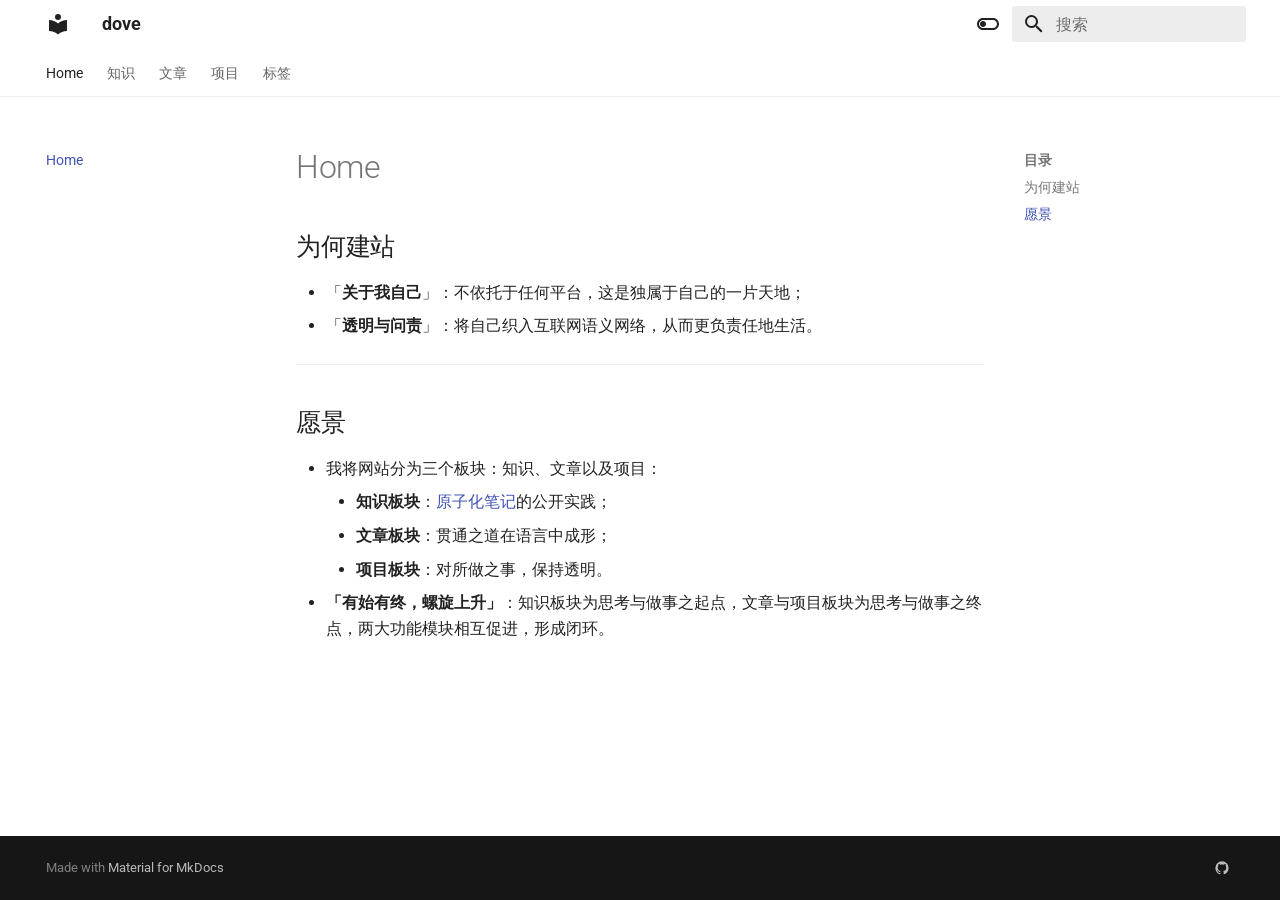
==== index.html @ c10b0ba3 "Deployed 6716d9e with MkDocs version: 1.6.1" ====
<!doctype html>
<html lang="zh" class="no-js">
  <head>
    
      <meta charset="utf-8">
      <meta name="viewport" content="width=device-width,initial-scale=1">
      
      
      
        <link rel="canonical" href="https://jialedove.github.io/Jialedove/">
      
      
      
        <link rel="next" href="boxing-stance/">
      
      
      <link rel="icon" href="assets/images/favicon.png">
      <meta name="generator" content="mkdocs-1.6.1, mkdocs-material-9.6.15">
    
    
      
        <title>dove</title>
      
    
    
      <link rel="stylesheet" href="assets/stylesheets/main.342714a4.min.css">
      
        
        <link rel="stylesheet" href="assets/stylesheets/palette.06af60db.min.css">
      
      


    
    
      
    
    
      
        
        
        <link rel="preconnect" href="https://fonts.gstatic.com" crossorigin>
        <link rel="stylesheet" href="https://fonts.googleapis.com/css?family=Roboto:300,300i,400,400i,700,700i%7CRoboto+Mono:400,400i,700,700i&display=fallback">
        <style>:root{--md-text-font:"Roboto";--md-code-font:"Roboto Mono"}</style>
      
    
    
    <script>__md_scope=new URL(".",location),__md_hash=e=>[...e].reduce(((e,_)=>(e<<5)-e+_.charCodeAt(0)),0),__md_get=(e,_=localStorage,t=__md_scope)=>JSON.parse(_.getItem(t.pathname+"."+e)),__md_set=(e,_,t=localStorage,a=__md_scope)=>{try{t.setItem(a.pathname+"."+e,JSON.stringify(_))}catch(e){}}</script>
    
      
  


  
  

<script id="__analytics">function __md_analytics(){function e(){dataLayer.push(arguments)}window.dataLayer=window.dataLayer||[],e("js",new Date),e("config","G-BMLP6MP942"),document.addEventListener("DOMContentLoaded",(function(){document.forms.search&&document.forms.search.query.addEventListener("blur",(function(){this.value&&e("event","search",{search_term:this.value})}));document$.subscribe((function(){var t=document.forms.feedback;if(void 0!==t)for(var a of t.querySelectorAll("[type=submit]"))a.addEventListener("click",(function(a){a.preventDefault();var n=document.location.pathname,d=this.getAttribute("data-md-value");e("event","feedback",{page:n,data:d}),t.firstElementChild.disabled=!0;var r=t.querySelector(".md-feedback__note [data-md-value='"+d+"']");r&&(r.hidden=!1)})),t.hidden=!1})),location$.subscribe((function(t){e("config","G-BMLP6MP942",{page_path:t.pathname})}))}));var t=document.createElement("script");t.async=!0,t.src="https://www.googletagmanager.com/gtag/js?id=G-BMLP6MP942",document.getElementById("__analytics").insertAdjacentElement("afterEnd",t)}</script>
  
    <script>"undefined"!=typeof __md_analytics&&__md_analytics()</script>
  

    
    
    
  </head>
  
  
    
    
      
    
    
    
    
    <body dir="ltr" data-md-color-scheme="white" data-md-color-primary="white" data-md-color-accent="light-blue">
  
    
    <input class="md-toggle" data-md-toggle="drawer" type="checkbox" id="__drawer" autocomplete="off">
    <input class="md-toggle" data-md-toggle="search" type="checkbox" id="__search" autocomplete="off">
    <label class="md-overlay" for="__drawer"></label>
    <div data-md-component="skip">
      
        
        <a href="#_1" class="md-skip">
          跳转至
        </a>
      
    </div>
    <div data-md-component="announce">
      
    </div>
    
    
      

<header class="md-header" data-md-component="header">
  <nav class="md-header__inner md-grid" aria-label="页眉">
    <a href="." title="dove" class="md-header__button md-logo" aria-label="dove" data-md-component="logo">
      
  
  <svg xmlns="http://www.w3.org/2000/svg" viewBox="0 0 24 24"><path d="M12 8a3 3 0 0 0 3-3 3 3 0 0 0-3-3 3 3 0 0 0-3 3 3 3 0 0 0 3 3m0 3.54C9.64 9.35 6.5 8 3 8v11c3.5 0 6.64 1.35 9 3.54 2.36-2.19 5.5-3.54 9-3.54V8c-3.5 0-6.64 1.35-9 3.54"/></svg>

    </a>
    <label class="md-header__button md-icon" for="__drawer">
      
      <svg xmlns="http://www.w3.org/2000/svg" viewBox="0 0 24 24"><path d="M3 6h18v2H3zm0 5h18v2H3zm0 5h18v2H3z"/></svg>
    </label>
    <div class="md-header__title" data-md-component="header-title">
      <div class="md-header__ellipsis">
        <div class="md-header__topic">
          <span class="md-ellipsis">
            dove
          </span>
        </div>
        <div class="md-header__topic" data-md-component="header-topic">
          <span class="md-ellipsis">
            
              Home
            
          </span>
        </div>
      </div>
    </div>
    
      
        <form class="md-header__option" data-md-component="palette">
  
    
    
    
    <input class="md-option" data-md-color-media="(prefers-color-scheme: light)" data-md-color-scheme="white" data-md-color-primary="white" data-md-color-accent="light-blue"  aria-label="切换到深色"  type="radio" name="__palette" id="__palette_0">
    
      <label class="md-header__button md-icon" title="切换到深色" for="__palette_1" hidden>
        <svg xmlns="http://www.w3.org/2000/svg" viewBox="0 0 24 24"><path d="M17 6H7c-3.31 0-6 2.69-6 6s2.69 6 6 6h10c3.31 0 6-2.69 6-6s-2.69-6-6-6m0 10H7c-2.21 0-4-1.79-4-4s1.79-4 4-4h10c2.21 0 4 1.79 4 4s-1.79 4-4 4M7 9c-1.66 0-3 1.34-3 3s1.34 3 3 3 3-1.34 3-3-1.34-3-3-3"/></svg>
      </label>
    
  
    
    
    
    <input class="md-option" data-md-color-media="(prefers-color-scheme: dark)" data-md-color-scheme="slate" data-md-color-primary="black" data-md-color-accent="deep-orange"  aria-label="跟随系统"  type="radio" name="__palette" id="__palette_1">
    
      <label class="md-header__button md-icon" title="跟随系统" for="__palette_0" hidden>
        <svg xmlns="http://www.w3.org/2000/svg" viewBox="0 0 24 24"><path d="M17 7H7a5 5 0 0 0-5 5 5 5 0 0 0 5 5h10a5 5 0 0 0 5-5 5 5 0 0 0-5-5m0 8a3 3 0 0 1-3-3 3 3 0 0 1 3-3 3 3 0 0 1 3 3 3 3 0 0 1-3 3"/></svg>
      </label>
    
  
</form>
      
    
    
      <script>var palette=__md_get("__palette");if(palette&&palette.color){if("(prefers-color-scheme)"===palette.color.media){var media=matchMedia("(prefers-color-scheme: light)"),input=document.querySelector(media.matches?"[data-md-color-media='(prefers-color-scheme: light)']":"[data-md-color-media='(prefers-color-scheme: dark)']");palette.color.media=input.getAttribute("data-md-color-media"),palette.color.scheme=input.getAttribute("data-md-color-scheme"),palette.color.primary=input.getAttribute("data-md-color-primary"),palette.color.accent=input.getAttribute("data-md-color-accent")}for(var[key,value]of Object.entries(palette.color))document.body.setAttribute("data-md-color-"+key,value)}</script>
    
    
    
      
      
        <label class="md-header__button md-icon" for="__search">
          
          <svg xmlns="http://www.w3.org/2000/svg" viewBox="0 0 24 24"><path d="M9.5 3A6.5 6.5 0 0 1 16 9.5c0 1.61-.59 3.09-1.56 4.23l.27.27h.79l5 5-1.5 1.5-5-5v-.79l-.27-.27A6.52 6.52 0 0 1 9.5 16 6.5 6.5 0 0 1 3 9.5 6.5 6.5 0 0 1 9.5 3m0 2C7 5 5 7 5 9.5S7 14 9.5 14 14 12 14 9.5 12 5 9.5 5"/></svg>
        </label>
        <div class="md-search" data-md-component="search" role="dialog">
  <label class="md-search__overlay" for="__search"></label>
  <div class="md-search__inner" role="search">
    <form class="md-search__form" name="search">
      <input type="text" class="md-search__input" name="query" aria-label="搜索" placeholder="搜索" autocapitalize="off" autocorrect="off" autocomplete="off" spellcheck="false" data-md-component="search-query" required>
      <label class="md-search__icon md-icon" for="__search">
        
        <svg xmlns="http://www.w3.org/2000/svg" viewBox="0 0 24 24"><path d="M9.5 3A6.5 6.5 0 0 1 16 9.5c0 1.61-.59 3.09-1.56 4.23l.27.27h.79l5 5-1.5 1.5-5-5v-.79l-.27-.27A6.52 6.52 0 0 1 9.5 16 6.5 6.5 0 0 1 3 9.5 6.5 6.5 0 0 1 9.5 3m0 2C7 5 5 7 5 9.5S7 14 9.5 14 14 12 14 9.5 12 5 9.5 5"/></svg>
        
        <svg xmlns="http://www.w3.org/2000/svg" viewBox="0 0 24 24"><path d="M20 11v2H8l5.5 5.5-1.42 1.42L4.16 12l7.92-7.92L13.5 5.5 8 11z"/></svg>
      </label>
      <nav class="md-search__options" aria-label="查找">
        
        <button type="reset" class="md-search__icon md-icon" title="清空当前内容" aria-label="清空当前内容" tabindex="-1">
          
          <svg xmlns="http://www.w3.org/2000/svg" viewBox="0 0 24 24"><path d="M19 6.41 17.59 5 12 10.59 6.41 5 5 6.41 10.59 12 5 17.59 6.41 19 12 13.41 17.59 19 19 17.59 13.41 12z"/></svg>
        </button>
      </nav>
      
    </form>
    <div class="md-search__output">
      <div class="md-search__scrollwrap" tabindex="0" data-md-scrollfix>
        <div class="md-search-result" data-md-component="search-result">
          <div class="md-search-result__meta">
            正在初始化搜索引擎
          </div>
          <ol class="md-search-result__list" role="presentation"></ol>
        </div>
      </div>
    </div>
  </div>
</div>
      
    
    
  </nav>
  
</header>
    
    <div class="md-container" data-md-component="container">
      
      
        
          
            
<nav class="md-tabs" aria-label="标签" data-md-component="tabs">
  <div class="md-grid">
    <ul class="md-tabs__list">
      
        
  
  
  
    
  
  
    <li class="md-tabs__item md-tabs__item--active">
      <a href="." class="md-tabs__link">
        
  
  
    
  
  Home

      </a>
    </li>
  

      
        
  
  
  
  
    
    
      
  
  
  
  
    
    
      <li class="md-tabs__item">
        <a href="boxing-stance/" class="md-tabs__link">
          
  
  
    
  
  知识

        </a>
      </li>
    
  

    
  

      
        
  
  
  
  
    
    
      <li class="md-tabs__item">
        <a href="common-sense/" class="md-tabs__link">
          
  
  
    
  
  文章

        </a>
      </li>
    
  

      
        
  
  
  
  
    
    
      <li class="md-tabs__item">
        <a href="my-site/" class="md-tabs__link">
          
  
  
    
  
  项目

        </a>
      </li>
    
  

      
        
  
  
  
  
    <li class="md-tabs__item">
      <a href="tags/" class="md-tabs__link">
        
  
  
    
  
  标签

      </a>
    </li>
  

      
    </ul>
  </div>
</nav>
          
        
      
      <main class="md-main" data-md-component="main">
        <div class="md-main__inner md-grid">
          
            
              
              <div class="md-sidebar md-sidebar--primary" data-md-component="sidebar" data-md-type="navigation" >
                <div class="md-sidebar__scrollwrap">
                  <div class="md-sidebar__inner">
                    


  


<nav class="md-nav md-nav--primary md-nav--lifted" aria-label="导航栏" data-md-level="0">
  <label class="md-nav__title" for="__drawer">
    <a href="." title="dove" class="md-nav__button md-logo" aria-label="dove" data-md-component="logo">
      
  
  <svg xmlns="http://www.w3.org/2000/svg" viewBox="0 0 24 24"><path d="M12 8a3 3 0 0 0 3-3 3 3 0 0 0-3-3 3 3 0 0 0-3 3 3 3 0 0 0 3 3m0 3.54C9.64 9.35 6.5 8 3 8v11c3.5 0 6.64 1.35 9 3.54 2.36-2.19 5.5-3.54 9-3.54V8c-3.5 0-6.64 1.35-9 3.54"/></svg>

    </a>
    dove
  </label>
  
  <ul class="md-nav__list" data-md-scrollfix>
    
      
      
  
  
    
  
  
  
    <li class="md-nav__item md-nav__item--active">
      
      <input class="md-nav__toggle md-toggle" type="checkbox" id="__toc">
      
      
      
        <label class="md-nav__link md-nav__link--active" for="__toc">
          
  
  
  <span class="md-ellipsis">
    Home
    
  </span>
  

          <span class="md-nav__icon md-icon"></span>
        </label>
      
      <a href="." class="md-nav__link md-nav__link--active">
        
  
  
  <span class="md-ellipsis">
    Home
    
  </span>
  

      </a>
      
        

<nav class="md-nav md-nav--secondary" aria-label="目录">
  
  
  
  
    <label class="md-nav__title" for="__toc">
      <span class="md-nav__icon md-icon"></span>
      目录
    </label>
    <ul class="md-nav__list" data-md-component="toc" data-md-scrollfix>
      
        <li class="md-nav__item">
  <a href="#_1" class="md-nav__link">
    <span class="md-ellipsis">
      为何建站
    </span>
  </a>
  
</li>
      
        <li class="md-nav__item">
  <a href="#_2" class="md-nav__link">
    <span class="md-ellipsis">
      愿景
    </span>
  </a>
  
</li>
      
    </ul>
  
</nav>
      
    </li>
  

    
      
      
  
  
  
  
    
    
      
        
      
        
      
    
    
    
      
      
    
    
    <li class="md-nav__item md-nav__item--nested">
      
        
        
        <input class="md-nav__toggle md-toggle " type="checkbox" id="__nav_2" >
        
          
          <label class="md-nav__link" for="__nav_2" id="__nav_2_label" tabindex="0">
            
  
  
  <span class="md-ellipsis">
    知识
    
  </span>
  

            <span class="md-nav__icon md-icon"></span>
          </label>
        
        <nav class="md-nav" data-md-level="1" aria-labelledby="__nav_2_label" aria-expanded="false">
          <label class="md-nav__title" for="__nav_2">
            <span class="md-nav__icon md-icon"></span>
            知识
          </label>
          <ul class="md-nav__list" data-md-scrollfix>
            
              
                
  
  
  
  
    
    
      
        
      
    
    
    
      
      
    
    
    <li class="md-nav__item md-nav__item--nested">
      
        
        
        <input class="md-nav__toggle md-toggle " type="checkbox" id="__nav_2_1" >
        
          
          <label class="md-nav__link" for="__nav_2_1" id="__nav_2_1_label" tabindex="0">
            
  
  
  <span class="md-ellipsis">
    拳击
    
  </span>
  

            <span class="md-nav__icon md-icon"></span>
          </label>
        
        <nav class="md-nav" data-md-level="2" aria-labelledby="__nav_2_1_label" aria-expanded="false">
          <label class="md-nav__title" for="__nav_2_1">
            <span class="md-nav__icon md-icon"></span>
            拳击
          </label>
          <ul class="md-nav__list" data-md-scrollfix>
            
              
                
  
  
  
  
    <li class="md-nav__item">
      <a href="boxing-stance/" class="md-nav__link">
        
  
  
  <span class="md-ellipsis">
    拳击站姿
    
  </span>
  

      </a>
    </li>
  

              
            
          </ul>
        </nav>
      
    </li>
  

              
            
              
                
  
  
  
  
    
    
      
        
      
    
    
    
      
      
    
    
    <li class="md-nav__item md-nav__item--nested">
      
        
        
        <input class="md-nav__toggle md-toggle " type="checkbox" id="__nav_2_2" >
        
          
          <label class="md-nav__link" for="__nav_2_2" id="__nav_2_2_label" tabindex="0">
            
  
  
  <span class="md-ellipsis">
    学习
    
  </span>
  

            <span class="md-nav__icon md-icon"></span>
          </label>
        
        <nav class="md-nav" data-md-level="2" aria-labelledby="__nav_2_2_label" aria-expanded="false">
          <label class="md-nav__title" for="__nav_2_2">
            <span class="md-nav__icon md-icon"></span>
            学习
          </label>
          <ul class="md-nav__list" data-md-scrollfix>
            
              
                
  
  
  
  
    <li class="md-nav__item">
      <a href="atomic-notes/" class="md-nav__link">
        
  
  
  <span class="md-ellipsis">
    原子化笔记
    
  </span>
  

      </a>
    </li>
  

              
            
          </ul>
        </nav>
      
    </li>
  

              
            
          </ul>
        </nav>
      
    </li>
  

    
      
      
  
  
  
  
    
    
      
        
      
    
    
    
      
      
    
    
    <li class="md-nav__item md-nav__item--nested">
      
        
        
        <input class="md-nav__toggle md-toggle " type="checkbox" id="__nav_3" >
        
          
          <label class="md-nav__link" for="__nav_3" id="__nav_3_label" tabindex="0">
            
  
  
  <span class="md-ellipsis">
    文章
    
  </span>
  

            <span class="md-nav__icon md-icon"></span>
          </label>
        
        <nav class="md-nav" data-md-level="1" aria-labelledby="__nav_3_label" aria-expanded="false">
          <label class="md-nav__title" for="__nav_3">
            <span class="md-nav__icon md-icon"></span>
            文章
          </label>
          <ul class="md-nav__list" data-md-scrollfix>
            
              
                
  
  
  
  
    <li class="md-nav__item">
      <a href="common-sense/" class="md-nav__link">
        
  
  
  <span class="md-ellipsis">
    常识，如何获得常识？
    
  </span>
  

      </a>
    </li>
  

              
            
          </ul>
        </nav>
      
    </li>
  

    
      
      
  
  
  
  
    
    
      
        
      
    
    
    
      
      
    
    
    <li class="md-nav__item md-nav__item--nested">
      
        
        
        <input class="md-nav__toggle md-toggle " type="checkbox" id="__nav_4" >
        
          
          <label class="md-nav__link" for="__nav_4" id="__nav_4_label" tabindex="0">
            
  
  
  <span class="md-ellipsis">
    项目
    
  </span>
  

            <span class="md-nav__icon md-icon"></span>
          </label>
        
        <nav class="md-nav" data-md-level="1" aria-labelledby="__nav_4_label" aria-expanded="false">
          <label class="md-nav__title" for="__nav_4">
            <span class="md-nav__icon md-icon"></span>
            项目
          </label>
          <ul class="md-nav__list" data-md-scrollfix>
            
              
                
  
  
  
  
    <li class="md-nav__item">
      <a href="my-site/" class="md-nav__link">
        
  
  
  <span class="md-ellipsis">
    个人网站
    
  </span>
  

      </a>
    </li>
  

              
            
          </ul>
        </nav>
      
    </li>
  

    
      
      
  
  
  
  
    <li class="md-nav__item">
      <a href="tags/" class="md-nav__link">
        
  
  
  <span class="md-ellipsis">
    标签
    
  </span>
  

      </a>
    </li>
  

    
  </ul>
</nav>
                  </div>
                </div>
              </div>
            
            
              
              <div class="md-sidebar md-sidebar--secondary" data-md-component="sidebar" data-md-type="toc" >
                <div class="md-sidebar__scrollwrap">
                  <div class="md-sidebar__inner">
                    

<nav class="md-nav md-nav--secondary" aria-label="目录">
  
  
  
  
    <label class="md-nav__title" for="__toc">
      <span class="md-nav__icon md-icon"></span>
      目录
    </label>
    <ul class="md-nav__list" data-md-component="toc" data-md-scrollfix>
      
        <li class="md-nav__item">
  <a href="#_1" class="md-nav__link">
    <span class="md-ellipsis">
      为何建站
    </span>
  </a>
  
</li>
      
        <li class="md-nav__item">
  <a href="#_2" class="md-nav__link">
    <span class="md-ellipsis">
      愿景
    </span>
  </a>
  
</li>
      
    </ul>
  
</nav>
                  </div>
                </div>
              </div>
            
          
          
            <div class="md-content" data-md-component="content">
              <article class="md-content__inner md-typeset">
                
                  



  <h1>Home</h1>

<h2 id="_1">为何建站</h2>
<ul>
<li>「<strong>关于我自己</strong>」：不依托于任何平台，这是独属于自己的一片天地；</li>
<li>「<strong>透明与问责</strong>」：将自己织入互联网语义网络，从而更负责任地生活。</li>
</ul>
<hr />
<h2 id="_2">愿景</h2>
<ul>
<li>我将网站分为三个板块：知识、文章以及项目：<ul>
<li><strong>知识板块</strong>：<a href="atomic-notes/">原子化笔记</a>的公开实践；</li>
<li><strong>文章板块</strong>：贯通之道在语言中成形；</li>
<li><strong>项目板块</strong>：对所做之事，保持透明。</li>
</ul>
</li>
<li><strong>「有始有终，螺旋上升」</strong>：知识板块为思考与做事之起点，文章与项目板块为思考与做事之终点，两大功能模块相互促进，形成闭环。</li>
</ul>









  




                
              </article>
            </div>
          
          
<script>var target=document.getElementById(location.hash.slice(1));target&&target.name&&(target.checked=target.name.startsWith("__tabbed_"))</script>
        </div>
        
          <button type="button" class="md-top md-icon" data-md-component="top" hidden>
  
  <svg xmlns="http://www.w3.org/2000/svg" viewBox="0 0 24 24"><path d="M13 20h-2V8l-5.5 5.5-1.42-1.42L12 4.16l7.92 7.92-1.42 1.42L13 8z"/></svg>
  回到页面顶部
</button>
        
      </main>
      
        <footer class="md-footer">
  
  <div class="md-footer-meta md-typeset">
    <div class="md-footer-meta__inner md-grid">
      <div class="md-copyright">
  
  
    Made with
    <a href="https://squidfunk.github.io/mkdocs-material/" target="_blank" rel="noopener">
      Material for MkDocs
    </a>
  
</div>
      
        <div class="md-social">
  
    
    
    
    
    <a href="https://github.com/jialedove" target="_blank" rel="noopener" title="GitHub | jialedove" class="md-social__link">
      <svg xmlns="http://www.w3.org/2000/svg" viewBox="0 0 24 24"><path d="M12 2A10 10 0 0 0 2 12c0 4.42 2.87 8.17 6.84 9.5.5.08.66-.23.66-.5v-1.69c-2.77.6-3.36-1.34-3.36-1.34-.46-1.16-1.11-1.47-1.11-1.47-.91-.62.07-.6.07-.6 1 .07 1.53 1.03 1.53 1.03.87 1.52 2.34 1.07 2.91.83.09-.65.35-1.09.63-1.34-2.22-.25-4.55-1.11-4.55-4.92 0-1.11.38-2 1.03-2.71-.1-.25-.45-1.29.1-2.64 0 0 .84-.27 2.75 1.02.79-.22 1.65-.33 2.5-.33s1.71.11 2.5.33c1.91-1.29 2.75-1.02 2.75-1.02.55 1.35.2 2.39.1 2.64.65.71 1.03 1.6 1.03 2.71 0 3.82-2.34 4.66-4.57 4.91.36.31.69.92.69 1.85V21c0 .27.16.59.67.5C19.14 20.16 22 16.42 22 12A10 10 0 0 0 12 2"/></svg>
    </a>
  
</div>
      
    </div>
  </div>
</footer>
      
    </div>
    <div class="md-dialog" data-md-component="dialog">
      <div class="md-dialog__inner md-typeset"></div>
    </div>
    
      <div class="md-progress" data-md-component="progress" role="progressbar"></div>
    
    
    
      
      <script id="__config" type="application/json">{"base": ".", "features": ["navigation.tabs", "navigation.indexes", "navigation.path", "navigation.instant", "navigation.instant.progress", "navigation.top", "search.highlight"], "search": "assets/javascripts/workers/search.d50fe291.min.js", "tags": null, "translations": {"clipboard.copied": "\u5df2\u590d\u5236", "clipboard.copy": "\u590d\u5236", "search.result.more.one": "\u5728\u8be5\u9875\u4e0a\u8fd8\u6709 1 \u4e2a\u7b26\u5408\u6761\u4ef6\u7684\u7ed3\u679c", "search.result.more.other": "\u5728\u8be5\u9875\u4e0a\u8fd8\u6709 # \u4e2a\u7b26\u5408\u6761\u4ef6\u7684\u7ed3\u679c", "search.result.none": "\u6ca1\u6709\u627e\u5230\u7b26\u5408\u6761\u4ef6\u7684\u7ed3\u679c", "search.result.one": "\u627e\u5230 1 \u4e2a\u7b26\u5408\u6761\u4ef6\u7684\u7ed3\u679c", "search.result.other": "# \u4e2a\u7b26\u5408\u6761\u4ef6\u7684\u7ed3\u679c", "search.result.placeholder": "\u952e\u5165\u4ee5\u5f00\u59cb\u641c\u7d22", "search.result.term.missing": "\u7f3a\u5c11", "select.version": "\u9009\u62e9\u5f53\u524d\u7248\u672c"}, "version": null}</script>
    
    
      <script src="assets/javascripts/bundle.56ea9cef.min.js"></script>
      
        <script src="javascripts/shortcuts.js"></script>
      
    
  </body>
</html>
---- assets/stylesheets/main.342714a4.min.css ----
@charset "UTF-8";html{-webkit-text-size-adjust:none;-moz-text-size-adjust:none;text-size-adjust:none;box-sizing:border-box}*,:after,:before{box-sizing:inherit}@media (prefers-reduced-motion){*,:after,:before{transition:none!important}}body{margin:0}a,button,input,label{-webkit-tap-highlight-color:transparent}a{color:inherit;text-decoration:none}hr{border:0;box-sizing:initial;display:block;height:.05rem;overflow:visible;padding:0}small{font-size:80%}sub,sup{line-height:1em}img{border-style:none}table{border-collapse:initial;border-spacing:0}td,th{font-weight:400;vertical-align:top}button{background:#0000;border:0;font-family:inherit;font-size:inherit;margin:0;padding:0}input{border:0;outline:none}:root{--md-primary-fg-color:#4051b5;--md-primary-fg-color--light:#5d6cc0;--md-primary-fg-color--dark:#303fa1;--md-primary-bg-color:#fff;--md-primary-bg-color--light:#ffffffb3;--md-accent-fg-color:#526cfe;--md-accent-fg-color--transparent:#526cfe1a;--md-accent-bg-color:#fff;--md-accent-bg-color--light:#ffffffb3}[data-md-color-scheme=default]{color-scheme:light}[data-md-color-scheme=default] img[src$="#gh-dark-mode-only"],[data-md-color-scheme=default] img[src$="#only-dark"]{display:none}:root,[data-md-color-scheme=default]{--md-hue:225deg;--md-default-fg-color:#000000de;--md-default-fg-color--light:#0000008a;--md-default-fg-color--lighter:#00000052;--md-default-fg-color--lightest:#00000012;--md-default-bg-color:#fff;--md-default-bg-color--light:#ffffffb3;--md-default-bg-color--lighter:#ffffff4d;--md-default-bg-color--lightest:#ffffff1f;--md-code-fg-color:#36464e;--md-code-bg-color:#f5f5f5;--md-code-hl-color:#4287ff;--md-code-hl-color--light:#4287ff1a;--md-code-hl-number-color:#d52a2a;--md-code-hl-special-color:#db1457;--md-code-hl-function-color:#a846b9;--md-code-hl-constant-color:#6e59d9;--md-code-hl-keyword-color:#3f6ec6;--md-code-hl-string-color:#1c7d4d;--md-code-hl-name-color:var(--md-code-fg-color);--md-code-hl-operator-color:var(--md-default-fg-color--light);--md-code-hl-punctuation-color:var(--md-default-fg-color--light);--md-code-hl-comment-color:var(--md-default-fg-color--light);--md-code-hl-generic-color:var(--md-default-fg-color--light);--md-code-hl-variable-color:var(--md-default-fg-color--light);--md-typeset-color:var(--md-default-fg-color);--md-typeset-a-color:var(--md-primary-fg-color);--md-typeset-del-color:#f5503d26;--md-typeset-ins-color:#0bd57026;--md-typeset-kbd-color:#fafafa;--md-typeset-kbd-accent-color:#fff;--md-typeset-kbd-border-color:#b8b8b8;--md-typeset-mark-color:#ffff0080;--md-typeset-table-color:#0000001f;--md-typeset-table-color--light:rgba(0,0,0,.035);--md-admonition-fg-color:var(--md-default-fg-color);--md-admonition-bg-color:var(--md-default-bg-color);--md-warning-fg-color:#000000de;--md-warning-bg-color:#ff9;--md-footer-fg-color:#fff;--md-footer-fg-color--light:#ffffffb3;--md-footer-fg-color--lighter:#ffffff73;--md-footer-bg-color:#000000de;--md-footer-bg-color--dark:#00000052;--md-shadow-z1:0 0.2rem 0.5rem #0000000d,0 0 0.05rem #0000001a;--md-shadow-z2:0 0.2rem 0.5rem #0000001a,0 0 0.05rem #00000040;--md-shadow-z3:0 0.2rem 0.5rem #0003,0 0 0.05rem #00000059}.md-icon svg{fill:currentcolor;display:block;height:1.2rem;width:1.2rem}body{-webkit-font-smoothing:antialiased;-moz-osx-font-smoothing:grayscale;--md-text-font-family:var(--md-text-font,_),-apple-system,BlinkMacSystemFont,Helvetica,Arial,sans-serif;--md-code-font-family:var(--md-code-font,_),SFMono-Regular,Consolas,Menlo,monospace}aside,body,input{font-feature-settings:"kern","liga";color:var(--md-typeset-color);font-family:var(--md-text-font-family)}code,kbd,pre{font-feature-settings:"kern";font-family:var(--md-code-font-family)}:root{--md-typeset-table-sort-icon:url('data:image/svg+xml;charset=utf-8,<svg xmlns="http://www.w3.org/2000/svg" viewBox="0 0 24 24"><path d="m18 21-4-4h3V7h-3l4-4 4 4h-3v10h3M2 19v-2h10v2M2 13v-2h7v2M2 7V5h4v2z"/></svg>');--md-typeset-table-sort-icon--asc:url('data:image/svg+xml;charset=utf-8,<svg xmlns="http://www.w3.org/2000/svg" viewBox="0 0 24 24"><path d="M19 17h3l-4 4-4-4h3V3h2M2 17h10v2H2M6 5v2H2V5m0 6h7v2H2z"/></svg>');--md-typeset-table-sort-icon--desc:url('data:image/svg+xml;charset=utf-8,<svg xmlns="http://www.w3.org/2000/svg" viewBox="0 0 24 24"><path d="M19 7h3l-4-4-4 4h3v14h2M2 17h10v2H2M6 5v2H2V5m0 6h7v2H2z"/></svg>')}.md-typeset{-webkit-print-color-adjust:exact;color-adjust:exact;font-size:.8rem;line-height:1.6;overflow-wrap:break-word}@media print{.md-typeset{font-size:.68rem}}.md-typeset blockquote,.md-typeset dl,.md-typeset figure,.md-typeset ol,.md-typeset pre,.md-typeset ul{margin-bottom:1em;margin-top:1em}.md-typeset h1{color:var(--md-default-fg-color--light);font-size:2em;line-height:1.3;margin:0 0 1.25em}.md-typeset h1,.md-typeset h2{font-weight:300;letter-spacing:-.01em}.md-typeset h2{font-size:1.5625em;line-height:1.4;margin:1.6em 0 .64em}.md-typeset h3{font-size:1.25em;font-weight:400;letter-spacing:-.01em;line-height:1.5;margin:1.6em 0 .8em}.md-typeset h2+h3{margin-top:.8em}.md-typeset h4{font-weight:700;letter-spacing:-.01em;margin:1em 0}.md-typeset h5,.md-typeset h6{color:var(--md-default-fg-color--light);font-size:.8em;font-weight:700;letter-spacing:-.01em;margin:1.25em 0}.md-typeset h5{text-transform:uppercase}.md-typeset h5 code{text-transform:none}.md-typeset hr{border-bottom:.05rem solid var(--md-default-fg-color--lightest);display:flow-root;margin:1.5em 0}.md-typeset a{color:var(--md-typeset-a-color);word-break:break-word}.md-typeset a,.md-typeset a:before{transition:color 125ms}.md-typeset a:focus,.md-typeset a:hover{color:var(--md-accent-fg-color)}.md-typeset a:focus code,.md-typeset a:hover code{background-color:var(--md-accent-fg-color--transparent)}.md-typeset a code{color:currentcolor;transition:background-color 125ms}.md-typeset a.focus-visible{outline-color:var(--md-accent-fg-color);outline-offset:.2rem}.md-typeset code,.md-typeset kbd,.md-typeset pre{color:var(--md-code-fg-color);direction:ltr;font-variant-ligatures:none}@media print{.md-typeset code,.md-typeset kbd,.md-typeset pre{white-space:pre-wrap}}.md-typeset code{background-color:var(--md-code-bg-color);border-radius:.1rem;-webkit-box-decoration-break:clone;box-decoration-break:clone;font-size:.85em;padding:0 .2941176471em;word-break:break-word}.md-typeset code:not(.focus-visible){-webkit-tap-highlight-color:transparent;outline:none}.md-typeset pre{display:flow-root;line-height:1.4;position:relative}.md-typeset pre>code{-webkit-box-decoration-break:slice;box-decoration-break:slice;box-shadow:none;display:block;margin:0;outline-color:var(--md-accent-fg-color);overflow:auto;padding:.7720588235em 1.1764705882em;scrollbar-color:var(--md-default-fg-color--lighter) #0000;scrollbar-width:thin;touch-action:auto;word-break:normal}.md-typeset pre>code:hover{scrollbar-color:var(--md-accent-fg-color) #0000}.md-typeset pre>code::-webkit-scrollbar{height:.2rem;width:.2rem}.md-typeset pre>code::-webkit-scrollbar-thumb{background-color:var(--md-default-fg-color--lighter)}.md-typeset pre>code::-webkit-scrollbar-thumb:hover{background-color:var(--md-accent-fg-color)}.md-typeset kbd{background-color:var(--md-typeset-kbd-color);border-radius:.1rem;box-shadow:0 .1rem 0 .05rem var(--md-typeset-kbd-border-color),0 .1rem 0 var(--md-typeset-kbd-border-color),0 -.1rem .2rem var(--md-typeset-kbd-accent-color) inset;color:var(--md-default-fg-color);display:inline-block;font-size:.75em;padding:0 .6666666667em;vertical-align:text-top;word-break:break-word}.md-typeset mark{background-color:var(--md-typeset-mark-color);-webkit-box-decoration-break:clone;box-decoration-break:clone;color:inherit;word-break:break-word}.md-typeset abbr{border-bottom:.05rem dotted var(--md-default-fg-color--light);cursor:help;text-decoration:none}.md-typeset small{opacity:.75}[dir=ltr] .md-typeset sub,[dir=ltr] .md-typeset sup{margin-left:.078125em}[dir=rtl] .md-typeset sub,[dir=rtl] .md-typeset sup{margin-right:.078125em}[dir=ltr] .md-typeset blockquote{padding-left:.6rem}[dir=rtl] .md-typeset blockquote{padding-right:.6rem}[dir=ltr] .md-typeset blockquote{border-left:.2rem solid var(--md-default-fg-color--lighter)}[dir=rtl] .md-typeset blockquote{border-right:.2rem solid var(--md-default-fg-color--lighter)}.md-typeset blockquote{color:var(--md-default-fg-color--light);margin-left:0;margin-right:0}.md-typeset ul{list-style-type:disc}.md-typeset ul[type]{list-style-type:revert-layer}[dir=ltr] .md-typeset ol,[dir=ltr] .md-typeset ul{margin-left:.625em}[dir=rtl] .md-typeset ol,[dir=rtl] .md-typeset ul{margin-right:.625em}.md-typeset ol,.md-typeset ul{padding:0}.md-typeset ol:not([hidden]),.md-typeset ul:not([hidden]){display:flow-root}.md-typeset ol ol,.md-typeset ul ol{list-style-type:lower-alpha}.md-typeset ol ol ol,.md-typeset ul ol ol{list-style-type:lower-roman}.md-typeset ol ol ol ol,.md-typeset ul ol ol ol{list-style-type:upper-alpha}.md-typeset ol ol ol ol ol,.md-typeset ul ol ol ol ol{list-style-type:upper-roman}.md-typeset ol[type],.md-typeset ul[type]{list-style-type:revert-layer}[dir=ltr] .md-typeset ol li,[dir=ltr] .md-typeset ul li{margin-left:1.25em}[dir=rtl] .md-typeset ol li,[dir=rtl] .md-typeset ul li{margin-right:1.25em}.md-typeset ol li,.md-typeset ul li{margin-bottom:.5em}.md-typeset ol li blockquote,.md-typeset ol li p,.md-typeset ul li blockquote,.md-typeset ul li p{margin:.5em 0}.md-typeset ol li:last-child,.md-typeset ul li:last-child{margin-bottom:0}[dir=ltr] .md-typeset ol li ol,[dir=ltr] .md-typeset ol li ul,[dir=ltr] .md-typeset ul li ol,[dir=ltr] .md-typeset ul li ul{margin-left:.625em}[dir=rtl] .md-typeset ol li ol,[dir=rtl] .md-typeset ol li ul,[dir=rtl] .md-typeset ul li ol,[dir=rtl] .md-typeset ul li ul{margin-right:.625em}.md-typeset ol li ol,.md-typeset ol li ul,.md-typeset ul li ol,.md-typeset ul li ul{margin-bottom:.5em;margin-top:.5em}[dir=ltr] .md-typeset dd{margin-left:1.875em}[dir=rtl] .md-typeset dd{margin-right:1.875em}.md-typeset dd{margin-bottom:1.5em;margin-top:1em}.md-typeset img,.md-typeset svg,.md-typeset video{height:auto;max-width:100%}.md-typeset img[align=left]{margin:1em 1em 1em 0}.md-typeset img[align=right]{margin:1em 0 1em 1em}.md-typeset img[align]:only-child{margin-top:0}.md-typeset figure{display:flow-root;margin:1em auto;max-width:100%;text-align:center;width:-moz-fit-content;width:fit-content}.md-typeset figure img{display:block;margin:0 auto}.md-typeset figcaption{font-style:italic;margin:1em auto;max-width:24rem}.md-typeset iframe{max-width:100%}.md-typeset table:not([class]){background-color:var(--md-default-bg-color);border:.05rem solid var(--md-typeset-table-color);border-radius:.1rem;display:inline-block;font-size:.64rem;max-width:100%;overflow:auto;touch-action:auto}@media print{.md-typeset table:not([class]){display:table}}.md-typeset table:not([class])+*{margin-top:1.5em}.md-typeset table:not([class]) td>:first-child,.md-typeset table:not([class]) th>:first-child{margin-top:0}.md-typeset table:not([class]) td>:last-child,.md-typeset table:not([class]) th>:last-child{margin-bottom:0}.md-typeset table:not([class]) td:not([align]),.md-typeset table:not([class]) th:not([align]){text-align:left}[dir=rtl] .md-typeset table:not([class]) td:not([align]),[dir=rtl] .md-typeset table:not([class]) th:not([align]){text-align:right}.md-typeset table:not([class]) th{font-weight:700;min-width:5rem;padding:.9375em 1.25em;vertical-align:top}.md-typeset table:not([class]) td{border-top:.05rem solid var(--md-typeset-table-color);padding:.9375em 1.25em;vertical-align:top}.md-typeset table:not([class]) tbody tr{transition:background-color 125ms}.md-typeset table:not([class]) tbody tr:hover{background-color:var(--md-typeset-table-color--light);box-shadow:0 .05rem 0 var(--md-default-bg-color) inset}.md-typeset table:not([class]) a{word-break:normal}.md-typeset table th[role=columnheader]{cursor:pointer}[dir=ltr] .md-typeset table th[role=columnheader]:after{margin-left:.5em}[dir=rtl] .md-typeset table th[role=columnheader]:after{margin-right:.5em}.md-typeset table th[role=columnheader]:after{content:"";display:inline-block;height:1.2em;-webkit-mask-image:var(--md-typeset-table-sort-icon);mask-image:var(--md-typeset-table-sort-icon);-webkit-mask-repeat:no-repeat;mask-repeat:no-repeat;-webkit-mask-size:contain;mask-size:contain;transition:background-color 125ms;vertical-align:text-bottom;width:1.2em}.md-typeset table th[role=columnheader]:hover:after{background-color:var(--md-default-fg-color--lighter)}.md-typeset table th[role=columnheader][aria-sort=ascending]:after{background-color:var(--md-default-fg-color--light);-webkit-mask-image:var(--md-typeset-table-sort-icon--asc);mask-image:var(--md-typeset-table-sort-icon--asc)}.md-typeset table th[role=columnheader][aria-sort=descending]:after{background-color:var(--md-default-fg-color--light);-webkit-mask-image:var(--md-typeset-table-sort-icon--desc);mask-image:var(--md-typeset-table-sort-icon--desc)}.md-typeset__scrollwrap{margin:1em -.8rem;overflow-x:auto;touch-action:auto}.md-typeset__table{display:inline-block;margin-bottom:.5em;padding:0 .8rem}@media print{.md-typeset__table{display:block}}html .md-typeset__table table{display:table;margin:0;overflow:hidden;width:100%}@media screen and (max-width:44.984375em){.md-content__inner>pre{margin:1em -.8rem}.md-content__inner>pre code{border-radius:0}}.md-typeset .md-author{border-radius:100%;display:block;flex-shrink:0;height:1.6rem;overflow:hidden;position:relative;transition:color 125ms,transform 125ms;width:1.6rem}.md-typeset .md-author img{display:block}.md-typeset .md-author--more{background:var(--md-default-fg-color--lightest);color:var(--md-default-fg-color--lighter);font-size:.6rem;font-weight:700;line-height:1.6rem;text-align:center}.md-typeset .md-author--long{height:2.4rem;width:2.4rem}.md-typeset a.md-author{transform:scale(1)}.md-typeset a.md-author img{border-radius:100%;filter:grayscale(100%) opacity(75%);transition:filter 125ms}.md-typeset a.md-author:focus,.md-typeset a.md-author:hover{transform:scale(1.1);z-index:1}.md-typeset a.md-author:focus img,.md-typeset a.md-author:hover img{filter:grayscale(0)}.md-banner{background-color:var(--md-footer-bg-color);color:var(--md-footer-fg-color);overflow:auto}@media print{.md-banner{display:none}}.md-banner--warning{background-color:var(--md-warning-bg-color);color:var(--md-warning-fg-color)}.md-banner__inner{font-size:.7rem;margin:.6rem auto;padding:0 .8rem}[dir=ltr] .md-banner__button{float:right}[dir=rtl] .md-banner__button{float:left}.md-banner__button{color:inherit;cursor:pointer;transition:opacity .25s}.no-js .md-banner__button{display:none}.md-banner__button:hover{opacity:.7}html{font-size:125%;height:100%;overflow-x:hidden}@media screen and (min-width:100em){html{font-size:137.5%}}@media screen and (min-width:125em){html{font-size:150%}}body{background-color:var(--md-default-bg-color);display:flex;flex-direction:column;font-size:.5rem;min-height:100%;position:relative;width:100%}@media print{body{display:block}}@media screen and (max-width:59.984375em){body[data-md-scrolllock]{position:fixed}}.md-grid{margin-left:auto;margin-right:auto;max-width:61rem}.md-container{display:flex;flex-direction:column;flex-grow:1}@media print{.md-container{display:block}}.md-main{flex-grow:1}.md-main__inner{display:flex;height:100%;margin-top:1.5rem}.md-ellipsis{overflow:hidden;text-overflow:ellipsis}.md-toggle{display:none}.md-option{height:0;opacity:0;position:absolute;width:0}.md-option:checked+label:not([hidden]){display:block}.md-option.focus-visible+label{outline-color:var(--md-accent-fg-color);outline-style:auto}.md-skip{background-color:var(--md-default-fg-color);border-radius:.1rem;color:var(--md-default-bg-color);font-size:.64rem;margin:.5rem;opacity:0;outline-color:var(--md-accent-fg-color);padding:.3rem .5rem;position:fixed;transform:translateY(.4rem);z-index:-1}.md-skip:focus{opacity:1;transform:translateY(0);transition:transform .25s cubic-bezier(.4,0,.2,1),opacity 175ms 75ms;z-index:10}@page{margin:25mm}:root{--md-clipboard-icon:url('data:image/svg+xml;charset=utf-8,<svg xmlns="http://www.w3.org/2000/svg" viewBox="0 0 24 24"><path d="M19 21H8V7h11m0-2H8a2 2 0 0 0-2 2v14a2 2 0 0 0 2 2h11a2 2 0 0 0 2-2V7a2 2 0 0 0-2-2m-3-4H4a2 2 0 0 0-2 2v14h2V3h12z"/></svg>')}.md-clipboard{border-radius:.1rem;color:var(--md-default-fg-color--lightest);cursor:pointer;height:1.5em;outline-color:var(--md-accent-fg-color);outline-offset:.1rem;position:absolute;right:.5em;top:.5em;transition:color .25s;width:1.5em;z-index:1}@media print{.md-clipboard{display:none}}.md-clipboard:not(.focus-visible){-webkit-tap-highlight-color:transparent;outline:none}:hover>.md-clipboard{color:var(--md-default-fg-color--light)}.md-clipboard:focus,.md-clipboard:hover{color:var(--md-accent-fg-color)}.md-clipboard:after{background-color:currentcolor;content:"";display:block;height:1.125em;margin:0 auto;-webkit-mask-image:var(--md-clipboard-icon);mask-image:var(--md-clipboard-icon);-webkit-mask-position:center;mask-position:center;-webkit-mask-repeat:no-repeat;mask-repeat:no-repeat;-webkit-mask-size:contain;mask-size:contain;width:1.125em}.md-clipboard--inline{cursor:pointer}.md-clipboard--inline code{transition:color .25s,background-color .25s}.md-clipboard--inline:focus code,.md-clipboard--inline:hover code{background-color:var(--md-accent-fg-color--transparent);color:var(--md-accent-fg-color)}.md-typeset .md-code__content{display:grid}@keyframes consent{0%{opacity:0;transform:translateY(100%)}to{opacity:1;transform:translateY(0)}}@keyframes overlay{0%{opacity:0}to{opacity:1}}.md-consent__overlay{animation:overlay .25s both;-webkit-backdrop-filter:blur(.1rem);backdrop-filter:blur(.1rem);background-color:#0000008a;height:100%;opacity:1;position:fixed;top:0;width:100%;z-index:5}.md-consent__inner{animation:consent .5s cubic-bezier(.1,.7,.1,1) both;background-color:var(--md-default-bg-color);border:0;border-radius:.1rem;bottom:0;box-shadow:0 0 .2rem #0000001a,0 .2rem .4rem #0003;max-height:100%;overflow:auto;padding:0;position:fixed;width:100%;z-index:5}.md-consent__form{padding:.8rem}.md-consent__settings{display:none;margin:1em 0}input:checked+.md-consent__settings{display:block}.md-consent__controls{margin-bottom:.8rem}.md-typeset .md-consent__controls .md-button{display:inline}@media screen and (max-width:44.984375em){.md-typeset .md-consent__controls .md-button{display:block;margin-top:.4rem;text-align:center;width:100%}}.md-consent label{cursor:pointer}.md-content{flex-grow:1;min-width:0}.md-content__inner{margin:0 .8rem 1.2rem;padding-top:.6rem}@media screen and (min-width:76.25em){[dir=ltr] .md-sidebar--primary:not([hidden])~.md-content>.md-content__inner{margin-left:1.2rem}[dir=ltr] .md-sidebar--secondary:not([hidden])~.md-content>.md-content__inner,[dir=rtl] .md-sidebar--primary:not([hidden])~.md-content>.md-content__inner{margin-right:1.2rem}[dir=rtl] .md-sidebar--secondary:not([hidden])~.md-content>.md-content__inner{margin-left:1.2rem}}.md-content__inner:before{content:"";display:block;height:.4rem}.md-content__inner>:last-child{margin-bottom:0}[dir=ltr] .md-content__button{float:right}[dir=rtl] .md-content__button{float:left}[dir=ltr] .md-content__button{margin-left:.4rem}[dir=rtl] .md-content__button{margin-right:.4rem}.md-content__button{margin:.4rem 0;padding:0}@media print{.md-content__button{display:none}}.md-typeset .md-content__button{color:var(--md-default-fg-color--lighter)}.md-content__button svg{display:inline;vertical-align:top}[dir=rtl] .md-content__button svg{transform:scaleX(-1)}[dir=ltr] .md-dialog{right:.8rem}[dir=rtl] .md-dialog{left:.8rem}.md-dialog{background-color:var(--md-default-fg-color);border-radius:.1rem;bottom:.8rem;box-shadow:var(--md-shadow-z3);min-width:11.1rem;opacity:0;padding:.4rem .6rem;pointer-events:none;position:fixed;transform:translateY(100%);transition:transform 0ms .4s,opacity .4s;z-index:4}@media print{.md-dialog{display:none}}.md-dialog--active{opacity:1;pointer-events:auto;transform:translateY(0);transition:transform .4s cubic-bezier(.075,.85,.175,1),opacity .4s}.md-dialog__inner{color:var(--md-default-bg-color);font-size:.7rem}.md-feedback{margin:2em 0 1em;text-align:center}.md-feedback fieldset{border:none;margin:0;padding:0}.md-feedback__title{font-weight:700;margin:1em auto}.md-feedback__inner{position:relative}.md-feedback__list{display:flex;flex-wrap:wrap;place-content:baseline center;position:relative}.md-feedback__list:hover .md-icon:not(:disabled){color:var(--md-default-fg-color--lighter)}:disabled .md-feedback__list{min-height:1.8rem}.md-feedback__icon{color:var(--md-default-fg-color--light);cursor:pointer;flex-shrink:0;margin:0 .1rem;transition:color 125ms}.md-feedback__icon:not(:disabled).md-icon:hover{color:var(--md-accent-fg-color)}.md-feedback__icon:disabled{color:var(--md-default-fg-color--lightest);pointer-events:none}.md-feedback__note{opacity:0;position:relative;transform:translateY(.4rem);transition:transform .4s cubic-bezier(.1,.7,.1,1),opacity .15s}.md-feedback__note>*{margin:0 auto;max-width:16rem}:disabled .md-feedback__note{opacity:1;transform:translateY(0)}@media print{.md-feedback{display:none}}.md-footer{background-color:var(--md-footer-bg-color);color:var(--md-footer-fg-color)}@media print{.md-footer{display:none}}.md-footer__inner{justify-content:space-between;overflow:auto;padding:.2rem}.md-footer__inner:not([hidden]){display:flex}.md-footer__link{align-items:end;display:flex;flex-grow:0.01;margin-bottom:.4rem;margin-top:1rem;max-width:100%;outline-color:var(--md-accent-fg-color);overflow:hidden;transition:opacity .25s}.md-footer__link:focus,.md-footer__link:hover{opacity:.7}[dir=rtl] .md-footer__link svg{transform:scaleX(-1)}@media screen and (max-width:44.984375em){.md-footer__link--prev{flex-shrink:0}.md-footer__link--prev .md-footer__title{display:none}}[dir=ltr] .md-footer__link--next{margin-left:auto}[dir=rtl] .md-footer__link--next{margin-right:auto}.md-footer__link--next{text-align:right}[dir=rtl] .md-footer__link--next{text-align:left}.md-footer__title{flex-grow:1;font-size:.9rem;margin-bottom:.7rem;max-width:calc(100% - 2.4rem);padding:0 1rem;white-space:nowrap}.md-footer__button{margin:.2rem;padding:.4rem}.md-footer__direction{font-size:.64rem;opacity:.7}.md-footer-meta{background-color:var(--md-footer-bg-color--dark)}.md-footer-meta__inner{display:flex;flex-wrap:wrap;justify-content:space-between;padding:.2rem}html .md-footer-meta.md-typeset a{color:var(--md-footer-fg-color--light)}html .md-footer-meta.md-typeset a:focus,html .md-footer-meta.md-typeset a:hover{color:var(--md-footer-fg-color)}.md-copyright{color:var(--md-footer-fg-color--lighter);font-size:.64rem;margin:auto .6rem;padding:.4rem 0;width:100%}@media screen and (min-width:45em){.md-copyright{width:auto}}.md-copyright__highlight{color:var(--md-footer-fg-color--light)}.md-social{display:inline-flex;gap:.2rem;margin:0 .4rem;padding:.2rem 0 .6rem}@media screen and (min-width:45em){.md-social{padding:.6rem 0}}.md-social__link{display:inline-block;height:1.6rem;text-align:center;width:1.6rem}.md-social__link:before{line-height:1.9}.md-social__link svg{fill:currentcolor;max-height:.8rem;vertical-align:-25%}.md-typeset .md-button{border:.1rem solid;border-radius:.1rem;color:var(--md-primary-fg-color);cursor:pointer;display:inline-block;font-weight:700;padding:.625em 2em;transition:color 125ms,background-color 125ms,border-color 125ms}.md-typeset .md-button--primary{background-color:var(--md-primary-fg-color);border-color:var(--md-primary-fg-color);color:var(--md-primary-bg-color)}.md-typeset .md-button:focus,.md-typeset .md-button:hover{background-color:var(--md-accent-fg-color);border-color:var(--md-accent-fg-color);color:var(--md-accent-bg-color)}[dir=ltr] .md-typeset .md-input{border-top-left-radius:.1rem}[dir=ltr] .md-typeset .md-input,[dir=rtl] .md-typeset .md-input{border-top-right-radius:.1rem}[dir=rtl] .md-typeset .md-input{border-top-left-radius:.1rem}.md-typeset .md-input{border-bottom:.1rem solid var(--md-default-fg-color--lighter);box-shadow:var(--md-shadow-z1);font-size:.8rem;height:1.8rem;padding:0 .6rem;transition:border .25s,box-shadow .25s}.md-typeset .md-input:focus,.md-typeset .md-input:hover{border-bottom-color:var(--md-accent-fg-color);box-shadow:var(--md-shadow-z2)}.md-typeset .md-input--stretch{width:100%}.md-header{background-color:var(--md-primary-fg-color);box-shadow:0 0 .2rem #0000,0 .2rem .4rem #0000;color:var(--md-primary-bg-color);display:block;left:0;position:sticky;right:0;top:0;z-index:4}@media print{.md-header{display:none}}.md-header[hidden]{transform:translateY(-100%);transition:transform .25s cubic-bezier(.8,0,.6,1),box-shadow .25s}.md-header--shadow{box-shadow:0 0 .2rem #0000001a,0 .2rem .4rem #0003;transition:transform .25s cubic-bezier(.1,.7,.1,1),box-shadow .25s}.md-header__inner{align-items:center;display:flex;padding:0 .2rem}.md-header__button{color:currentcolor;cursor:pointer;margin:.2rem;outline-color:var(--md-accent-fg-color);padding:.4rem;position:relative;transition:opacity .25s;vertical-align:middle;z-index:1}.md-header__button:hover{opacity:.7}.md-header__button:not([hidden]){display:inline-block}.md-header__button:not(.focus-visible){-webkit-tap-highlight-color:transparent;outline:none}.md-header__button.md-logo{margin:.2rem;padding:.4rem}@media screen and (max-width:76.234375em){.md-header__button.md-logo{display:none}}.md-header__button.md-logo img,.md-header__button.md-logo svg{fill:currentcolor;display:block;height:1.2rem;width:auto}@media screen and (min-width:60em){.md-header__button[for=__search]{display:none}}.no-js .md-header__button[for=__search]{display:none}[dir=rtl] .md-header__button[for=__search] svg{transform:scaleX(-1)}@media screen and (min-width:76.25em){.md-header__button[for=__drawer]{display:none}}.md-header__topic{display:flex;max-width:100%;position:absolute;transition:transform .4s cubic-bezier(.1,.7,.1,1),opacity .15s;white-space:nowrap}.md-header__topic+.md-header__topic{opacity:0;pointer-events:none;transform:translateX(1.25rem);transition:transform .4s cubic-bezier(1,.7,.1,.1),opacity .15s;z-index:-1}[dir=rtl] .md-header__topic+.md-header__topic{transform:translateX(-1.25rem)}.md-header__topic:first-child{font-weight:700}[dir=ltr] .md-header__title{margin-left:1rem;margin-right:.4rem}[dir=rtl] .md-header__title{margin-left:.4rem;margin-right:1rem}.md-header__title{flex-grow:1;font-size:.9rem;height:2.4rem;line-height:2.4rem}.md-header__title--active .md-header__topic{opacity:0;pointer-events:none;transform:translateX(-1.25rem);transition:transform .4s cubic-bezier(1,.7,.1,.1),opacity .15s;z-index:-1}[dir=rtl] .md-header__title--active .md-header__topic{transform:translateX(1.25rem)}.md-header__title--active .md-header__topic+.md-header__topic{opacity:1;pointer-events:auto;transform:translateX(0);transition:transform .4s cubic-bezier(.1,.7,.1,1),opacity .15s;z-index:0}.md-header__title>.md-header__ellipsis{height:100%;position:relative;width:100%}.md-header__option{display:flex;flex-shrink:0;max-width:100%;transition:max-width 0ms .25s,opacity .25s .25s;white-space:nowrap}[data-md-toggle=search]:checked~.md-header .md-header__option{max-width:0;opacity:0;transition:max-width 0ms,opacity 0ms}.md-header__option>input{bottom:0}.md-header__source{display:none}@media screen and (min-width:60em){[dir=ltr] .md-header__source{margin-left:1rem}[dir=rtl] .md-header__source{margin-right:1rem}.md-header__source{display:block;max-width:11.7rem;width:11.7rem}}@media screen and (min-width:76.25em){[dir=ltr] .md-header__source{margin-left:1.4rem}[dir=rtl] .md-header__source{margin-right:1.4rem}}.md-meta{color:var(--md-default-fg-color--light);font-size:.7rem;line-height:1.3}.md-meta__list{display:inline-flex;flex-wrap:wrap;list-style:none;margin:0;padding:0}.md-meta__item:not(:last-child):after{content:"·";margin-left:.2rem;margin-right:.2rem}.md-meta__link{color:var(--md-typeset-a-color)}.md-meta__link:focus,.md-meta__link:hover{color:var(--md-accent-fg-color)}.md-draft{background-color:#ff1744;border-radius:.125em;color:#fff;display:inline-block;font-weight:700;padding-left:.5714285714em;padding-right:.5714285714em}:root{--md-nav-icon--prev:url('data:image/svg+xml;charset=utf-8,<svg xmlns="http://www.w3.org/2000/svg" viewBox="0 0 24 24"><path d="M20 11v2H8l5.5 5.5-1.42 1.42L4.16 12l7.92-7.92L13.5 5.5 8 11z"/></svg>');--md-nav-icon--next:url('data:image/svg+xml;charset=utf-8,<svg xmlns="http://www.w3.org/2000/svg" viewBox="0 0 24 24"><path d="M8.59 16.58 13.17 12 8.59 7.41 10 6l6 6-6 6z"/></svg>');--md-toc-icon:url('data:image/svg+xml;charset=utf-8,<svg xmlns="http://www.w3.org/2000/svg" viewBox="0 0 24 24"><path d="M3 9h14V7H3zm0 4h14v-2H3zm0 4h14v-2H3zm16 0h2v-2h-2zm0-10v2h2V7zm0 6h2v-2h-2z"/></svg>')}.md-nav{font-size:.7rem;line-height:1.3}.md-nav__title{color:var(--md-default-fg-color--light);display:block;font-weight:700;overflow:hidden;padding:0 .6rem;text-overflow:ellipsis}.md-nav__title .md-nav__button{display:none}.md-nav__title .md-nav__button img{height:100%;width:auto}.md-nav__title .md-nav__button.md-logo img,.md-nav__title .md-nav__button.md-logo svg{fill:currentcolor;display:block;height:2.4rem;max-width:100%;object-fit:contain;width:auto}.md-nav__list{list-style:none;margin:0;padding:0}.md-nav__link{align-items:flex-start;display:flex;gap:.4rem;margin-top:.625em;scroll-snap-align:start;transition:color 125ms}.md-nav__link--passed{color:var(--md-default-fg-color--light)}.md-nav__item .md-nav__link--active,.md-nav__item .md-nav__link--active code{color:var(--md-typeset-a-color)}.md-nav__link .md-ellipsis{position:relative}[dir=ltr] .md-nav__link .md-icon:last-child{margin-left:auto}[dir=rtl] .md-nav__link .md-icon:last-child{margin-right:auto}.md-nav__link svg{fill:currentcolor;flex-shrink:0;height:1.3em;position:relative}.md-nav__link[for]:focus,.md-nav__link[for]:hover,.md-nav__link[href]:focus,.md-nav__link[href]:hover{color:var(--md-accent-fg-color);cursor:pointer}.md-nav__link.focus-visible{outline-color:var(--md-accent-fg-color);outline-offset:.2rem}.md-nav--primary .md-nav__link[for=__toc]{display:none}.md-nav--primary .md-nav__link[for=__toc] .md-icon:after{background-color:currentcolor;display:block;height:100%;-webkit-mask-image:var(--md-toc-icon);mask-image:var(--md-toc-icon);width:100%}.md-nav--primary .md-nav__link[for=__toc]~.md-nav{display:none}.md-nav__container>.md-nav__link{margin-top:0}.md-nav__container>.md-nav__link:first-child{flex-grow:1;min-width:0}.md-nav__icon{flex-shrink:0}.md-nav__source{display:none}@media screen and (max-width:76.234375em){.md-nav--primary,.md-nav--primary .md-nav{background-color:var(--md-default-bg-color);display:flex;flex-direction:column;height:100%;left:0;position:absolute;right:0;top:0;z-index:1}.md-nav--primary .md-nav__item,.md-nav--primary .md-nav__title{font-size:.8rem;line-height:1.5}.md-nav--primary .md-nav__title{background-color:var(--md-default-fg-color--lightest);color:var(--md-default-fg-color--light);cursor:pointer;height:5.6rem;line-height:2.4rem;padding:3rem .8rem .2rem;position:relative;white-space:nowrap}[dir=ltr] .md-nav--primary .md-nav__title .md-nav__icon{left:.4rem}[dir=rtl] .md-nav--primary .md-nav__title .md-nav__icon{right:.4rem}.md-nav--primary .md-nav__title .md-nav__icon{display:block;height:1.2rem;margin:.2rem;position:absolute;top:.4rem;width:1.2rem}.md-nav--primary .md-nav__title .md-nav__icon:after{background-color:currentcolor;content:"";display:block;height:100%;-webkit-mask-image:var(--md-nav-icon--prev);mask-image:var(--md-nav-icon--prev);-webkit-mask-position:center;mask-position:center;-webkit-mask-repeat:no-repeat;mask-repeat:no-repeat;-webkit-mask-size:contain;mask-size:contain;width:100%}.md-nav--primary .md-nav__title~.md-nav__list{background-color:var(--md-default-bg-color);box-shadow:0 .05rem 0 var(--md-default-fg-color--lightest) inset;overflow-y:auto;scroll-snap-type:y mandatory;touch-action:pan-y}.md-nav--primary .md-nav__title~.md-nav__list>:first-child{border-top:0}.md-nav--primary .md-nav__title[for=__drawer]{background-color:var(--md-primary-fg-color);color:var(--md-primary-bg-color);font-weight:700}.md-nav--primary .md-nav__title .md-logo{display:block;left:.2rem;margin:.2rem;padding:.4rem;position:absolute;right:.2rem;top:.2rem}.md-nav--primary .md-nav__list{flex:1}.md-nav--primary .md-nav__item{border-top:.05rem solid var(--md-default-fg-color--lightest)}.md-nav--primary .md-nav__item--active>.md-nav__link{color:var(--md-typeset-a-color)}.md-nav--primary .md-nav__item--active>.md-nav__link:focus,.md-nav--primary .md-nav__item--active>.md-nav__link:hover{color:var(--md-accent-fg-color)}.md-nav--primary .md-nav__link{margin-top:0;padding:.6rem .8rem}.md-nav--primary .md-nav__link svg{margin-top:.1em}.md-nav--primary .md-nav__link>.md-nav__link{padding:0}[dir=ltr] .md-nav--primary .md-nav__link .md-nav__icon{margin-right:-.2rem}[dir=rtl] .md-nav--primary .md-nav__link .md-nav__icon{margin-left:-.2rem}.md-nav--primary .md-nav__link .md-nav__icon{font-size:1.2rem;height:1.2rem;width:1.2rem}.md-nav--primary .md-nav__link .md-nav__icon:after{background-color:currentcolor;content:"";display:block;height:100%;-webkit-mask-image:var(--md-nav-icon--next);mask-image:var(--md-nav-icon--next);-webkit-mask-position:center;mask-position:center;-webkit-mask-repeat:no-repeat;mask-repeat:no-repeat;-webkit-mask-size:contain;mask-size:contain;width:100%}[dir=rtl] .md-nav--primary .md-nav__icon:after{transform:scale(-1)}.md-nav--primary .md-nav--secondary .md-nav{background-color:initial;position:static}[dir=ltr] .md-nav--primary .md-nav--secondary .md-nav .md-nav__link{padding-left:1.4rem}[dir=rtl] .md-nav--primary .md-nav--secondary .md-nav .md-nav__link{padding-right:1.4rem}[dir=ltr] .md-nav--primary .md-nav--secondary .md-nav .md-nav .md-nav__link{padding-left:2rem}[dir=rtl] .md-nav--primary .md-nav--secondary .md-nav .md-nav .md-nav__link{padding-right:2rem}[dir=ltr] .md-nav--primary .md-nav--secondary .md-nav .md-nav .md-nav .md-nav__link{padding-left:2.6rem}[dir=rtl] .md-nav--primary .md-nav--secondary .md-nav .md-nav .md-nav .md-nav__link{padding-right:2.6rem}[dir=ltr] .md-nav--primary .md-nav--secondary .md-nav .md-nav .md-nav .md-nav .md-nav__link{padding-left:3.2rem}[dir=rtl] .md-nav--primary .md-nav--secondary .md-nav .md-nav .md-nav .md-nav .md-nav__link{padding-right:3.2rem}.md-nav--secondary{background-color:initial}.md-nav__toggle~.md-nav{display:flex;opacity:0;transform:translateX(100%);transition:transform .25s cubic-bezier(.8,0,.6,1),opacity 125ms 50ms}[dir=rtl] .md-nav__toggle~.md-nav{transform:translateX(-100%)}.md-nav__toggle:checked~.md-nav{opacity:1;transform:translateX(0);transition:transform .25s cubic-bezier(.4,0,.2,1),opacity 125ms 125ms}.md-nav__toggle:checked~.md-nav>.md-nav__list{-webkit-backface-visibility:hidden;backface-visibility:hidden}}@media screen and (max-width:59.984375em){.md-nav--primary .md-nav__link[for=__toc]{display:flex}.md-nav--primary .md-nav__link[for=__toc] .md-icon:after{content:""}.md-nav--primary .md-nav__link[for=__toc]+.md-nav__link{display:none}.md-nav--primary .md-nav__link[for=__toc]~.md-nav{display:flex}.md-nav__source{background-color:var(--md-primary-fg-color--dark);color:var(--md-primary-bg-color);display:block;padding:0 .2rem}}@media screen and (min-width:60em) and (max-width:76.234375em){.md-nav--integrated .md-nav__link[for=__toc]{display:flex}.md-nav--integrated .md-nav__link[for=__toc] .md-icon:after{content:""}.md-nav--integrated .md-nav__link[for=__toc]+.md-nav__link{display:none}.md-nav--integrated .md-nav__link[for=__toc]~.md-nav{display:flex}}@media screen and (min-width:60em){.md-nav{margin-bottom:-.4rem}.md-nav--secondary .md-nav__title{background:var(--md-default-bg-color);box-shadow:0 0 .4rem .4rem var(--md-default-bg-color);position:sticky;top:0;z-index:1}.md-nav--secondary .md-nav__title[for=__toc]{scroll-snap-align:start}.md-nav--secondary .md-nav__title .md-nav__icon{display:none}[dir=ltr] .md-nav--secondary .md-nav__list{padding-left:.6rem}[dir=rtl] .md-nav--secondary .md-nav__list{padding-right:.6rem}.md-nav--secondary .md-nav__list{padding-bottom:.4rem}[dir=ltr] .md-nav--secondary .md-nav__item>.md-nav__link{margin-right:.4rem}[dir=rtl] .md-nav--secondary .md-nav__item>.md-nav__link{margin-left:.4rem}}@media screen and (min-width:76.25em){.md-nav{margin-bottom:-.4rem;transition:max-height .25s cubic-bezier(.86,0,.07,1)}.md-nav--primary .md-nav__title{background:var(--md-default-bg-color);box-shadow:0 0 .4rem .4rem var(--md-default-bg-color);position:sticky;top:0;z-index:1}.md-nav--primary .md-nav__title[for=__drawer]{scroll-snap-align:start}.md-nav--primary .md-nav__title .md-nav__icon{display:none}[dir=ltr] .md-nav--primary .md-nav__list{padding-left:.6rem}[dir=rtl] .md-nav--primary .md-nav__list{padding-right:.6rem}.md-nav--primary .md-nav__list{padding-bottom:.4rem}[dir=ltr] .md-nav--primary .md-nav__item>.md-nav__link{margin-right:.4rem}[dir=rtl] .md-nav--primary .md-nav__item>.md-nav__link{margin-left:.4rem}.md-nav__toggle~.md-nav{display:grid;grid-template-rows:minmax(.4rem,0fr);opacity:0;transition:grid-template-rows .25s cubic-bezier(.86,0,.07,1),opacity .25s,visibility 0ms .25s;visibility:collapse}.md-nav__toggle~.md-nav>.md-nav__list{overflow:hidden}.md-nav__toggle.md-toggle--indeterminate~.md-nav,.md-nav__toggle:checked~.md-nav{grid-template-rows:minmax(.4rem,1fr);opacity:1;transition:grid-template-rows .25s cubic-bezier(.86,0,.07,1),opacity .15s .1s,visibility 0ms;visibility:visible}.md-nav__toggle.md-toggle--indeterminate~.md-nav{transition:none}.md-nav__item--nested>.md-nav>.md-nav__title{display:none}.md-nav__item--section{display:block;margin:1.25em 0}.md-nav__item--section:last-child{margin-bottom:0}.md-nav__item--section>.md-nav__link{font-weight:700}.md-nav__item--section>.md-nav__link[for]{color:var(--md-default-fg-color--light)}.md-nav__item--section>.md-nav__link:not(.md-nav__container){pointer-events:none}.md-nav__item--section>.md-nav__link .md-icon,.md-nav__item--section>.md-nav__link>[for]{display:none}[dir=ltr] .md-nav__item--section>.md-nav{margin-left:-.6rem}[dir=rtl] .md-nav__item--section>.md-nav{margin-right:-.6rem}.md-nav__item--section>.md-nav{display:block;opacity:1;visibility:visible}.md-nav__item--section>.md-nav>.md-nav__list>.md-nav__item{padding:0}.md-nav__icon{border-radius:100%;height:.9rem;transition:background-color .25s;width:.9rem}.md-nav__icon:hover{background-color:var(--md-accent-fg-color--transparent)}.md-nav__icon:after{background-color:currentcolor;border-radius:100%;content:"";display:inline-block;height:100%;-webkit-mask-image:var(--md-nav-icon--next);mask-image:var(--md-nav-icon--next);-webkit-mask-position:center;mask-position:center;-webkit-mask-repeat:no-repeat;mask-repeat:no-repeat;-webkit-mask-size:contain;mask-size:contain;transition:transform .25s;vertical-align:-.1rem;width:100%}[dir=rtl] .md-nav__icon:after{transform:rotate(180deg)}.md-nav__item--nested .md-nav__toggle:checked~.md-nav__link .md-nav__icon:after,.md-nav__item--nested .md-toggle--indeterminate~.md-nav__link .md-nav__icon:after{transform:rotate(90deg)}.md-nav--lifted>.md-nav__list>.md-nav__item,.md-nav--lifted>.md-nav__title{display:none}.md-nav--lifted>.md-nav__list>.md-nav__item--active{display:block}.md-nav--lifted>.md-nav__list>.md-nav__item--active>.md-nav__link{background:var(--md-default-bg-color);box-shadow:0 0 .4rem .4rem var(--md-default-bg-color);margin-top:0;position:sticky;top:0;z-index:1}.md-nav--lifted>.md-nav__list>.md-nav__item--active>.md-nav__link:not(.md-nav__container){pointer-events:none}.md-nav--lifted>.md-nav__list>.md-nav__item--active.md-nav__item--section{margin:0}[dir=ltr] .md-nav--lifted>.md-nav__list>.md-nav__item>.md-nav:not(.md-nav--secondary){margin-left:-.6rem}[dir=rtl] .md-nav--lifted>.md-nav__list>.md-nav__item>.md-nav:not(.md-nav--secondary){margin-right:-.6rem}.md-nav--lifted>.md-nav__list>.md-nav__item>[for]{color:var(--md-default-fg-color--light)}.md-nav--lifted .md-nav[data-md-level="1"]{grid-template-rows:minmax(.4rem,1fr);opacity:1;visibility:visible}[dir=ltr] .md-nav--integrated>.md-nav__list>.md-nav__item--active .md-nav--secondary{border-left:.05rem solid var(--md-primary-fg-color)}[dir=rtl] .md-nav--integrated>.md-nav__list>.md-nav__item--active .md-nav--secondary{border-right:.05rem solid var(--md-primary-fg-color)}.md-nav--integrated>.md-nav__list>.md-nav__item--active .md-nav--secondary{display:block;margin-bottom:1.25em;opacity:1;visibility:visible}.md-nav--integrated>.md-nav__list>.md-nav__item--active .md-nav--secondary>.md-nav__list{overflow:visible;padding-bottom:0}.md-nav--integrated>.md-nav__list>.md-nav__item--active .md-nav--secondary>.md-nav__title{display:none}}.md-pagination{font-size:.8rem;font-weight:700;gap:.4rem}.md-pagination,.md-pagination>*{align-items:center;display:flex;justify-content:center}.md-pagination>*{border-radius:.2rem;height:1.8rem;min-width:1.8rem;text-align:center}.md-pagination__current{background-color:var(--md-default-fg-color--lightest);color:var(--md-default-fg-color--light)}.md-pagination__link{transition:color 125ms,background-color 125ms}.md-pagination__link:focus,.md-pagination__link:hover{background-color:var(--md-accent-fg-color--transparent);color:var(--md-accent-fg-color)}.md-pagination__link:focus svg,.md-pagination__link:hover svg{color:var(--md-accent-fg-color)}.md-pagination__link.focus-visible{outline-color:var(--md-accent-fg-color);outline-offset:.2rem}.md-pagination__link svg{fill:currentcolor;color:var(--md-default-fg-color--lighter);display:block;max-height:100%;width:1.2rem}.md-post__back{border-bottom:.05rem solid var(--md-default-fg-color--lightest);margin-bottom:1.2rem;padding-bottom:1.2rem}@media screen and (max-width:76.234375em){.md-post__back{display:none}}[dir=rtl] .md-post__back svg{transform:scaleX(-1)}.md-post__authors{display:flex;flex-direction:column;gap:.6rem;margin:0 .6rem 1.2rem}.md-post .md-post__meta a{transition:color 125ms}.md-post .md-post__meta a:focus,.md-post .md-post__meta a:hover{color:var(--md-accent-fg-color)}.md-post__title{color:var(--md-default-fg-color--light);font-weight:700}.md-post--excerpt{margin-bottom:3.2rem}.md-post--excerpt .md-post__header{align-items:center;display:flex;gap:.6rem;min-height:1.6rem}.md-post--excerpt .md-post__authors{align-items:center;display:inline-flex;flex-direction:row;gap:.2rem;margin:0;min-height:2.4rem}[dir=ltr] .md-post--excerpt .md-post__meta .md-meta__list{margin-right:.4rem}[dir=rtl] .md-post--excerpt .md-post__meta .md-meta__list{margin-left:.4rem}.md-post--excerpt .md-post__content>:first-child{--md-scroll-margin:6rem;margin-top:0}.md-post>.md-nav--secondary{margin:1em 0}.md-profile{align-items:center;display:flex;font-size:.7rem;gap:.6rem;line-height:1.4;width:100%}.md-profile__description{flex-grow:1}.md-content--post{display:flex}@media screen and (max-width:76.234375em){.md-content--post{flex-flow:column-reverse}}.md-content--post>.md-content__inner{flex-grow:1;min-width:0}@media screen and (min-width:76.25em){[dir=ltr] .md-content--post>.md-content__inner{margin-left:1.2rem}[dir=rtl] .md-content--post>.md-content__inner{margin-right:1.2rem}}@media screen and (max-width:76.234375em){.md-sidebar.md-sidebar--post{padding:0;position:static;width:100%}.md-sidebar.md-sidebar--post .md-sidebar__scrollwrap{overflow:visible}.md-sidebar.md-sidebar--post .md-sidebar__inner{padding:0}.md-sidebar.md-sidebar--post .md-post__meta{margin-left:.6rem;margin-right:.6rem}.md-sidebar.md-sidebar--post .md-nav__item{border:none;display:inline}.md-sidebar.md-sidebar--post .md-nav__list{display:inline-flex;flex-wrap:wrap;gap:.6rem;padding-bottom:.6rem;padding-top:.6rem}.md-sidebar.md-sidebar--post .md-nav__link{padding:0}.md-sidebar.md-sidebar--post .md-nav{height:auto;margin-bottom:0;position:static}}:root{--md-progress-value:0;--md-progress-delay:400ms}.md-progress{background:var(--md-primary-bg-color);height:.075rem;opacity:min(clamp(0,var(--md-progress-value),1),clamp(0,100 - var(--md-progress-value),1));position:fixed;top:0;transform:scaleX(calc(var(--md-progress-value)*1%));transform-origin:left;transition:transform .5s cubic-bezier(.19,1,.22,1),opacity .25s var(--md-progress-delay);width:100%;z-index:4}:root{--md-search-result-icon:url('data:image/svg+xml;charset=utf-8,<svg xmlns="http://www.w3.org/2000/svg" viewBox="0 0 24 24"><path d="M14 2H6a2 2 0 0 0-2 2v16a2 2 0 0 0 2 2h7c-.41-.25-.8-.56-1.14-.9-.33-.33-.61-.7-.86-1.1H6V4h7v5h5v1.18c.71.16 1.39.43 2 .82V8zm6.31 16.9c1.33-2.11.69-4.9-1.4-6.22-2.11-1.33-4.91-.68-6.22 1.4-1.34 2.11-.69 4.89 1.4 6.22 1.46.93 3.32.93 4.79.02L22 23.39 23.39 22zm-3.81.1a2.5 2.5 0 0 1-2.5-2.5 2.5 2.5 0 0 1 2.5-2.5 2.5 2.5 0 0 1 2.5 2.5 2.5 2.5 0 0 1-2.5 2.5"/></svg>')}.md-search{position:relative}@media screen and (min-width:60em){.md-search{padding:.2rem 0}}.no-js .md-search{display:none}.md-search__overlay{opacity:0;z-index:1}@media screen and (max-width:59.984375em){[dir=ltr] .md-search__overlay{left:-2.2rem}[dir=rtl] .md-search__overlay{right:-2.2rem}.md-search__overlay{background-color:var(--md-default-bg-color);border-radius:1rem;height:2rem;overflow:hidden;pointer-events:none;position:absolute;top:-1rem;transform-origin:center;transition:transform .3s .1s,opacity .2s .2s;width:2rem}[data-md-toggle=search]:checked~.md-header .md-search__overlay{opacity:1;transition:transform .4s,opacity .1s}}@media screen and (min-width:60em){[dir=ltr] .md-search__overlay{left:0}[dir=rtl] .md-search__overlay{right:0}.md-search__overlay{background-color:#0000008a;cursor:pointer;height:0;position:fixed;top:0;transition:width 0ms .25s,height 0ms .25s,opacity .25s;width:0}[data-md-toggle=search]:checked~.md-header .md-search__overlay{height:200vh;opacity:1;transition:width 0ms,height 0ms,opacity .25s;width:100%}}@media screen and (max-width:29.984375em){[data-md-toggle=search]:checked~.md-header .md-search__overlay{transform:scale(45)}}@media screen and (min-width:30em) and (max-width:44.984375em){[data-md-toggle=search]:checked~.md-header .md-search__overlay{transform:scale(60)}}@media screen and (min-width:45em) and (max-width:59.984375em){[data-md-toggle=search]:checked~.md-header .md-search__overlay{transform:scale(75)}}.md-search__inner{-webkit-backface-visibility:hidden;backface-visibility:hidden}@media screen and (max-width:59.984375em){[dir=ltr] .md-search__inner{left:0}[dir=rtl] .md-search__inner{right:0}.md-search__inner{height:0;opacity:0;overflow:hidden;position:fixed;top:0;transform:translateX(5%);transition:width 0ms .3s,height 0ms .3s,transform .15s cubic-bezier(.4,0,.2,1) .15s,opacity .15s .15s;width:0;z-index:2}[dir=rtl] .md-search__inner{transform:translateX(-5%)}[data-md-toggle=search]:checked~.md-header .md-search__inner{height:100%;opacity:1;transform:translateX(0);transition:width 0ms 0ms,height 0ms 0ms,transform .15s cubic-bezier(.1,.7,.1,1) .15s,opacity .15s .15s;width:100%}}@media screen and (min-width:60em){[dir=ltr] .md-search__inner{float:right}[dir=rtl] .md-search__inner{float:left}.md-search__inner{padding:.1rem 0;position:relative;transition:width .25s cubic-bezier(.1,.7,.1,1);width:11.7rem}}@media screen and (min-width:60em) and (max-width:76.234375em){[data-md-toggle=search]:checked~.md-header .md-search__inner{width:23.4rem}}@media screen and (min-width:76.25em){[data-md-toggle=search]:checked~.md-header .md-search__inner{width:34.4rem}}.md-search__form{background-color:var(--md-default-bg-color);box-shadow:0 0 .6rem #0000;height:2.4rem;position:relative;transition:color .25s,background-color .25s;z-index:2}@media screen and (min-width:60em){.md-search__form{background-color:#00000042;border-radius:.1rem;height:1.8rem}.md-search__form:hover{background-color:#ffffff1f}}[data-md-toggle=search]:checked~.md-header .md-search__form{background-color:var(--md-default-bg-color);border-radius:.1rem .1rem 0 0;box-shadow:0 0 .6rem #00000012;color:var(--md-default-fg-color)}[dir=ltr] .md-search__input{padding-left:3.6rem;padding-right:2.2rem}[dir=rtl] .md-search__input{padding-left:2.2rem;padding-right:3.6rem}.md-search__input{background:#0000;font-size:.9rem;height:100%;position:relative;text-overflow:ellipsis;width:100%;z-index:2}.md-search__input::placeholder{transition:color .25s}.md-search__input::placeholder,.md-search__input~.md-search__icon{color:var(--md-default-fg-color--light)}.md-search__input::-ms-clear{display:none}@media screen and (max-width:59.984375em){.md-search__input{font-size:.9rem;height:2.4rem;width:100%}}@media screen and (min-width:60em){[dir=ltr] .md-search__input{padding-left:2.2rem}[dir=rtl] .md-search__input{padding-right:2.2rem}.md-search__input{color:inherit;font-size:.8rem}.md-search__input::placeholder{color:var(--md-primary-bg-color--light)}.md-search__input+.md-search__icon{color:var(--md-primary-bg-color)}[data-md-toggle=search]:checked~.md-header .md-search__input{text-overflow:clip}[data-md-toggle=search]:checked~.md-header .md-search__input+.md-search__icon{color:var(--md-default-fg-color--light)}[data-md-toggle=search]:checked~.md-header .md-search__input::placeholder{color:#0000}}.md-search__icon{cursor:pointer;display:inline-block;height:1.2rem;transition:color .25s,opacity .25s;width:1.2rem}.md-search__icon:hover{opacity:.7}[dir=ltr] .md-search__icon[for=__search]{left:.5rem}[dir=rtl] .md-search__icon[for=__search]{right:.5rem}.md-search__icon[for=__search]{position:absolute;top:.3rem;z-index:2}[dir=rtl] .md-search__icon[for=__search] svg{transform:scaleX(-1)}@media screen and (max-width:59.984375em){[dir=ltr] .md-search__icon[for=__search]{left:.8rem}[dir=rtl] .md-search__icon[for=__search]{right:.8rem}.md-search__icon[for=__search]{top:.6rem}.md-search__icon[for=__search] svg:first-child{display:none}}@media screen and (min-width:60em){.md-search__icon[for=__search]{pointer-events:none}.md-search__icon[for=__search] svg:last-child{display:none}}[dir=ltr] .md-search__options{right:.5rem}[dir=rtl] .md-search__options{left:.5rem}.md-search__options{pointer-events:none;position:absolute;top:.3rem;z-index:2}@media screen and (max-width:59.984375em){[dir=ltr] .md-search__options{right:.8rem}[dir=rtl] .md-search__options{left:.8rem}.md-search__options{top:.6rem}}[dir=ltr] .md-search__options>.md-icon{margin-left:.2rem}[dir=rtl] .md-search__options>.md-icon{margin-right:.2rem}.md-search__options>.md-icon{color:var(--md-default-fg-color--light);opacity:0;transform:scale(.75);transition:transform .15s cubic-bezier(.1,.7,.1,1),opacity .15s}.md-search__options>.md-icon:not(.focus-visible){-webkit-tap-highlight-color:transparent;outline:none}[data-md-toggle=search]:checked~.md-header .md-search__input:valid~.md-search__options>.md-icon{opacity:1;pointer-events:auto;transform:scale(1)}[data-md-toggle=search]:checked~.md-header .md-search__input:valid~.md-search__options>.md-icon:hover{opacity:.7}[dir=ltr] .md-search__suggest{padding-left:3.6rem;padding-right:2.2rem}[dir=rtl] .md-search__suggest{padding-left:2.2rem;padding-right:3.6rem}.md-search__suggest{align-items:center;color:var(--md-default-fg-color--lighter);display:flex;font-size:.9rem;height:100%;opacity:0;position:absolute;top:0;transition:opacity 50ms;white-space:nowrap;width:100%}@media screen and (min-width:60em){[dir=ltr] .md-search__suggest{padding-left:2.2rem}[dir=rtl] .md-search__suggest{padding-right:2.2rem}.md-search__suggest{font-size:.8rem}}[data-md-toggle=search]:checked~.md-header .md-search__suggest{opacity:1;transition:opacity .3s .1s}[dir=ltr] .md-search__output{border-bottom-left-radius:.1rem}[dir=ltr] .md-search__output,[dir=rtl] .md-search__output{border-bottom-right-radius:.1rem}[dir=rtl] .md-search__output{border-bottom-left-radius:.1rem}.md-search__output{overflow:hidden;position:absolute;width:100%;z-index:1}@media screen and (max-width:59.984375em){.md-search__output{bottom:0;top:2.4rem}}@media screen and (min-width:60em){.md-search__output{opacity:0;top:1.9rem;transition:opacity .4s}[data-md-toggle=search]:checked~.md-header .md-search__output{box-shadow:var(--md-shadow-z3);opacity:1}}.md-search__scrollwrap{-webkit-backface-visibility:hidden;backface-visibility:hidden;background-color:var(--md-default-bg-color);height:100%;overflow-y:auto;touch-action:pan-y}@media (-webkit-max-device-pixel-ratio:1),(max-resolution:1dppx){.md-search__scrollwrap{transform:translateZ(0)}}@media screen and (min-width:60em) and (max-width:76.234375em){.md-search__scrollwrap{width:23.4rem}}@media screen and (min-width:76.25em){.md-search__scrollwrap{width:34.4rem}}@media screen and (min-width:60em){.md-search__scrollwrap{max-height:0;scrollbar-color:var(--md-default-fg-color--lighter) #0000;scrollbar-width:thin}[data-md-toggle=search]:checked~.md-header .md-search__scrollwrap{max-height:75vh}.md-search__scrollwrap:hover{scrollbar-color:var(--md-accent-fg-color) #0000}.md-search__scrollwrap::-webkit-scrollbar{height:.2rem;width:.2rem}.md-search__scrollwrap::-webkit-scrollbar-thumb{background-color:var(--md-default-fg-color--lighter)}.md-search__scrollwrap::-webkit-scrollbar-thumb:hover{background-color:var(--md-accent-fg-color)}}.md-search-result{color:var(--md-default-fg-color);word-break:break-word}.md-search-result__meta{background-color:var(--md-default-fg-color--lightest);color:var(--md-default-fg-color--light);font-size:.64rem;line-height:1.8rem;padding:0 .8rem;scroll-snap-align:start}@media screen and (min-width:60em){[dir=ltr] .md-search-result__meta{padding-left:2.2rem}[dir=rtl] .md-search-result__meta{padding-right:2.2rem}}.md-search-result__list{list-style:none;margin:0;padding:0;-webkit-user-select:none;user-select:none}.md-search-result__item{box-shadow:0 -.05rem var(--md-default-fg-color--lightest)}.md-search-result__item:first-child{box-shadow:none}.md-search-result__link{display:block;outline:none;scroll-snap-align:start;transition:background-color .25s}.md-search-result__link:focus,.md-search-result__link:hover{background-color:var(--md-accent-fg-color--transparent)}.md-search-result__link:last-child p:last-child{margin-bottom:.6rem}.md-search-result__more>summary{cursor:pointer;display:block;outline:none;position:sticky;scroll-snap-align:start;top:0;z-index:1}.md-search-result__more>summary::marker{display:none}.md-search-result__more>summary::-webkit-details-marker{display:none}.md-search-result__more>summary>div{color:var(--md-typeset-a-color);font-size:.64rem;padding:.75em .8rem;transition:color .25s,background-color .25s}@media screen and (min-width:60em){[dir=ltr] .md-search-result__more>summary>div{padding-left:2.2rem}[dir=rtl] .md-search-result__more>summary>div{padding-right:2.2rem}}.md-search-result__more>summary:focus>div,.md-search-result__more>summary:hover>div{background-color:var(--md-accent-fg-color--transparent);color:var(--md-accent-fg-color)}.md-search-result__more[open]>summary{background-color:var(--md-default-bg-color)}.md-search-result__article{overflow:hidden;padding:0 .8rem;position:relative}@media screen and (min-width:60em){[dir=ltr] .md-search-result__article{padding-left:2.2rem}[dir=rtl] .md-search-result__article{padding-right:2.2rem}}[dir=ltr] .md-search-result__icon{left:0}[dir=rtl] .md-search-result__icon{right:0}.md-search-result__icon{color:var(--md-default-fg-color--light);height:1.2rem;margin:.5rem;position:absolute;width:1.2rem}@media screen and (max-width:59.984375em){.md-search-result__icon{display:none}}.md-search-result__icon:after{background-color:currentcolor;content:"";display:inline-block;height:100%;-webkit-mask-image:var(--md-search-result-icon);mask-image:var(--md-search-result-icon);-webkit-mask-position:center;mask-position:center;-webkit-mask-repeat:no-repeat;mask-repeat:no-repeat;-webkit-mask-size:contain;mask-size:contain;width:100%}[dir=rtl] .md-search-result__icon:after{transform:scaleX(-1)}.md-search-result .md-typeset{color:var(--md-default-fg-color--light);font-size:.64rem;line-height:1.6}.md-search-result .md-typeset h1{color:var(--md-default-fg-color);font-size:.8rem;font-weight:400;line-height:1.4;margin:.55rem 0}.md-search-result .md-typeset h1 mark{text-decoration:none}.md-search-result .md-typeset h2{color:var(--md-default-fg-color);font-size:.64rem;font-weight:700;line-height:1.6;margin:.5em 0}.md-search-result .md-typeset h2 mark{text-decoration:none}.md-search-result__terms{color:var(--md-default-fg-color);display:block;font-size:.64rem;font-style:italic;margin:.5em 0}.md-search-result mark{background-color:initial;color:var(--md-accent-fg-color);text-decoration:underline}.md-select{position:relative;z-index:1}.md-select__inner{background-color:var(--md-default-bg-color);border-radius:.1rem;box-shadow:var(--md-shadow-z2);color:var(--md-default-fg-color);left:50%;margin-top:.2rem;max-height:0;opacity:0;position:absolute;top:calc(100% - .2rem);transform:translate3d(-50%,.3rem,0);transition:transform .25s 375ms,opacity .25s .25s,max-height 0ms .5s}.md-select:focus-within .md-select__inner,.md-select:hover .md-select__inner{max-height:10rem;opacity:1;transform:translate3d(-50%,0,0);transition:transform .25s cubic-bezier(.1,.7,.1,1),opacity .25s,max-height 0ms}.md-select__inner:after{border-bottom:.2rem solid #0000;border-bottom-color:var(--md-default-bg-color);border-left:.2rem solid #0000;border-right:.2rem solid #0000;border-top:0;content:"";height:0;left:50%;margin-left:-.2rem;margin-top:-.2rem;position:absolute;top:0;width:0}.md-select__list{border-radius:.1rem;font-size:.8rem;list-style-type:none;margin:0;max-height:inherit;overflow:auto;padding:0}.md-select__item{line-height:1.8rem}[dir=ltr] .md-select__link{padding-left:.6rem;padding-right:1.2rem}[dir=rtl] .md-select__link{padding-left:1.2rem;padding-right:.6rem}.md-select__link{cursor:pointer;display:block;outline:none;scroll-snap-align:start;transition:background-color .25s,color .25s;width:100%}.md-select__link:focus,.md-select__link:hover{color:var(--md-accent-fg-color)}.md-select__link:focus{background-color:var(--md-default-fg-color--lightest)}.md-sidebar{align-self:flex-start;flex-shrink:0;padding:1.2rem 0;position:sticky;top:2.4rem;width:12.1rem}@media print{.md-sidebar{display:none}}@media screen and (max-width:76.234375em){[dir=ltr] .md-sidebar--primary{left:-12.1rem}[dir=rtl] .md-sidebar--primary{right:-12.1rem}.md-sidebar--primary{background-color:var(--md-default-bg-color);display:block;height:100%;position:fixed;top:0;transform:translateX(0);transition:transform .25s cubic-bezier(.4,0,.2,1),box-shadow .25s;width:12.1rem;z-index:5}[data-md-toggle=drawer]:checked~.md-container .md-sidebar--primary{box-shadow:var(--md-shadow-z3);transform:translateX(12.1rem)}[dir=rtl] [data-md-toggle=drawer]:checked~.md-container .md-sidebar--primary{transform:translateX(-12.1rem)}.md-sidebar--primary .md-sidebar__scrollwrap{bottom:0;left:0;margin:0;overflow:hidden;position:absolute;right:0;scroll-snap-type:none;top:0}}@media screen and (min-width:76.25em){.md-sidebar{height:0}.no-js .md-sidebar{height:auto}.md-header--lifted~.md-container .md-sidebar{top:4.8rem}}.md-sidebar--secondary{display:none;order:2}@media screen and (min-width:60em){.md-sidebar--secondary{height:0}.no-js .md-sidebar--secondary{height:auto}.md-sidebar--secondary:not([hidden]){display:block}.md-sidebar--secondary .md-sidebar__scrollwrap{touch-action:pan-y}}.md-sidebar__scrollwrap{-webkit-backface-visibility:hidden;backface-visibility:hidden;margin:0 .2rem;overflow-y:auto;scrollbar-color:var(--md-default-fg-color--lighter) #0000}@media screen and (min-width:60em){.md-sidebar__scrollwrap{scrollbar-gutter:stable;scrollbar-width:thin}}.md-sidebar__scrollwrap::-webkit-scrollbar{height:.2rem;width:.2rem}.md-sidebar__scrollwrap:focus-within,.md-sidebar__scrollwrap:hover{scrollbar-color:var(--md-accent-fg-color) #0000}.md-sidebar__scrollwrap:focus-within::-webkit-scrollbar-thumb,.md-sidebar__scrollwrap:hover::-webkit-scrollbar-thumb{background-color:var(--md-default-fg-color--lighter)}.md-sidebar__scrollwrap:focus-within::-webkit-scrollbar-thumb:hover,.md-sidebar__scrollwrap:hover::-webkit-scrollbar-thumb:hover{background-color:var(--md-accent-fg-color)}@supports selector(::-webkit-scrollbar){.md-sidebar__scrollwrap{scrollbar-gutter:auto}[dir=ltr] .md-sidebar__inner{padding-right:calc(100% - 11.5rem)}[dir=rtl] .md-sidebar__inner{padding-left:calc(100% - 11.5rem)}}@media screen and (max-width:76.234375em){.md-overlay{background-color:#0000008a;height:0;opacity:0;position:fixed;top:0;transition:width 0ms .25s,height 0ms .25s,opacity .25s;width:0;z-index:5}[data-md-toggle=drawer]:checked~.md-overlay{height:100%;opacity:1;transition:width 0ms,height 0ms,opacity .25s;width:100%}}@keyframes facts{0%{height:0}to{height:.65rem}}@keyframes fact{0%{opacity:0;transform:translateY(100%)}50%{opacity:0}to{opacity:1;transform:translateY(0)}}:root{--md-source-forks-icon:url('data:image/svg+xml;charset=utf-8,<svg xmlns="http://www.w3.org/2000/svg" viewBox="0 0 16 16"><path d="M5 5.372v.878c0 .414.336.75.75.75h4.5a.75.75 0 0 0 .75-.75v-.878a2.25 2.25 0 1 1 1.5 0v.878a2.25 2.25 0 0 1-2.25 2.25h-1.5v2.128a2.251 2.251 0 1 1-1.5 0V8.5h-1.5A2.25 2.25 0 0 1 3.5 6.25v-.878a2.25 2.25 0 1 1 1.5 0M5 3.25a.75.75 0 1 0-1.5 0 .75.75 0 0 0 1.5 0m6.75.75a.75.75 0 1 0 0-1.5.75.75 0 0 0 0 1.5m-3 8.75a.75.75 0 1 0-1.5 0 .75.75 0 0 0 1.5 0"/></svg>');--md-source-repositories-icon:url('data:image/svg+xml;charset=utf-8,<svg xmlns="http://www.w3.org/2000/svg" viewBox="0 0 16 16"><path d="M2 2.5A2.5 2.5 0 0 1 4.5 0h8.75a.75.75 0 0 1 .75.75v12.5a.75.75 0 0 1-.75.75h-2.5a.75.75 0 0 1 0-1.5h1.75v-2h-8a1 1 0 0 0-.714 1.7.75.75 0 1 1-1.072 1.05A2.5 2.5 0 0 1 2 11.5Zm10.5-1h-8a1 1 0 0 0-1 1v6.708A2.5 2.5 0 0 1 4.5 9h8ZM5 12.25a.25.25 0 0 1 .25-.25h3.5a.25.25 0 0 1 .25.25v3.25a.25.25 0 0 1-.4.2l-1.45-1.087a.25.25 0 0 0-.3 0L5.4 15.7a.25.25 0 0 1-.4-.2Z"/></svg>');--md-source-stars-icon:url('data:image/svg+xml;charset=utf-8,<svg xmlns="http://www.w3.org/2000/svg" viewBox="0 0 16 16"><path d="M8 .25a.75.75 0 0 1 .673.418l1.882 3.815 4.21.612a.75.75 0 0 1 .416 1.279l-3.046 2.97.719 4.192a.751.751 0 0 1-1.088.791L8 12.347l-3.766 1.98a.75.75 0 0 1-1.088-.79l.72-4.194L.818 6.374a.75.75 0 0 1 .416-1.28l4.21-.611L7.327.668A.75.75 0 0 1 8 .25m0 2.445L6.615 5.5a.75.75 0 0 1-.564.41l-3.097.45 2.24 2.184a.75.75 0 0 1 .216.664l-.528 3.084 2.769-1.456a.75.75 0 0 1 .698 0l2.77 1.456-.53-3.084a.75.75 0 0 1 .216-.664l2.24-2.183-3.096-.45a.75.75 0 0 1-.564-.41z"/></svg>');--md-source-version-icon:url('data:image/svg+xml;charset=utf-8,<svg xmlns="http://www.w3.org/2000/svg" viewBox="0 0 16 16"><path d="M1 7.775V2.75C1 1.784 1.784 1 2.75 1h5.025c.464 0 .91.184 1.238.513l6.25 6.25a1.75 1.75 0 0 1 0 2.474l-5.026 5.026a1.75 1.75 0 0 1-2.474 0l-6.25-6.25A1.75 1.75 0 0 1 1 7.775m1.5 0c0 .066.026.13.073.177l6.25 6.25a.25.25 0 0 0 .354 0l5.025-5.025a.25.25 0 0 0 0-.354l-6.25-6.25a.25.25 0 0 0-.177-.073H2.75a.25.25 0 0 0-.25.25ZM6 5a1 1 0 1 1 0 2 1 1 0 0 1 0-2"/></svg>')}.md-source{-webkit-backface-visibility:hidden;backface-visibility:hidden;display:block;font-size:.65rem;line-height:1.2;outline-color:var(--md-accent-fg-color);transition:opacity .25s;white-space:nowrap}.md-source:hover{opacity:.7}.md-source__icon{display:inline-block;height:2.4rem;vertical-align:middle;width:2rem}[dir=ltr] .md-source__icon svg{margin-left:.6rem}[dir=rtl] .md-source__icon svg{margin-right:.6rem}.md-source__icon svg{margin-top:.6rem}[dir=ltr] .md-source__icon+.md-source__repository{padding-left:2rem}[dir=rtl] .md-source__icon+.md-source__repository{padding-right:2rem}[dir=ltr] .md-source__icon+.md-source__repository{margin-left:-2rem}[dir=rtl] .md-source__icon+.md-source__repository{margin-right:-2rem}[dir=ltr] .md-source__repository{margin-left:.6rem}[dir=rtl] .md-source__repository{margin-right:.6rem}.md-source__repository{display:inline-block;max-width:calc(100% - 1.2rem);overflow:hidden;text-overflow:ellipsis;vertical-align:middle}.md-source__facts{display:flex;font-size:.55rem;gap:.4rem;list-style-type:none;margin:.1rem 0 0;opacity:.75;overflow:hidden;padding:0;width:100%}.md-source__repository--active .md-source__facts{animation:facts .25s ease-in}.md-source__fact{overflow:hidden;text-overflow:ellipsis}.md-source__repository--active .md-source__fact{animation:fact .4s ease-out}[dir=ltr] .md-source__fact:before{margin-right:.1rem}[dir=rtl] .md-source__fact:before{margin-left:.1rem}.md-source__fact:before{background-color:currentcolor;content:"";display:inline-block;height:.6rem;-webkit-mask-position:center;mask-position:center;-webkit-mask-repeat:no-repeat;mask-repeat:no-repeat;-webkit-mask-size:contain;mask-size:contain;vertical-align:text-top;width:.6rem}.md-source__fact:nth-child(1n+2){flex-shrink:0}.md-source__fact--version:before{-webkit-mask-image:var(--md-source-version-icon);mask-image:var(--md-source-version-icon)}.md-source__fact--stars:before{-webkit-mask-image:var(--md-source-stars-icon);mask-image:var(--md-source-stars-icon)}.md-source__fact--forks:before{-webkit-mask-image:var(--md-source-forks-icon);mask-image:var(--md-source-forks-icon)}.md-source__fact--repositories:before{-webkit-mask-image:var(--md-source-repositories-icon);mask-image:var(--md-source-repositories-icon)}.md-source-file{margin:1em 0}[dir=ltr] .md-source-file__fact{margin-right:.6rem}[dir=rtl] .md-source-file__fact{margin-left:.6rem}.md-source-file__fact{align-items:center;color:var(--md-default-fg-color--light);display:inline-flex;font-size:.68rem;gap:.3rem}.md-source-file__fact .md-icon{flex-shrink:0;margin-bottom:.05rem}[dir=ltr] .md-source-file__fact .md-author{float:left}[dir=rtl] .md-source-file__fact .md-author{float:right}.md-source-file__fact .md-author{margin-right:.2rem}.md-source-file__fact svg{width:.9rem}:root{--md-status:url('data:image/svg+xml;charset=utf-8,<svg xmlns="http://www.w3.org/2000/svg" viewBox="0 0 24 24"><path d="M11 9h2V7h-2m1 13c-4.41 0-8-3.59-8-8s3.59-8 8-8 8 3.59 8 8-3.59 8-8 8m0-18A10 10 0 0 0 2 12a10 10 0 0 0 10 10 10 10 0 0 0 10-10A10 10 0 0 0 12 2m-1 15h2v-6h-2z"/></svg>');--md-status--new:url('data:image/svg+xml;charset=utf-8,<svg xmlns="http://www.w3.org/2000/svg" viewBox="0 0 24 24"><path d="m23 12-2.44-2.78.34-3.68-3.61-.82-1.89-3.18L12 3 8.6 1.54 6.71 4.72l-3.61.81.34 3.68L1 12l2.44 2.78-.34 3.69 3.61.82 1.89 3.18L12 21l3.4 1.46 1.89-3.18 3.61-.82-.34-3.68zm-10 5h-2v-2h2zm0-4h-2V7h2z"/></svg>');--md-status--deprecated:url('data:image/svg+xml;charset=utf-8,<svg xmlns="http://www.w3.org/2000/svg" viewBox="0 0 24 24"><path d="M9 3v1H4v2h1v13a2 2 0 0 0 2 2h10a2 2 0 0 0 2-2V6h1V4h-5V3zm0 5h2v9H9zm4 0h2v9h-2z"/></svg>');--md-status--encrypted:url('data:image/svg+xml;charset=utf-8,<svg xmlns="http://www.w3.org/2000/svg" viewBox="0 0 24 24"><path d="M12 1 3 5v6c0 5.55 3.84 10.74 9 12 5.16-1.26 9-6.45 9-12V5zm0 6c1.4 0 2.8 1.1 2.8 2.5V11c.6 0 1.2.6 1.2 1.3v3.5c0 .6-.6 1.2-1.3 1.2H9.2c-.6 0-1.2-.6-1.2-1.3v-3.5c0-.6.6-1.2 1.2-1.2V9.5C9.2 8.1 10.6 7 12 7m0 1.2c-.8 0-1.5.5-1.5 1.3V11h3V9.5c0-.8-.7-1.3-1.5-1.3"/></svg>')}.md-status:after{background-color:var(--md-default-fg-color--light);content:"";display:inline-block;height:1.125em;-webkit-mask-image:var(--md-status);mask-image:var(--md-status);-webkit-mask-position:center;mask-position:center;-webkit-mask-repeat:no-repeat;mask-repeat:no-repeat;-webkit-mask-size:contain;mask-size:contain;vertical-align:text-bottom;width:1.125em}.md-status:hover:after{background-color:currentcolor}.md-status--new:after{-webkit-mask-image:var(--md-status--new);mask-image:var(--md-status--new)}.md-status--deprecated:after{-webkit-mask-image:var(--md-status--deprecated);mask-image:var(--md-status--deprecated)}.md-status--encrypted:after{-webkit-mask-image:var(--md-status--encrypted);mask-image:var(--md-status--encrypted)}.md-tabs{background-color:var(--md-primary-fg-color);color:var(--md-primary-bg-color);display:block;line-height:1.3;overflow:auto;width:100%;z-index:3}@media print{.md-tabs{display:none}}@media screen and (max-width:76.234375em){.md-tabs{display:none}}.md-tabs[hidden]{pointer-events:none}[dir=ltr] .md-tabs__list{margin-left:.2rem}[dir=rtl] .md-tabs__list{margin-right:.2rem}.md-tabs__list{contain:content;display:flex;list-style:none;margin:0;overflow:auto;padding:0;scrollbar-width:none;white-space:nowrap}.md-tabs__list::-webkit-scrollbar{display:none}.md-tabs__item{height:2.4rem;padding-left:.6rem;padding-right:.6rem}.md-tabs__item--active .md-tabs__link{color:inherit;opacity:1}.md-tabs__link{-webkit-backface-visibility:hidden;backface-visibility:hidden;display:flex;font-size:.7rem;margin-top:.8rem;opacity:.7;outline-color:var(--md-accent-fg-color);outline-offset:.2rem;transition:transform .4s cubic-bezier(.1,.7,.1,1),opacity .25s}.md-tabs__link:focus,.md-tabs__link:hover{color:inherit;opacity:1}[dir=ltr] .md-tabs__link svg{margin-right:.4rem}[dir=rtl] .md-tabs__link svg{margin-left:.4rem}.md-tabs__link svg{fill:currentcolor;height:1.3em}.md-tabs__item:nth-child(2) .md-tabs__link{transition-delay:20ms}.md-tabs__item:nth-child(3) .md-tabs__link{transition-delay:40ms}.md-tabs__item:nth-child(4) .md-tabs__link{transition-delay:60ms}.md-tabs__item:nth-child(5) .md-tabs__link{transition-delay:80ms}.md-tabs__item:nth-child(6) .md-tabs__link{transition-delay:.1s}.md-tabs__item:nth-child(7) .md-tabs__link{transition-delay:.12s}.md-tabs__item:nth-child(8) .md-tabs__link{transition-delay:.14s}.md-tabs__item:nth-child(9) .md-tabs__link{transition-delay:.16s}.md-tabs__item:nth-child(10) .md-tabs__link{transition-delay:.18s}.md-tabs__item:nth-child(11) .md-tabs__link{transition-delay:.2s}.md-tabs__item:nth-child(12) .md-tabs__link{transition-delay:.22s}.md-tabs__item:nth-child(13) .md-tabs__link{transition-delay:.24s}.md-tabs__item:nth-child(14) .md-tabs__link{transition-delay:.26s}.md-tabs__item:nth-child(15) .md-tabs__link{transition-delay:.28s}.md-tabs__item:nth-child(16) .md-tabs__link{transition-delay:.3s}.md-tabs[hidden] .md-tabs__link{opacity:0;transform:translateY(50%);transition:transform 0ms .1s,opacity .1s}:root{--md-tag-icon:url('data:image/svg+xml;charset=utf-8,<svg xmlns="http://www.w3.org/2000/svg" viewBox="0 0 24 24"><path d="m5.41 21 .71-4h-4l.35-2h4l1.06-6h-4l.35-2h4l.71-4h2l-.71 4h6l.71-4h2l-.71 4h4l-.35 2h-4l-1.06 6h4l-.35 2h-4l-.71 4h-2l.71-4h-6l-.71 4zM9.53 9l-1.06 6h6l1.06-6z"/></svg>')}.md-typeset .md-tags:not([hidden]){display:inline-flex;flex-wrap:wrap;gap:.5em;margin-bottom:.75em;margin-top:-.125em}.md-typeset .md-tag{align-items:center;background:var(--md-default-fg-color--lightest);border-radius:2.4rem;display:inline-flex;font-size:.64rem;font-size:min(.8em,.64rem);font-weight:700;gap:.5em;letter-spacing:normal;line-height:1.6;padding:.3125em .78125em}.md-typeset .md-tag[href]{-webkit-tap-highlight-color:transparent;color:inherit;outline:none;transition:color 125ms,background-color 125ms}.md-typeset .md-tag[href]:focus,.md-typeset .md-tag[href]:hover{background-color:var(--md-accent-fg-color);color:var(--md-accent-bg-color)}[id]>.md-typeset .md-tag{vertical-align:text-top}.md-typeset .md-tag-icon:before{background-color:var(--md-default-fg-color--lighter);content:"";display:inline-block;height:1.2em;-webkit-mask-image:var(--md-tag-icon);mask-image:var(--md-tag-icon);-webkit-mask-position:center;mask-position:center;-webkit-mask-repeat:no-repeat;mask-repeat:no-repeat;-webkit-mask-size:contain;mask-size:contain;transition:background-color 125ms;vertical-align:text-bottom;width:1.2em}.md-typeset .md-tag-icon[href]:focus:before,.md-typeset .md-tag-icon[href]:hover:before{background-color:var(--md-accent-bg-color)}@keyframes pulse{0%{transform:scale(.95)}75%{transform:scale(1)}to{transform:scale(.95)}}:root{--md-annotation-bg-icon:url('data:image/svg+xml;charset=utf-8,<svg xmlns="http://www.w3.org/2000/svg" viewBox="0 0 24 24"><path d="M12 2A10 10 0 0 0 2 12a10 10 0 0 0 10 10 10 10 0 0 0 10-10A10 10 0 0 0 12 2"/></svg>');--md-annotation-icon:url('data:image/svg+xml;charset=utf-8,<svg xmlns="http://www.w3.org/2000/svg" viewBox="0 0 24 24"><path d="M17 13h-4v4h-2v-4H7v-2h4V7h2v4h4m-5-9A10 10 0 0 0 2 12a10 10 0 0 0 10 10 10 10 0 0 0 10-10A10 10 0 0 0 12 2"/></svg>')}.md-tooltip{-webkit-backface-visibility:hidden;backface-visibility:hidden;background-color:var(--md-default-bg-color);border-radius:.1rem;box-shadow:var(--md-shadow-z2);color:var(--md-default-fg-color);font-family:var(--md-text-font-family);left:clamp(var(--md-tooltip-0,0rem) + .8rem,var(--md-tooltip-x),100vw + var(--md-tooltip-0,0rem) + .8rem - var(--md-tooltip-width) - 2 * .8rem);max-width:calc(100vw - 1.6rem);opacity:0;position:absolute;top:var(--md-tooltip-y);transform:translateY(-.4rem);transition:transform 0ms .25s,opacity .25s,z-index .25s;width:var(--md-tooltip-width);z-index:0}.md-tooltip--active{opacity:1;transform:translateY(0);transition:transform .25s cubic-bezier(.1,.7,.1,1),opacity .25s,z-index 0ms;z-index:2}.md-tooltip--inline{font-weight:700;-webkit-user-select:none;user-select:none;width:auto}.md-tooltip--inline:not(.md-tooltip--active){transform:translateY(.2rem) scale(.9)}.md-tooltip--inline .md-tooltip__inner{font-size:.5rem;padding:.2rem .4rem}[hidden]+.md-tooltip--inline{display:none}.focus-visible>.md-tooltip,.md-tooltip:target{outline:var(--md-accent-fg-color) auto}.md-tooltip__inner{font-size:.64rem;padding:.8rem}.md-tooltip__inner.md-typeset>:first-child{margin-top:0}.md-tooltip__inner.md-typeset>:last-child{margin-bottom:0}.md-annotation{font-style:normal;font-weight:400;outline:none;text-align:initial;vertical-align:text-bottom;white-space:normal}[dir=rtl] .md-annotation{direction:rtl}code .md-annotation{font-family:var(--md-code-font-family);font-size:inherit}.md-annotation:not([hidden]){display:inline-block;line-height:1.25}.md-annotation__index{border-radius:.01px;cursor:pointer;display:inline-block;margin-left:.4ch;margin-right:.4ch;outline:none;overflow:hidden;position:relative;-webkit-user-select:none;user-select:none;vertical-align:text-top;z-index:0}.md-annotation .md-annotation__index{transition:z-index .25s}@media screen{.md-annotation__index{width:2.2ch}[data-md-visible]>.md-annotation__index{animation:pulse 2s infinite}.md-annotation__index:before{background:var(--md-default-bg-color);-webkit-mask-image:var(--md-annotation-bg-icon);mask-image:var(--md-annotation-bg-icon)}.md-annotation__index:after,.md-annotation__index:before{content:"";height:2.2ch;-webkit-mask-position:center;mask-position:center;-webkit-mask-repeat:no-repeat;mask-repeat:no-repeat;-webkit-mask-size:contain;mask-size:contain;position:absolute;top:-.1ch;width:2.2ch;z-index:-1}.md-annotation__index:after{background-color:var(--md-default-fg-color--lighter);-webkit-mask-image:var(--md-annotation-icon);mask-image:var(--md-annotation-icon);transform:scale(1.0001);transition:background-color .25s,transform .25s}.md-tooltip--active+.md-annotation__index:after{transform:rotate(45deg)}.md-tooltip--active+.md-annotation__index:after,:hover>.md-annotation__index:after{background-color:var(--md-accent-fg-color)}}.md-tooltip--active+.md-annotation__index{animation-play-state:paused;transition-duration:0ms;z-index:2}.md-annotation__index [data-md-annotation-id]{display:inline-block}@media print{.md-annotation__index [data-md-annotation-id]{background:var(--md-default-fg-color--lighter);border-radius:2ch;color:var(--md-default-bg-color);font-weight:700;padding:0 .6ch;white-space:nowrap}.md-annotation__index [data-md-annotation-id]:after{content:attr(data-md-annotation-id)}}.md-typeset .md-annotation-list{counter-reset:annotation;list-style:none!important}.md-typeset .md-annotation-list li{position:relative}[dir=ltr] .md-typeset .md-annotation-list li:before{left:-2.125em}[dir=rtl] .md-typeset .md-annotation-list li:before{right:-2.125em}.md-typeset .md-annotation-list li:before{background:var(--md-default-fg-color--lighter);border-radius:2ch;color:var(--md-default-bg-color);content:counter(annotation);counter-increment:annotation;font-size:.8875em;font-weight:700;height:2ch;line-height:1.25;min-width:2ch;padding:0 .6ch;position:absolute;text-align:center;top:.25em}:root{--md-tooltip-width:20rem;--md-tooltip-tail:0.3rem}.md-tooltip2{-webkit-backface-visibility:hidden;backface-visibility:hidden;color:var(--md-default-fg-color);font-family:var(--md-text-font-family);opacity:0;pointer-events:none;position:absolute;top:calc(var(--md-tooltip-host-y) + var(--md-tooltip-y));transform:translateY(-.4rem);transform-origin:calc(var(--md-tooltip-host-x) + var(--md-tooltip-x)) 0;transition:transform 0ms .25s,opacity .25s,z-index .25s;width:100%;z-index:0}.md-tooltip2:before{border-left:var(--md-tooltip-tail) solid #0000;border-right:var(--md-tooltip-tail) solid #0000;content:"";display:block;left:clamp(1.5 * .8rem,var(--md-tooltip-host-x) + var(--md-tooltip-x) - var(--md-tooltip-tail),100vw - 2 * var(--md-tooltip-tail) - 1.5 * .8rem);position:absolute;z-index:1}.md-tooltip2--top:before{border-top:var(--md-tooltip-tail) solid var(--md-default-bg-color);bottom:calc(var(--md-tooltip-tail)*-1 + .025rem);filter:drop-shadow(0 1px 0 hsla(0,0%,0%,.05))}.md-tooltip2--bottom:before{border-bottom:var(--md-tooltip-tail) solid var(--md-default-bg-color);filter:drop-shadow(0 -1px 0 hsla(0,0%,0%,.05));top:calc(var(--md-tooltip-tail)*-1 + .025rem)}.md-tooltip2--active{opacity:1;transform:translateY(0);transition:transform .4s cubic-bezier(0,1,.5,1),opacity .25s,z-index 0ms;z-index:2}.md-tooltip2__inner{scrollbar-gutter:stable;background-color:var(--md-default-bg-color);border-radius:.1rem;box-shadow:var(--md-shadow-z2);left:clamp(.8rem,var(--md-tooltip-host-x) - .8rem,100vw - var(--md-tooltip-width) - .8rem);max-height:40vh;max-width:calc(100vw - 1.6rem);position:relative;scrollbar-width:thin}.md-tooltip2__inner::-webkit-scrollbar{height:.2rem;width:.2rem}.md-tooltip2__inner::-webkit-scrollbar-thumb{background-color:var(--md-default-fg-color--lighter)}.md-tooltip2__inner::-webkit-scrollbar-thumb:hover{background-color:var(--md-accent-fg-color)}[role=tooltip]>.md-tooltip2__inner{font-size:.5rem;font-weight:700;left:clamp(.8rem,var(--md-tooltip-host-x) + var(--md-tooltip-x) - var(--md-tooltip-width)/2,100vw - var(--md-tooltip-width) - .8rem);max-width:min(100vw - 2 * .8rem,400px);padding:.2rem .4rem;-webkit-user-select:none;user-select:none;width:-moz-fit-content;width:fit-content}.md-tooltip2__inner.md-typeset>:first-child{margin-top:0}.md-tooltip2__inner.md-typeset>:last-child{margin-bottom:0}[dir=ltr] .md-top{margin-left:50%}[dir=rtl] .md-top{margin-right:50%}.md-top{background-color:var(--md-default-bg-color);border-radius:1.6rem;box-shadow:var(--md-shadow-z2);color:var(--md-default-fg-color--light);cursor:pointer;display:block;font-size:.7rem;outline:none;padding:.4rem .8rem;position:fixed;top:3.2rem;transform:translate(-50%);transition:color 125ms,background-color 125ms,transform 125ms cubic-bezier(.4,0,.2,1),opacity 125ms;z-index:2}@media print{.md-top{display:none}}[dir=rtl] .md-top{transform:translate(50%)}.md-top[hidden]{opacity:0;pointer-events:none;transform:translate(-50%,.2rem);transition-duration:0ms}[dir=rtl] .md-top[hidden]{transform:translate(50%,.2rem)}.md-top:focus,.md-top:hover{background-color:var(--md-accent-fg-color);color:var(--md-accent-bg-color)}.md-top svg{display:inline-block;vertical-align:-.5em}@keyframes hoverfix{0%{pointer-events:none}}:root{--md-version-icon:url('data:image/svg+xml;charset=utf-8,<svg xmlns="http://www.w3.org/2000/svg" viewBox="0 0 320 512"><!--! Font Awesome Free 6.7.2 by @fontawesome - https://fontawesome.com License - https://fontawesome.com/license/free (Icons: CC BY 4.0, Fonts: SIL OFL 1.1, Code: MIT License) Copyright 2024 Fonticons, Inc.--><path d="M137.4 374.6c12.5 12.5 32.8 12.5 45.3 0l128-128c9.2-9.2 11.9-22.9 6.9-34.9S301 191.9 288 191.9L32 192c-12.9 0-24.6 7.8-29.6 19.8s-2.2 25.7 6.9 34.9l128 128z"/></svg>')}.md-version{flex-shrink:0;font-size:.8rem;height:2.4rem}[dir=ltr] .md-version__current{margin-left:1.4rem;margin-right:.4rem}[dir=rtl] .md-version__current{margin-left:.4rem;margin-right:1.4rem}.md-version__current{color:inherit;cursor:pointer;outline:none;position:relative;top:.05rem}[dir=ltr] .md-version__current:after{margin-left:.4rem}[dir=rtl] .md-version__current:after{margin-right:.4rem}.md-version__current:after{background-color:currentcolor;content:"";display:inline-block;height:.6rem;-webkit-mask-image:var(--md-version-icon);mask-image:var(--md-version-icon);-webkit-mask-position:center;mask-position:center;-webkit-mask-repeat:no-repeat;mask-repeat:no-repeat;-webkit-mask-size:contain;mask-size:contain;width:.4rem}.md-version__alias{margin-left:.3rem;opacity:.7}.md-version__list{background-color:var(--md-default-bg-color);border-radius:.1rem;box-shadow:var(--md-shadow-z2);color:var(--md-default-fg-color);list-style-type:none;margin:.2rem .8rem;max-height:0;opacity:0;overflow:auto;padding:0;position:absolute;scroll-snap-type:y mandatory;top:.15rem;transition:max-height 0ms .5s,opacity .25s .25s;z-index:3}.md-version:focus-within .md-version__list,.md-version:hover .md-version__list{max-height:10rem;opacity:1;transition:max-height 0ms,opacity .25s}@media (hover:none),(pointer:coarse){.md-version:hover .md-version__list{animation:hoverfix .25s forwards}.md-version:focus-within .md-version__list{animation:none}}.md-version__item{line-height:1.8rem}[dir=ltr] .md-version__link{padding-left:.6rem;padding-right:1.2rem}[dir=rtl] .md-version__link{padding-left:1.2rem;padding-right:.6rem}.md-version__link{cursor:pointer;display:block;outline:none;scroll-snap-align:start;transition:color .25s,background-color .25s;white-space:nowrap;width:100%}.md-version__link:focus,.md-version__link:hover{color:var(--md-accent-fg-color)}.md-version__link:focus{background-color:var(--md-default-fg-color--lightest)}:root{--md-admonition-icon--note:url('data:image/svg+xml;charset=utf-8,<svg xmlns="http://www.w3.org/2000/svg" viewBox="0 0 24 24"><path d="M12 2C6.47 2 2 6.47 2 12s4.47 10 10 10 10-4.47 10-10S17.53 2 12 2m3.1 5.07c.14 0 .28.05.4.16l1.27 1.27c.23.22.23.57 0 .78l-1 1-2.05-2.05 1-1c.1-.11.24-.16.38-.16m-1.97 1.74 2.06 2.06-6.06 6.06H7.07v-2.06z"/></svg>');--md-admonition-icon--abstract:url('data:image/svg+xml;charset=utf-8,<svg xmlns="http://www.w3.org/2000/svg" viewBox="0 0 24 24"><path d="M17 9H7V7h10m0 6H7v-2h10m-3 6H7v-2h7M12 3a1 1 0 0 1 1 1 1 1 0 0 1-1 1 1 1 0 0 1-1-1 1 1 0 0 1 1-1m7 0h-4.18C14.4 1.84 13.3 1 12 1s-2.4.84-2.82 2H5a2 2 0 0 0-2 2v14a2 2 0 0 0 2 2h14a2 2 0 0 0 2-2V5a2 2 0 0 0-2-2"/></svg>');--md-admonition-icon--info:url('data:image/svg+xml;charset=utf-8,<svg xmlns="http://www.w3.org/2000/svg" viewBox="0 0 24 24"><path d="M13 9h-2V7h2m0 10h-2v-6h2m-1-9A10 10 0 0 0 2 12a10 10 0 0 0 10 10 10 10 0 0 0 10-10A10 10 0 0 0 12 2"/></svg>');--md-admonition-icon--tip:url('data:image/svg+xml;charset=utf-8,<svg xmlns="http://www.w3.org/2000/svg" viewBox="0 0 24 24"><path d="M17.66 11.2c-.23-.3-.51-.56-.77-.82-.67-.6-1.43-1.03-2.07-1.66C13.33 7.26 13 4.85 13.95 3c-.95.23-1.78.75-2.49 1.32-2.59 2.08-3.61 5.75-2.39 8.9.04.1.08.2.08.33 0 .22-.15.42-.35.5-.23.1-.47.04-.66-.12a.6.6 0 0 1-.14-.17c-1.13-1.43-1.31-3.48-.55-5.12C5.78 10 4.87 12.3 5 14.47c.06.5.12 1 .29 1.5.14.6.41 1.2.71 1.73 1.08 1.73 2.95 2.97 4.96 3.22 2.14.27 4.43-.12 6.07-1.6 1.83-1.66 2.47-4.32 1.53-6.6l-.13-.26c-.21-.46-.77-1.26-.77-1.26m-3.16 6.3c-.28.24-.74.5-1.1.6-1.12.4-2.24-.16-2.9-.82 1.19-.28 1.9-1.16 2.11-2.05.17-.8-.15-1.46-.28-2.23-.12-.74-.1-1.37.17-2.06.19.38.39.76.63 1.06.77 1 1.98 1.44 2.24 2.8.04.14.06.28.06.43.03.82-.33 1.72-.93 2.27"/></svg>');--md-admonition-icon--success:url('data:image/svg+xml;charset=utf-8,<svg xmlns="http://www.w3.org/2000/svg" viewBox="0 0 24 24"><path d="M21 7 9 19l-5.5-5.5 1.41-1.41L9 16.17 19.59 5.59z"/></svg>');--md-admonition-icon--question:url('data:image/svg+xml;charset=utf-8,<svg xmlns="http://www.w3.org/2000/svg" viewBox="0 0 24 24"><path d="m15.07 11.25-.9.92C13.45 12.89 13 13.5 13 15h-2v-.5c0-1.11.45-2.11 1.17-2.83l1.24-1.26c.37-.36.59-.86.59-1.41a2 2 0 0 0-2-2 2 2 0 0 0-2 2H8a4 4 0 0 1 4-4 4 4 0 0 1 4 4 3.2 3.2 0 0 1-.93 2.25M13 19h-2v-2h2M12 2A10 10 0 0 0 2 12a10 10 0 0 0 10 10 10 10 0 0 0 10-10c0-5.53-4.5-10-10-10"/></svg>');--md-admonition-icon--warning:url('data:image/svg+xml;charset=utf-8,<svg xmlns="http://www.w3.org/2000/svg" viewBox="0 0 24 24"><path d="M13 14h-2V9h2m0 9h-2v-2h2M1 21h22L12 2z"/></svg>');--md-admonition-icon--failure:url('data:image/svg+xml;charset=utf-8,<svg xmlns="http://www.w3.org/2000/svg" viewBox="0 0 24 24"><path d="M19 6.41 17.59 5 12 10.59 6.41 5 5 6.41 10.59 12 5 17.59 6.41 19 12 13.41 17.59 19 19 17.59 13.41 12z"/></svg>');--md-admonition-icon--danger:url('data:image/svg+xml;charset=utf-8,<svg xmlns="http://www.w3.org/2000/svg" viewBox="0 0 24 24"><path d="m11.5 20 4.86-9.73H13V4l-5 9.73h3.5zM12 2c2.75 0 5.1 1 7.05 2.95S22 9.25 22 12s-1 5.1-2.95 7.05S14.75 22 12 22s-5.1-1-7.05-2.95S2 14.75 2 12s1-5.1 2.95-7.05S9.25 2 12 2"/></svg>');--md-admonition-icon--bug:url('data:image/svg+xml;charset=utf-8,<svg xmlns="http://www.w3.org/2000/svg" viewBox="0 0 24 24"><path d="M11 13h2v1h-2zm10-8v6c0 5.5-3.8 10.7-9 12-5.2-1.3-9-6.5-9-12V5l9-4zm-4 5h-2.2c-.2-.6-.6-1.1-1.1-1.5l1.2-1.2-.7-.7L12.8 8H12c-.2 0-.5 0-.7.1L9.9 6.6l-.8.8 1.2 1.2c-.5.3-.9.8-1.1 1.4H7v1h2v1H7v1h2v1H7v1h2.2c.4 1.2 1.5 2 2.8 2s2.4-.8 2.8-2H17v-1h-2v-1h2v-1h-2v-1h2zm-6 2h2v-1h-2z"/></svg>');--md-admonition-icon--example:url('data:image/svg+xml;charset=utf-8,<svg xmlns="http://www.w3.org/2000/svg" viewBox="0 0 24 24"><path d="M7 2v2h1v14a4 4 0 0 0 4 4 4 4 0 0 0 4-4V4h1V2zm4 14c-.6 0-1-.4-1-1s.4-1 1-1 1 .4 1 1-.4 1-1 1m2-4c-.6 0-1-.4-1-1s.4-1 1-1 1 .4 1 1-.4 1-1 1m1-5h-4V4h4z"/></svg>');--md-admonition-icon--quote:url('data:image/svg+xml;charset=utf-8,<svg xmlns="http://www.w3.org/2000/svg" viewBox="0 0 24 24"><path d="M14 17h3l2-4V7h-6v6h3M6 17h3l2-4V7H5v6h3z"/></svg>')}.md-typeset .admonition,.md-typeset details{background-color:var(--md-admonition-bg-color);border:.075rem solid #448aff;border-radius:.2rem;box-shadow:var(--md-shadow-z1);color:var(--md-admonition-fg-color);display:flow-root;font-size:.64rem;margin:1.5625em 0;padding:0 .6rem;page-break-inside:avoid;transition:box-shadow 125ms}@media print{.md-typeset .admonition,.md-typeset details{box-shadow:none}}.md-typeset .admonition:focus-within,.md-typeset details:focus-within{box-shadow:0 0 0 .2rem #448aff1a}.md-typeset .admonition>*,.md-typeset details>*{box-sizing:border-box}.md-typeset .admonition .admonition,.md-typeset .admonition details,.md-typeset details .admonition,.md-typeset details details{margin-bottom:1em;margin-top:1em}.md-typeset .admonition .md-typeset__scrollwrap,.md-typeset details .md-typeset__scrollwrap{margin:1em -.6rem}.md-typeset .admonition .md-typeset__table,.md-typeset details .md-typeset__table{padding:0 .6rem}.md-typeset .admonition>.tabbed-set:only-child,.md-typeset details>.tabbed-set:only-child{margin-top:0}html .md-typeset .admonition>:last-child,html .md-typeset details>:last-child{margin-bottom:.6rem}[dir=ltr] .md-typeset .admonition-title,[dir=ltr] .md-typeset summary{padding-left:2rem;padding-right:.6rem}[dir=rtl] .md-typeset .admonition-title,[dir=rtl] .md-typeset summary{padding-left:.6rem;padding-right:2rem}[dir=ltr] .md-typeset .admonition-title,[dir=ltr] .md-typeset summary{border-left-width:.2rem}[dir=rtl] .md-typeset .admonition-title,[dir=rtl] .md-typeset summary{border-right-width:.2rem}[dir=ltr] .md-typeset .admonition-title,[dir=ltr] .md-typeset summary{border-top-left-radius:.1rem}[dir=ltr] .md-typeset .admonition-title,[dir=ltr] .md-typeset summary,[dir=rtl] .md-typeset .admonition-title,[dir=rtl] .md-typeset summary{border-top-right-radius:.1rem}[dir=rtl] .md-typeset .admonition-title,[dir=rtl] .md-typeset summary{border-top-left-radius:.1rem}.md-typeset .admonition-title,.md-typeset summary{background-color:#448aff1a;border:none;font-weight:700;margin:0 -.6rem;padding-bottom:.4rem;padding-top:.4rem;position:relative}html .md-typeset .admonition-title:last-child,html .md-typeset summary:last-child{margin-bottom:0}[dir=ltr] .md-typeset .admonition-title:before,[dir=ltr] .md-typeset summary:before{left:.6rem}[dir=rtl] .md-typeset .admonition-title:before,[dir=rtl] .md-typeset summary:before{right:.6rem}.md-typeset .admonition-title:before,.md-typeset summary:before{background-color:#448aff;content:"";height:1rem;-webkit-mask-image:var(--md-admonition-icon--note);mask-image:var(--md-admonition-icon--note);-webkit-mask-position:center;mask-position:center;-webkit-mask-repeat:no-repeat;mask-repeat:no-repeat;-webkit-mask-size:contain;mask-size:contain;position:absolute;top:.625em;width:1rem}.md-typeset .admonition-title code,.md-typeset summary code{box-shadow:0 0 0 .05rem var(--md-default-fg-color--lightest)}.md-typeset .admonition.note,.md-typeset details.note{border-color:#448aff}.md-typeset .admonition.note:focus-within,.md-typeset details.note:focus-within{box-shadow:0 0 0 .2rem #448aff1a}.md-typeset .note>.admonition-title,.md-typeset .note>summary{background-color:#448aff1a}.md-typeset .note>.admonition-title:before,.md-typeset .note>summary:before{background-color:#448aff;-webkit-mask-image:var(--md-admonition-icon--note);mask-image:var(--md-admonition-icon--note)}.md-typeset .note>.admonition-title:after,.md-typeset .note>summary:after{color:#448aff}.md-typeset .admonition.abstract,.md-typeset details.abstract{border-color:#00b0ff}.md-typeset .admonition.abstract:focus-within,.md-typeset details.abstract:focus-within{box-shadow:0 0 0 .2rem #00b0ff1a}.md-typeset .abstract>.admonition-title,.md-typeset .abstract>summary{background-color:#00b0ff1a}.md-typeset .abstract>.admonition-title:before,.md-typeset .abstract>summary:before{background-color:#00b0ff;-webkit-mask-image:var(--md-admonition-icon--abstract);mask-image:var(--md-admonition-icon--abstract)}.md-typeset .abstract>.admonition-title:after,.md-typeset .abstract>summary:after{color:#00b0ff}.md-typeset .admonition.info,.md-typeset details.info{border-color:#00b8d4}.md-typeset .admonition.info:focus-within,.md-typeset details.info:focus-within{box-shadow:0 0 0 .2rem #00b8d41a}.md-typeset .info>.admonition-title,.md-typeset .info>summary{background-color:#00b8d41a}.md-typeset .info>.admonition-title:before,.md-typeset .info>summary:before{background-color:#00b8d4;-webkit-mask-image:var(--md-admonition-icon--info);mask-image:var(--md-admonition-icon--info)}.md-typeset .info>.admonition-title:after,.md-typeset .info>summary:after{color:#00b8d4}.md-typeset .admonition.tip,.md-typeset details.tip{border-color:#00bfa5}.md-typeset .admonition.tip:focus-within,.md-typeset details.tip:focus-within{box-shadow:0 0 0 .2rem #00bfa51a}.md-typeset .tip>.admonition-title,.md-typeset .tip>summary{background-color:#00bfa51a}.md-typeset .tip>.admonition-title:before,.md-typeset .tip>summary:before{background-color:#00bfa5;-webkit-mask-image:var(--md-admonition-icon--tip);mask-image:var(--md-admonition-icon--tip)}.md-typeset .tip>.admonition-title:after,.md-typeset .tip>summary:after{color:#00bfa5}.md-typeset .admonition.success,.md-typeset details.success{border-color:#00c853}.md-typeset .admonition.success:focus-within,.md-typeset details.success:focus-within{box-shadow:0 0 0 .2rem #00c8531a}.md-typeset .success>.admonition-title,.md-typeset .success>summary{background-color:#00c8531a}.md-typeset .success>.admonition-title:before,.md-typeset .success>summary:before{background-color:#00c853;-webkit-mask-image:var(--md-admonition-icon--success);mask-image:var(--md-admonition-icon--success)}.md-typeset .success>.admonition-title:after,.md-typeset .success>summary:after{color:#00c853}.md-typeset .admonition.question,.md-typeset details.question{border-color:#64dd17}.md-typeset .admonition.question:focus-within,.md-typeset details.question:focus-within{box-shadow:0 0 0 .2rem #64dd171a}.md-typeset .question>.admonition-title,.md-typeset .question>summary{background-color:#64dd171a}.md-typeset .question>.admonition-title:before,.md-typeset .question>summary:before{background-color:#64dd17;-webkit-mask-image:var(--md-admonition-icon--question);mask-image:var(--md-admonition-icon--question)}.md-typeset .question>.admonition-title:after,.md-typeset .question>summary:after{color:#64dd17}.md-typeset .admonition.warning,.md-typeset details.warning{border-color:#ff9100}.md-typeset .admonition.warning:focus-within,.md-typeset details.warning:focus-within{box-shadow:0 0 0 .2rem #ff91001a}.md-typeset .warning>.admonition-title,.md-typeset .warning>summary{background-color:#ff91001a}.md-typeset .warning>.admonition-title:before,.md-typeset .warning>summary:before{background-color:#ff9100;-webkit-mask-image:var(--md-admonition-icon--warning);mask-image:var(--md-admonition-icon--warning)}.md-typeset .warning>.admonition-title:after,.md-typeset .warning>summary:after{color:#ff9100}.md-typeset .admonition.failure,.md-typeset details.failure{border-color:#ff5252}.md-typeset .admonition.failure:focus-within,.md-typeset details.failure:focus-within{box-shadow:0 0 0 .2rem #ff52521a}.md-typeset .failure>.admonition-title,.md-typeset .failure>summary{background-color:#ff52521a}.md-typeset .failure>.admonition-title:before,.md-typeset .failure>summary:before{background-color:#ff5252;-webkit-mask-image:var(--md-admonition-icon--failure);mask-image:var(--md-admonition-icon--failure)}.md-typeset .failure>.admonition-title:after,.md-typeset .failure>summary:after{color:#ff5252}.md-typeset .admonition.danger,.md-typeset details.danger{border-color:#ff1744}.md-typeset .admonition.danger:focus-within,.md-typeset details.danger:focus-within{box-shadow:0 0 0 .2rem #ff17441a}.md-typeset .danger>.admonition-title,.md-typeset .danger>summary{background-color:#ff17441a}.md-typeset .danger>.admonition-title:before,.md-typeset .danger>summary:before{background-color:#ff1744;-webkit-mask-image:var(--md-admonition-icon--danger);mask-image:var(--md-admonition-icon--danger)}.md-typeset .danger>.admonition-title:after,.md-typeset .danger>summary:after{color:#ff1744}.md-typeset .admonition.bug,.md-typeset details.bug{border-color:#f50057}.md-typeset .admonition.bug:focus-within,.md-typeset details.bug:focus-within{box-shadow:0 0 0 .2rem #f500571a}.md-typeset .bug>.admonition-title,.md-typeset .bug>summary{background-color:#f500571a}.md-typeset .bug>.admonition-title:before,.md-typeset .bug>summary:before{background-color:#f50057;-webkit-mask-image:var(--md-admonition-icon--bug);mask-image:var(--md-admonition-icon--bug)}.md-typeset .bug>.admonition-title:after,.md-typeset .bug>summary:after{color:#f50057}.md-typeset .admonition.example,.md-typeset details.example{border-color:#7c4dff}.md-typeset .admonition.example:focus-within,.md-typeset details.example:focus-within{box-shadow:0 0 0 .2rem #7c4dff1a}.md-typeset .example>.admonition-title,.md-typeset .example>summary{background-color:#7c4dff1a}.md-typeset .example>.admonition-title:before,.md-typeset .example>summary:before{background-color:#7c4dff;-webkit-mask-image:var(--md-admonition-icon--example);mask-image:var(--md-admonition-icon--example)}.md-typeset .example>.admonition-title:after,.md-typeset .example>summary:after{color:#7c4dff}.md-typeset .admonition.quote,.md-typeset details.quote{border-color:#9e9e9e}.md-typeset .admonition.quote:focus-within,.md-typeset details.quote:focus-within{box-shadow:0 0 0 .2rem #9e9e9e1a}.md-typeset .quote>.admonition-title,.md-typeset .quote>summary{background-color:#9e9e9e1a}.md-typeset .quote>.admonition-title:before,.md-typeset .quote>summary:before{background-color:#9e9e9e;-webkit-mask-image:var(--md-admonition-icon--quote);mask-image:var(--md-admonition-icon--quote)}.md-typeset .quote>.admonition-title:after,.md-typeset .quote>summary:after{color:#9e9e9e}:root{--md-footnotes-icon:url('data:image/svg+xml;charset=utf-8,<svg xmlns="http://www.w3.org/2000/svg" viewBox="0 0 24 24"><path d="M19 7v4H5.83l3.58-3.59L8 6l-6 6 6 6 1.41-1.42L5.83 13H21V7z"/></svg>')}.md-typeset .footnote{color:var(--md-default-fg-color--light);font-size:.64rem}[dir=ltr] .md-typeset .footnote>ol{margin-left:0}[dir=rtl] .md-typeset .footnote>ol{margin-right:0}.md-typeset .footnote>ol>li{transition:color 125ms}.md-typeset .footnote>ol>li:target{color:var(--md-default-fg-color)}.md-typeset .footnote>ol>li:focus-within .footnote-backref{opacity:1;transform:translateX(0);transition:none}.md-typeset .footnote>ol>li:hover .footnote-backref,.md-typeset .footnote>ol>li:target .footnote-backref{opacity:1;transform:translateX(0)}.md-typeset .footnote>ol>li>:first-child{margin-top:0}.md-typeset .footnote-ref{font-size:.75em;font-weight:700}html .md-typeset .footnote-ref{outline-offset:.1rem}.md-typeset [id^="fnref:"]:target>.footnote-ref{outline:auto}.md-typeset .footnote-backref{color:var(--md-typeset-a-color);display:inline-block;font-size:0;opacity:0;transform:translateX(.25rem);transition:color .25s,transform .25s .25s,opacity 125ms .25s;vertical-align:text-bottom}@media print{.md-typeset .footnote-backref{color:var(--md-typeset-a-color);opacity:1;transform:translateX(0)}}[dir=rtl] .md-typeset .footnote-backref{transform:translateX(-.25rem)}.md-typeset .footnote-backref:hover{color:var(--md-accent-fg-color)}.md-typeset .footnote-backref:before{background-color:currentcolor;content:"";display:inline-block;height:.8rem;-webkit-mask-image:var(--md-footnotes-icon);mask-image:var(--md-footnotes-icon);-webkit-mask-position:center;mask-position:center;-webkit-mask-repeat:no-repeat;mask-repeat:no-repeat;-webkit-mask-size:contain;mask-size:contain;width:.8rem}[dir=rtl] .md-typeset .footnote-backref:before{transform:scaleX(-1)}[dir=ltr] .md-typeset .headerlink{margin-left:.5rem}[dir=rtl] .md-typeset .headerlink{margin-right:.5rem}.md-typeset .headerlink{color:var(--md-default-fg-color--lighter);display:inline-block;opacity:0;transition:color .25s,opacity 125ms}@media print{.md-typeset .headerlink{display:none}}.md-typeset .headerlink:focus,.md-typeset :hover>.headerlink,.md-typeset :target>.headerlink{opacity:1;transition:color .25s,opacity 125ms}.md-typeset .headerlink:focus,.md-typeset .headerlink:hover,.md-typeset :target>.headerlink{color:var(--md-accent-fg-color)}.md-typeset :target{--md-scroll-margin:3.6rem;--md-scroll-offset:0rem;scroll-margin-top:calc(var(--md-scroll-margin) - var(--md-scroll-offset))}@media screen and (min-width:76.25em){.md-header--lifted~.md-container .md-typeset :target{--md-scroll-margin:6rem}}.md-typeset h1:target,.md-typeset h2:target,.md-typeset h3:target{--md-scroll-offset:0.2rem}.md-typeset h4:target{--md-scroll-offset:0.15rem}.md-typeset div.arithmatex{overflow:auto}@media screen and (max-width:44.984375em){.md-typeset div.arithmatex{margin:0 -.8rem}.md-typeset div.arithmatex>*{width:min-content}}.md-typeset div.arithmatex>*{margin-left:auto!important;margin-right:auto!important;padding:0 .8rem;touch-action:auto}.md-typeset div.arithmatex>* mjx-container{margin:0!important}.md-typeset div.arithmatex mjx-assistive-mml{height:0}.md-typeset del.critic{background-color:var(--md-typeset-del-color)}.md-typeset del.critic,.md-typeset ins.critic{-webkit-box-decoration-break:clone;box-decoration-break:clone}.md-typeset ins.critic{background-color:var(--md-typeset-ins-color)}.md-typeset .critic.comment{-webkit-box-decoration-break:clone;box-decoration-break:clone;color:var(--md-code-hl-comment-color)}.md-typeset .critic.comment:before{content:"/* "}.md-typeset .critic.comment:after{content:" */"}.md-typeset .critic.block{box-shadow:none;display:block;margin:1em 0;overflow:auto;padding-left:.8rem;padding-right:.8rem}.md-typeset .critic.block>:first-child{margin-top:.5em}.md-typeset .critic.block>:last-child{margin-bottom:.5em}:root{--md-details-icon:url('data:image/svg+xml;charset=utf-8,<svg xmlns="http://www.w3.org/2000/svg" viewBox="0 0 24 24"><path d="M8.59 16.58 13.17 12 8.59 7.41 10 6l6 6-6 6z"/></svg>')}.md-typeset details{display:flow-root;overflow:visible;padding-top:0}.md-typeset details[open]>summary:after{transform:rotate(90deg)}.md-typeset details:not([open]){box-shadow:none;padding-bottom:0}.md-typeset details:not([open])>summary{border-radius:.1rem}[dir=ltr] .md-typeset summary{padding-right:1.8rem}[dir=rtl] .md-typeset summary{padding-left:1.8rem}[dir=ltr] .md-typeset summary{border-top-left-radius:.1rem}[dir=ltr] .md-typeset summary,[dir=rtl] .md-typeset summary{border-top-right-radius:.1rem}[dir=rtl] .md-typeset summary{border-top-left-radius:.1rem}.md-typeset summary{cursor:pointer;display:block;min-height:1rem;overflow:hidden}.md-typeset summary.focus-visible{outline-color:var(--md-accent-fg-color);outline-offset:.2rem}.md-typeset summary:not(.focus-visible){-webkit-tap-highlight-color:transparent;outline:none}[dir=ltr] .md-typeset summary:after{right:.4rem}[dir=rtl] .md-typeset summary:after{left:.4rem}.md-typeset summary:after{background-color:currentcolor;content:"";height:1rem;-webkit-mask-image:var(--md-details-icon);mask-image:var(--md-details-icon);-webkit-mask-position:center;mask-position:center;-webkit-mask-repeat:no-repeat;mask-repeat:no-repeat;-webkit-mask-size:contain;mask-size:contain;position:absolute;top:.625em;transform:rotate(0deg);transition:transform .25s;width:1rem}[dir=rtl] .md-typeset summary:after{transform:rotate(180deg)}.md-typeset summary::marker{display:none}.md-typeset summary::-webkit-details-marker{display:none}.md-typeset .emojione,.md-typeset .gemoji,.md-typeset .twemoji{--md-icon-size:1.125em;display:inline-flex;height:var(--md-icon-size);vertical-align:text-top}.md-typeset .emojione svg,.md-typeset .gemoji svg,.md-typeset .twemoji svg{fill:currentcolor;max-height:100%;width:var(--md-icon-size)}.md-typeset .lg,.md-typeset .xl,.md-typeset .xxl,.md-typeset .xxxl{vertical-align:text-bottom}.md-typeset .middle{vertical-align:middle}.md-typeset .lg{--md-icon-size:1.5em}.md-typeset .xl{--md-icon-size:2.25em}.md-typeset .xxl{--md-icon-size:3em}.md-typeset .xxxl{--md-icon-size:4em}.highlight .o,.highlight .ow{color:var(--md-code-hl-operator-color)}.highlight .p{color:var(--md-code-hl-punctuation-color)}.highlight .cpf,.highlight .l,.highlight .s,.highlight .s1,.highlight .s2,.highlight .sb,.highlight .sc,.highlight .si,.highlight .ss{color:var(--md-code-hl-string-color)}.highlight .cp,.highlight .se,.highlight .sh,.highlight .sr,.highlight .sx{color:var(--md-code-hl-special-color)}.highlight .il,.highlight .m,.highlight .mb,.highlight .mf,.highlight .mh,.highlight .mi,.highlight .mo{color:var(--md-code-hl-number-color)}.highlight .k,.highlight .kd,.highlight .kn,.highlight .kp,.highlight .kr,.highlight .kt{color:var(--md-code-hl-keyword-color)}.highlight .kc,.highlight .n{color:var(--md-code-hl-name-color)}.highlight .bp,.highlight .nb,.highlight .no{color:var(--md-code-hl-constant-color)}.highlight .nc,.highlight .ne,.highlight .nf,.highlight .nn{color:var(--md-code-hl-function-color)}.highlight .nd,.highlight .ni,.highlight .nl,.highlight .nt{color:var(--md-code-hl-keyword-color)}.highlight .c,.highlight .c1,.highlight .ch,.highlight .cm,.highlight .cs,.highlight .sd{color:var(--md-code-hl-comment-color)}.highlight .na,.highlight .nv,.highlight .vc,.highlight .vg,.highlight .vi{color:var(--md-code-hl-variable-color)}.highlight .ge,.highlight .gh,.highlight .go,.highlight .gp,.highlight .gr,.highlight .gs,.highlight .gt,.highlight .gu{color:var(--md-code-hl-generic-color)}.highlight .gd,.highlight .gi{border-radius:.1rem;margin:0 -.125em;padding:0 .125em}.highlight .gd{background-color:var(--md-typeset-del-color)}.highlight .gi{background-color:var(--md-typeset-ins-color)}.highlight .hll{background-color:var(--md-code-hl-color--light);box-shadow:2px 0 0 0 var(--md-code-hl-color) inset;display:block;margin:0 -1.1764705882em;padding:0 1.1764705882em}.highlight span.filename{background-color:var(--md-code-bg-color);border-bottom:.05rem solid var(--md-default-fg-color--lightest);border-top-left-radius:.1rem;border-top-right-radius:.1rem;display:flow-root;font-size:.85em;font-weight:700;margin-top:1em;padding:.6617647059em 1.1764705882em;position:relative}.highlight span.filename+pre{margin-top:0}.highlight span.filename+pre>code{border-top-left-radius:0;border-top-right-radius:0}.highlight [data-linenos]:before{background-color:var(--md-code-bg-color);box-shadow:-.05rem 0 var(--md-default-fg-color--lightest) inset;color:var(--md-default-fg-color--light);content:attr(data-linenos);float:left;left:-1.1764705882em;margin-left:-1.1764705882em;margin-right:1.1764705882em;padding-left:1.1764705882em;position:sticky;-webkit-user-select:none;user-select:none;z-index:3}.highlight code a[id]{position:absolute;visibility:hidden}.highlight code[data-md-copying]{display:initial}.highlight code[data-md-copying] .hll{display:contents}.highlight code[data-md-copying] .md-annotation{display:none}.highlighttable{display:flow-root}.highlighttable tbody,.highlighttable td{display:block;padding:0}.highlighttable tr{display:flex}.highlighttable pre{margin:0}.highlighttable th.filename{flex-grow:1;padding:0;text-align:left}.highlighttable th.filename span.filename{margin-top:0}.highlighttable .linenos{background-color:var(--md-code-bg-color);border-bottom-left-radius:.1rem;border-top-left-radius:.1rem;font-size:.85em;padding:.7720588235em 0 .7720588235em 1.1764705882em;-webkit-user-select:none;user-select:none}.highlighttable .linenodiv{box-shadow:-.05rem 0 var(--md-default-fg-color--lightest) inset;padding-right:.5882352941em}.highlighttable .linenodiv pre{color:var(--md-default-fg-color--light);text-align:right}.highlighttable .code{flex:1;min-width:0}.linenodiv a{color:inherit}.md-typeset .highlighttable{direction:ltr;margin:1em 0}.md-typeset .highlighttable>tbody>tr>.code>div>pre>code{border-bottom-left-radius:0;border-top-left-radius:0}.md-typeset .highlight+.result{border:.05rem solid var(--md-code-bg-color);border-bottom-left-radius:.1rem;border-bottom-right-radius:.1rem;border-top-width:.1rem;margin-top:-1.125em;overflow:visible;padding:0 1em}.md-typeset .highlight+.result:after{clear:both;content:"";display:block}@media screen and (max-width:44.984375em){.md-content__inner>.highlight{margin:1em -.8rem}.md-content__inner>.highlight>.filename,.md-content__inner>.highlight>.highlighttable>tbody>tr>.code>div>pre>code,.md-content__inner>.highlight>.highlighttable>tbody>tr>.filename span.filename,.md-content__inner>.highlight>.highlighttable>tbody>tr>.linenos,.md-content__inner>.highlight>pre>code{border-radius:0}.md-content__inner>.highlight+.result{border-left-width:0;border-radius:0;border-right-width:0;margin-left:-.8rem;margin-right:-.8rem}}.md-typeset .keys kbd:after,.md-typeset .keys kbd:before{-moz-osx-font-smoothing:initial;-webkit-font-smoothing:initial;color:inherit;margin:0;position:relative}.md-typeset .keys span{color:var(--md-default-fg-color--light);padding:0 .2em}.md-typeset .keys .key-alt:before,.md-typeset .keys .key-left-alt:before,.md-typeset .keys .key-right-alt:before{content:"⎇";padding-right:.4em}.md-typeset .keys .key-command:before,.md-typeset .keys .key-left-command:before,.md-typeset .keys .key-right-command:before{content:"⌘";padding-right:.4em}.md-typeset .keys .key-control:before,.md-typeset .keys .key-left-control:before,.md-typeset .keys .key-right-control:before{content:"⌃";padding-right:.4em}.md-typeset .keys .key-left-meta:before,.md-typeset .keys .key-meta:before,.md-typeset .keys .key-right-meta:before{content:"◆";padding-right:.4em}.md-typeset .keys .key-left-option:before,.md-typeset .keys .key-option:before,.md-typeset .keys .key-right-option:before{content:"⌥";padding-right:.4em}.md-typeset .keys .key-left-shift:before,.md-typeset .keys .key-right-shift:before,.md-typeset .keys .key-shift:before{content:"⇧";padding-right:.4em}.md-typeset .keys .key-left-super:before,.md-typeset .keys .key-right-super:before,.md-typeset .keys .key-super:before{content:"❖";padding-right:.4em}.md-typeset .keys .key-left-windows:before,.md-typeset .keys .key-right-windows:before,.md-typeset .keys .key-windows:before{content:"⊞";padding-right:.4em}.md-typeset .keys .key-arrow-down:before{content:"↓";padding-right:.4em}.md-typeset .keys .key-arrow-left:before{content:"←";padding-right:.4em}.md-typeset .keys .key-arrow-right:before{content:"→";padding-right:.4em}.md-typeset .keys .key-arrow-up:before{content:"↑";padding-right:.4em}.md-typeset .keys .key-backspace:before{content:"⌫";padding-right:.4em}.md-typeset .keys .key-backtab:before{content:"⇤";padding-right:.4em}.md-typeset .keys .key-caps-lock:before{content:"⇪";padding-right:.4em}.md-typeset .keys .key-clear:before{content:"⌧";padding-right:.4em}.md-typeset .keys .key-context-menu:before{content:"☰";padding-right:.4em}.md-typeset .keys .key-delete:before{content:"⌦";padding-right:.4em}.md-typeset .keys .key-eject:before{content:"⏏";padding-right:.4em}.md-typeset .keys .key-end:before{content:"⤓";padding-right:.4em}.md-typeset .keys .key-escape:before{content:"⎋";padding-right:.4em}.md-typeset .keys .key-home:before{content:"⤒";padding-right:.4em}.md-typeset .keys .key-insert:before{content:"⎀";padding-right:.4em}.md-typeset .keys .key-page-down:before{content:"⇟";padding-right:.4em}.md-typeset .keys .key-page-up:before{content:"⇞";padding-right:.4em}.md-typeset .keys .key-print-screen:before{content:"⎙";padding-right:.4em}.md-typeset .keys .key-tab:after{content:"⇥";padding-left:.4em}.md-typeset .keys .key-num-enter:after{content:"⌤";padding-left:.4em}.md-typeset .keys .key-enter:after{content:"⏎";padding-left:.4em}:root{--md-tabbed-icon--prev:url('data:image/svg+xml;charset=utf-8,<svg xmlns="http://www.w3.org/2000/svg" viewBox="0 0 24 24"><path d="M15.41 16.58 10.83 12l4.58-4.59L14 6l-6 6 6 6z"/></svg>');--md-tabbed-icon--next:url('data:image/svg+xml;charset=utf-8,<svg xmlns="http://www.w3.org/2000/svg" viewBox="0 0 24 24"><path d="M8.59 16.58 13.17 12 8.59 7.41 10 6l6 6-6 6z"/></svg>')}.md-typeset .tabbed-set{border-radius:.1rem;display:flex;flex-flow:column wrap;margin:1em 0;position:relative}.md-typeset .tabbed-set>input{height:0;opacity:0;position:absolute;width:0}.md-typeset .tabbed-set>input:target{--md-scroll-offset:0.625em}.md-typeset .tabbed-set>input.focus-visible~.tabbed-labels:before{background-color:var(--md-accent-fg-color)}.md-typeset .tabbed-labels{-ms-overflow-style:none;box-shadow:0 -.05rem var(--md-default-fg-color--lightest) inset;display:flex;max-width:100%;overflow:auto;scrollbar-width:none}@media print{.md-typeset .tabbed-labels{display:contents}}@media screen{.js .md-typeset .tabbed-labels{position:relative}.js .md-typeset .tabbed-labels:before{background:var(--md-default-fg-color);bottom:0;content:"";display:block;height:2px;left:0;position:absolute;transform:translateX(var(--md-indicator-x));transition:width 225ms,background-color .25s,transform .25s;transition-timing-function:cubic-bezier(.4,0,.2,1);width:var(--md-indicator-width)}}.md-typeset .tabbed-labels::-webkit-scrollbar{display:none}.md-typeset .tabbed-labels>label{border-bottom:.1rem solid #0000;border-radius:.1rem .1rem 0 0;color:var(--md-default-fg-color--light);cursor:pointer;flex-shrink:0;font-size:.64rem;font-weight:700;padding:.78125em 1.25em .625em;scroll-margin-inline-start:1rem;transition:background-color .25s,color .25s;white-space:nowrap;width:auto}@media print{.md-typeset .tabbed-labels>label:first-child{order:1}.md-typeset .tabbed-labels>label:nth-child(2){order:2}.md-typeset .tabbed-labels>label:nth-child(3){order:3}.md-typeset .tabbed-labels>label:nth-child(4){order:4}.md-typeset .tabbed-labels>label:nth-child(5){order:5}.md-typeset .tabbed-labels>label:nth-child(6){order:6}.md-typeset .tabbed-labels>label:nth-child(7){order:7}.md-typeset .tabbed-labels>label:nth-child(8){order:8}.md-typeset .tabbed-labels>label:nth-child(9){order:9}.md-typeset .tabbed-labels>label:nth-child(10){order:10}.md-typeset .tabbed-labels>label:nth-child(11){order:11}.md-typeset .tabbed-labels>label:nth-child(12){order:12}.md-typeset .tabbed-labels>label:nth-child(13){order:13}.md-typeset .tabbed-labels>label:nth-child(14){order:14}.md-typeset .tabbed-labels>label:nth-child(15){order:15}.md-typeset .tabbed-labels>label:nth-child(16){order:16}.md-typeset .tabbed-labels>label:nth-child(17){order:17}.md-typeset .tabbed-labels>label:nth-child(18){order:18}.md-typeset .tabbed-labels>label:nth-child(19){order:19}.md-typeset .tabbed-labels>label:nth-child(20){order:20}}.md-typeset .tabbed-labels>label:hover{color:var(--md-default-fg-color)}.md-typeset .tabbed-labels>label>[href]:first-child{color:inherit}.md-typeset .tabbed-labels--linked>label{padding:0}.md-typeset .tabbed-labels--linked>label>a{display:block;padding:.78125em 1.25em .625em}.md-typeset .tabbed-content{width:100%}@media print{.md-typeset .tabbed-content{display:contents}}.md-typeset .tabbed-block{display:none}@media print{.md-typeset .tabbed-block{display:block}.md-typeset .tabbed-block:first-child{order:1}.md-typeset .tabbed-block:nth-child(2){order:2}.md-typeset .tabbed-block:nth-child(3){order:3}.md-typeset .tabbed-block:nth-child(4){order:4}.md-typeset .tabbed-block:nth-child(5){order:5}.md-typeset .tabbed-block:nth-child(6){order:6}.md-typeset .tabbed-block:nth-child(7){order:7}.md-typeset .tabbed-block:nth-child(8){order:8}.md-typeset .tabbed-block:nth-child(9){order:9}.md-typeset .tabbed-block:nth-child(10){order:10}.md-typeset .tabbed-block:nth-child(11){order:11}.md-typeset .tabbed-block:nth-child(12){order:12}.md-typeset .tabbed-block:nth-child(13){order:13}.md-typeset .tabbed-block:nth-child(14){order:14}.md-typeset .tabbed-block:nth-child(15){order:15}.md-typeset .tabbed-block:nth-child(16){order:16}.md-typeset .tabbed-block:nth-child(17){order:17}.md-typeset .tabbed-block:nth-child(18){order:18}.md-typeset .tabbed-block:nth-child(19){order:19}.md-typeset .tabbed-block:nth-child(20){order:20}}.md-typeset .tabbed-block>.highlight:first-child>pre,.md-typeset .tabbed-block>pre:first-child{margin:0}.md-typeset .tabbed-block>.highlight:first-child>pre>code,.md-typeset .tabbed-block>pre:first-child>code{border-top-left-radius:0;border-top-right-radius:0}.md-typeset .tabbed-block>.highlight:first-child>.filename{border-top-left-radius:0;border-top-right-radius:0;margin:0}.md-typeset .tabbed-block>.highlight:first-child>.highlighttable{margin:0}.md-typeset .tabbed-block>.highlight:first-child>.highlighttable>tbody>tr>.filename span.filename,.md-typeset .tabbed-block>.highlight:first-child>.highlighttable>tbody>tr>.linenos{border-top-left-radius:0;border-top-right-radius:0;margin:0}.md-typeset .tabbed-block>.highlight:first-child>.highlighttable>tbody>tr>.code>div>pre>code{border-top-left-radius:0;border-top-right-radius:0}.md-typeset .tabbed-block>.highlight:first-child+.result{margin-top:-.125em}.md-typeset .tabbed-block>.tabbed-set{margin:0}.md-typeset .tabbed-button{align-self:center;border-radius:100%;color:var(--md-default-fg-color--light);cursor:pointer;display:block;height:.9rem;margin-top:.1rem;pointer-events:auto;transition:background-color .25s;width:.9rem}.md-typeset .tabbed-button:hover{background-color:var(--md-accent-fg-color--transparent);color:var(--md-accent-fg-color)}.md-typeset .tabbed-button:after{background-color:currentcolor;content:"";display:block;height:100%;-webkit-mask-image:var(--md-tabbed-icon--prev);mask-image:var(--md-tabbed-icon--prev);-webkit-mask-position:center;mask-position:center;-webkit-mask-repeat:no-repeat;mask-repeat:no-repeat;-webkit-mask-size:contain;mask-size:contain;transition:background-color .25s,transform .25s;width:100%}.md-typeset .tabbed-control{background:linear-gradient(to right,var(--md-default-bg-color) 60%,#0000);display:flex;height:1.9rem;justify-content:start;pointer-events:none;position:absolute;transition:opacity 125ms;width:1.2rem}[dir=rtl] .md-typeset .tabbed-control{transform:rotate(180deg)}.md-typeset .tabbed-control[hidden]{opacity:0}.md-typeset .tabbed-control--next{background:linear-gradient(to left,var(--md-default-bg-color) 60%,#0000);justify-content:end;right:0}.md-typeset .tabbed-control--next .tabbed-button:after{-webkit-mask-image:var(--md-tabbed-icon--next);mask-image:var(--md-tabbed-icon--next)}@media screen and (max-width:44.984375em){[dir=ltr] .md-content__inner>.tabbed-set .tabbed-labels{padding-left:.8rem}[dir=rtl] .md-content__inner>.tabbed-set .tabbed-labels{padding-right:.8rem}.md-content__inner>.tabbed-set .tabbed-labels{margin:0 -.8rem;max-width:100vw;scroll-padding-inline-start:.8rem}[dir=ltr] .md-content__inner>.tabbed-set .tabbed-labels:after{padding-right:.8rem}[dir=rtl] .md-content__inner>.tabbed-set .tabbed-labels:after{padding-left:.8rem}.md-content__inner>.tabbed-set .tabbed-labels:after{content:""}[dir=ltr] .md-content__inner>.tabbed-set .tabbed-labels~.tabbed-control--prev{padding-left:.8rem}[dir=rtl] .md-content__inner>.tabbed-set .tabbed-labels~.tabbed-control--prev{padding-right:.8rem}[dir=ltr] .md-content__inner>.tabbed-set .tabbed-labels~.tabbed-control--prev{margin-left:-.8rem}[dir=rtl] .md-content__inner>.tabbed-set .tabbed-labels~.tabbed-control--prev{margin-right:-.8rem}.md-content__inner>.tabbed-set .tabbed-labels~.tabbed-control--prev{width:2rem}[dir=ltr] .md-content__inner>.tabbed-set .tabbed-labels~.tabbed-control--next{padding-right:.8rem}[dir=rtl] .md-content__inner>.tabbed-set .tabbed-labels~.tabbed-control--next{padding-left:.8rem}[dir=ltr] .md-content__inner>.tabbed-set .tabbed-labels~.tabbed-control--next{margin-right:-.8rem}[dir=rtl] .md-content__inner>.tabbed-set .tabbed-labels~.tabbed-control--next{margin-left:-.8rem}.md-content__inner>.tabbed-set .tabbed-labels~.tabbed-control--next{width:2rem}}@media screen{.md-typeset .tabbed-set>input:first-child:checked~.tabbed-labels>:first-child,.md-typeset .tabbed-set>input:nth-child(10):checked~.tabbed-labels>:nth-child(10),.md-typeset .tabbed-set>input:nth-child(11):checked~.tabbed-labels>:nth-child(11),.md-typeset .tabbed-set>input:nth-child(12):checked~.tabbed-labels>:nth-child(12),.md-typeset .tabbed-set>input:nth-child(13):checked~.tabbed-labels>:nth-child(13),.md-typeset .tabbed-set>input:nth-child(14):checked~.tabbed-labels>:nth-child(14),.md-typeset .tabbed-set>input:nth-child(15):checked~.tabbed-labels>:nth-child(15),.md-typeset .tabbed-set>input:nth-child(16):checked~.tabbed-labels>:nth-child(16),.md-typeset .tabbed-set>input:nth-child(17):checked~.tabbed-labels>:nth-child(17),.md-typeset .tabbed-set>input:nth-child(18):checked~.tabbed-labels>:nth-child(18),.md-typeset .tabbed-set>input:nth-child(19):checked~.tabbed-labels>:nth-child(19),.md-typeset .tabbed-set>input:nth-child(2):checked~.tabbed-labels>:nth-child(2),.md-typeset .tabbed-set>input:nth-child(20):checked~.tabbed-labels>:nth-child(20),.md-typeset .tabbed-set>input:nth-child(3):checked~.tabbed-labels>:nth-child(3),.md-typeset .tabbed-set>input:nth-child(4):checked~.tabbed-labels>:nth-child(4),.md-typeset .tabbed-set>input:nth-child(5):checked~.tabbed-labels>:nth-child(5),.md-typeset .tabbed-set>input:nth-child(6):checked~.tabbed-labels>:nth-child(6),.md-typeset .tabbed-set>input:nth-child(7):checked~.tabbed-labels>:nth-child(7),.md-typeset .tabbed-set>input:nth-child(8):checked~.tabbed-labels>:nth-child(8),.md-typeset .tabbed-set>input:nth-child(9):checked~.tabbed-labels>:nth-child(9){color:var(--md-default-fg-color)}.md-typeset .no-js .tabbed-set>input:first-child:checked~.tabbed-labels>:first-child,.md-typeset .no-js .tabbed-set>input:nth-child(10):checked~.tabbed-labels>:nth-child(10),.md-typeset .no-js .tabbed-set>input:nth-child(11):checked~.tabbed-labels>:nth-child(11),.md-typeset .no-js .tabbed-set>input:nth-child(12):checked~.tabbed-labels>:nth-child(12),.md-typeset .no-js .tabbed-set>input:nth-child(13):checked~.tabbed-labels>:nth-child(13),.md-typeset .no-js .tabbed-set>input:nth-child(14):checked~.tabbed-labels>:nth-child(14),.md-typeset .no-js .tabbed-set>input:nth-child(15):checked~.tabbed-labels>:nth-child(15),.md-typeset .no-js .tabbed-set>input:nth-child(16):checked~.tabbed-labels>:nth-child(16),.md-typeset .no-js .tabbed-set>input:nth-child(17):checked~.tabbed-labels>:nth-child(17),.md-typeset .no-js .tabbed-set>input:nth-child(18):checked~.tabbed-labels>:nth-child(18),.md-typeset .no-js .tabbed-set>input:nth-child(19):checked~.tabbed-labels>:nth-child(19),.md-typeset .no-js .tabbed-set>input:nth-child(2):checked~.tabbed-labels>:nth-child(2),.md-typeset .no-js .tabbed-set>input:nth-child(20):checked~.tabbed-labels>:nth-child(20),.md-typeset .no-js .tabbed-set>input:nth-child(3):checked~.tabbed-labels>:nth-child(3),.md-typeset .no-js .tabbed-set>input:nth-child(4):checked~.tabbed-labels>:nth-child(4),.md-typeset .no-js .tabbed-set>input:nth-child(5):checked~.tabbed-labels>:nth-child(5),.md-typeset .no-js .tabbed-set>input:nth-child(6):checked~.tabbed-labels>:nth-child(6),.md-typeset .no-js .tabbed-set>input:nth-child(7):checked~.tabbed-labels>:nth-child(7),.md-typeset .no-js .tabbed-set>input:nth-child(8):checked~.tabbed-labels>:nth-child(8),.md-typeset .no-js .tabbed-set>input:nth-child(9):checked~.tabbed-labels>:nth-child(9),.no-js .md-typeset .tabbed-set>input:first-child:checked~.tabbed-labels>:first-child,.no-js .md-typeset .tabbed-set>input:nth-child(10):checked~.tabbed-labels>:nth-child(10),.no-js .md-typeset .tabbed-set>input:nth-child(11):checked~.tabbed-labels>:nth-child(11),.no-js .md-typeset .tabbed-set>input:nth-child(12):checked~.tabbed-labels>:nth-child(12),.no-js .md-typeset .tabbed-set>input:nth-child(13):checked~.tabbed-labels>:nth-child(13),.no-js .md-typeset .tabbed-set>input:nth-child(14):checked~.tabbed-labels>:nth-child(14),.no-js .md-typeset .tabbed-set>input:nth-child(15):checked~.tabbed-labels>:nth-child(15),.no-js .md-typeset .tabbed-set>input:nth-child(16):checked~.tabbed-labels>:nth-child(16),.no-js .md-typeset .tabbed-set>input:nth-child(17):checked~.tabbed-labels>:nth-child(17),.no-js .md-typeset .tabbed-set>input:nth-child(18):checked~.tabbed-labels>:nth-child(18),.no-js .md-typeset .tabbed-set>input:nth-child(19):checked~.tabbed-labels>:nth-child(19),.no-js .md-typeset .tabbed-set>input:nth-child(2):checked~.tabbed-labels>:nth-child(2),.no-js .md-typeset .tabbed-set>input:nth-child(20):checked~.tabbed-labels>:nth-child(20),.no-js .md-typeset .tabbed-set>input:nth-child(3):checked~.tabbed-labels>:nth-child(3),.no-js .md-typeset .tabbed-set>input:nth-child(4):checked~.tabbed-labels>:nth-child(4),.no-js .md-typeset .tabbed-set>input:nth-child(5):checked~.tabbed-labels>:nth-child(5),.no-js .md-typeset .tabbed-set>input:nth-child(6):checked~.tabbed-labels>:nth-child(6),.no-js .md-typeset .tabbed-set>input:nth-child(7):checked~.tabbed-labels>:nth-child(7),.no-js .md-typeset .tabbed-set>input:nth-child(8):checked~.tabbed-labels>:nth-child(8),.no-js .md-typeset .tabbed-set>input:nth-child(9):checked~.tabbed-labels>:nth-child(9){border-color:var(--md-default-fg-color)}}.md-typeset .tabbed-set>input:first-child.focus-visible~.tabbed-labels>:first-child,.md-typeset .tabbed-set>input:nth-child(10).focus-visible~.tabbed-labels>:nth-child(10),.md-typeset .tabbed-set>input:nth-child(11).focus-visible~.tabbed-labels>:nth-child(11),.md-typeset .tabbed-set>input:nth-child(12).focus-visible~.tabbed-labels>:nth-child(12),.md-typeset .tabbed-set>input:nth-child(13).focus-visible~.tabbed-labels>:nth-child(13),.md-typeset .tabbed-set>input:nth-child(14).focus-visible~.tabbed-labels>:nth-child(14),.md-typeset .tabbed-set>input:nth-child(15).focus-visible~.tabbed-labels>:nth-child(15),.md-typeset .tabbed-set>input:nth-child(16).focus-visible~.tabbed-labels>:nth-child(16),.md-typeset .tabbed-set>input:nth-child(17).focus-visible~.tabbed-labels>:nth-child(17),.md-typeset .tabbed-set>input:nth-child(18).focus-visible~.tabbed-labels>:nth-child(18),.md-typeset .tabbed-set>input:nth-child(19).focus-visible~.tabbed-labels>:nth-child(19),.md-typeset .tabbed-set>input:nth-child(2).focus-visible~.tabbed-labels>:nth-child(2),.md-typeset .tabbed-set>input:nth-child(20).focus-visible~.tabbed-labels>:nth-child(20),.md-typeset .tabbed-set>input:nth-child(3).focus-visible~.tabbed-labels>:nth-child(3),.md-typeset .tabbed-set>input:nth-child(4).focus-visible~.tabbed-labels>:nth-child(4),.md-typeset .tabbed-set>input:nth-child(5).focus-visible~.tabbed-labels>:nth-child(5),.md-typeset .tabbed-set>input:nth-child(6).focus-visible~.tabbed-labels>:nth-child(6),.md-typeset .tabbed-set>input:nth-child(7).focus-visible~.tabbed-labels>:nth-child(7),.md-typeset .tabbed-set>input:nth-child(8).focus-visible~.tabbed-labels>:nth-child(8),.md-typeset .tabbed-set>input:nth-child(9).focus-visible~.tabbed-labels>:nth-child(9){color:var(--md-accent-fg-color)}.md-typeset .tabbed-set>input:first-child:checked~.tabbed-content>:first-child,.md-typeset .tabbed-set>input:nth-child(10):checked~.tabbed-content>:nth-child(10),.md-typeset .tabbed-set>input:nth-child(11):checked~.tabbed-content>:nth-child(11),.md-typeset .tabbed-set>input:nth-child(12):checked~.tabbed-content>:nth-child(12),.md-typeset .tabbed-set>input:nth-child(13):checked~.tabbed-content>:nth-child(13),.md-typeset .tabbed-set>input:nth-child(14):checked~.tabbed-content>:nth-child(14),.md-typeset .tabbed-set>input:nth-child(15):checked~.tabbed-content>:nth-child(15),.md-typeset .tabbed-set>input:nth-child(16):checked~.tabbed-content>:nth-child(16),.md-typeset .tabbed-set>input:nth-child(17):checked~.tabbed-content>:nth-child(17),.md-typeset .tabbed-set>input:nth-child(18):checked~.tabbed-content>:nth-child(18),.md-typeset .tabbed-set>input:nth-child(19):checked~.tabbed-content>:nth-child(19),.md-typeset .tabbed-set>input:nth-child(2):checked~.tabbed-content>:nth-child(2),.md-typeset .tabbed-set>input:nth-child(20):checked~.tabbed-content>:nth-child(20),.md-typeset .tabbed-set>input:nth-child(3):checked~.tabbed-content>:nth-child(3),.md-typeset .tabbed-set>input:nth-child(4):checked~.tabbed-content>:nth-child(4),.md-typeset .tabbed-set>input:nth-child(5):checked~.tabbed-content>:nth-child(5),.md-typeset .tabbed-set>input:nth-child(6):checked~.tabbed-content>:nth-child(6),.md-typeset .tabbed-set>input:nth-child(7):checked~.tabbed-content>:nth-child(7),.md-typeset .tabbed-set>input:nth-child(8):checked~.tabbed-content>:nth-child(8),.md-typeset .tabbed-set>input:nth-child(9):checked~.tabbed-content>:nth-child(9){display:block}:root{--md-tasklist-icon:url('data:image/svg+xml;charset=utf-8,<svg xmlns="http://www.w3.org/2000/svg" viewBox="0 0 24 24"><path d="M1 12C1 5.925 5.925 1 12 1s11 4.925 11 11-4.925 11-11 11S1 18.075 1 12m16.28-2.72a.75.75 0 0 0-.018-1.042.75.75 0 0 0-1.042-.018l-5.97 5.97-2.47-2.47a.75.75 0 0 0-1.042.018.75.75 0 0 0-.018 1.042l3 3a.75.75 0 0 0 1.06 0Z"/></svg>');--md-tasklist-icon--checked:url('data:image/svg+xml;charset=utf-8,<svg xmlns="http://www.w3.org/2000/svg" viewBox="0 0 24 24"><path d="M1 12C1 5.925 5.925 1 12 1s11 4.925 11 11-4.925 11-11 11S1 18.075 1 12m16.28-2.72a.75.75 0 0 0-.018-1.042.75.75 0 0 0-1.042-.018l-5.97 5.97-2.47-2.47a.75.75 0 0 0-1.042.018.75.75 0 0 0-.018 1.042l3 3a.75.75 0 0 0 1.06 0Z"/></svg>')}.md-typeset .task-list-item{list-style-type:none;position:relative}[dir=ltr] .md-typeset .task-list-item [type=checkbox]{left:-2em}[dir=rtl] .md-typeset .task-list-item [type=checkbox]{right:-2em}.md-typeset .task-list-item [type=checkbox]{position:absolute;top:.45em}.md-typeset .task-list-control [type=checkbox]{opacity:0;z-index:-1}[dir=ltr] .md-typeset .task-list-indicator:before{left:-1.5em}[dir=rtl] .md-typeset .task-list-indicator:before{right:-1.5em}.md-typeset .task-list-indicator:before{background-color:var(--md-default-fg-color--lightest);content:"";height:1.25em;-webkit-mask-image:var(--md-tasklist-icon);mask-image:var(--md-tasklist-icon);-webkit-mask-position:center;mask-position:center;-webkit-mask-repeat:no-repeat;mask-repeat:no-repeat;-webkit-mask-size:contain;mask-size:contain;position:absolute;top:.15em;width:1.25em}.md-typeset [type=checkbox]:checked+.task-list-indicator:before{background-color:#00e676;-webkit-mask-image:var(--md-tasklist-icon--checked);mask-image:var(--md-tasklist-icon--checked)}@media print{.giscus,[id=__comments]{display:none}}:root>*{--md-mermaid-font-family:var(--md-text-font-family),sans-serif;--md-mermaid-edge-color:var(--md-code-fg-color);--md-mermaid-node-bg-color:var(--md-accent-fg-color--transparent);--md-mermaid-node-fg-color:var(--md-accent-fg-color);--md-mermaid-label-bg-color:var(--md-default-bg-color);--md-mermaid-label-fg-color:var(--md-code-fg-color);--md-mermaid-sequence-actor-bg-color:var(--md-mermaid-label-bg-color);--md-mermaid-sequence-actor-fg-color:var(--md-mermaid-label-fg-color);--md-mermaid-sequence-actor-border-color:var(--md-mermaid-node-fg-color);--md-mermaid-sequence-actor-line-color:var(--md-default-fg-color--lighter);--md-mermaid-sequence-actorman-bg-color:var(--md-mermaid-label-bg-color);--md-mermaid-sequence-actorman-line-color:var(--md-mermaid-node-fg-color);--md-mermaid-sequence-box-bg-color:var(--md-mermaid-node-bg-color);--md-mermaid-sequence-box-fg-color:var(--md-mermaid-edge-color);--md-mermaid-sequence-label-bg-color:var(--md-mermaid-node-bg-color);--md-mermaid-sequence-label-fg-color:var(--md-mermaid-node-fg-color);--md-mermaid-sequence-loop-bg-color:var(--md-mermaid-node-bg-color);--md-mermaid-sequence-loop-fg-color:var(--md-mermaid-edge-color);--md-mermaid-sequence-loop-border-color:var(--md-mermaid-node-fg-color);--md-mermaid-sequence-message-fg-color:var(--md-mermaid-edge-color);--md-mermaid-sequence-message-line-color:var(--md-mermaid-edge-color);--md-mermaid-sequence-note-bg-color:var(--md-mermaid-label-bg-color);--md-mermaid-sequence-note-fg-color:var(--md-mermaid-edge-color);--md-mermaid-sequence-note-border-color:var(--md-mermaid-label-fg-color);--md-mermaid-sequence-number-bg-color:var(--md-mermaid-node-fg-color);--md-mermaid-sequence-number-fg-color:var(--md-accent-bg-color)}.mermaid{line-height:normal;margin:1em 0}.md-typeset .grid{grid-gap:.4rem;display:grid;grid-template-columns:repeat(auto-fit,minmax(min(100%,16rem),1fr));margin:1em 0}.md-typeset .grid.cards>ol,.md-typeset .grid.cards>ul{display:contents}.md-typeset .grid.cards>ol>li,.md-typeset .grid.cards>ul>li,.md-typeset .grid>.card{border:.05rem solid var(--md-default-fg-color--lightest);border-radius:.1rem;display:block;margin:0;padding:.8rem;transition:border .25s,box-shadow .25s}.md-typeset .grid.cards>ol>li:focus-within,.md-typeset .grid.cards>ol>li:hover,.md-typeset .grid.cards>ul>li:focus-within,.md-typeset .grid.cards>ul>li:hover,.md-typeset .grid>.card:focus-within,.md-typeset .grid>.card:hover{border-color:#0000;box-shadow:var(--md-shadow-z2)}.md-typeset .grid.cards>ol>li>hr,.md-typeset .grid.cards>ul>li>hr,.md-typeset .grid>.card>hr{margin-bottom:1em;margin-top:1em}.md-typeset .grid.cards>ol>li>:first-child,.md-typeset .grid.cards>ul>li>:first-child,.md-typeset .grid>.card>:first-child{margin-top:0}.md-typeset .grid.cards>ol>li>:last-child,.md-typeset .grid.cards>ul>li>:last-child,.md-typeset .grid>.card>:last-child{margin-bottom:0}.md-typeset .grid>*,.md-typeset .grid>.admonition,.md-typeset .grid>.highlight>*,.md-typeset .grid>.highlighttable,.md-typeset .grid>.md-typeset details,.md-typeset .grid>details,.md-typeset .grid>pre{margin-bottom:0;margin-top:0}.md-typeset .grid>.highlight>pre:only-child,.md-typeset .grid>.highlight>pre>code,.md-typeset .grid>.highlighttable,.md-typeset .grid>.highlighttable>tbody,.md-typeset .grid>.highlighttable>tbody>tr,.md-typeset .grid>.highlighttable>tbody>tr>.code,.md-typeset .grid>.highlighttable>tbody>tr>.code>.highlight,.md-typeset .grid>.highlighttable>tbody>tr>.code>.highlight>pre,.md-typeset .grid>.highlighttable>tbody>tr>.code>.highlight>pre>code{height:100%}.md-typeset .grid>.tabbed-set{margin-bottom:0;margin-top:0}@media screen and (min-width:45em){[dir=ltr] .md-typeset .inline{float:left}[dir=rtl] .md-typeset .inline{float:right}[dir=ltr] .md-typeset .inline{margin-right:.8rem}[dir=rtl] .md-typeset .inline{margin-left:.8rem}.md-typeset .inline{margin-bottom:.8rem;margin-top:0;width:11.7rem}[dir=ltr] .md-typeset .inline.end{float:right}[dir=rtl] .md-typeset .inline.end{float:left}[dir=ltr] .md-typeset .inline.end{margin-left:.8rem;margin-right:0}[dir=rtl] .md-typeset .inline.end{margin-left:0;margin-right:.8rem}}
---- assets/stylesheets/palette.06af60db.min.css ----
@media screen{[data-md-color-scheme=slate]{--md-default-fg-color:hsla(var(--md-hue),15%,90%,0.82);--md-default-fg-color--light:hsla(var(--md-hue),15%,90%,0.56);--md-default-fg-color--lighter:hsla(var(--md-hue),15%,90%,0.32);--md-default-fg-color--lightest:hsla(var(--md-hue),15%,90%,0.12);--md-default-bg-color:hsla(var(--md-hue),15%,14%,1);--md-default-bg-color--light:hsla(var(--md-hue),15%,14%,0.54);--md-default-bg-color--lighter:hsla(var(--md-hue),15%,14%,0.26);--md-default-bg-color--lightest:hsla(var(--md-hue),15%,14%,0.07);--md-code-fg-color:hsla(var(--md-hue),18%,86%,0.82);--md-code-bg-color:hsla(var(--md-hue),15%,18%,1);--md-code-hl-color:#2977ff;--md-code-hl-color--light:#2977ff1a;--md-code-hl-number-color:#e6695b;--md-code-hl-special-color:#f06090;--md-code-hl-function-color:#c973d9;--md-code-hl-constant-color:#9383e2;--md-code-hl-keyword-color:#6791e0;--md-code-hl-string-color:#2fb170;--md-code-hl-name-color:var(--md-code-fg-color);--md-code-hl-operator-color:var(--md-default-fg-color--light);--md-code-hl-punctuation-color:var(--md-default-fg-color--light);--md-code-hl-comment-color:var(--md-default-fg-color--light);--md-code-hl-generic-color:var(--md-default-fg-color--light);--md-code-hl-variable-color:var(--md-default-fg-color--light);--md-typeset-color:var(--md-default-fg-color);--md-typeset-a-color:var(--md-primary-fg-color);--md-typeset-kbd-color:hsla(var(--md-hue),15%,90%,0.12);--md-typeset-kbd-accent-color:hsla(var(--md-hue),15%,90%,0.2);--md-typeset-kbd-border-color:hsla(var(--md-hue),15%,14%,1);--md-typeset-mark-color:#4287ff4d;--md-typeset-table-color:hsla(var(--md-hue),15%,95%,0.12);--md-typeset-table-color--light:hsla(var(--md-hue),15%,95%,0.035);--md-admonition-fg-color:var(--md-default-fg-color);--md-admonition-bg-color:var(--md-default-bg-color);--md-footer-bg-color:hsla(var(--md-hue),15%,10%,0.87);--md-footer-bg-color--dark:hsla(var(--md-hue),15%,8%,1);--md-shadow-z1:0 0.2rem 0.5rem #0000000d,0 0 0.05rem #0000001a;--md-shadow-z2:0 0.2rem 0.5rem #00000040,0 0 0.05rem #00000040;--md-shadow-z3:0 0.2rem 0.5rem #0006,0 0 0.05rem #00000059;color-scheme:dark}[data-md-color-scheme=slate] img[src$="#gh-light-mode-only"],[data-md-color-scheme=slate] img[src$="#only-light"]{display:none}[data-md-color-scheme=slate][data-md-color-primary=pink]{--md-typeset-a-color:#ed5487}[data-md-color-scheme=slate][data-md-color-primary=purple]{--md-typeset-a-color:#c46fd3}[data-md-color-scheme=slate][data-md-color-primary=deep-purple]{--md-typeset-a-color:#a47bea}[data-md-color-scheme=slate][data-md-color-primary=indigo]{--md-typeset-a-color:#5488e8}[data-md-color-scheme=slate][data-md-color-primary=teal]{--md-typeset-a-color:#00ccb8}[data-md-color-scheme=slate][data-md-color-primary=green]{--md-typeset-a-color:#71c174}[data-md-color-scheme=slate][data-md-color-primary=deep-orange]{--md-typeset-a-color:#ff764d}[data-md-color-scheme=slate][data-md-color-primary=brown]{--md-typeset-a-color:#c1775c}[data-md-color-scheme=slate][data-md-color-primary=black],[data-md-color-scheme=slate][data-md-color-primary=blue-grey],[data-md-color-scheme=slate][data-md-color-primary=grey],[data-md-color-scheme=slate][data-md-color-primary=white]{--md-typeset-a-color:#5e8bde}[data-md-color-switching] *,[data-md-color-switching] :after,[data-md-color-switching] :before{transition-duration:0ms!important}}[data-md-color-accent=red]{--md-accent-fg-color:#ff1947;--md-accent-fg-color--transparent:#ff19471a;--md-accent-bg-color:#fff;--md-accent-bg-color--light:#ffffffb3}[data-md-color-accent=pink]{--md-accent-fg-color:#f50056;--md-accent-fg-color--transparent:#f500561a;--md-accent-bg-color:#fff;--md-accent-bg-color--light:#ffffffb3}[data-md-color-accent=purple]{--md-accent-fg-color:#df41fb;--md-accent-fg-color--transparent:#df41fb1a;--md-accent-bg-color:#fff;--md-accent-bg-color--light:#ffffffb3}[data-md-color-accent=deep-purple]{--md-accent-fg-color:#7c4dff;--md-accent-fg-color--transparent:#7c4dff1a;--md-accent-bg-color:#fff;--md-accent-bg-color--light:#ffffffb3}[data-md-color-accent=indigo]{--md-accent-fg-color:#526cfe;--md-accent-fg-color--transparent:#526cfe1a;--md-accent-bg-color:#fff;--md-accent-bg-color--light:#ffffffb3}[data-md-color-accent=blue]{--md-accent-fg-color:#4287ff;--md-accent-fg-color--transparent:#4287ff1a;--md-accent-bg-color:#fff;--md-accent-bg-color--light:#ffffffb3}[data-md-color-accent=light-blue]{--md-accent-fg-color:#0091eb;--md-accent-fg-color--transparent:#0091eb1a;--md-accent-bg-color:#fff;--md-accent-bg-color--light:#ffffffb3}[data-md-color-accent=cyan]{--md-accent-fg-color:#00bad6;--md-accent-fg-color--transparent:#00bad61a;--md-accent-bg-color:#fff;--md-accent-bg-color--light:#ffffffb3}[data-md-color-accent=teal]{--md-accent-fg-color:#00bda4;--md-accent-fg-color--transparent:#00bda41a;--md-accent-bg-color:#fff;--md-accent-bg-color--light:#ffffffb3}[data-md-color-accent=green]{--md-accent-fg-color:#00c753;--md-accent-fg-color--transparent:#00c7531a;--md-accent-bg-color:#fff;--md-accent-bg-color--light:#ffffffb3}[data-md-color-accent=light-green]{--md-accent-fg-color:#63de17;--md-accent-fg-color--transparent:#63de171a;--md-accent-bg-color:#fff;--md-accent-bg-color--light:#ffffffb3}[data-md-color-accent=lime]{--md-accent-fg-color:#b0eb00;--md-accent-fg-color--transparent:#b0eb001a;--md-accent-bg-color:#000000de;--md-accent-bg-color--light:#0000008a}[data-md-color-accent=yellow]{--md-accent-fg-color:#ffd500;--md-accent-fg-color--transparent:#ffd5001a;--md-accent-bg-color:#000000de;--md-accent-bg-color--light:#0000008a}[data-md-color-accent=amber]{--md-accent-fg-color:#fa0;--md-accent-fg-color--transparent:#ffaa001a;--md-accent-bg-color:#000000de;--md-accent-bg-color--light:#0000008a}[data-md-color-accent=orange]{--md-accent-fg-color:#ff9100;--md-accent-fg-color--transparent:#ff91001a;--md-accent-bg-color:#000000de;--md-accent-bg-color--light:#0000008a}[data-md-color-accent=deep-orange]{--md-accent-fg-color:#ff6e42;--md-accent-fg-color--transparent:#ff6e421a;--md-accent-bg-color:#fff;--md-accent-bg-color--light:#ffffffb3}[data-md-color-primary=red]{--md-primary-fg-color:#ef5552;--md-primary-fg-color--light:#e57171;--md-primary-fg-color--dark:#e53734;--md-primary-bg-color:#fff;--md-primary-bg-color--light:#ffffffb3}[data-md-color-primary=pink]{--md-primary-fg-color:#e92063;--md-primary-fg-color--light:#ec417a;--md-primary-fg-color--dark:#c3185d;--md-primary-bg-color:#fff;--md-primary-bg-color--light:#ffffffb3}[data-md-color-primary=purple]{--md-primary-fg-color:#ab47bd;--md-primary-fg-color--light:#bb69c9;--md-primary-fg-color--dark:#8c24a8;--md-primary-bg-color:#fff;--md-primary-bg-color--light:#ffffffb3}[data-md-color-primary=deep-purple]{--md-primary-fg-color:#7e56c2;--md-primary-fg-color--light:#9574cd;--md-primary-fg-color--dark:#673ab6;--md-primary-bg-color:#fff;--md-primary-bg-color--light:#ffffffb3}[data-md-color-primary=indigo]{--md-primary-fg-color:#4051b5;--md-primary-fg-color--light:#5d6cc0;--md-primary-fg-color--dark:#303fa1;--md-primary-bg-color:#fff;--md-primary-bg-color--light:#ffffffb3}[data-md-color-primary=blue]{--md-primary-fg-color:#2094f3;--md-primary-fg-color--light:#42a5f5;--md-primary-fg-color--dark:#1975d2;--md-primary-bg-color:#fff;--md-primary-bg-color--light:#ffffffb3}[data-md-color-primary=light-blue]{--md-primary-fg-color:#02a6f2;--md-primary-fg-color--light:#28b5f6;--md-primary-fg-color--dark:#0287cf;--md-primary-bg-color:#fff;--md-primary-bg-color--light:#ffffffb3}[data-md-color-primary=cyan]{--md-primary-fg-color:#00bdd6;--md-primary-fg-color--light:#25c5da;--md-primary-fg-color--dark:#0097a8;--md-primary-bg-color:#fff;--md-primary-bg-color--light:#ffffffb3}[data-md-color-primary=teal]{--md-primary-fg-color:#009485;--md-primary-fg-color--light:#26a699;--md-primary-fg-color--dark:#007a6c;--md-primary-bg-color:#fff;--md-primary-bg-color--light:#ffffffb3}[data-md-color-primary=green]{--md-primary-fg-color:#4cae4f;--md-primary-fg-color--light:#68bb6c;--md-primary-fg-color--dark:#398e3d;--md-primary-bg-color:#fff;--md-primary-bg-color--light:#ffffffb3}[data-md-color-primary=light-green]{--md-primary-fg-color:#8bc34b;--md-primary-fg-color--light:#9ccc66;--md-primary-fg-color--dark:#689f38;--md-primary-bg-color:#fff;--md-primary-bg-color--light:#ffffffb3}[data-md-color-primary=lime]{--md-primary-fg-color:#cbdc38;--md-primary-fg-color--light:#d3e156;--md-primary-fg-color--dark:#b0b52c;--md-primary-bg-color:#000000de;--md-primary-bg-color--light:#0000008a}[data-md-color-primary=yellow]{--md-primary-fg-color:#ffec3d;--md-primary-fg-color--light:#ffee57;--md-primary-fg-color--dark:#fbc02d;--md-primary-bg-color:#000000de;--md-primary-bg-color--light:#0000008a}[data-md-color-primary=amber]{--md-primary-fg-color:#ffc105;--md-primary-fg-color--light:#ffc929;--md-primary-fg-color--dark:#ffa200;--md-primary-bg-color:#000000de;--md-primary-bg-color--light:#0000008a}[data-md-color-primary=orange]{--md-primary-fg-color:#ffa724;--md-primary-fg-color--light:#ffa724;--md-primary-fg-color--dark:#fa8900;--md-primary-bg-color:#000000de;--md-primary-bg-color--light:#0000008a}[data-md-color-primary=deep-orange]{--md-primary-fg-color:#ff6e42;--md-primary-fg-color--light:#ff8a66;--md-primary-fg-color--dark:#f4511f;--md-primary-bg-color:#fff;--md-primary-bg-color--light:#ffffffb3}[data-md-color-primary=brown]{--md-primary-fg-color:#795649;--md-primary-fg-color--light:#8d6e62;--md-primary-fg-color--dark:#5d4037;--md-primary-bg-color:#fff;--md-primary-bg-color--light:#ffffffb3}[data-md-color-primary=grey]{--md-primary-fg-color:#757575;--md-primary-fg-color--light:#9e9e9e;--md-primary-fg-color--dark:#616161;--md-primary-bg-color:#fff;--md-primary-bg-color--light:#ffffffb3;--md-typeset-a-color:#4051b5}[data-md-color-primary=blue-grey]{--md-primary-fg-color:#546d78;--md-primary-fg-color--light:#607c8a;--md-primary-fg-color--dark:#455a63;--md-primary-bg-color:#fff;--md-primary-bg-color--light:#ffffffb3;--md-typeset-a-color:#4051b5}[data-md-color-primary=light-green]:not([data-md-color-scheme=slate]){--md-typeset-a-color:#72ad2e}[data-md-color-primary=lime]:not([data-md-color-scheme=slate]){--md-typeset-a-color:#8b990a}[data-md-color-primary=yellow]:not([data-md-color-scheme=slate]){--md-typeset-a-color:#b8a500}[data-md-color-primary=amber]:not([data-md-color-scheme=slate]){--md-typeset-a-color:#d19d00}[data-md-color-primary=orange]:not([data-md-color-scheme=slate]){--md-typeset-a-color:#e68a00}[data-md-color-primary=white]{--md-primary-fg-color:hsla(var(--md-hue),0%,100%,1);--md-primary-fg-color--light:hsla(var(--md-hue),0%,100%,0.7);--md-primary-fg-color--dark:hsla(var(--md-hue),0%,0%,0.07);--md-primary-bg-color:hsla(var(--md-hue),0%,0%,0.87);--md-primary-bg-color--light:hsla(var(--md-hue),0%,0%,0.54);--md-typeset-a-color:#4051b5}[data-md-color-primary=white] .md-button{color:var(--md-typeset-a-color)}[data-md-color-primary=white] .md-button--primary{background-color:var(--md-typeset-a-color);border-color:var(--md-typeset-a-color);color:hsla(var(--md-hue),0%,100%,1)}@media screen and (min-width:60em){[data-md-color-primary=white] .md-search__form{background-color:hsla(var(--md-hue),0%,0%,.07)}[data-md-color-primary=white] .md-search__form:hover{background-color:hsla(var(--md-hue),0%,0%,.32)}[data-md-color-primary=white] .md-search__input+.md-search__icon{color:hsla(var(--md-hue),0%,0%,.87)}}@media screen and (min-width:76.25em){[data-md-color-primary=white] .md-tabs{border-bottom:.05rem solid #00000012}}[data-md-color-primary=black]{--md-primary-fg-color:hsla(var(--md-hue),15%,9%,1);--md-primary-fg-color--light:hsla(var(--md-hue),15%,9%,0.54);--md-primary-fg-color--dark:hsla(var(--md-hue),15%,9%,1);--md-primary-bg-color:hsla(var(--md-hue),15%,100%,1);--md-primary-bg-color--light:hsla(var(--md-hue),15%,100%,0.7);--md-typeset-a-color:#4051b5}[data-md-color-primary=black] .md-button{color:var(--md-typeset-a-color)}[data-md-color-primary=black] .md-button--primary{background-color:var(--md-typeset-a-color);border-color:var(--md-typeset-a-color);color:hsla(var(--md-hue),0%,100%,1)}[data-md-color-primary=black] .md-header{background-color:hsla(var(--md-hue),15%,9%,1)}@media screen and (max-width:59.984375em){[data-md-color-primary=black] .md-nav__source{background-color:hsla(var(--md-hue),15%,11%,.87)}}@media screen and (max-width:76.234375em){html [data-md-color-primary=black] .md-nav--primary .md-nav__title[for=__drawer]{background-color:hsla(var(--md-hue),15%,9%,1)}}@media screen and (min-width:76.25em){[data-md-color-primary=black] .md-tabs{background-color:hsla(var(--md-hue),15%,9%,1)}}
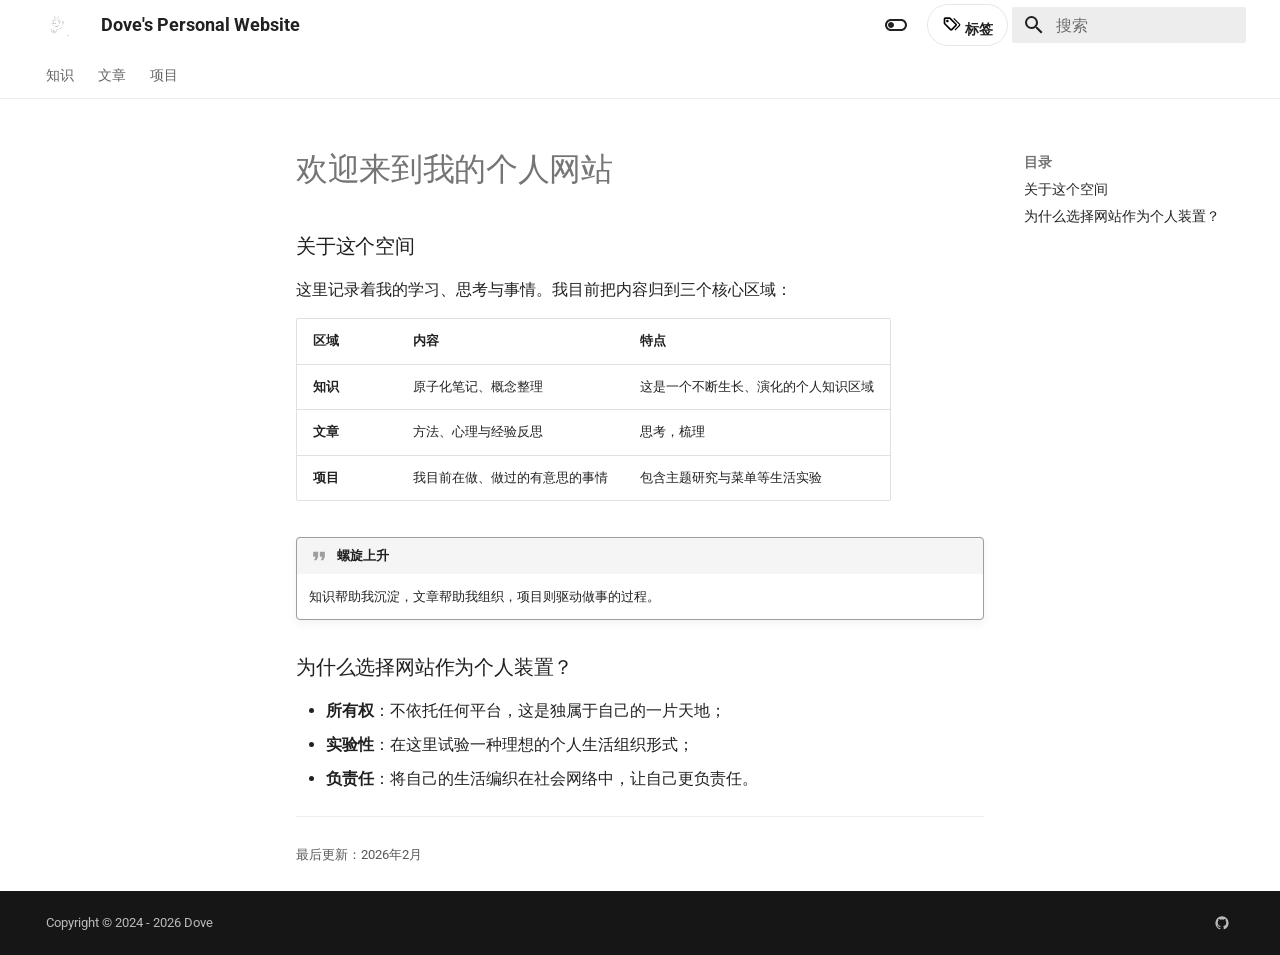
==== commit 78b79723: "Deployed e097741 with MkDocs version: 1.6.1" ====
--- a/index.html
+++ b/index.html
@@ -6,28 +6,33 @@
       <meta charset="utf-8">
       <meta name="viewport" content="width=device-width,initial-scale=1">
       
+        <meta name="description" content="Dove 的个人网站 - 知识、文章与项目的交汇点">
+      
+      
+        <meta name="author" content="Dove">
       
       
         <link rel="canonical" href="https://jialedove.github.io/Jialedove/">
       
       
       
-        <link rel="next" href="boxing-stance/">
-      
-      
-      <link rel="icon" href="assets/images/favicon.png">
-      <meta name="generator" content="mkdocs-1.6.1, mkdocs-material-9.6.15">
-    
-    
-      
-        <title>dove</title>
-      
-    
-    
-      <link rel="stylesheet" href="assets/stylesheets/main.342714a4.min.css">
-      
-        
-        <link rel="stylesheet" href="assets/stylesheets/palette.06af60db.min.css">
+      
+        
+      
+      
+      <link rel="icon" href="assets/images/branding/dove-favicon.svg">
+      <meta name="generator" content="mkdocs-1.6.1, mkdocs-material-9.7.2">
+    
+    
+      
+        <title>首页 - Dove's Personal Website</title>
+      
+    
+    
+      <link rel="stylesheet" href="assets/stylesheets/main.484c7ddc.min.css">
+      
+        
+        <link rel="stylesheet" href="assets/stylesheets/palette.ab4e12ef.min.css">
       
       
 
@@ -46,6 +51,8 @@
       
     
     
+      <link rel="stylesheet" href="stylesheets/extra.css">
+    
     <script>__md_scope=new URL(".",location),__md_hash=e=>[...e].reduce(((e,_)=>(e<<5)-e+_.charCodeAt(0)),0),__md_get=(e,_=localStorage,t=__md_scope)=>JSON.parse(_.getItem(t.pathname+"."+e)),__md_set=(e,_,t=localStorage,a=__md_scope)=>{try{t.setItem(a.pathname+"."+e,JSON.stringify(_))}catch(e){}}</script>
     
       
@@ -62,7 +69,6 @@
 
     
     
-    
   </head>
   
   
@@ -73,7 +79,7 @@
     
     
     
-    <body dir="ltr" data-md-color-scheme="white" data-md-color-primary="white" data-md-color-accent="light-blue">
+    <body dir="ltr" data-md-color-scheme="default" data-md-color-primary="white" data-md-color-accent="indigo">
   
     
     <input class="md-toggle" data-md-toggle="drawer" type="checkbox" id="__drawer" autocomplete="off">
@@ -94,12 +100,19 @@
     
       
 
+
 <header class="md-header" data-md-component="header">
   <nav class="md-header__inner md-grid" aria-label="页眉">
-    <a href="." title="dove" class="md-header__button md-logo" aria-label="dove" data-md-component="logo">
-      
-  
-  <svg xmlns="http://www.w3.org/2000/svg" viewBox="0 0 24 24"><path d="M12 8a3 3 0 0 0 3-3 3 3 0 0 0-3-3 3 3 0 0 0-3 3 3 3 0 0 0 3 3m0 3.54C9.64 9.35 6.5 8 3 8v11c3.5 0 6.64 1.35 9 3.54 2.36-2.19 5.5-3.54 9-3.54V8c-3.5 0-6.64 1.35-9 3.54"/></svg>
+    <a href="." title="Dove&#39;s Personal Website" class="md-header__button md-logo" aria-label="Dove's Personal Website" data-md-component="logo">
+      
+  
+  <svg xmlns="http://www.w3.org/2000/svg" width="584pt" height="600pt" viewBox="0 0 584 600" preserveAspectRatio="xMidYMid meet">
+  <g transform="translate(0,600) scale(0.1,-0.1)" fill="currentColor" stroke="none">
+    <path d="M3079 5241 c-165 -105 -315 -359 -348 -586 -10 -71 -9 -164 2 -182 4 -6 46 -37 94 -69 148 -98 244 -174 333 -264 143 -143 216 -263 255 -416 32 -125 21 -312 -22 -411 l-17 -38 -3 30 c-16 174 -28 257 -44 313 -23 82 -98 231 -149 297 -66 85 -191 202 -316 295 -235 175 -280 210 -344 273 -152 146 -270 334 -305 483 -2 10 -10 43 -17 73 -15 62 -37 83 -62 58 -9 -8 -16 -18 -16 -20 0 -2 -10 -26 -22 -53 -12 -27 -23 -58 -25 -69 -2 -11 -8 -31 -13 -45 -17 -45 -30 -153 -30 -261 0 -230 97 -457 268 -626 46 -46 80 -83 75 -84 -50 -5 -167 6 -258 25 -142 29 -327 130 -444 243 -94 91 -111 89 -111 -11 0 -53 5 -81 25 -156 17 -68 83 -205 132 -278 70 -102 258 -269 331 -293 20 -6 42 -15 47 -19 22 -17 191 -60 261 -66 41 -4 74 -10 74 -13 0 -4 -33 -16 -72 -28 -270 -82 -569 -25 -823 156 -79 57 -122 81 -110 61 3 -6 1 -10 -4 -10 -17 0 -13 -50 8 -108 19 -51 107 -222 120 -232 3 -3 25 -30 47 -60 43 -57 171 -190 184 -190 4 0 14 -8 21 -17 23 -27 157 -111 244 -153 163 -77 330 -112 526 -111 196 1 347 39 517 128 34 19 62 30 62 26 0 -19 -88 -108 -139 -141 -153 -98 -309 -143 -492 -143 -48 0 -60 -4 -81 -27 -14 -15 -33 -40 -41 -57 -24 -46 -136 -168 -211 -230 -168 -137 -381 -227 -605 -254 -77 -10 -285 -7 -322 4 -8 3 -23 -1 -32 -8 -15 -11 -16 -17 -5 -47 49 -143 165 -259 302 -301 79 -24 309 14 355 59 7 7 16 10 19 7 18 -17 -190 -173 -300 -225 -66 -31 -169 -60 -211 -60 -30 0 -52 -23 -40 -44 10 -17 73 -85 102 -108 95 -79 238 -100 345 -53 33 15 74 37 90 51 17 13 38 29 46 36 8 6 41 36 73 67 l59 56 -18 -40 c-25 -54 -136 -226 -195 -301 -27 -34 -49 -69 -49 -78 0 -64 179 -36 272 42 45 38 130 157 168 234 17 38 35 66 40 63 4 -2 1 -46 -6 -97 -7 -51 -16 -135 -19 -186 -6 -90 -5 -93 17 -101 34 -12 132 41 195 106 53 55 124 185 138 253 4 19 11 41 15 50 4 8 18 76 29 150 12 74 31 153 42 176 44 92 131 162 222 179 20 4 38 6 39 4 2 -1 12 3 24 9 11 6 43 14 69 18 27 3 66 12 87 20 21 7 40 13 43 14 3 0 6 0 8 1 1 0 9 2 17 4 96 21 231 69 330 117 225 108 448 338 528 543 56 144 75 250 76 412 1 71 5 109 11 105 6 -3 4 1 -3 10 -15 18 -9 164 7 196 5 9 15 30 22 45 41 87 127 142 241 153 73 8 98 18 98 41 0 9 -35 49 -77 90 -43 41 -78 77 -79 81 -2 14 -15 47 -31 77 -9 17 -22 42 -30 56 -22 44 -112 105 -185 127 -114 34 -261 11 -378 -58 -60 -35 -180 -144 -180 -162 0 -4 -4 -8 -8 -8 -5 0 -9 21 -11 47 -3 60 -28 205 -45 263 -19 62 -78 195 -118 262 -83 141 -169 316 -172 348 -1 8 -7 25 -14 38 -8 13 -11 30 -8 37 3 8 1 17 -3 19 -5 3 -14 42 -21 87 -12 77 -10 198 6 332 6 44 -5 77 -25 77 -4 0 -27 -13 -52 -29z m59 -23 c-5 -18 -12 -96 -15 -173 -8 -224 27 -358 152 -590 186 -342 225 -455 228 -657 1 -65 4 -118 7 -118 3 0 16 19 30 41 37 61 158 170 224 203 187 92 392 69 495 -56 13 -16 37 -62 53 -101 20 -50 40 -80 66 -102 41 -33 112 -107 112 -116 0 -4 -35 -9 -77 -11 -132 -8 -220 -66 -272 -177 -25 -54 -26 -65 -32 -296 -7 -240 -11 -273 -51 -395 -109 -337 -406 -589 -829 -704 -52 -14 -153 -39 -225 -55 -273 -61 -340 -135 -384 -421 -44 -285 -132 -430 -314 -513 l-38 -18 6 58 c29 271 57 503 63 518 4 12 3 16 -4 12 -6 -4 -14 -19 -18 -34 -3 -15 -24 -68 -45 -118 -124 -290 -236 -405 -396 -405 l-66 0 45 53 c104 122 213 308 272 465 30 80 28 106 -3 45 -35 -67 -155 -205 -227 -260 -129 -99 -236 -117 -358 -60 -53 24 -177 128 -177 149 0 4 13 8 30 8 91 0 251 64 368 147 71 50 282 249 282 266 0 5 -10 2 -22 -7 -136 -97 -273 -148 -398 -149 -166 -1 -272 73 -361 253 -17 34 -29 63 -27 65 2 2 30 -2 63 -7 77 -13 299 -3 390 17 238 52 440 160 601 322 45 45 102 112 127 150 l46 69 123 12 c143 13 242 39 338 87 132 64 202 126 264 229 20 33 36 63 36 67 0 4 -33 -15 -73 -41 -86 -58 -208 -112 -320 -142 -70 -19 -108 -22 -257 -23 -183 0 -229 7 -375 52 -334 104 -640 392 -746 702 -32 93 -27 96 54 35 209 -157 470 -234 706 -206 56 6 129 21 163 33 63 21 148 66 148 77 0 4 -23 5 -51 3 -103 -7 -271 28 -386 79 -263 119 -479 422 -500 705 l-6 80 74 -70 c83 -79 151 -126 256 -179 139 -69 354 -115 478 -100 l59 6 -24 20 c-169 136 -278 292 -337 485 -24 79 -27 103 -27 238 1 121 5 165 22 228 22 81 70 197 81 197 4 0 12 -30 19 -66 27 -143 117 -321 234 -463 71 -87 170 -171 370 -317 319 -233 461 -406 527 -645 28 -101 43 -266 32 -354 -5 -38 -7 -72 -5 -73 5 -7 58 83 76 132 50 131 60 279 28 413 -60 251 -233 458 -569 683 l-124 83 5 111 c6 121 31 212 89 329 63 124 171 252 257 304 49 30 52 29 40 -9z"/>
+    <path d="M4016 3779 c-54 -42 -21 -139 48 -139 34 0 76 41 76 75 0 31 -49 85 -78 85 -11 0 -31 -9 -46 -21z m75 -19 c13 -7 19 -21 19 -45 0 -24 -6 -38 -19 -45 -28 -14 -38 -13 -61 10 -24 24 -26 53 -4 74 18 19 38 20 65 6z"/>
+    <path d="M5474 418 c-21 -28 -52 -59 -68 -68 -43 -23 -42 -36 3 -64 22 -14 54 -46 71 -71 17 -25 36 -45 43 -44 7 0 26 21 42 46 17 26 45 54 63 64 19 10 36 20 39 22 9 10 -8 47 -22 47 -19 0 -85 58 -85 74 0 12 -31 46 -42 46 -3 0 -23 -23 -44 -52z m60 18 c9 -37 53 -84 91 -98 19 -6 35 -15 35 -18 0 -3 -16 -12 -35 -18 -38 -14 -82 -61 -91 -98 -8 -31 -20 -31 -28 0 -9 37 -53 84 -91 98 -19 6 -35 15 -35 18 0 3 16 12 35 18 38 14 82 61 91 98 3 13 10 24 14 24 4 0 11 -11 14 -24z"/>
+  </g>
+</svg>
 
     </a>
     <label class="md-header__button md-icon" for="__drawer">
@@ -109,14 +122,16 @@
     <div class="md-header__title" data-md-component="header-title">
       <div class="md-header__ellipsis">
         <div class="md-header__topic">
-          <span class="md-ellipsis">
-            dove
-          </span>
+          <a href="." class="md-header__topic-link">
+            <span class="md-ellipsis">
+              Dove's Personal Website
+            </span>
+          </a>
         </div>
         <div class="md-header__topic" data-md-component="header-topic">
           <span class="md-ellipsis">
             
-              Home
+              首页
             
           </span>
         </div>
@@ -129,9 +144,9 @@
     
     
     
-    <input class="md-option" data-md-color-media="(prefers-color-scheme: light)" data-md-color-scheme="white" data-md-color-primary="white" data-md-color-accent="light-blue"  aria-label="切换到深色"  type="radio" name="__palette" id="__palette_0">
-    
-      <label class="md-header__button md-icon" title="切换到深色" for="__palette_1" hidden>
+    <input class="md-option" data-md-color-media="(prefers-color-scheme: light)" data-md-color-scheme="default" data-md-color-primary="white" data-md-color-accent="indigo"  aria-label="切换到深色模式"  type="radio" name="__palette" id="__palette_0">
+    
+      <label class="md-header__button md-icon" title="切换到深色模式" for="__palette_1" hidden>
         <svg xmlns="http://www.w3.org/2000/svg" viewBox="0 0 24 24"><path d="M17 6H7c-3.31 0-6 2.69-6 6s2.69 6 6 6h10c3.31 0 6-2.69 6-6s-2.69-6-6-6m0 10H7c-2.21 0-4-1.79-4-4s1.79-4 4-4h10c2.21 0 4 1.79 4 4s-1.79 4-4 4M7 9c-1.66 0-3 1.34-3 3s1.34 3 3 3 3-1.34 3-3-1.34-3-3-3"/></svg>
       </label>
     
@@ -139,9 +154,9 @@
     
     
     
-    <input class="md-option" data-md-color-media="(prefers-color-scheme: dark)" data-md-color-scheme="slate" data-md-color-primary="black" data-md-color-accent="deep-orange"  aria-label="跟随系统"  type="radio" name="__palette" id="__palette_1">
-    
-      <label class="md-header__button md-icon" title="跟随系统" for="__palette_0" hidden>
+    <input class="md-option" data-md-color-media="(prefers-color-scheme: dark)" data-md-color-scheme="slate" data-md-color-primary="black" data-md-color-accent="indigo"  aria-label="切换到浅色模式"  type="radio" name="__palette" id="__palette_1">
+    
+      <label class="md-header__button md-icon" title="切换到浅色模式" for="__palette_0" hidden>
         <svg xmlns="http://www.w3.org/2000/svg" viewBox="0 0 24 24"><path d="M17 7H7a5 5 0 0 0-5 5 5 5 0 0 0 5 5h10a5 5 0 0 0 5-5 5 5 0 0 0-5-5m0 8a3 3 0 0 1-3-3 3 3 0 0 1 3-3 3 3 0 0 1 3 3 3 3 0 0 1-3 3"/></svg>
       </label>
     
@@ -152,8 +167,13 @@
     
       <script>var palette=__md_get("__palette");if(palette&&palette.color){if("(prefers-color-scheme)"===palette.color.media){var media=matchMedia("(prefers-color-scheme: light)"),input=document.querySelector(media.matches?"[data-md-color-media='(prefers-color-scheme: light)']":"[data-md-color-media='(prefers-color-scheme: dark)']");palette.color.media=input.getAttribute("data-md-color-media"),palette.color.scheme=input.getAttribute("data-md-color-scheme"),palette.color.primary=input.getAttribute("data-md-color-primary"),palette.color.accent=input.getAttribute("data-md-color-accent")}for(var[key,value]of Object.entries(palette.color))document.body.setAttribute("data-md-color-"+key,value)}</script>
     
-    
-    
+    <a href="tags/" class="md-header__button md-header__tags-link" title="标签" aria-label="标签">
+      <svg xmlns="http://www.w3.org/2000/svg" viewBox="0 0 24 24"><path d="M6.5 10C7.3 10 8 9.3 8 8.5S7.3 7 6.5 7 5 7.7 5 8.5 5.7 10 6.5 10M9 6l7 7-5 5-7-7V6zm0-2H4c-1.1 0-2 .9-2 2v5c0 .6.2 1.1.6 1.4l7 7c.3.4.8.6 1.4.6s1.1-.2 1.4-.6l5-5c.4-.4.6-.9.6-1.4 0-.6-.2-1.1-.6-1.4l-7-7C10.1 4.2 9.6 4 9 4m4.5 1.7 1-1 6.9 6.9c.4.4.6.9.6 1.4s-.2 1.1-.6 1.4L16 19.8l-1-1 5.7-5.8z"/></svg>
+      <span>标签</span>
+    </a>
+    
+    
+      
       
       
         <label class="md-header__button md-icon" for="__search">
@@ -178,6 +198,8 @@
           <svg xmlns="http://www.w3.org/2000/svg" viewBox="0 0 24 24"><path d="M19 6.41 17.59 5 12 10.59 6.41 5 5 6.41 10.59 12 5 17.59 6.41 19 12 13.41 17.59 19 19 17.59 13.41 12z"/></svg>
         </button>
       </nav>
+      
+        <div class="md-search__suggest" data-md-component="search-suggest"></div>
       
     </form>
     <div class="md-search__output">
@@ -213,39 +235,11 @@
   
   
   
-    
-  
-  
-    <li class="md-tabs__item md-tabs__item--active">
-      <a href="." class="md-tabs__link">
-        
-  
-  
-    
-  
-  Home
-
-      </a>
-    </li>
-  
-
-      
-        
-  
-  
-  
-  
-    
-    
-      
-  
-  
-  
   
     
     
       <li class="md-tabs__item">
-        <a href="boxing-stance/" class="md-tabs__link">
+        <a href="knowledge/" class="md-tabs__link">
           
   
   
@@ -258,9 +252,6 @@
     
   
 
-    
-  
-
       
         
   
@@ -270,7 +261,7 @@
     
     
       <li class="md-tabs__item">
-        <a href="common-sense/" class="md-tabs__link">
+        <a href="articles/" class="md-tabs__link">
           
   
   
@@ -292,7 +283,7 @@
     
     
       <li class="md-tabs__item">
-        <a href="my-site/" class="md-tabs__link">
+        <a href="projects/" class="md-tabs__link">
           
   
   
@@ -303,25 +294,6 @@
         </a>
       </li>
     
-  
-
-      
-        
-  
-  
-  
-  
-    <li class="md-tabs__item">
-      <a href="tags/" class="md-tabs__link">
-        
-  
-  
-    
-  
-  标签
-
-      </a>
-    </li>
   
 
       
@@ -347,13 +319,19 @@
 
 <nav class="md-nav md-nav--primary md-nav--lifted" aria-label="导航栏" data-md-level="0">
   <label class="md-nav__title" for="__drawer">
-    <a href="." title="dove" class="md-nav__button md-logo" aria-label="dove" data-md-component="logo">
-      
-  
-  <svg xmlns="http://www.w3.org/2000/svg" viewBox="0 0 24 24"><path d="M12 8a3 3 0 0 0 3-3 3 3 0 0 0-3-3 3 3 0 0 0-3 3 3 3 0 0 0 3 3m0 3.54C9.64 9.35 6.5 8 3 8v11c3.5 0 6.64 1.35 9 3.54 2.36-2.19 5.5-3.54 9-3.54V8c-3.5 0-6.64 1.35-9 3.54"/></svg>
+    <a href="." title="Dove&#39;s Personal Website" class="md-nav__button md-logo" aria-label="Dove's Personal Website" data-md-component="logo">
+      
+  
+  <svg xmlns="http://www.w3.org/2000/svg" width="584pt" height="600pt" viewBox="0 0 584 600" preserveAspectRatio="xMidYMid meet">
+  <g transform="translate(0,600) scale(0.1,-0.1)" fill="currentColor" stroke="none">
+    <path d="M3079 5241 c-165 -105 -315 -359 -348 -586 -10 -71 -9 -164 2 -182 4 -6 46 -37 94 -69 148 -98 244 -174 333 -264 143 -143 216 -263 255 -416 32 -125 21 -312 -22 -411 l-17 -38 -3 30 c-16 174 -28 257 -44 313 -23 82 -98 231 -149 297 -66 85 -191 202 -316 295 -235 175 -280 210 -344 273 -152 146 -270 334 -305 483 -2 10 -10 43 -17 73 -15 62 -37 83 -62 58 -9 -8 -16 -18 -16 -20 0 -2 -10 -26 -22 -53 -12 -27 -23 -58 -25 -69 -2 -11 -8 -31 -13 -45 -17 -45 -30 -153 -30 -261 0 -230 97 -457 268 -626 46 -46 80 -83 75 -84 -50 -5 -167 6 -258 25 -142 29 -327 130 -444 243 -94 91 -111 89 -111 -11 0 -53 5 -81 25 -156 17 -68 83 -205 132 -278 70 -102 258 -269 331 -293 20 -6 42 -15 47 -19 22 -17 191 -60 261 -66 41 -4 74 -10 74 -13 0 -4 -33 -16 -72 -28 -270 -82 -569 -25 -823 156 -79 57 -122 81 -110 61 3 -6 1 -10 -4 -10 -17 0 -13 -50 8 -108 19 -51 107 -222 120 -232 3 -3 25 -30 47 -60 43 -57 171 -190 184 -190 4 0 14 -8 21 -17 23 -27 157 -111 244 -153 163 -77 330 -112 526 -111 196 1 347 39 517 128 34 19 62 30 62 26 0 -19 -88 -108 -139 -141 -153 -98 -309 -143 -492 -143 -48 0 -60 -4 -81 -27 -14 -15 -33 -40 -41 -57 -24 -46 -136 -168 -211 -230 -168 -137 -381 -227 -605 -254 -77 -10 -285 -7 -322 4 -8 3 -23 -1 -32 -8 -15 -11 -16 -17 -5 -47 49 -143 165 -259 302 -301 79 -24 309 14 355 59 7 7 16 10 19 7 18 -17 -190 -173 -300 -225 -66 -31 -169 -60 -211 -60 -30 0 -52 -23 -40 -44 10 -17 73 -85 102 -108 95 -79 238 -100 345 -53 33 15 74 37 90 51 17 13 38 29 46 36 8 6 41 36 73 67 l59 56 -18 -40 c-25 -54 -136 -226 -195 -301 -27 -34 -49 -69 -49 -78 0 -64 179 -36 272 42 45 38 130 157 168 234 17 38 35 66 40 63 4 -2 1 -46 -6 -97 -7 -51 -16 -135 -19 -186 -6 -90 -5 -93 17 -101 34 -12 132 41 195 106 53 55 124 185 138 253 4 19 11 41 15 50 4 8 18 76 29 150 12 74 31 153 42 176 44 92 131 162 222 179 20 4 38 6 39 4 2 -1 12 3 24 9 11 6 43 14 69 18 27 3 66 12 87 20 21 7 40 13 43 14 3 0 6 0 8 1 1 0 9 2 17 4 96 21 231 69 330 117 225 108 448 338 528 543 56 144 75 250 76 412 1 71 5 109 11 105 6 -3 4 1 -3 10 -15 18 -9 164 7 196 5 9 15 30 22 45 41 87 127 142 241 153 73 8 98 18 98 41 0 9 -35 49 -77 90 -43 41 -78 77 -79 81 -2 14 -15 47 -31 77 -9 17 -22 42 -30 56 -22 44 -112 105 -185 127 -114 34 -261 11 -378 -58 -60 -35 -180 -144 -180 -162 0 -4 -4 -8 -8 -8 -5 0 -9 21 -11 47 -3 60 -28 205 -45 263 -19 62 -78 195 -118 262 -83 141 -169 316 -172 348 -1 8 -7 25 -14 38 -8 13 -11 30 -8 37 3 8 1 17 -3 19 -5 3 -14 42 -21 87 -12 77 -10 198 6 332 6 44 -5 77 -25 77 -4 0 -27 -13 -52 -29z m59 -23 c-5 -18 -12 -96 -15 -173 -8 -224 27 -358 152 -590 186 -342 225 -455 228 -657 1 -65 4 -118 7 -118 3 0 16 19 30 41 37 61 158 170 224 203 187 92 392 69 495 -56 13 -16 37 -62 53 -101 20 -50 40 -80 66 -102 41 -33 112 -107 112 -116 0 -4 -35 -9 -77 -11 -132 -8 -220 -66 -272 -177 -25 -54 -26 -65 -32 -296 -7 -240 -11 -273 -51 -395 -109 -337 -406 -589 -829 -704 -52 -14 -153 -39 -225 -55 -273 -61 -340 -135 -384 -421 -44 -285 -132 -430 -314 -513 l-38 -18 6 58 c29 271 57 503 63 518 4 12 3 16 -4 12 -6 -4 -14 -19 -18 -34 -3 -15 -24 -68 -45 -118 -124 -290 -236 -405 -396 -405 l-66 0 45 53 c104 122 213 308 272 465 30 80 28 106 -3 45 -35 -67 -155 -205 -227 -260 -129 -99 -236 -117 -358 -60 -53 24 -177 128 -177 149 0 4 13 8 30 8 91 0 251 64 368 147 71 50 282 249 282 266 0 5 -10 2 -22 -7 -136 -97 -273 -148 -398 -149 -166 -1 -272 73 -361 253 -17 34 -29 63 -27 65 2 2 30 -2 63 -7 77 -13 299 -3 390 17 238 52 440 160 601 322 45 45 102 112 127 150 l46 69 123 12 c143 13 242 39 338 87 132 64 202 126 264 229 20 33 36 63 36 67 0 4 -33 -15 -73 -41 -86 -58 -208 -112 -320 -142 -70 -19 -108 -22 -257 -23 -183 0 -229 7 -375 52 -334 104 -640 392 -746 702 -32 93 -27 96 54 35 209 -157 470 -234 706 -206 56 6 129 21 163 33 63 21 148 66 148 77 0 4 -23 5 -51 3 -103 -7 -271 28 -386 79 -263 119 -479 422 -500 705 l-6 80 74 -70 c83 -79 151 -126 256 -179 139 -69 354 -115 478 -100 l59 6 -24 20 c-169 136 -278 292 -337 485 -24 79 -27 103 -27 238 1 121 5 165 22 228 22 81 70 197 81 197 4 0 12 -30 19 -66 27 -143 117 -321 234 -463 71 -87 170 -171 370 -317 319 -233 461 -406 527 -645 28 -101 43 -266 32 -354 -5 -38 -7 -72 -5 -73 5 -7 58 83 76 132 50 131 60 279 28 413 -60 251 -233 458 -569 683 l-124 83 5 111 c6 121 31 212 89 329 63 124 171 252 257 304 49 30 52 29 40 -9z"/>
+    <path d="M4016 3779 c-54 -42 -21 -139 48 -139 34 0 76 41 76 75 0 31 -49 85 -78 85 -11 0 -31 -9 -46 -21z m75 -19 c13 -7 19 -21 19 -45 0 -24 -6 -38 -19 -45 -28 -14 -38 -13 -61 10 -24 24 -26 53 -4 74 18 19 38 20 65 6z"/>
+    <path d="M5474 418 c-21 -28 -52 -59 -68 -68 -43 -23 -42 -36 3 -64 22 -14 54 -46 71 -71 17 -25 36 -45 43 -44 7 0 26 21 42 46 17 26 45 54 63 64 19 10 36 20 39 22 9 10 -8 47 -22 47 -19 0 -85 58 -85 74 0 12 -31 46 -42 46 -3 0 -23 -23 -44 -52z m60 18 c9 -37 53 -84 91 -98 19 -6 35 -15 35 -18 0 -3 -16 -12 -35 -18 -38 -14 -82 -61 -91 -98 -8 -31 -20 -31 -28 0 -9 37 -53 84 -91 98 -19 6 -35 15 -35 18 0 3 16 12 35 18 38 14 82 61 91 98 3 13 10 24 14 24 4 0 11 -11 14 -24z"/>
+  </g>
+</svg>
 
     </a>
-    dove
+    Dove's Personal Website
   </label>
   
   <ul class="md-nav__list" data-md-scrollfix>
@@ -362,46 +340,407 @@
       
   
   
-    
-  
-  
-  
-    <li class="md-nav__item md-nav__item--active">
-      
-      <input class="md-nav__toggle md-toggle" type="checkbox" id="__toc">
-      
-      
-      
-        <label class="md-nav__link md-nav__link--active" for="__toc">
-          
+  
+  
+    
+    
+      
+        
+      
+        
+      
+        
+      
+        
+      
+    
+    
+    
+      
+      
+    
+    
+    <li class="md-nav__item md-nav__item--nested">
+      
+        
+        
+        <input class="md-nav__toggle md-toggle " type="checkbox" id="__nav_1" >
+        
+          
+          <label class="md-nav__link" for="__nav_1" id="__nav_1_label" tabindex="0">
+            
   
   
   <span class="md-ellipsis">
-    Home
+    
+  
+    知识
+  
+
     
   </span>
   
-
-          <span class="md-nav__icon md-icon"></span>
-        </label>
-      
-      <a href="." class="md-nav__link md-nav__link--active">
+  
+
+            <span class="md-nav__icon md-icon"></span>
+          </label>
+        
+        <nav class="md-nav" data-md-level="1" aria-labelledby="__nav_1_label" aria-expanded="false">
+          <label class="md-nav__title" for="__nav_1">
+            <span class="md-nav__icon md-icon"></span>
+            
+  
+    知识
+  
+
+          </label>
+          <ul class="md-nav__list" data-md-scrollfix>
+            
+              
+                
+  
+  
+  
+  
+    <li class="md-nav__item">
+      <a href="knowledge/" class="md-nav__link">
         
   
   
   <span class="md-ellipsis">
-    Home
+    
+  
+    总览
+  
+
     
   </span>
   
+  
 
       </a>
-      
-        
+    </li>
+  
+
+              
+            
+              
+                
+  
+  
+  
+  
+    <li class="md-nav__item">
+      <a href="atomic-notes/" class="md-nav__link">
+        
+  
+  
+  <span class="md-ellipsis">
+    
+  
+    原子化笔记
+  
+
+    
+  </span>
+  
+  
+
+      </a>
+    </li>
+  
+
+              
+            
+              
+                
+  
+  
+  
+  
+    <li class="md-nav__item">
+      <a href="tool-obsession/" class="md-nav__link">
+        
+  
+  
+  <span class="md-ellipsis">
+    
+  
+    工具癖
+  
+
+    
+  </span>
+  
+  
+
+      </a>
+    </li>
+  
+
+              
+            
+              
+                
+  
+  
+  
+  
+    <li class="md-nav__item">
+      <a href="cognitive-dissonance/" class="md-nav__link">
+        
+  
+  
+  <span class="md-ellipsis">
+    
+  
+    认知失调
+  
+
+    
+  </span>
+  
+  
+
+      </a>
+    </li>
+  
+
+              
+            
+          </ul>
+        </nav>
+      
+    </li>
+  
+
+    
+      
+      
+  
+  
+  
+  
+    
+    
+      
+        
+      
+    
+    
+    
+      
+      
+    
+    
+    <li class="md-nav__item md-nav__item--nested">
+      
+        
+        
+        <input class="md-nav__toggle md-toggle " type="checkbox" id="__nav_2" >
+        
+          
+          <label class="md-nav__link" for="__nav_2" id="__nav_2_label" tabindex="0">
+            
+  
+  
+  <span class="md-ellipsis">
+    
+  
+    文章
+  
+
+    
+  </span>
+  
+  
+
+            <span class="md-nav__icon md-icon"></span>
+          </label>
+        
+        <nav class="md-nav" data-md-level="1" aria-labelledby="__nav_2_label" aria-expanded="false">
+          <label class="md-nav__title" for="__nav_2">
+            <span class="md-nav__icon md-icon"></span>
+            
+  
+    文章
+  
+
+          </label>
+          <ul class="md-nav__list" data-md-scrollfix>
+            
+              
+                
+  
+  
+  
+  
+    <li class="md-nav__item">
+      <a href="articles/" class="md-nav__link">
+        
+  
+  
+  <span class="md-ellipsis">
+    
+  
+    总览
+  
+
+    
+  </span>
+  
+  
+
+      </a>
+    </li>
+  
+
+              
+            
+          </ul>
+        </nav>
+      
+    </li>
+  
+
+    
+      
+      
+  
+  
+  
+  
+    
+    
+      
+        
+      
+        
+      
+    
+    
+    
+      
+      
+    
+    
+    <li class="md-nav__item md-nav__item--nested">
+      
+        
+        
+        <input class="md-nav__toggle md-toggle " type="checkbox" id="__nav_3" >
+        
+          
+          <label class="md-nav__link" for="__nav_3" id="__nav_3_label" tabindex="0">
+            
+  
+  
+  <span class="md-ellipsis">
+    
+  
+    项目
+  
+
+    
+  </span>
+  
+  
+
+            <span class="md-nav__icon md-icon"></span>
+          </label>
+        
+        <nav class="md-nav" data-md-level="1" aria-labelledby="__nav_3_label" aria-expanded="false">
+          <label class="md-nav__title" for="__nav_3">
+            <span class="md-nav__icon md-icon"></span>
+            
+  
+    项目
+  
+
+          </label>
+          <ul class="md-nav__list" data-md-scrollfix>
+            
+              
+                
+  
+  
+  
+  
+    <li class="md-nav__item">
+      <a href="projects/" class="md-nav__link">
+        
+  
+  
+  <span class="md-ellipsis">
+    
+  
+    总览
+  
+
+    
+  </span>
+  
+  
+
+      </a>
+    </li>
+  
+
+              
+            
+              
+                
+  
+  
+  
+  
+    <li class="md-nav__item">
+      <a href="menu/" class="md-nav__link">
+        
+  
+  
+  <span class="md-ellipsis">
+    
+  
+    菜单
+  
+
+    
+  </span>
+  
+  
+
+      </a>
+    </li>
+  
+
+              
+            
+          </ul>
+        </nav>
+      
+    </li>
+  
+
+    
+  </ul>
+</nav>
+                  </div>
+                </div>
+              </div>
+            
+            
+              
+              <div class="md-sidebar md-sidebar--secondary" data-md-component="sidebar" data-md-type="toc" >
+                <div class="md-sidebar__scrollwrap">
+                  <div class="md-sidebar__inner">
+                    
 
 <nav class="md-nav md-nav--secondary" aria-label="目录">
   
   
+  
+    
   
   
     <label class="md-nav__title" for="__toc">
@@ -411,18 +750,22 @@
     <ul class="md-nav__list" data-md-component="toc" data-md-scrollfix>
       
         <li class="md-nav__item">
-  <a href="#_1" class="md-nav__link">
+  <a href="#_2" class="md-nav__link">
     <span class="md-ellipsis">
-      为何建站
+      
+        关于这个空间
+      
     </span>
   </a>
   
 </li>
       
         <li class="md-nav__item">
-  <a href="#_2" class="md-nav__link">
+  <a href="#_3" class="md-nav__link">
     <span class="md-ellipsis">
-      愿景
+      
+        为什么选择网站作为个人装置？
+      
     </span>
   </a>
   
@@ -430,472 +773,77 @@
       
     </ul>
   
-</nav>
-      
-    </li>
-  
-
-    
-      
-      
-  
-  
-  
-  
-    
-    
-      
-        
-      
-        
-      
-    
-    
-    
-      
-      
-    
-    
-    <li class="md-nav__item md-nav__item--nested">
-      
-        
-        
-        <input class="md-nav__toggle md-toggle " type="checkbox" id="__nav_2" >
-        
-          
-          <label class="md-nav__link" for="__nav_2" id="__nav_2_label" tabindex="0">
-            
-  
-  
-  <span class="md-ellipsis">
-    知识
-    
-  </span>
-  
-
-            <span class="md-nav__icon md-icon"></span>
-          </label>
-        
-        <nav class="md-nav" data-md-level="1" aria-labelledby="__nav_2_label" aria-expanded="false">
-          <label class="md-nav__title" for="__nav_2">
-            <span class="md-nav__icon md-icon"></span>
-            知识
-          </label>
-          <ul class="md-nav__list" data-md-scrollfix>
-            
-              
-                
-  
-  
-  
-  
-    
-    
-      
-        
-      
-    
-    
-    
-      
-      
-    
-    
-    <li class="md-nav__item md-nav__item--nested">
-      
-        
-        
-        <input class="md-nav__toggle md-toggle " type="checkbox" id="__nav_2_1" >
-        
-          
-          <label class="md-nav__link" for="__nav_2_1" id="__nav_2_1_label" tabindex="0">
-            
-  
-  
-  <span class="md-ellipsis">
-    拳击
-    
-  </span>
-  
-
-            <span class="md-nav__icon md-icon"></span>
-          </label>
-        
-        <nav class="md-nav" data-md-level="2" aria-labelledby="__nav_2_1_label" aria-expanded="false">
-          <label class="md-nav__title" for="__nav_2_1">
-            <span class="md-nav__icon md-icon"></span>
-            拳击
-          </label>
-          <ul class="md-nav__list" data-md-scrollfix>
-            
-              
-                
-  
-  
-  
-  
-    <li class="md-nav__item">
-      <a href="boxing-stance/" class="md-nav__link">
-        
-  
-  
-  <span class="md-ellipsis">
-    拳击站姿
-    
-  </span>
-  
-
-      </a>
-    </li>
-  
-
-              
-            
-          </ul>
-        </nav>
-      
-    </li>
-  
-
-              
-            
-              
-                
-  
-  
-  
-  
-    
-    
-      
-        
-      
-    
-    
-    
-      
-      
-    
-    
-    <li class="md-nav__item md-nav__item--nested">
-      
-        
-        
-        <input class="md-nav__toggle md-toggle " type="checkbox" id="__nav_2_2" >
-        
-          
-          <label class="md-nav__link" for="__nav_2_2" id="__nav_2_2_label" tabindex="0">
-            
-  
-  
-  <span class="md-ellipsis">
-    学习
-    
-  </span>
-  
-
-            <span class="md-nav__icon md-icon"></span>
-          </label>
-        
-        <nav class="md-nav" data-md-level="2" aria-labelledby="__nav_2_2_label" aria-expanded="false">
-          <label class="md-nav__title" for="__nav_2_2">
-            <span class="md-nav__icon md-icon"></span>
-            学习
-          </label>
-          <ul class="md-nav__list" data-md-scrollfix>
-            
-              
-                
-  
-  
-  
-  
-    <li class="md-nav__item">
-      <a href="atomic-notes/" class="md-nav__link">
-        
-  
-  
-  <span class="md-ellipsis">
-    原子化笔记
-    
-  </span>
-  
-
-      </a>
-    </li>
-  
-
-              
-            
-          </ul>
-        </nav>
-      
-    </li>
-  
-
-              
-            
-          </ul>
-        </nav>
-      
-    </li>
-  
-
-    
-      
-      
-  
-  
-  
-  
-    
-    
-      
-        
-      
-    
-    
-    
-      
-      
-    
-    
-    <li class="md-nav__item md-nav__item--nested">
-      
-        
-        
-        <input class="md-nav__toggle md-toggle " type="checkbox" id="__nav_3" >
-        
-          
-          <label class="md-nav__link" for="__nav_3" id="__nav_3_label" tabindex="0">
-            
-  
-  
-  <span class="md-ellipsis">
-    文章
-    
-  </span>
-  
-
-            <span class="md-nav__icon md-icon"></span>
-          </label>
-        
-        <nav class="md-nav" data-md-level="1" aria-labelledby="__nav_3_label" aria-expanded="false">
-          <label class="md-nav__title" for="__nav_3">
-            <span class="md-nav__icon md-icon"></span>
-            文章
-          </label>
-          <ul class="md-nav__list" data-md-scrollfix>
-            
-              
-                
-  
-  
-  
-  
-    <li class="md-nav__item">
-      <a href="common-sense/" class="md-nav__link">
-        
-  
-  
-  <span class="md-ellipsis">
-    常识，如何获得常识？
-    
-  </span>
-  
-
-      </a>
-    </li>
-  
-
-              
-            
-          </ul>
-        </nav>
-      
-    </li>
-  
-
-    
-      
-      
-  
-  
-  
-  
-    
-    
-      
-        
-      
-    
-    
-    
-      
-      
-    
-    
-    <li class="md-nav__item md-nav__item--nested">
-      
-        
-        
-        <input class="md-nav__toggle md-toggle " type="checkbox" id="__nav_4" >
-        
-          
-          <label class="md-nav__link" for="__nav_4" id="__nav_4_label" tabindex="0">
-            
-  
-  
-  <span class="md-ellipsis">
-    项目
-    
-  </span>
-  
-
-            <span class="md-nav__icon md-icon"></span>
-          </label>
-        
-        <nav class="md-nav" data-md-level="1" aria-labelledby="__nav_4_label" aria-expanded="false">
-          <label class="md-nav__title" for="__nav_4">
-            <span class="md-nav__icon md-icon"></span>
-            项目
-          </label>
-          <ul class="md-nav__list" data-md-scrollfix>
-            
-              
-                
-  
-  
-  
-  
-    <li class="md-nav__item">
-      <a href="my-site/" class="md-nav__link">
-        
-  
-  
-  <span class="md-ellipsis">
-    个人网站
-    
-  </span>
-  
-
-      </a>
-    </li>
-  
-
-              
-            
-          </ul>
-        </nav>
-      
-    </li>
-  
-
-    
-      
-      
-  
-  
-  
-  
-    <li class="md-nav__item">
-      <a href="tags/" class="md-nav__link">
-        
-  
-  
-  <span class="md-ellipsis">
-    标签
-    
-  </span>
-  
-
-      </a>
-    </li>
-  
-
-    
-  </ul>
 </nav>
                   </div>
                 </div>
               </div>
             
-            
-              
-              <div class="md-sidebar md-sidebar--secondary" data-md-component="sidebar" data-md-type="toc" >
-                <div class="md-sidebar__scrollwrap">
-                  <div class="md-sidebar__inner">
-                    
-
-<nav class="md-nav md-nav--secondary" aria-label="目录">
-  
-  
-  
-  
-    <label class="md-nav__title" for="__toc">
-      <span class="md-nav__icon md-icon"></span>
-      目录
-    </label>
-    <ul class="md-nav__list" data-md-component="toc" data-md-scrollfix>
-      
-        <li class="md-nav__item">
-  <a href="#_1" class="md-nav__link">
-    <span class="md-ellipsis">
-      为何建站
-    </span>
-  </a>
-  
-</li>
-      
-        <li class="md-nav__item">
-  <a href="#_2" class="md-nav__link">
-    <span class="md-ellipsis">
-      愿景
-    </span>
-  </a>
-  
-</li>
-      
-    </ul>
-  
-</nav>
-                  </div>
-                </div>
-              </div>
-            
           
           
             <div class="md-content" data-md-component="content">
+              
+                
+
+
+
+
+              
               <article class="md-content__inner md-typeset">
                 
                   
 
 
 
-  <h1>Home</h1>
-
-<h2 id="_1">为何建站</h2>
+<h1 id="_1">欢迎来到我的个人网站<a class="headerlink" href="#_1" title="Permanent link">&para;</a></h1>
+<h3 id="_2">关于这个空间<a class="headerlink" href="#_2" title="Permanent link">&para;</a></h3>
+<p>这里记录着我的学习、思考与事情。我目前把内容归到三个核心区域：</p>
+<table>
+<thead>
+<tr>
+<th>区域</th>
+<th>内容</th>
+<th>特点</th>
+</tr>
+</thead>
+<tbody>
+<tr>
+<td><strong>知识</strong></td>
+<td>原子化笔记、概念整理</td>
+<td>这是一个不断生长、演化的个人知识区域</td>
+</tr>
+<tr>
+<td><strong>文章</strong></td>
+<td>方法、心理与经验反思</td>
+<td>思考，梳理</td>
+</tr>
+<tr>
+<td><strong>项目</strong></td>
+<td>我目前在做、做过的有意思的事情</td>
+<td>包含主题研究与菜单等生活实验</td>
+</tr>
+</tbody>
+</table>
+<div class="admonition quote">
+<p class="admonition-title">螺旋上升</p>
+<p>知识帮助我沉淀，文章帮助我组织，项目则驱动做事的过程。</p>
+</div>
+<h3 id="_3">为什么选择网站作为个人装置？<a class="headerlink" href="#_3" title="Permanent link">&para;</a></h3>
 <ul>
-<li>「<strong>关于我自己</strong>」：不依托于任何平台，这是独属于自己的一片天地；</li>
-<li>「<strong>透明与问责</strong>」：将自己织入互联网语义网络，从而更负责任地生活。</li>
+<li><strong>所有权</strong>：不依托任何平台，这是独属于自己的一片天地；</li>
+<li><strong>实验性</strong>：在这里试验一种理想的个人生活组织形式；</li>
+<li><strong>负责任</strong>：将自己的生活编织在社会网络中，让自己更负责任。</li>
 </ul>
 <hr />
-<h2 id="_2">愿景</h2>
-<ul>
-<li>我将网站分为三个板块：知识、文章以及项目：<ul>
-<li><strong>知识板块</strong>：<a href="atomic-notes/">原子化笔记</a>的公开实践；</li>
-<li><strong>文章板块</strong>：贯通之道在语言中成形；</li>
-<li><strong>项目板块</strong>：对所做之事，保持透明。</li>
-</ul>
-</li>
-<li><strong>「有始有终，螺旋上升」</strong>：知识板块为思考与做事之起点，文章与项目板块为思考与做事之终点，两大功能模块相互促进，形成闭环。</li>
-</ul>
-
-
-
-
-
-
+<p><small>最后更新：2026年2月</small></p>
+
+
+
+
+
+
+
+  
+  
 
 
 
@@ -926,21 +874,21 @@
     <div class="md-footer-meta__inner md-grid">
       <div class="md-copyright">
   
-  
-    Made with
-    <a href="https://squidfunk.github.io/mkdocs-material/" target="_blank" rel="noopener">
-      Material for MkDocs
-    </a>
+    <div class="md-copyright__highlight">
+      Copyright &copy; 2024 - 2026 Dove
+    </div>
+  
   
 </div>
       
-        <div class="md-social">
-  
-    
-    
-    
-    
-    <a href="https://github.com/jialedove" target="_blank" rel="noopener" title="GitHub | jialedove" class="md-social__link">
+        
+<div class="md-social">
+  
+    
+    
+    
+    
+    <a href="https://github.com/jialedove" target="_blank" rel="noopener" title="GitHub" class="md-social__link">
       <svg xmlns="http://www.w3.org/2000/svg" viewBox="0 0 24 24"><path d="M12 2A10 10 0 0 0 2 12c0 4.42 2.87 8.17 6.84 9.5.5.08.66-.23.66-.5v-1.69c-2.77.6-3.36-1.34-3.36-1.34-.46-1.16-1.11-1.47-1.11-1.47-.91-.62.07-.6.07-.6 1 .07 1.53 1.03 1.53 1.03.87 1.52 2.34 1.07 2.91.83.09-.65.35-1.09.63-1.34-2.22-.25-4.55-1.11-4.55-4.92 0-1.11.38-2 1.03-2.71-.1-.25-.45-1.29.1-2.64 0 0 .84-.27 2.75 1.02.79-.22 1.65-.33 2.5-.33s1.71.11 2.5.33c1.91-1.29 2.75-1.02 2.75-1.02.55 1.35.2 2.39.1 2.64.65.71 1.03 1.6 1.03 2.71 0 3.82-2.34 4.66-4.57 4.91.36.31.69.92.69 1.85V21c0 .27.16.59.67.5C19.14 20.16 22 16.42 22 12A10 10 0 0 0 12 2"/></svg>
     </a>
   
@@ -960,10 +908,11 @@
     
     
       
-      <script id="__config" type="application/json">{"base": ".", "features": ["navigation.tabs", "navigation.indexes", "navigation.path", "navigation.instant", "navigation.instant.progress", "navigation.top", "search.highlight"], "search": "assets/javascripts/workers/search.d50fe291.min.js", "tags": null, "translations": {"clipboard.copied": "\u5df2\u590d\u5236", "clipboard.copy": "\u590d\u5236", "search.result.more.one": "\u5728\u8be5\u9875\u4e0a\u8fd8\u6709 1 \u4e2a\u7b26\u5408\u6761\u4ef6\u7684\u7ed3\u679c", "search.result.more.other": "\u5728\u8be5\u9875\u4e0a\u8fd8\u6709 # \u4e2a\u7b26\u5408\u6761\u4ef6\u7684\u7ed3\u679c", "search.result.none": "\u6ca1\u6709\u627e\u5230\u7b26\u5408\u6761\u4ef6\u7684\u7ed3\u679c", "search.result.one": "\u627e\u5230 1 \u4e2a\u7b26\u5408\u6761\u4ef6\u7684\u7ed3\u679c", "search.result.other": "# \u4e2a\u7b26\u5408\u6761\u4ef6\u7684\u7ed3\u679c", "search.result.placeholder": "\u952e\u5165\u4ee5\u5f00\u59cb\u641c\u7d22", "search.result.term.missing": "\u7f3a\u5c11", "select.version": "\u9009\u62e9\u5f53\u524d\u7248\u672c"}, "version": null}</script>
-    
-    
-      <script src="assets/javascripts/bundle.56ea9cef.min.js"></script>
+      
+      <script id="__config" type="application/json">{"annotate": null, "base": ".", "features": ["navigation.tabs", "navigation.indexes", "navigation.path", "navigation.instant", "navigation.instant.progress", "navigation.top", "search.highlight", "search.suggest", "content.code.copy", "toc.follow"], "search": "assets/javascripts/workers/search.2c215733.min.js", "tags": null, "translations": {"clipboard.copied": "\u5df2\u590d\u5236", "clipboard.copy": "\u590d\u5236", "search.result.more.one": "\u5728\u8be5\u9875\u4e0a\u8fd8\u6709 1 \u4e2a\u7b26\u5408\u6761\u4ef6\u7684\u7ed3\u679c", "search.result.more.other": "\u5728\u8be5\u9875\u4e0a\u8fd8\u6709 # \u4e2a\u7b26\u5408\u6761\u4ef6\u7684\u7ed3\u679c", "search.result.none": "\u6ca1\u6709\u627e\u5230\u7b26\u5408\u6761\u4ef6\u7684\u7ed3\u679c", "search.result.one": "\u627e\u5230 1 \u4e2a\u7b26\u5408\u6761\u4ef6\u7684\u7ed3\u679c", "search.result.other": "# \u4e2a\u7b26\u5408\u6761\u4ef6\u7684\u7ed3\u679c", "search.result.placeholder": "\u952e\u5165\u4ee5\u5f00\u59cb\u641c\u7d22", "search.result.term.missing": "\u7f3a\u5c11", "select.version": "\u9009\u62e9\u5f53\u524d\u7248\u672c"}, "version": null}</script>
+    
+    
+      <script src="assets/javascripts/bundle.79ae519e.min.js"></script>
       
         <script src="javascripts/shortcuts.js"></script>
       
--- a/assets/stylesheets/main.484c7ddc.min.css
+++ b/assets/stylesheets/main.484c7ddc.min.css
@@ -0,0 +1 @@
+@charset "UTF-8";html{-webkit-text-size-adjust:none;-moz-text-size-adjust:none;text-size-adjust:none;box-sizing:border-box}*,:after,:before{box-sizing:inherit}@media (prefers-reduced-motion){*,:after,:before{transition:none!important}}body{margin:0}a,button,input,label{-webkit-tap-highlight-color:transparent}a{color:inherit;text-decoration:none}hr{border:0;box-sizing:initial;display:block;height:.05rem;overflow:visible;padding:0}small{font-size:80%}sub,sup{line-height:1em}img{border-style:none}table{border-collapse:initial;border-spacing:0}td,th{font-weight:400;vertical-align:top}button{background:#0000;border:0;font-family:inherit;font-size:inherit;margin:0;padding:0}input{border:0;outline:none}:root{--md-primary-fg-color:#4051b5;--md-primary-fg-color--light:#5d6cc0;--md-primary-fg-color--dark:#303fa1;--md-primary-bg-color:#fff;--md-primary-bg-color--light:#ffffffb3;--md-accent-fg-color:#526cfe;--md-accent-fg-color--transparent:#526cfe1a;--md-accent-bg-color:#fff;--md-accent-bg-color--light:#ffffffb3}[data-md-color-scheme=default]{color-scheme:light}[data-md-color-scheme=default] img[src$="#gh-dark-mode-only"],[data-md-color-scheme=default] img[src$="#only-dark"]{display:none}:root,[data-md-color-scheme=default]{--md-hue:225deg;--md-default-fg-color:#000000de;--md-default-fg-color--light:#0000008a;--md-default-fg-color--lighter:#00000052;--md-default-fg-color--lightest:#00000012;--md-default-bg-color:#fff;--md-default-bg-color--light:#ffffffb3;--md-default-bg-color--lighter:#ffffff4d;--md-default-bg-color--lightest:#ffffff1f;--md-code-fg-color:#36464e;--md-code-bg-color:#f5f5f5;--md-code-bg-color--light:#f5f5f5b3;--md-code-bg-color--lighter:#f5f5f54d;--md-code-hl-color:#4287ff;--md-code-hl-color--light:#4287ff1a;--md-code-hl-number-color:#d52a2a;--md-code-hl-special-color:#db1457;--md-code-hl-function-color:#a846b9;--md-code-hl-constant-color:#6e59d9;--md-code-hl-keyword-color:#3f6ec6;--md-code-hl-string-color:#1c7d4d;--md-code-hl-name-color:var(--md-code-fg-color);--md-code-hl-operator-color:var(--md-default-fg-color--light);--md-code-hl-punctuation-color:var(--md-default-fg-color--light);--md-code-hl-comment-color:var(--md-default-fg-color--light);--md-code-hl-generic-color:var(--md-default-fg-color--light);--md-code-hl-variable-color:var(--md-default-fg-color--light);--md-typeset-color:var(--md-default-fg-color);--md-typeset-a-color:var(--md-primary-fg-color);--md-typeset-del-color:#f5503d26;--md-typeset-ins-color:#0bd57026;--md-typeset-kbd-color:#fafafa;--md-typeset-kbd-accent-color:#fff;--md-typeset-kbd-border-color:#b8b8b8;--md-typeset-mark-color:#ffff0080;--md-typeset-table-color:#0000001f;--md-typeset-table-color--light:rgba(0,0,0,.035);--md-admonition-fg-color:var(--md-default-fg-color);--md-admonition-bg-color:var(--md-default-bg-color);--md-warning-fg-color:#000000de;--md-warning-bg-color:#ff9;--md-footer-fg-color:#fff;--md-footer-fg-color--light:#ffffffb3;--md-footer-fg-color--lighter:#ffffff73;--md-footer-bg-color:#000000de;--md-footer-bg-color--dark:#00000052;--md-shadow-z1:0 0.2rem 0.5rem #0000000d,0 0 0.05rem #0000001a;--md-shadow-z2:0 0.2rem 0.5rem #0000001a,0 0 0.05rem #00000040;--md-shadow-z3:0 0.2rem 0.5rem #0003,0 0 0.05rem #00000059}.md-icon svg{fill:currentcolor;display:block;height:1.2rem;width:1.2rem}body{-webkit-font-smoothing:antialiased;-moz-osx-font-smoothing:grayscale;--md-text-font-family:var(--md-text-font,_),-apple-system,BlinkMacSystemFont,Helvetica,Arial,sans-serif;--md-code-font-family:var(--md-code-font,_),SFMono-Regular,Consolas,Menlo,monospace}aside,body,input{font-feature-settings:"kern","liga";color:var(--md-typeset-color);font-family:var(--md-text-font-family)}code,kbd,pre{font-feature-settings:"kern";font-family:var(--md-code-font-family)}:root{--md-typeset-table-sort-icon:url('data:image/svg+xml;charset=utf-8,<svg xmlns="http://www.w3.org/2000/svg" viewBox="0 0 24 24"><path d="m18 21-4-4h3V7h-3l4-4 4 4h-3v10h3M2 19v-2h10v2M2 13v-2h7v2M2 7V5h4v2z"/></svg>');--md-typeset-table-sort-icon--asc:url('data:image/svg+xml;charset=utf-8,<svg xmlns="http://www.w3.org/2000/svg" viewBox="0 0 24 24"><path d="M19 17h3l-4 4-4-4h3V3h2M2 17h10v2H2M6 5v2H2V5m0 6h7v2H2z"/></svg>');--md-typeset-table-sort-icon--desc:url('data:image/svg+xml;charset=utf-8,<svg xmlns="http://www.w3.org/2000/svg" viewBox="0 0 24 24"><path d="M19 7h3l-4-4-4 4h3v14h2M2 17h10v2H2M6 5v2H2V5m0 6h7v2H2z"/></svg>')}.md-typeset{-webkit-print-color-adjust:exact;color-adjust:exact;font-size:.8rem;line-height:1.6;overflow-wrap:break-word}@media print{.md-typeset{font-size:.68rem}}.md-typeset blockquote,.md-typeset dl,.md-typeset figure,.md-typeset ol,.md-typeset pre,.md-typeset ul{margin-bottom:1em;margin-top:1em}.md-typeset h1{color:var(--md-default-fg-color--light);font-size:2em;line-height:1.3;margin:0 0 1.25em}.md-typeset h1,.md-typeset h2{font-weight:300;letter-spacing:-.01em}.md-typeset h2{font-size:1.5625em;line-height:1.4;margin:1.6em 0 .64em}.md-typeset h3{font-size:1.25em;font-weight:400;letter-spacing:-.01em;line-height:1.5;margin:1.6em 0 .8em}.md-typeset h2+h3{margin-top:.8em}.md-typeset h4{font-weight:700;letter-spacing:-.01em;margin:1em 0}.md-typeset h5,.md-typeset h6{color:var(--md-default-fg-color--light);font-size:.8em;font-weight:700;letter-spacing:-.01em;margin:1.25em 0}.md-typeset h5{text-transform:uppercase}.md-typeset h5 code{text-transform:none}.md-typeset hr{border-bottom:.05rem solid var(--md-default-fg-color--lightest);display:flow-root;margin:1.5em 0}.md-typeset a{color:var(--md-typeset-a-color);word-break:break-word}.md-typeset a,.md-typeset a:before{transition:color 125ms}.md-typeset a:focus,.md-typeset a:hover{color:var(--md-accent-fg-color)}.md-typeset a:focus code,.md-typeset a:hover code{background-color:var(--md-accent-fg-color--transparent);color:var(--md-accent-fg-color)}.md-typeset a code{color:var(--md-typeset-a-color)}.md-typeset a.focus-visible{outline-color:var(--md-accent-fg-color);outline-offset:.2rem}.md-typeset code,.md-typeset kbd,.md-typeset pre{color:var(--md-code-fg-color);direction:ltr;font-variant-ligatures:none;transition:background-color 125ms}@media print{.md-typeset code,.md-typeset kbd,.md-typeset pre{white-space:pre-wrap}}.md-typeset code{background-color:var(--md-code-bg-color);border-radius:.1rem;-webkit-box-decoration-break:clone;box-decoration-break:clone;font-size:.85em;padding:0 .2941176471em;transition:color 125ms,background-color 125ms;word-break:break-word}.md-typeset code:not(.focus-visible){-webkit-tap-highlight-color:transparent;outline:none}.md-typeset pre{display:flow-root;line-height:1.4;position:relative}.md-typeset pre>code{-webkit-box-decoration-break:slice;box-decoration-break:slice;box-shadow:none;display:block;margin:0;outline-color:var(--md-accent-fg-color);overflow:auto;padding:.7720588235em 1.1764705882em;scrollbar-color:var(--md-default-fg-color--lighter) #0000;scrollbar-width:thin;touch-action:auto;word-break:normal}.md-typeset pre>code:hover{scrollbar-color:var(--md-accent-fg-color) #0000}.md-typeset pre>code::-webkit-scrollbar{height:.2rem;width:.2rem}.md-typeset pre>code::-webkit-scrollbar-thumb{background-color:var(--md-default-fg-color--lighter)}.md-typeset pre>code::-webkit-scrollbar-thumb:hover{background-color:var(--md-accent-fg-color)}.md-typeset kbd{background-color:var(--md-typeset-kbd-color);border-radius:.1rem;box-shadow:0 .1rem 0 .05rem var(--md-typeset-kbd-border-color),0 .1rem 0 var(--md-typeset-kbd-border-color),0 -.1rem .2rem var(--md-typeset-kbd-accent-color) inset;color:var(--md-default-fg-color);display:inline-block;font-size:.75em;padding:0 .6666666667em;vertical-align:text-top;word-break:break-word}.md-typeset mark{background-color:var(--md-typeset-mark-color);-webkit-box-decoration-break:clone;box-decoration-break:clone;color:inherit;word-break:break-word}.md-typeset abbr{cursor:help;text-decoration:none}.md-typeset [data-preview],.md-typeset abbr{border-bottom:.05rem dotted var(--md-default-fg-color--light)}.md-typeset small{opacity:.75}[dir=ltr] .md-typeset sub,[dir=ltr] .md-typeset sup{margin-left:.078125em}[dir=rtl] .md-typeset sub,[dir=rtl] .md-typeset sup{margin-right:.078125em}[dir=ltr] .md-typeset blockquote{padding-left:.6rem}[dir=rtl] .md-typeset blockquote{padding-right:.6rem}[dir=ltr] .md-typeset blockquote{border-left:.2rem solid var(--md-default-fg-color--lighter)}[dir=rtl] .md-typeset blockquote{border-right:.2rem solid var(--md-default-fg-color--lighter)}.md-typeset blockquote{color:var(--md-default-fg-color--light);margin-left:0;margin-right:0}.md-typeset ul{list-style-type:disc}.md-typeset ul[type]{list-style-type:revert-layer}[dir=ltr] .md-typeset ol,[dir=ltr] .md-typeset ul{margin-left:.625em}[dir=rtl] .md-typeset ol,[dir=rtl] .md-typeset ul{margin-right:.625em}.md-typeset ol,.md-typeset ul{padding:0}.md-typeset ol:not([hidden]),.md-typeset ul:not([hidden]){display:flow-root}.md-typeset ol ol,.md-typeset ul ol{list-style-type:lower-alpha}.md-typeset ol ol ol,.md-typeset ul ol ol{list-style-type:lower-roman}.md-typeset ol ol ol ol,.md-typeset ul ol ol ol{list-style-type:upper-alpha}.md-typeset ol ol ol ol ol,.md-typeset ul ol ol ol ol{list-style-type:upper-roman}.md-typeset ol[type],.md-typeset ul[type]{list-style-type:revert-layer}[dir=ltr] .md-typeset ol li,[dir=ltr] .md-typeset ul li{margin-left:1.25em}[dir=rtl] .md-typeset ol li,[dir=rtl] .md-typeset ul li{margin-right:1.25em}.md-typeset ol li,.md-typeset ul li{margin-bottom:.5em}.md-typeset ol li blockquote,.md-typeset ol li p,.md-typeset ul li blockquote,.md-typeset ul li p{margin:.5em 0}.md-typeset ol li:last-child,.md-typeset ul li:last-child{margin-bottom:0}[dir=ltr] .md-typeset ol li ol,[dir=ltr] .md-typeset ol li ul,[dir=ltr] .md-typeset ul li ol,[dir=ltr] .md-typeset ul li ul{margin-left:.625em}[dir=rtl] .md-typeset ol li ol,[dir=rtl] .md-typeset ol li ul,[dir=rtl] .md-typeset ul li ol,[dir=rtl] .md-typeset ul li ul{margin-right:.625em}.md-typeset ol li ol,.md-typeset ol li ul,.md-typeset ul li ol,.md-typeset ul li ul{margin-bottom:.5em;margin-top:.5em}[dir=ltr] .md-typeset dd{margin-left:1.875em}[dir=rtl] .md-typeset dd{margin-right:1.875em}.md-typeset dd{margin-bottom:1.5em;margin-top:1em}.md-typeset img,.md-typeset svg,.md-typeset video{height:auto;max-width:100%}.md-typeset img[align=left]{margin:1em 1em 1em 0}.md-typeset img[align=right]{margin:1em 0 1em 1em}.md-typeset img[align]:only-child{margin-top:0}.md-typeset figure{display:flow-root;margin:1em auto;max-width:100%;text-align:center;width:fit-content}.md-typeset figure img{display:block;margin:0 auto}.md-typeset figcaption{font-style:italic;margin:1em auto;max-width:24rem}.md-typeset iframe{max-width:100%}.md-typeset table:not([class]){background-color:var(--md-default-bg-color);border:.05rem solid var(--md-typeset-table-color);border-radius:.1rem;display:inline-block;font-size:.64rem;max-width:100%;overflow:auto;touch-action:auto}@media print{.md-typeset table:not([class]){display:table}}.md-typeset table:not([class])+*{margin-top:1.5em}.md-typeset table:not([class]) td>:first-child,.md-typeset table:not([class]) th>:first-child{margin-top:0}.md-typeset table:not([class]) td>:last-child,.md-typeset table:not([class]) th>:last-child{margin-bottom:0}.md-typeset table:not([class]) td:not([align]),.md-typeset table:not([class]) th:not([align]){text-align:left}[dir=rtl] .md-typeset table:not([class]) td:not([align]),[dir=rtl] .md-typeset table:not([class]) th:not([align]){text-align:right}.md-typeset table:not([class]) th{font-weight:700;min-width:5rem;padding:.9375em 1.25em;vertical-align:top}.md-typeset table:not([class]) td{border-top:.05rem solid var(--md-typeset-table-color);padding:.9375em 1.25em;vertical-align:top}.md-typeset table:not([class]) tbody tr{transition:background-color 125ms}.md-typeset table:not([class]) tbody tr:hover{background-color:var(--md-typeset-table-color--light);box-shadow:0 .05rem 0 var(--md-default-bg-color) inset}.md-typeset table:not([class]) a{word-break:normal}.md-typeset table th[role=columnheader]{cursor:pointer}[dir=ltr] .md-typeset table th[role=columnheader]:after{margin-left:.5em}[dir=rtl] .md-typeset table th[role=columnheader]:after{margin-right:.5em}.md-typeset table th[role=columnheader]:after{content:"";display:inline-block;height:1.2em;-webkit-mask-image:var(--md-typeset-table-sort-icon);mask-image:var(--md-typeset-table-sort-icon);-webkit-mask-repeat:no-repeat;mask-repeat:no-repeat;-webkit-mask-size:contain;mask-size:contain;transition:background-color 125ms;vertical-align:text-bottom;width:1.2em}.md-typeset table th[role=columnheader]:hover:after{background-color:var(--md-default-fg-color--lighter)}.md-typeset table th[role=columnheader][aria-sort=ascending]:after{background-color:var(--md-default-fg-color--light);-webkit-mask-image:var(--md-typeset-table-sort-icon--asc);mask-image:var(--md-typeset-table-sort-icon--asc)}.md-typeset table th[role=columnheader][aria-sort=descending]:after{background-color:var(--md-default-fg-color--light);-webkit-mask-image:var(--md-typeset-table-sort-icon--desc);mask-image:var(--md-typeset-table-sort-icon--desc)}.md-typeset__scrollwrap{margin:1em -.8rem;overflow-x:auto;touch-action:auto}.md-typeset__table{display:inline-block;margin-bottom:.5em;padding:0 .8rem}@media print{.md-typeset__table{display:block}}html .md-typeset__table table{display:table;margin:0;overflow:hidden;width:100%}@media screen and (max-width:44.984375em){.md-content__inner>pre{margin:1em -.8rem}.md-content__inner>pre code{border-radius:0}}.md-typeset .md-author{border-radius:100%;display:block;flex-shrink:0;height:1.6rem;overflow:hidden;position:relative;transition:color 125ms,transform 125ms;width:1.6rem}.md-typeset .md-author img{display:block}.md-typeset .md-author--more{background:var(--md-default-fg-color--lightest);color:var(--md-default-fg-color--lighter);font-size:.6rem;font-weight:700;line-height:1.6rem;text-align:center}.md-typeset .md-author--long{height:2.4rem;width:2.4rem}.md-typeset a.md-author{transform:scale(1)}.md-typeset a.md-author img{border-radius:100%;filter:grayscale(100%) opacity(75%);transition:filter 125ms}.md-typeset a.md-author:focus,.md-typeset a.md-author:hover{transform:scale(1.1);z-index:1}.md-typeset a.md-author:focus img,.md-typeset a.md-author:hover img{filter:grayscale(0)}.md-banner{background-color:var(--md-footer-bg-color);color:var(--md-footer-fg-color);overflow:auto}@media print{.md-banner{display:none}}.md-banner--warning{background-color:var(--md-warning-bg-color);color:var(--md-warning-fg-color)}.md-banner__inner{font-size:.7rem;margin:.6rem auto;padding:0 .8rem}[dir=ltr] .md-banner__button{float:right}[dir=rtl] .md-banner__button{float:left}.md-banner__button{color:inherit;cursor:pointer;transition:opacity .25s}.no-js .md-banner__button{display:none}.md-banner__button:hover{opacity:.7}html{font-size:125%;height:100%;overflow-x:hidden}@media screen and (min-width:100em){html{font-size:137.5%}}@media screen and (min-width:125em){html{font-size:150%}}body{background-color:var(--md-default-bg-color);display:flex;flex-direction:column;font-size:.5rem;min-height:100%;position:relative;width:100%}@media print{body{display:block}}@media screen and (max-width:59.984375em){body[data-md-scrolllock]{position:fixed}}.md-grid{margin-left:auto;margin-right:auto;max-width:61rem}.md-container{display:flex;flex-direction:column;flex-grow:1}@media print{.md-container{display:block}}.md-main{flex-grow:1}.md-main__inner{display:flex;height:100%;margin-top:1.5rem}.md-ellipsis{overflow:hidden;text-overflow:ellipsis}.md-toggle{display:none}.md-option{height:0;opacity:0;position:absolute;width:0}.md-option:checked+label:not([hidden]){display:block}.md-option.focus-visible+label{outline-color:var(--md-accent-fg-color);outline-style:auto}.md-skip{background-color:var(--md-default-fg-color);border-radius:.1rem;color:var(--md-default-bg-color);font-size:.64rem;margin:.5rem;opacity:0;outline-color:var(--md-accent-fg-color);padding:.3rem .5rem;position:fixed;transform:translateY(.4rem);z-index:-1}.md-skip:focus{opacity:1;transform:translateY(0);transition:transform .25s cubic-bezier(.4,0,.2,1),opacity 175ms 75ms;z-index:10}@page{margin:25mm}:root{--md-clipboard-icon:url('data:image/svg+xml;charset=utf-8,<svg xmlns="http://www.w3.org/2000/svg" viewBox="0 0 24 24"><path d="M19 21H8V7h11m0-2H8a2 2 0 0 0-2 2v14a2 2 0 0 0 2 2h11a2 2 0 0 0 2-2V7a2 2 0 0 0-2-2m-3-4H4a2 2 0 0 0-2 2v14h2V3h12z"/></svg>')}.md-clipboard{border-radius:.1rem;color:var(--md-default-fg-color--lightest);cursor:pointer;height:1.5em;outline-color:var(--md-accent-fg-color);outline-offset:.1rem;transition:color .25s;width:1.5em;z-index:1}@media print{.md-clipboard{display:none}}.md-clipboard:not(.focus-visible){-webkit-tap-highlight-color:transparent;outline:none}:hover>.md-clipboard{color:var(--md-default-fg-color--light)}.md-clipboard:focus,.md-clipboard:hover{color:var(--md-accent-fg-color)}.md-clipboard:after{background-color:currentcolor;content:"";display:block;height:1.125em;margin:0 auto;-webkit-mask-image:var(--md-clipboard-icon);mask-image:var(--md-clipboard-icon);-webkit-mask-position:center;mask-position:center;-webkit-mask-repeat:no-repeat;mask-repeat:no-repeat;-webkit-mask-size:contain;mask-size:contain;width:1.125em}.md-clipboard--inline{cursor:pointer}.md-clipboard--inline code{transition:color .25s,background-color .25s}.md-clipboard--inline:focus code,.md-clipboard--inline:hover code{background-color:var(--md-accent-fg-color--transparent);color:var(--md-accent-fg-color)}:root{--md-code-select-icon:url('data:image/svg+xml;charset=utf-8,<svg xmlns="http://www.w3.org/2000/svg" viewBox="0 0 24 24"><path d="M19 19h-4v2h4c1.1 0 2-.9 2-2v-4h-2m0-12h-4v2h4v4h2V5c0-1.1-.9-2-2-2M5 5h4V3H5c-1.1 0-2 .9-2 2v4h2m0 6H3v4c0 1.1.9 2 2 2h4v-2H5zm2-4h2v2H7zm4 0h2v2h-2zm4 0h2v2h-2zM7 7h2v2H7zm4 0h2v2h-2zm4 0h2v2h-2zm-8 8h2v2H7zm4 0h2v2h-2zm4 0h2v2h-2z"/></svg>');--md-code-copy-icon:url('data:image/svg+xml;charset=utf-8,<svg xmlns="http://www.w3.org/2000/svg" viewBox="0 0 24 24"><path d="M19 21H8V7h11m0-2H8a2 2 0 0 0-2 2v14a2 2 0 0 0 2 2h11a2 2 0 0 0 2-2V7a2 2 0 0 0-2-2m-3-4H4a2 2 0 0 0-2 2v14h2V3h12z"/></svg>')}.md-typeset .md-code__content{display:grid}.md-code__nav{background-color:var(--md-code-bg-color--lighter);border-radius:.1rem;display:flex;gap:.2rem;padding:.2rem;position:absolute;right:.25em;top:.25em;transition:background-color .25s;z-index:1}:hover>.md-code__nav{background-color:var(--md-code-bg-color--light)}.md-code__button{color:var(--md-default-fg-color--lightest);cursor:pointer;display:block;height:1.5em;outline-color:var(--md-accent-fg-color);outline-offset:.1rem;transition:color .25s;width:1.5em}:hover>*>.md-code__button{color:var(--md-default-fg-color--light)}.md-code__button.focus-visible,.md-code__button:hover{color:var(--md-accent-fg-color)}.md-code__button--active{color:var(--md-default-fg-color)!important}.md-code__button:after{background-color:currentcolor;content:"";display:block;height:1.125em;margin:0 auto;-webkit-mask-position:center;mask-position:center;-webkit-mask-repeat:no-repeat;mask-repeat:no-repeat;-webkit-mask-size:contain;mask-size:contain;width:1.125em}.md-code__button[data-md-type=select]:after{-webkit-mask-image:var(--md-code-select-icon);mask-image:var(--md-code-select-icon)}.md-code__button[data-md-type=copy]:after{-webkit-mask-image:var(--md-code-copy-icon);mask-image:var(--md-code-copy-icon)}@keyframes consent{0%{opacity:0;transform:translateY(100%)}to{opacity:1;transform:translateY(0)}}@keyframes overlay{0%{opacity:0}to{opacity:1}}.md-consent__overlay{animation:overlay .25s both;-webkit-backdrop-filter:blur(.1rem);backdrop-filter:blur(.1rem);background-color:#0000008a;height:100%;opacity:1;position:fixed;top:0;width:100%;z-index:5}.md-consent__inner{animation:consent .5s cubic-bezier(.1,.7,.1,1) both;background-color:var(--md-default-bg-color);border:0;border-radius:.1rem;bottom:0;box-shadow:0 0 .2rem #0000001a,0 .2rem .4rem #0003;max-height:100%;overflow:auto;padding:0;position:fixed;width:100%;z-index:5}.md-consent__form{padding:.8rem}.md-consent__settings{display:none;margin:1em 0}input:checked+.md-consent__settings{display:block}.md-consent__controls{margin-bottom:.8rem}.md-typeset .md-consent__controls .md-button{display:inline}@media screen and (max-width:44.984375em){.md-typeset .md-consent__controls .md-button{display:block;margin-top:.4rem;text-align:center;width:100%}}.md-consent label{cursor:pointer}.md-content{flex-grow:1;min-width:0}.md-content__inner{margin:0 .8rem 1.2rem;padding-top:.6rem}@media screen and (min-width:76.25em){[dir=ltr] .md-sidebar--primary:not([hidden])~.md-content>.md-content__inner{margin-left:1.2rem}[dir=ltr] .md-sidebar--secondary:not([hidden])~.md-content>.md-content__inner,[dir=rtl] .md-sidebar--primary:not([hidden])~.md-content>.md-content__inner{margin-right:1.2rem}[dir=rtl] .md-sidebar--secondary:not([hidden])~.md-content>.md-content__inner{margin-left:1.2rem}}.md-content__inner:before{content:"";display:block;height:.4rem}.md-content__inner>:last-child{margin-bottom:0}[dir=ltr] .md-content__button{float:right}[dir=rtl] .md-content__button{float:left}[dir=ltr] .md-content__button{margin-left:.4rem}[dir=rtl] .md-content__button{margin-right:.4rem}.md-content__button{margin:.4rem 0;padding:0}@media print{.md-content__button{display:none}}.md-typeset .md-content__button{color:var(--md-default-fg-color--lighter)}.md-content__button svg{display:inline;vertical-align:top}[dir=rtl] .md-content__button svg{transform:scaleX(-1)}[dir=ltr] .md-dialog{right:.8rem}[dir=rtl] .md-dialog{left:.8rem}.md-dialog{background-color:var(--md-default-fg-color);border-radius:.1rem;bottom:.8rem;box-shadow:var(--md-shadow-z3);min-width:11.1rem;opacity:0;padding:.4rem .6rem;pointer-events:none;position:fixed;transform:translateY(100%);transition:transform 0ms .4s,opacity .4s;z-index:4}@media print{.md-dialog{display:none}}.md-dialog--active{opacity:1;pointer-events:auto;transform:translateY(0);transition:transform .4s cubic-bezier(.075,.85,.175,1),opacity .4s}.md-dialog__inner{color:var(--md-default-bg-color);font-size:.7rem}.md-feedback{margin:2em 0 1em;text-align:center}.md-feedback fieldset{border:none;margin:0;padding:0}.md-feedback__title{font-weight:700;margin:1em auto}.md-feedback__inner{position:relative}.md-feedback__list{display:flex;flex-wrap:wrap;place-content:baseline center;position:relative}.md-feedback__list:hover .md-icon:not(:disabled){color:var(--md-default-fg-color--lighter)}:disabled .md-feedback__list{min-height:1.8rem}.md-feedback__icon{color:var(--md-default-fg-color--light);cursor:pointer;flex-shrink:0;margin:0 .1rem;transition:color 125ms}.md-feedback__icon:not(:disabled).md-icon:hover{color:var(--md-accent-fg-color)}.md-feedback__icon:disabled{color:var(--md-default-fg-color--lightest);pointer-events:none}.md-feedback__note{opacity:0;position:relative;transform:translateY(.4rem);transition:transform .4s cubic-bezier(.1,.7,.1,1),opacity .15s}.md-feedback__note>*{margin:0 auto;max-width:16rem}:disabled .md-feedback__note{opacity:1;transform:translateY(0)}@media print{.md-feedback{display:none}}.md-footer{background-color:var(--md-footer-bg-color);color:var(--md-footer-fg-color)}@media print{.md-footer{display:none}}.md-footer__inner{justify-content:space-between;overflow:auto;padding:.2rem}.md-footer__inner:not([hidden]){display:flex}.md-footer__link{align-items:end;display:flex;flex-grow:0.01;margin-bottom:.4rem;margin-top:1rem;max-width:100%;outline-color:var(--md-accent-fg-color);overflow:hidden;transition:opacity .25s}.md-footer__link:focus,.md-footer__link:hover{opacity:.7}[dir=rtl] .md-footer__link svg{transform:scaleX(-1)}@media screen and (max-width:44.984375em){.md-footer__link--prev{flex-shrink:0}.md-footer__link--prev .md-footer__title{display:none}}[dir=ltr] .md-footer__link--next{margin-left:auto}[dir=rtl] .md-footer__link--next{margin-right:auto}.md-footer__link--next{text-align:right}[dir=rtl] .md-footer__link--next{text-align:left}.md-footer__title{flex-grow:1;font-size:.9rem;margin-bottom:.7rem;max-width:calc(100% - 2.4rem);padding:0 1rem;white-space:nowrap}.md-footer__button{margin:.2rem;padding:.4rem}.md-footer__direction{font-size:.64rem;opacity:.7}.md-footer-meta{background-color:var(--md-footer-bg-color--dark)}.md-footer-meta__inner{display:flex;flex-wrap:wrap;justify-content:space-between;padding:.2rem}html .md-footer-meta.md-typeset a{color:var(--md-footer-fg-color--light)}html .md-footer-meta.md-typeset a:focus,html .md-footer-meta.md-typeset a:hover{color:var(--md-footer-fg-color)}.md-copyright{color:var(--md-footer-fg-color--lighter);font-size:.64rem;margin:auto .6rem;padding:.4rem 0;width:100%}@media screen and (min-width:45em){.md-copyright{width:auto}}.md-copyright__highlight{color:var(--md-footer-fg-color--light)}.md-social{display:inline-flex;gap:.2rem;margin:0 .4rem;padding:.2rem 0 .6rem}@media screen and (min-width:45em){.md-social{padding:.6rem 0}}.md-social__link{display:inline-block;height:1.6rem;text-align:center;width:1.6rem}.md-social__link:before{line-height:1.9}.md-social__link svg{fill:currentcolor;max-height:.8rem;vertical-align:-25%}.md-typeset .md-button{border:.1rem solid;border-radius:.1rem;color:var(--md-primary-fg-color);cursor:pointer;display:inline-block;font-weight:700;padding:.625em 2em;transition:color 125ms,background-color 125ms,border-color 125ms}.md-typeset .md-button--primary{background-color:var(--md-primary-fg-color);border-color:var(--md-primary-fg-color);color:var(--md-primary-bg-color)}.md-typeset .md-button:focus,.md-typeset .md-button:hover{background-color:var(--md-accent-fg-color);border-color:var(--md-accent-fg-color);color:var(--md-accent-bg-color)}[dir=ltr] .md-typeset .md-input{border-top-left-radius:.1rem}[dir=ltr] .md-typeset .md-input,[dir=rtl] .md-typeset .md-input{border-top-right-radius:.1rem}[dir=rtl] .md-typeset .md-input{border-top-left-radius:.1rem}.md-typeset .md-input{border-bottom:.1rem solid var(--md-default-fg-color--lighter);box-shadow:var(--md-shadow-z1);font-size:.8rem;height:1.8rem;padding:0 .6rem;transition:border .25s,box-shadow .25s}.md-typeset .md-input:focus,.md-typeset .md-input:hover{border-bottom-color:var(--md-accent-fg-color);box-shadow:var(--md-shadow-z2)}.md-typeset .md-input--stretch{width:100%}.md-header{background-color:var(--md-primary-fg-color);box-shadow:0 0 .2rem #0000,0 .2rem .4rem #0000;color:var(--md-primary-bg-color);display:block;left:0;position:sticky;right:0;top:0;z-index:4}@media print{.md-header{display:none}}.md-header[hidden]{transform:translateY(-100%);transition:transform .25s cubic-bezier(.8,0,.6,1),box-shadow .25s}.md-header--shadow{box-shadow:0 0 .2rem #0000001a,0 .2rem .4rem #0003;transition:transform .25s cubic-bezier(.1,.7,.1,1),box-shadow .25s}.md-header__inner{align-items:center;display:flex;padding:0 .2rem}.md-header__button{color:currentcolor;cursor:pointer;margin:.2rem;outline-color:var(--md-accent-fg-color);padding:.4rem;position:relative;transition:opacity .25s;vertical-align:middle;z-index:1}.md-header__button:hover{opacity:.7}.md-header__button:not([hidden]){display:inline-block}.md-header__button:not(.focus-visible){-webkit-tap-highlight-color:transparent;outline:none}.md-header__button.md-logo{margin:.2rem;padding:.4rem}@media screen and (max-width:76.234375em){.md-header__button.md-logo{display:none}}.md-header__button.md-logo img,.md-header__button.md-logo svg{fill:currentcolor;display:block;height:1.2rem;width:auto}@media screen and (min-width:60em){.md-header__button[for=__search]{display:none}}.no-js .md-header__button[for=__search]{display:none}[dir=rtl] .md-header__button[for=__search] svg{transform:scaleX(-1)}@media screen and (min-width:76.25em){.md-header__button[for=__drawer]{display:none}}.md-header__topic{display:flex;max-width:100%;position:absolute;transition:transform .4s cubic-bezier(.1,.7,.1,1),opacity .15s;white-space:nowrap}.md-header__topic+.md-header__topic{opacity:0;pointer-events:none;transform:translateX(1.25rem);transition:transform .4s cubic-bezier(1,.7,.1,.1),opacity .15s;z-index:-1}[dir=rtl] .md-header__topic+.md-header__topic{transform:translateX(-1.25rem)}.md-header__topic:first-child{font-weight:700}[dir=ltr] .md-header__title{margin-left:1rem;margin-right:.4rem}[dir=rtl] .md-header__title{margin-left:.4rem;margin-right:1rem}.md-header__title{flex-grow:1;font-size:.9rem;height:2.4rem;line-height:2.4rem}.md-header__title--active .md-header__topic{opacity:0;pointer-events:none;transform:translateX(-1.25rem);transition:transform .4s cubic-bezier(1,.7,.1,.1),opacity .15s;z-index:-1}[dir=rtl] .md-header__title--active .md-header__topic{transform:translateX(1.25rem)}.md-header__title--active .md-header__topic+.md-header__topic{opacity:1;pointer-events:auto;transform:translateX(0);transition:transform .4s cubic-bezier(.1,.7,.1,1),opacity .15s;z-index:0}.md-header__title>.md-header__ellipsis{height:100%;position:relative;width:100%}.md-header__option{display:flex;flex-shrink:0;max-width:100%;transition:max-width 0ms .25s,opacity .25s .25s;white-space:nowrap}[data-md-toggle=search]:checked~.md-header .md-header__option{max-width:0;opacity:0;transition:max-width 0ms,opacity 0ms}.md-header__option>input{bottom:0}.md-header__source{display:none}@media screen and (min-width:60em){[dir=ltr] .md-header__source{margin-left:1rem}[dir=rtl] .md-header__source{margin-right:1rem}.md-header__source{display:block;max-width:11.7rem;width:11.7rem}}@media screen and (min-width:76.25em){[dir=ltr] .md-header__source{margin-left:1.4rem}[dir=rtl] .md-header__source{margin-right:1.4rem}}.md-meta{color:var(--md-default-fg-color--light);font-size:.7rem;line-height:1.3}.md-meta__list{display:inline-flex;flex-wrap:wrap;list-style:none;margin:0;padding:0}.md-meta__item:not(:last-child):after{content:"·";margin-left:.2rem;margin-right:.2rem}.md-meta__link{color:var(--md-typeset-a-color)}.md-meta__link:focus,.md-meta__link:hover{color:var(--md-accent-fg-color)}.md-draft{background-color:#ff1744;border-radius:.125em;color:#fff;display:inline-block;font-weight:700;padding-left:.5714285714em;padding-right:.5714285714em}:root{--md-nav-icon--prev:url('data:image/svg+xml;charset=utf-8,<svg xmlns="http://www.w3.org/2000/svg" viewBox="0 0 24 24"><path d="M20 11v2H8l5.5 5.5-1.42 1.42L4.16 12l7.92-7.92L13.5 5.5 8 11z"/></svg>');--md-nav-icon--next:url('data:image/svg+xml;charset=utf-8,<svg xmlns="http://www.w3.org/2000/svg" viewBox="0 0 24 24"><path d="M8.59 16.58 13.17 12 8.59 7.41 10 6l6 6-6 6z"/></svg>');--md-toc-icon:url('data:image/svg+xml;charset=utf-8,<svg xmlns="http://www.w3.org/2000/svg" viewBox="0 0 24 24"><path d="M3 9h14V7H3zm0 4h14v-2H3zm0 4h14v-2H3zm16 0h2v-2h-2zm0-10v2h2V7zm0 6h2v-2h-2z"/></svg>')}.md-nav{font-size:.7rem;line-height:1.3}.md-nav__title{color:var(--md-default-fg-color--light);display:block;font-weight:700;overflow:hidden;padding:0 .6rem;text-overflow:ellipsis}.md-nav__title .md-nav__button{display:none}.md-nav__title .md-nav__button img{height:100%;width:auto}.md-nav__title .md-nav__button.md-logo img,.md-nav__title .md-nav__button.md-logo svg{fill:currentcolor;display:block;height:2.4rem;max-width:100%;object-fit:contain;width:auto}.md-nav__list{list-style:none;margin:0;padding:0}.md-nav__link{align-items:flex-start;display:flex;gap:.4rem;margin-top:.625em;scroll-snap-align:start;transition:color 125ms}.md-nav__link--passed,.md-nav__link--passed code{color:var(--md-default-fg-color--light)}.md-nav__item .md-nav__link--active,.md-nav__item .md-nav__link--active code{color:var(--md-typeset-a-color)}.md-nav__link .md-ellipsis{position:relative}.md-nav__link .md-ellipsis code{word-break:normal}[dir=ltr] .md-nav__link .md-icon:last-child{margin-left:auto}[dir=rtl] .md-nav__link .md-icon:last-child{margin-right:auto}.md-nav__link .md-typeset{font-size:.7rem;line-height:1.3}.md-nav__link svg{fill:currentcolor;flex-shrink:0;height:1.3em;position:relative}.md-nav__link[for]:focus,.md-nav__link[for]:hover,.md-nav__link[href]:focus,.md-nav__link[href]:hover{color:var(--md-accent-fg-color);cursor:pointer}.md-nav__link[for]:focus code,.md-nav__link[for]:hover code,.md-nav__link[href]:focus code,.md-nav__link[href]:hover code{background-color:var(--md-accent-fg-color--transparent);color:var(--md-accent-fg-color)}.md-nav__link.focus-visible{outline-color:var(--md-accent-fg-color);outline-offset:.2rem}.md-nav--primary .md-nav__link[for=__toc]{display:none}.md-nav--primary .md-nav__link[for=__toc] .md-icon:after{background-color:currentcolor;display:block;height:100%;-webkit-mask-image:var(--md-toc-icon);mask-image:var(--md-toc-icon);width:100%}.md-nav--primary .md-nav__link[for=__toc]~.md-nav{display:none}.md-nav__container>.md-nav__link{margin-top:0}.md-nav__container>.md-nav__link:first-child{flex-grow:1;min-width:0}.md-nav__icon{flex-shrink:0}.md-nav__source{display:none}@media screen and (max-width:76.234375em){.md-nav--primary,.md-nav--primary .md-nav{background-color:var(--md-default-bg-color);display:flex;flex-direction:column;height:100%;left:0;position:absolute;right:0;top:0;z-index:1}.md-nav--primary .md-nav__item,.md-nav--primary .md-nav__title{font-size:.8rem;line-height:1.5}.md-nav--primary .md-nav__title{background-color:var(--md-default-fg-color--lightest);color:var(--md-default-fg-color--light);cursor:pointer;height:5.6rem;line-height:2.4rem;padding:3rem .8rem .2rem;position:relative;white-space:nowrap}[dir=ltr] .md-nav--primary .md-nav__title .md-nav__icon{left:.4rem}[dir=rtl] .md-nav--primary .md-nav__title .md-nav__icon{right:.4rem}.md-nav--primary .md-nav__title .md-nav__icon{display:block;height:1.2rem;margin:.2rem;position:absolute;top:.4rem;width:1.2rem}.md-nav--primary .md-nav__title .md-nav__icon:after{background-color:currentcolor;content:"";display:block;height:100%;-webkit-mask-image:var(--md-nav-icon--prev);mask-image:var(--md-nav-icon--prev);-webkit-mask-position:center;mask-position:center;-webkit-mask-repeat:no-repeat;mask-repeat:no-repeat;-webkit-mask-size:contain;mask-size:contain;width:100%}.md-nav--primary .md-nav__title~.md-nav__list{background-color:var(--md-default-bg-color);box-shadow:0 .05rem 0 var(--md-default-fg-color--lightest) inset;overflow-y:auto;scroll-snap-type:y mandatory;touch-action:pan-y}.md-nav--primary .md-nav__title~.md-nav__list>:first-child{border-top:0}.md-nav--primary .md-nav__title[for=__drawer]{background-color:var(--md-primary-fg-color);color:var(--md-primary-bg-color);font-weight:700}.md-nav--primary .md-nav__title .md-logo{display:block;left:.2rem;margin:.2rem;padding:.4rem;position:absolute;right:.2rem;top:.2rem}.md-nav--primary .md-nav__list{flex:1}.md-nav--primary .md-nav__item{border-top:.05rem solid var(--md-default-fg-color--lightest)}.md-nav--primary .md-nav__item--active>.md-nav__link{color:var(--md-typeset-a-color)}.md-nav--primary .md-nav__item--active>.md-nav__link:focus,.md-nav--primary .md-nav__item--active>.md-nav__link:hover{color:var(--md-accent-fg-color)}.md-nav--primary .md-nav__link{margin-top:0;padding:.6rem .8rem}.md-nav--primary .md-nav__link svg{margin-top:.1em}.md-nav--primary .md-nav__link>.md-nav__link{padding:0}[dir=ltr] .md-nav--primary .md-nav__link .md-nav__icon{margin-right:-.2rem}[dir=rtl] .md-nav--primary .md-nav__link .md-nav__icon{margin-left:-.2rem}.md-nav--primary .md-nav__link .md-nav__icon{font-size:1.2rem;height:1.2rem;width:1.2rem}.md-nav--primary .md-nav__link .md-nav__icon:after{background-color:currentcolor;content:"";display:block;height:100%;-webkit-mask-image:var(--md-nav-icon--next);mask-image:var(--md-nav-icon--next);-webkit-mask-position:center;mask-position:center;-webkit-mask-repeat:no-repeat;mask-repeat:no-repeat;-webkit-mask-size:contain;mask-size:contain;width:100%}[dir=rtl] .md-nav--primary .md-nav__icon:after{transform:scale(-1)}.md-nav--primary .md-nav--secondary .md-nav{background-color:initial;position:static}[dir=ltr] .md-nav--primary .md-nav--secondary .md-nav .md-nav__link{padding-left:1.4rem}[dir=rtl] .md-nav--primary .md-nav--secondary .md-nav .md-nav__link{padding-right:1.4rem}[dir=ltr] .md-nav--primary .md-nav--secondary .md-nav .md-nav .md-nav__link{padding-left:2rem}[dir=rtl] .md-nav--primary .md-nav--secondary .md-nav .md-nav .md-nav__link{padding-right:2rem}[dir=ltr] .md-nav--primary .md-nav--secondary .md-nav .md-nav .md-nav .md-nav__link{padding-left:2.6rem}[dir=rtl] .md-nav--primary .md-nav--secondary .md-nav .md-nav .md-nav .md-nav__link{padding-right:2.6rem}[dir=ltr] .md-nav--primary .md-nav--secondary .md-nav .md-nav .md-nav .md-nav .md-nav__link{padding-left:3.2rem}[dir=rtl] .md-nav--primary .md-nav--secondary .md-nav .md-nav .md-nav .md-nav .md-nav__link{padding-right:3.2rem}.md-nav--secondary{background-color:initial}.md-nav__toggle~.md-nav{display:flex;opacity:0;transform:translateX(100%);transition:transform .25s cubic-bezier(.8,0,.6,1),opacity 125ms 50ms}[dir=rtl] .md-nav__toggle~.md-nav{transform:translateX(-100%)}.md-nav__toggle:checked~.md-nav{opacity:1;transform:translateX(0);transition:transform .25s cubic-bezier(.4,0,.2,1),opacity 125ms 125ms}.md-nav__toggle:checked~.md-nav>.md-nav__list{backface-visibility:hidden}}@media screen and (max-width:59.984375em){.md-nav--primary .md-nav__link[for=__toc]{display:flex}.md-nav--primary .md-nav__link[for=__toc] .md-icon:after{content:""}.md-nav--primary .md-nav__link[for=__toc]+.md-nav__link{display:none}.md-nav--primary .md-nav__link[for=__toc]~.md-nav{display:flex}.md-nav__source{background-color:var(--md-primary-fg-color--dark);color:var(--md-primary-bg-color);display:block;padding:0 .2rem}}@media screen and (min-width:60em) and (max-width:76.234375em){.md-nav--integrated .md-nav__link[for=__toc]{display:flex}.md-nav--integrated .md-nav__link[for=__toc] .md-icon:after{content:""}.md-nav--integrated .md-nav__link[for=__toc]+.md-nav__link{display:none}.md-nav--integrated .md-nav__link[for=__toc]~.md-nav{display:flex}}@media screen and (min-width:60em){.md-nav{margin-bottom:-.4rem}.md-nav--secondary .md-nav__title{background:var(--md-default-bg-color);box-shadow:0 0 .4rem .4rem var(--md-default-bg-color);position:sticky;top:0;z-index:1}.md-nav--secondary .md-nav__title[for=__toc]{scroll-snap-align:start}.md-nav--secondary .md-nav__title .md-nav__icon{display:none}[dir=ltr] .md-nav--secondary .md-nav__list{padding-left:.6rem}[dir=rtl] .md-nav--secondary .md-nav__list{padding-right:.6rem}.md-nav--secondary .md-nav__list{padding-bottom:.4rem}[dir=ltr] .md-nav--secondary .md-nav__item>.md-nav__link{margin-right:.4rem}[dir=rtl] .md-nav--secondary .md-nav__item>.md-nav__link{margin-left:.4rem}}@media screen and (min-width:76.25em){.md-nav{margin-bottom:-.4rem;transition:max-height .25s cubic-bezier(.86,0,.07,1)}.md-nav--primary .md-nav__title{background:var(--md-default-bg-color);box-shadow:0 0 .4rem .4rem var(--md-default-bg-color);position:sticky;top:0;z-index:1}.md-nav--primary .md-nav__title[for=__drawer]{scroll-snap-align:start}.md-nav--primary .md-nav__title .md-nav__icon{display:none}[dir=ltr] .md-nav--primary .md-nav__list{padding-left:.6rem}[dir=rtl] .md-nav--primary .md-nav__list{padding-right:.6rem}.md-nav--primary .md-nav__list{padding-bottom:.4rem}[dir=ltr] .md-nav--primary .md-nav__item>.md-nav__link{margin-right:.4rem}[dir=rtl] .md-nav--primary .md-nav__item>.md-nav__link{margin-left:.4rem}.md-nav__toggle~.md-nav{display:grid;grid-template-rows:minmax(.4rem,0fr);opacity:0;transition:grid-template-rows .25s cubic-bezier(.86,0,.07,1),opacity .25s,visibility 0ms .25s;visibility:collapse}.md-nav__toggle~.md-nav>.md-nav__list{overflow:hidden}.md-nav__toggle.md-toggle--indeterminate~.md-nav,.md-nav__toggle:checked~.md-nav{grid-template-rows:minmax(.4rem,1fr);opacity:1;transition:grid-template-rows .25s cubic-bezier(.86,0,.07,1),opacity .15s .1s,visibility 0ms;visibility:visible}.md-nav__toggle.md-toggle--indeterminate~.md-nav{transition:none}.md-nav__item--nested>.md-nav>.md-nav__title{display:none}.md-nav__item--section{display:block;margin:1.25em 0}.md-nav__item--section:last-child{margin-bottom:0}.md-nav__item--section>.md-nav__link{font-weight:700}.md-nav__item--section>.md-nav__link[for]{color:var(--md-default-fg-color--light)}.md-nav__item--section>.md-nav__link:not(.md-nav__container){pointer-events:none}.md-nav__item--section>.md-nav__link .md-icon,.md-nav__item--section>.md-nav__link>[for]{display:none}[dir=ltr] .md-nav__item--section>.md-nav{margin-left:-.6rem}[dir=rtl] .md-nav__item--section>.md-nav{margin-right:-.6rem}.md-nav__item--section>.md-nav{display:block;opacity:1;visibility:visible}.md-nav__item--section>.md-nav>.md-nav__list>.md-nav__item{padding:0}.md-nav__icon{border-radius:100%;height:.9rem;transition:background-color .25s;width:.9rem}.md-nav__icon:hover{background-color:var(--md-accent-fg-color--transparent)}.md-nav__icon:after{background-color:currentcolor;border-radius:100%;content:"";display:inline-block;height:100%;-webkit-mask-image:var(--md-nav-icon--next);mask-image:var(--md-nav-icon--next);-webkit-mask-position:center;mask-position:center;-webkit-mask-repeat:no-repeat;mask-repeat:no-repeat;-webkit-mask-size:contain;mask-size:contain;transition:transform .25s;vertical-align:-.1rem;width:100%}[dir=rtl] .md-nav__icon:after{transform:rotate(180deg)}.md-nav__item--nested .md-nav__toggle:checked~.md-nav__link .md-nav__icon:after,.md-nav__item--nested .md-toggle--indeterminate~.md-nav__link .md-nav__icon:after{transform:rotate(90deg)}.md-nav--lifted>.md-nav__list>.md-nav__item,.md-nav--lifted>.md-nav__title{display:none}.md-nav--lifted>.md-nav__list>.md-nav__item--active{display:block}.md-nav--lifted>.md-nav__list>.md-nav__item--active>.md-nav__link{background:var(--md-default-bg-color);box-shadow:0 0 .4rem .4rem var(--md-default-bg-color);margin-top:0;position:sticky;top:0;z-index:1}.md-nav--lifted>.md-nav__list>.md-nav__item--active>.md-nav__link:not(.md-nav__container){pointer-events:none}.md-nav--lifted>.md-nav__list>.md-nav__item--active.md-nav__item--section{margin:0}[dir=ltr] .md-nav--lifted>.md-nav__list>.md-nav__item>.md-nav:not(.md-nav--secondary){margin-left:-.6rem}[dir=rtl] .md-nav--lifted>.md-nav__list>.md-nav__item>.md-nav:not(.md-nav--secondary){margin-right:-.6rem}.md-nav--lifted>.md-nav__list>.md-nav__item>[for]{color:var(--md-default-fg-color--light)}.md-nav--lifted .md-nav[data-md-level="1"]{grid-template-rows:minmax(.4rem,1fr);opacity:1;visibility:visible}[dir=ltr] .md-nav--integrated>.md-nav__list>.md-nav__item--active .md-nav--secondary{border-left:.05rem solid var(--md-primary-fg-color)}[dir=rtl] .md-nav--integrated>.md-nav__list>.md-nav__item--active .md-nav--secondary{border-right:.05rem solid var(--md-primary-fg-color)}.md-nav--integrated>.md-nav__list>.md-nav__item--active .md-nav--secondary{display:block;margin-bottom:1.25em;opacity:1;visibility:visible}.md-nav--integrated>.md-nav__list>.md-nav__item--active .md-nav--secondary>.md-nav__list{overflow:visible;padding-bottom:0}.md-nav--integrated>.md-nav__list>.md-nav__item--active .md-nav--secondary>.md-nav__title{display:none}}.md-pagination{font-size:.8rem;font-weight:700;gap:.4rem}.md-pagination,.md-pagination>*{align-items:center;display:flex;justify-content:center}.md-pagination>*{border-radius:.2rem;height:1.8rem;min-width:1.8rem;text-align:center}.md-pagination__current{background-color:var(--md-default-fg-color--lightest);color:var(--md-default-fg-color--light)}.md-pagination__link{transition:color 125ms,background-color 125ms}.md-pagination__link:focus,.md-pagination__link:hover{background-color:var(--md-accent-fg-color--transparent);color:var(--md-accent-fg-color)}.md-pagination__link:focus svg,.md-pagination__link:hover svg{color:var(--md-accent-fg-color)}.md-pagination__link.focus-visible{outline-color:var(--md-accent-fg-color);outline-offset:.2rem}.md-pagination__link svg{fill:currentcolor;color:var(--md-default-fg-color--lighter);display:block;max-height:100%;width:1.2rem}:root{--md-path-icon:url('data:image/svg+xml;charset=utf-8,<svg xmlns="http://www.w3.org/2000/svg" viewBox="0 0 24 24"><path d="M8.59 16.58 13.17 12 8.59 7.41 10 6l6 6-6 6z"/></svg>')}.md-path{font-size:.7rem;margin:0 .8rem;overflow:auto;padding-top:1.2rem}.md-path:not([hidden]){display:block}@media screen and (min-width:76.25em){.md-path{margin:0 1.2rem}}.md-path__list{align-items:center;display:flex;gap:.2rem;list-style:none;margin:0;padding:0}.md-path__item:not(:first-child){display:inline-flex;gap:.2rem;white-space:nowrap}.md-path__item:not(:first-child):before{background-color:var(--md-default-fg-color--lighter);content:"";display:inline;height:.8rem;-webkit-mask-image:var(--md-path-icon);mask-image:var(--md-path-icon);width:.8rem}.md-path__link{align-items:center;color:var(--md-default-fg-color--light);display:flex}.md-path__link:focus,.md-path__link:hover{color:var(--md-accent-fg-color)}:root{--md-post-pin-icon:url('data:image/svg+xml;charset=utf-8,<svg xmlns="http://www.w3.org/2000/svg" viewBox="0 0 24 24"><path d="M16 12V4h1V2H7v2h1v8l-2 2v2h5.2v6h1.6v-6H18v-2z"/></svg>')}.md-post__back{border-bottom:.05rem solid var(--md-default-fg-color--lightest);margin-bottom:1.2rem;padding-bottom:1.2rem}@media screen and (max-width:76.234375em){.md-post__back{display:none}}[dir=rtl] .md-post__back svg{transform:scaleX(-1)}.md-post__authors{display:flex;flex-direction:column;gap:.6rem;margin:0 .6rem 1.2rem}.md-post .md-post__meta a{transition:color 125ms}.md-post .md-post__meta a:focus,.md-post .md-post__meta a:hover{color:var(--md-accent-fg-color)}.md-post__title{color:var(--md-default-fg-color--light);font-weight:700}.md-post--excerpt{margin-bottom:3.2rem}.md-post--excerpt .md-post__header{align-items:center;display:flex;gap:.6rem;min-height:1.6rem}.md-post--excerpt .md-post__authors{align-items:center;display:inline-flex;flex-direction:row;gap:.2rem;margin:0;min-height:2.4rem}[dir=ltr] .md-post--excerpt .md-post__meta .md-meta__list{margin-right:.4rem}[dir=rtl] .md-post--excerpt .md-post__meta .md-meta__list{margin-left:.4rem}.md-post--excerpt .md-post__content>:first-child{--md-scroll-margin:6rem;margin-top:0}.md-post>.md-nav--secondary{margin:1em 0}.md-pin{background:var(--md-default-fg-color--lightest);border-radius:1rem;margin-top:-.05rem;padding:.2rem}.md-pin:after{background-color:currentcolor;content:"";display:block;height:.6rem;margin:0 auto;-webkit-mask-image:var(--md-post-pin-icon);mask-image:var(--md-post-pin-icon);-webkit-mask-position:center;mask-position:center;-webkit-mask-repeat:no-repeat;mask-repeat:no-repeat;-webkit-mask-size:contain;mask-size:contain;width:.6rem}.md-profile{align-items:center;display:flex;font-size:.7rem;gap:.6rem;line-height:1.4;width:100%}.md-profile__description{flex-grow:1}.md-content--post{display:flex}@media screen and (max-width:76.234375em){.md-content--post{flex-flow:column-reverse}}.md-content--post>.md-content__inner{flex-grow:1;min-width:0}@media screen and (min-width:76.25em){[dir=ltr] .md-content--post>.md-content__inner{margin-left:1.2rem}[dir=rtl] .md-content--post>.md-content__inner{margin-right:1.2rem}}@media screen and (max-width:76.234375em){.md-sidebar.md-sidebar--post{padding:0;position:static;width:100%}.md-sidebar.md-sidebar--post .md-sidebar__scrollwrap{overflow:visible}.md-sidebar.md-sidebar--post .md-sidebar__inner{padding:0}.md-sidebar.md-sidebar--post .md-post__meta{margin-left:.6rem;margin-right:.6rem}.md-sidebar.md-sidebar--post .md-nav__item{border:none;display:inline}.md-sidebar.md-sidebar--post .md-nav__list{display:inline-flex;flex-wrap:wrap;gap:.6rem;padding-bottom:.6rem;padding-top:.6rem}.md-sidebar.md-sidebar--post .md-nav__link{padding:0}.md-sidebar.md-sidebar--post .md-nav{height:auto;margin-bottom:0;position:static}}:root{--md-progress-value:0;--md-progress-delay:400ms}.md-progress{background:var(--md-primary-bg-color);height:.075rem;opacity:min(clamp(0,var(--md-progress-value),1),clamp(0,100 - var(--md-progress-value),1));position:fixed;top:0;transform:scaleX(calc(var(--md-progress-value)*1%));transform-origin:left;transition:transform .5s cubic-bezier(.19,1,.22,1),opacity .25s var(--md-progress-delay);width:100%;z-index:4}:root{--md-search-result-icon:url('data:image/svg+xml;charset=utf-8,<svg xmlns="http://www.w3.org/2000/svg" viewBox="0 0 24 24"><path d="M14 2H6a2 2 0 0 0-2 2v16a2 2 0 0 0 2 2h7c-.41-.25-.8-.56-1.14-.9-.33-.33-.61-.7-.86-1.1H6V4h7v5h5v1.18c.71.16 1.39.43 2 .82V8zm6.31 16.9c1.33-2.11.69-4.9-1.4-6.22-2.11-1.33-4.91-.68-6.22 1.4-1.34 2.11-.69 4.89 1.4 6.22 1.46.93 3.32.93 4.79.02L22 23.39 23.39 22zm-3.81.1a2.5 2.5 0 0 1-2.5-2.5 2.5 2.5 0 0 1 2.5-2.5 2.5 2.5 0 0 1 2.5 2.5 2.5 2.5 0 0 1-2.5 2.5"/></svg>')}.md-search{position:relative}@media screen and (min-width:60em){.md-search{padding:.2rem 0}}.no-js .md-search{display:none}.md-search__overlay{opacity:0;z-index:1}@media screen and (max-width:59.984375em){[dir=ltr] .md-search__overlay{left:-2.2rem}[dir=rtl] .md-search__overlay{right:-2.2rem}.md-search__overlay{background-color:var(--md-default-bg-color);border-radius:1rem;height:2rem;overflow:hidden;pointer-events:none;position:absolute;top:-1rem;transform-origin:center;transition:transform .3s .1s,opacity .2s .2s;width:2rem}[data-md-toggle=search]:checked~.md-header .md-search__overlay{opacity:1;transition:transform .4s,opacity .1s}}@media screen and (min-width:60em){[dir=ltr] .md-search__overlay{left:0}[dir=rtl] .md-search__overlay{right:0}.md-search__overlay{background-color:#0000008a;cursor:pointer;height:0;position:fixed;top:0;transition:width 0ms .25s,height 0ms .25s,opacity .25s;width:0}[data-md-toggle=search]:checked~.md-header .md-search__overlay{height:200vh;opacity:1;transition:width 0ms,height 0ms,opacity .25s;width:100%}}@media screen and (max-width:29.984375em){[data-md-toggle=search]:checked~.md-header .md-search__overlay{transform:scale(45)}}@media screen and (min-width:30em) and (max-width:44.984375em){[data-md-toggle=search]:checked~.md-header .md-search__overlay{transform:scale(60)}}@media screen and (min-width:45em) and (max-width:59.984375em){[data-md-toggle=search]:checked~.md-header .md-search__overlay{transform:scale(75)}}.md-search__inner{backface-visibility:hidden}@media screen and (max-width:59.984375em){[dir=ltr] .md-search__inner{left:0}[dir=rtl] .md-search__inner{right:0}.md-search__inner{height:0;opacity:0;overflow:hidden;position:fixed;top:0;transform:translateX(5%);transition:width 0ms .3s,height 0ms .3s,transform .15s cubic-bezier(.4,0,.2,1) .15s,opacity .15s .15s;width:0;z-index:2}[dir=rtl] .md-search__inner{transform:translateX(-5%)}[data-md-toggle=search]:checked~.md-header .md-search__inner{height:100%;opacity:1;transform:translateX(0);transition:width 0ms 0ms,height 0ms 0ms,transform .15s cubic-bezier(.1,.7,.1,1) .15s,opacity .15s .15s;width:100%}}@media screen and (min-width:60em){[dir=ltr] .md-search__inner{float:right}[dir=rtl] .md-search__inner{float:left}.md-search__inner{padding:.1rem 0;position:relative;transition:width .25s cubic-bezier(.1,.7,.1,1);width:11.7rem}}@media screen and (min-width:60em) and (max-width:76.234375em){[data-md-toggle=search]:checked~.md-header .md-search__inner{width:23.4rem}}@media screen and (min-width:76.25em){[data-md-toggle=search]:checked~.md-header .md-search__inner{width:34.4rem}}.md-search__form{background-color:var(--md-default-bg-color);box-shadow:0 0 .6rem #0000;height:2.4rem;position:relative;transition:color .25s,background-color .25s;z-index:2}@media screen and (min-width:60em){.md-search__form{background-color:#00000042;border-radius:.1rem;height:1.8rem}.md-search__form:hover{background-color:#ffffff1f}}[data-md-toggle=search]:checked~.md-header .md-search__form{background-color:var(--md-default-bg-color);border-radius:.1rem .1rem 0 0;box-shadow:0 0 .6rem #00000012;color:var(--md-default-fg-color)}[dir=ltr] .md-search__input{padding-left:3.6rem;padding-right:2.2rem}[dir=rtl] .md-search__input{padding-left:2.2rem;padding-right:3.6rem}.md-search__input{background:#0000;font-size:.9rem;height:100%;position:relative;text-overflow:ellipsis;width:100%;z-index:2}.md-search__input::placeholder{transition:color .25s}.md-search__input::placeholder,.md-search__input~.md-search__icon{color:var(--md-default-fg-color--light)}.md-search__input::-ms-clear{display:none}@media screen and (max-width:59.984375em){.md-search__input{font-size:.9rem;height:2.4rem;width:100%}}@media screen and (min-width:60em){[dir=ltr] .md-search__input{padding-left:2.2rem}[dir=rtl] .md-search__input{padding-right:2.2rem}.md-search__input{color:inherit;font-size:.8rem}.md-search__input::placeholder{color:var(--md-primary-bg-color--light)}.md-search__input+.md-search__icon{color:var(--md-primary-bg-color)}[data-md-toggle=search]:checked~.md-header .md-search__input{text-overflow:clip}[data-md-toggle=search]:checked~.md-header .md-search__input+.md-search__icon{color:var(--md-default-fg-color--light)}[data-md-toggle=search]:checked~.md-header .md-search__input::placeholder{color:#0000}}.md-search__icon{cursor:pointer;display:inline-block;height:1.2rem;transition:color .25s,opacity .25s;width:1.2rem}.md-search__icon:hover{opacity:.7}[dir=ltr] .md-search__icon[for=__search]{left:.5rem}[dir=rtl] .md-search__icon[for=__search]{right:.5rem}.md-search__icon[for=__search]{position:absolute;top:.3rem;z-index:2}[dir=rtl] .md-search__icon[for=__search] svg{transform:scaleX(-1)}@media screen and (max-width:59.984375em){[dir=ltr] .md-search__icon[for=__search]{left:.8rem}[dir=rtl] .md-search__icon[for=__search]{right:.8rem}.md-search__icon[for=__search]{top:.6rem}.md-search__icon[for=__search] svg:first-child{display:none}}@media screen and (min-width:60em){.md-search__icon[for=__search]{pointer-events:none}.md-search__icon[for=__search] svg:last-child{display:none}}[dir=ltr] .md-search__options{right:.5rem}[dir=rtl] .md-search__options{left:.5rem}.md-search__options{pointer-events:none;position:absolute;top:.3rem;z-index:2}@media screen and (max-width:59.984375em){[dir=ltr] .md-search__options{right:.8rem}[dir=rtl] .md-search__options{left:.8rem}.md-search__options{top:.6rem}}[dir=ltr] .md-search__options>.md-icon{margin-left:.2rem}[dir=rtl] .md-search__options>.md-icon{margin-right:.2rem}.md-search__options>.md-icon{color:var(--md-default-fg-color--light);opacity:0;transform:scale(.75);transition:transform .15s cubic-bezier(.1,.7,.1,1),opacity .15s}.md-search__options>.md-icon:not(.focus-visible){-webkit-tap-highlight-color:transparent;outline:none}[data-md-toggle=search]:checked~.md-header .md-search__input:valid~.md-search__options>.md-icon{opacity:1;pointer-events:auto;transform:scale(1)}[data-md-toggle=search]:checked~.md-header .md-search__input:valid~.md-search__options>.md-icon:hover{opacity:.7}[dir=ltr] .md-search__suggest{padding-left:3.6rem;padding-right:2.2rem}[dir=rtl] .md-search__suggest{padding-left:2.2rem;padding-right:3.6rem}.md-search__suggest{align-items:center;color:var(--md-default-fg-color--lighter);display:flex;font-size:.9rem;height:100%;opacity:0;position:absolute;top:0;transition:opacity 50ms;white-space:nowrap;width:100%}@media screen and (min-width:60em){[dir=ltr] .md-search__suggest{padding-left:2.2rem}[dir=rtl] .md-search__suggest{padding-right:2.2rem}.md-search__suggest{font-size:.8rem}}[data-md-toggle=search]:checked~.md-header .md-search__suggest{opacity:1;transition:opacity .3s .1s}[dir=ltr] .md-search__output{border-bottom-left-radius:.1rem}[dir=ltr] .md-search__output,[dir=rtl] .md-search__output{border-bottom-right-radius:.1rem}[dir=rtl] .md-search__output{border-bottom-left-radius:.1rem}.md-search__output{overflow:hidden;position:absolute;width:100%;z-index:1}@media screen and (max-width:59.984375em){.md-search__output{bottom:0;top:2.4rem}}@media screen and (min-width:60em){.md-search__output{opacity:0;top:1.9rem;transition:opacity .4s}[data-md-toggle=search]:checked~.md-header .md-search__output{box-shadow:var(--md-shadow-z3);opacity:1}}.md-search__scrollwrap{backface-visibility:hidden;background-color:var(--md-default-bg-color);height:100%;overflow-y:auto;touch-action:pan-y}@media (-webkit-max-device-pixel-ratio:1),(max-resolution:1dppx){.md-search__scrollwrap{transform:translateZ(0)}}@media screen and (min-width:60em) and (max-width:76.234375em){.md-search__scrollwrap{width:23.4rem}}@media screen and (min-width:76.25em){.md-search__scrollwrap{width:34.4rem}}@media screen and (min-width:60em){.md-search__scrollwrap{max-height:0;scrollbar-color:var(--md-default-fg-color--lighter) #0000;scrollbar-width:thin}[data-md-toggle=search]:checked~.md-header .md-search__scrollwrap{max-height:75vh}.md-search__scrollwrap:hover{scrollbar-color:var(--md-accent-fg-color) #0000}.md-search__scrollwrap::-webkit-scrollbar{height:.2rem;width:.2rem}.md-search__scrollwrap::-webkit-scrollbar-thumb{background-color:var(--md-default-fg-color--lighter)}.md-search__scrollwrap::-webkit-scrollbar-thumb:hover{background-color:var(--md-accent-fg-color)}}.md-search-result{color:var(--md-default-fg-color);word-break:break-word}.md-search-result__meta{background-color:var(--md-default-fg-color--lightest);color:var(--md-default-fg-color--light);font-size:.64rem;line-height:1.8rem;padding:0 .8rem;scroll-snap-align:start}@media screen and (min-width:60em){[dir=ltr] .md-search-result__meta{padding-left:2.2rem}[dir=rtl] .md-search-result__meta{padding-right:2.2rem}}.md-search-result__list{list-style:none;margin:0;padding:0;-webkit-user-select:none;user-select:none}.md-search-result__item{box-shadow:0 -.05rem var(--md-default-fg-color--lightest)}.md-search-result__item:first-child{box-shadow:none}.md-search-result__link{display:block;outline:none;scroll-snap-align:start;transition:background-color .25s}.md-search-result__link:focus,.md-search-result__link:hover{background-color:var(--md-accent-fg-color--transparent)}.md-search-result__link:last-child p:last-child{margin-bottom:.6rem}.md-search-result__more>summary{cursor:pointer;display:block;outline:none;position:sticky;scroll-snap-align:start;top:0;z-index:1}.md-search-result__more>summary::marker{display:none}.md-search-result__more>summary::-webkit-details-marker{display:none}.md-search-result__more>summary>div{color:var(--md-typeset-a-color);font-size:.64rem;padding:.75em .8rem;transition:color .25s,background-color .25s}@media screen and (min-width:60em){[dir=ltr] .md-search-result__more>summary>div{padding-left:2.2rem}[dir=rtl] .md-search-result__more>summary>div{padding-right:2.2rem}}.md-search-result__more>summary:focus>div,.md-search-result__more>summary:hover>div{background-color:var(--md-accent-fg-color--transparent);color:var(--md-accent-fg-color)}.md-search-result__more[open]>summary{background-color:var(--md-default-bg-color)}.md-search-result__article{overflow:hidden;padding:0 .8rem;position:relative}@media screen and (min-width:60em){[dir=ltr] .md-search-result__article{padding-left:2.2rem}[dir=rtl] .md-search-result__article{padding-right:2.2rem}}[dir=ltr] .md-search-result__icon{left:0}[dir=rtl] .md-search-result__icon{right:0}.md-search-result__icon{color:var(--md-default-fg-color--light);height:1.2rem;margin:.5rem;position:absolute;width:1.2rem}@media screen and (max-width:59.984375em){.md-search-result__icon{display:none}}.md-search-result__icon:after{background-color:currentcolor;content:"";display:inline-block;height:100%;-webkit-mask-image:var(--md-search-result-icon);mask-image:var(--md-search-result-icon);-webkit-mask-position:center;mask-position:center;-webkit-mask-repeat:no-repeat;mask-repeat:no-repeat;-webkit-mask-size:contain;mask-size:contain;width:100%}[dir=rtl] .md-search-result__icon:after{transform:scaleX(-1)}.md-search-result .md-typeset{color:var(--md-default-fg-color--light);font-size:.64rem;line-height:1.6}.md-search-result .md-typeset h1{color:var(--md-default-fg-color);font-size:.8rem;font-weight:400;line-height:1.4;margin:.55rem 0}.md-search-result .md-typeset h1 mark{text-decoration:none}.md-search-result .md-typeset h2{color:var(--md-default-fg-color);font-size:.64rem;font-weight:700;line-height:1.6;margin:.5em 0}.md-search-result .md-typeset h2 mark{text-decoration:none}.md-search-result__terms{color:var(--md-default-fg-color);display:block;font-size:.64rem;font-style:italic;margin:.5em 0}.md-search-result mark{background-color:initial;color:var(--md-accent-fg-color);text-decoration:underline}.md-select{position:relative;z-index:1}.md-select__inner{background-color:var(--md-default-bg-color);border-radius:.1rem;box-shadow:var(--md-shadow-z2);color:var(--md-default-fg-color);left:50%;margin-top:.2rem;max-height:0;opacity:0;position:absolute;top:calc(100% - .2rem);transform:translate3d(-50%,.3rem,0);transition:transform .25s 375ms,opacity .25s .25s,max-height 0ms .5s}.md-select:focus-within .md-select__inner,.md-select:hover .md-select__inner{max-height:10rem;opacity:1;transform:translate3d(-50%,0,0);transition:transform .25s cubic-bezier(.1,.7,.1,1),opacity .25s,max-height 0ms}.md-select__inner:after{border-bottom:.2rem solid #0000;border-bottom-color:var(--md-default-bg-color);border-left:.2rem solid #0000;border-right:.2rem solid #0000;border-top:0;content:"";height:0;left:50%;margin-left:-.2rem;margin-top:-.2rem;position:absolute;top:0;width:0}.md-select__list{border-radius:.1rem;font-size:.8rem;list-style-type:none;margin:0;max-height:inherit;overflow:auto;padding:0}.md-select__item{line-height:1.8rem}[dir=ltr] .md-select__link{padding-left:.6rem;padding-right:1.2rem}[dir=rtl] .md-select__link{padding-left:1.2rem;padding-right:.6rem}.md-select__link{cursor:pointer;display:block;outline:none;scroll-snap-align:start;transition:background-color .25s,color .25s;width:100%}.md-select__link:focus,.md-select__link:hover{color:var(--md-accent-fg-color)}.md-select__link:focus{background-color:var(--md-default-fg-color--lightest)}.md-sidebar{align-self:flex-start;flex-shrink:0;padding:1.2rem 0;position:sticky;top:2.4rem;width:12.1rem}@media print{.md-sidebar{display:none}}@media screen and (max-width:76.234375em){[dir=ltr] .md-sidebar--primary{left:-12.1rem}[dir=rtl] .md-sidebar--primary{right:-12.1rem}.md-sidebar--primary{background-color:var(--md-default-bg-color);display:block;height:100%;position:fixed;top:0;transform:translateX(0);transition:transform .25s cubic-bezier(.4,0,.2,1),box-shadow .25s;width:12.1rem;z-index:5}[data-md-toggle=drawer]:checked~.md-container .md-sidebar--primary{box-shadow:var(--md-shadow-z3);transform:translateX(12.1rem)}[dir=rtl] [data-md-toggle=drawer]:checked~.md-container .md-sidebar--primary{transform:translateX(-12.1rem)}.md-sidebar--primary .md-sidebar__scrollwrap{bottom:0;left:0;margin:0;overflow:hidden;position:absolute;right:0;scroll-snap-type:none;top:0}}@media screen and (min-width:76.25em){.md-sidebar{height:0}.no-js .md-sidebar{height:auto}.md-header--lifted~.md-container .md-sidebar{top:4.8rem}}.md-sidebar--secondary{display:none;order:2}@media screen and (min-width:60em){.md-sidebar--secondary{height:0}.no-js .md-sidebar--secondary{height:auto}.md-sidebar--secondary:not([hidden]){display:block}.md-sidebar--secondary .md-sidebar__scrollwrap{touch-action:pan-y}}.md-sidebar__scrollwrap{backface-visibility:hidden;margin:0 .2rem;overflow-y:auto;scrollbar-color:var(--md-default-fg-color--lighter) #0000}@media screen and (min-width:60em){.md-sidebar__scrollwrap{scrollbar-gutter:stable;scrollbar-width:thin}}.md-sidebar__scrollwrap::-webkit-scrollbar{height:.2rem;width:.2rem}.md-sidebar__scrollwrap:focus-within,.md-sidebar__scrollwrap:hover{scrollbar-color:var(--md-accent-fg-color) #0000}.md-sidebar__scrollwrap:focus-within::-webkit-scrollbar-thumb,.md-sidebar__scrollwrap:hover::-webkit-scrollbar-thumb{background-color:var(--md-default-fg-color--lighter)}.md-sidebar__scrollwrap:focus-within::-webkit-scrollbar-thumb:hover,.md-sidebar__scrollwrap:hover::-webkit-scrollbar-thumb:hover{background-color:var(--md-accent-fg-color)}@supports selector(::-webkit-scrollbar){.md-sidebar__scrollwrap{scrollbar-gutter:auto}[dir=ltr] .md-sidebar__inner{padding-right:calc(100% - 11.5rem)}[dir=rtl] .md-sidebar__inner{padding-left:calc(100% - 11.5rem)}}@media screen and (max-width:76.234375em){.md-overlay{background-color:#0000008a;height:0;opacity:0;position:fixed;top:0;transition:width 0ms .25s,height 0ms .25s,opacity .25s;width:0;z-index:5}[data-md-toggle=drawer]:checked~.md-overlay{height:100%;opacity:1;transition:width 0ms,height 0ms,opacity .25s;width:100%}}@keyframes facts{0%{height:0}to{height:.65rem}}@keyframes fact{0%{opacity:0;transform:translateY(100%)}50%{opacity:0}to{opacity:1;transform:translateY(0)}}:root{--md-source-forks-icon:url('data:image/svg+xml;charset=utf-8,<svg xmlns="http://www.w3.org/2000/svg" viewBox="0 0 16 16"><path d="M5 5.372v.878c0 .414.336.75.75.75h4.5a.75.75 0 0 0 .75-.75v-.878a2.25 2.25 0 1 1 1.5 0v.878a2.25 2.25 0 0 1-2.25 2.25h-1.5v2.128a2.251 2.251 0 1 1-1.5 0V8.5h-1.5A2.25 2.25 0 0 1 3.5 6.25v-.878a2.25 2.25 0 1 1 1.5 0M5 3.25a.75.75 0 1 0-1.5 0 .75.75 0 0 0 1.5 0m6.75.75a.75.75 0 1 0 0-1.5.75.75 0 0 0 0 1.5m-3 8.75a.75.75 0 1 0-1.5 0 .75.75 0 0 0 1.5 0"/></svg>');--md-source-repositories-icon:url('data:image/svg+xml;charset=utf-8,<svg xmlns="http://www.w3.org/2000/svg" viewBox="0 0 16 16"><path d="M2 2.5A2.5 2.5 0 0 1 4.5 0h8.75a.75.75 0 0 1 .75.75v12.5a.75.75 0 0 1-.75.75h-2.5a.75.75 0 0 1 0-1.5h1.75v-2h-8a1 1 0 0 0-.714 1.7.75.75 0 1 1-1.072 1.05A2.5 2.5 0 0 1 2 11.5Zm10.5-1h-8a1 1 0 0 0-1 1v6.708A2.5 2.5 0 0 1 4.5 9h8ZM5 12.25a.25.25 0 0 1 .25-.25h3.5a.25.25 0 0 1 .25.25v3.25a.25.25 0 0 1-.4.2l-1.45-1.087a.25.25 0 0 0-.3 0L5.4 15.7a.25.25 0 0 1-.4-.2Z"/></svg>');--md-source-stars-icon:url('data:image/svg+xml;charset=utf-8,<svg xmlns="http://www.w3.org/2000/svg" viewBox="0 0 16 16"><path d="M8 .25a.75.75 0 0 1 .673.418l1.882 3.815 4.21.612a.75.75 0 0 1 .416 1.279l-3.046 2.97.719 4.192a.751.751 0 0 1-1.088.791L8 12.347l-3.766 1.98a.75.75 0 0 1-1.088-.79l.72-4.194L.818 6.374a.75.75 0 0 1 .416-1.28l4.21-.611L7.327.668A.75.75 0 0 1 8 .25m0 2.445L6.615 5.5a.75.75 0 0 1-.564.41l-3.097.45 2.24 2.184a.75.75 0 0 1 .216.664l-.528 3.084 2.769-1.456a.75.75 0 0 1 .698 0l2.77 1.456-.53-3.084a.75.75 0 0 1 .216-.664l2.24-2.183-3.096-.45a.75.75 0 0 1-.564-.41z"/></svg>');--md-source-version-icon:url('data:image/svg+xml;charset=utf-8,<svg xmlns="http://www.w3.org/2000/svg" viewBox="0 0 16 16"><path d="M1 7.775V2.75C1 1.784 1.784 1 2.75 1h5.025c.464 0 .91.184 1.238.513l6.25 6.25a1.75 1.75 0 0 1 0 2.474l-5.026 5.026a1.75 1.75 0 0 1-2.474 0l-6.25-6.25A1.75 1.75 0 0 1 1 7.775m1.5 0c0 .066.026.13.073.177l6.25 6.25a.25.25 0 0 0 .354 0l5.025-5.025a.25.25 0 0 0 0-.354l-6.25-6.25a.25.25 0 0 0-.177-.073H2.75a.25.25 0 0 0-.25.25ZM6 5a1 1 0 1 1 0 2 1 1 0 0 1 0-2"/></svg>')}.md-source{backface-visibility:hidden;display:block;font-size:.65rem;line-height:1.2;outline-color:var(--md-accent-fg-color);transition:opacity .25s;white-space:nowrap}.md-source:hover{opacity:.7}.md-source__icon{display:inline-block;height:2.4rem;vertical-align:middle;width:2rem}[dir=ltr] .md-source__icon svg{margin-left:.6rem}[dir=rtl] .md-source__icon svg{margin-right:.6rem}.md-source__icon svg{margin-top:.6rem}[dir=ltr] .md-source__icon+.md-source__repository{padding-left:2rem}[dir=rtl] .md-source__icon+.md-source__repository{padding-right:2rem}[dir=ltr] .md-source__icon+.md-source__repository{margin-left:-2rem}[dir=rtl] .md-source__icon+.md-source__repository{margin-right:-2rem}[dir=ltr] .md-source__repository{margin-left:.6rem}[dir=rtl] .md-source__repository{margin-right:.6rem}.md-source__repository{display:inline-block;max-width:calc(100% - 1.2rem);overflow:hidden;text-overflow:ellipsis;vertical-align:middle}.md-source__facts{display:flex;font-size:.55rem;gap:.4rem;list-style-type:none;margin:.1rem 0 0;opacity:.75;overflow:hidden;padding:0;width:100%}.md-source__repository--active .md-source__facts{animation:facts .25s ease-in}.md-source__fact{overflow:hidden;text-overflow:ellipsis}.md-source__repository--active .md-source__fact{animation:fact .4s ease-out}[dir=ltr] .md-source__fact:before{margin-right:.1rem}[dir=rtl] .md-source__fact:before{margin-left:.1rem}.md-source__fact:before{background-color:currentcolor;content:"";display:inline-block;height:.6rem;-webkit-mask-position:center;mask-position:center;-webkit-mask-repeat:no-repeat;mask-repeat:no-repeat;-webkit-mask-size:contain;mask-size:contain;vertical-align:text-top;width:.6rem}.md-source__fact:nth-child(1n+2){flex-shrink:0}.md-source__fact--version:before{-webkit-mask-image:var(--md-source-version-icon);mask-image:var(--md-source-version-icon)}.md-source__fact--stars:before{-webkit-mask-image:var(--md-source-stars-icon);mask-image:var(--md-source-stars-icon)}.md-source__fact--forks:before{-webkit-mask-image:var(--md-source-forks-icon);mask-image:var(--md-source-forks-icon)}.md-source__fact--repositories:before{-webkit-mask-image:var(--md-source-repositories-icon);mask-image:var(--md-source-repositories-icon)}.md-source-file{margin:1em 0}[dir=ltr] .md-source-file__fact{margin-right:.6rem}[dir=rtl] .md-source-file__fact{margin-left:.6rem}.md-source-file__fact{align-items:center;color:var(--md-default-fg-color--light);display:inline-flex;font-size:.68rem;gap:.3rem}.md-source-file__fact .md-icon{flex-shrink:0;margin-bottom:.05rem}[dir=ltr] .md-source-file__fact .md-author{float:left}[dir=rtl] .md-source-file__fact .md-author{float:right}.md-source-file__fact .md-author{margin-right:.2rem}.md-source-file__fact svg{width:.9rem}:root{--md-status:url('data:image/svg+xml;charset=utf-8,<svg xmlns="http://www.w3.org/2000/svg" viewBox="0 0 24 24"><path d="M11 9h2V7h-2m1 13c-4.41 0-8-3.59-8-8s3.59-8 8-8 8 3.59 8 8-3.59 8-8 8m0-18A10 10 0 0 0 2 12a10 10 0 0 0 10 10 10 10 0 0 0 10-10A10 10 0 0 0 12 2m-1 15h2v-6h-2z"/></svg>');--md-status--new:url('data:image/svg+xml;charset=utf-8,<svg xmlns="http://www.w3.org/2000/svg" viewBox="0 0 24 24"><path d="m23 12-2.44-2.78.34-3.68-3.61-.82-1.89-3.18L12 3 8.6 1.54 6.71 4.72l-3.61.81.34 3.68L1 12l2.44 2.78-.34 3.69 3.61.82 1.89 3.18L12 21l3.4 1.46 1.89-3.18 3.61-.82-.34-3.68zm-10 5h-2v-2h2zm0-4h-2V7h2z"/></svg>');--md-status--deprecated:url('data:image/svg+xml;charset=utf-8,<svg xmlns="http://www.w3.org/2000/svg" viewBox="0 0 24 24"><path d="M9 3v1H4v2h1v13a2 2 0 0 0 2 2h10a2 2 0 0 0 2-2V6h1V4h-5V3zm0 5h2v9H9zm4 0h2v9h-2z"/></svg>');--md-status--encrypted:url('data:image/svg+xml;charset=utf-8,<svg xmlns="http://www.w3.org/2000/svg" viewBox="0 0 24 24"><path d="M12 1 3 5v6c0 5.55 3.84 10.74 9 12 5.16-1.26 9-6.45 9-12V5zm0 6c1.4 0 2.8 1.1 2.8 2.5V11c.6 0 1.2.6 1.2 1.3v3.5c0 .6-.6 1.2-1.3 1.2H9.2c-.6 0-1.2-.6-1.2-1.3v-3.5c0-.6.6-1.2 1.2-1.2V9.5C9.2 8.1 10.6 7 12 7m0 1.2c-.8 0-1.5.5-1.5 1.3V11h3V9.5c0-.8-.7-1.3-1.5-1.3"/></svg>')}.md-status:after{background-color:var(--md-default-fg-color--light);content:"";display:inline-block;height:1.125em;-webkit-mask-image:var(--md-status);mask-image:var(--md-status);-webkit-mask-position:center;mask-position:center;-webkit-mask-repeat:no-repeat;mask-repeat:no-repeat;-webkit-mask-size:contain;mask-size:contain;vertical-align:text-bottom;width:1.125em}.md-status:hover:after{background-color:currentcolor}.md-status--new:after{-webkit-mask-image:var(--md-status--new);mask-image:var(--md-status--new)}.md-status--deprecated:after{-webkit-mask-image:var(--md-status--deprecated);mask-image:var(--md-status--deprecated)}.md-status--encrypted:after{-webkit-mask-image:var(--md-status--encrypted);mask-image:var(--md-status--encrypted)}.md-tabs{background-color:var(--md-primary-fg-color);color:var(--md-primary-bg-color);display:block;line-height:1.3;overflow:auto;width:100%;z-index:3}@media print{.md-tabs{display:none}}@media screen and (max-width:76.234375em){.md-tabs{display:none}}.md-tabs[hidden]{pointer-events:none}[dir=ltr] .md-tabs__list{margin-left:.2rem}[dir=rtl] .md-tabs__list{margin-right:.2rem}.md-tabs__list{contain:content;display:flex;list-style:none;margin:0;overflow:auto;padding:0;scrollbar-width:none;white-space:nowrap}.md-tabs__list::-webkit-scrollbar{display:none}.md-tabs__item{height:2.4rem;padding-left:.6rem;padding-right:.6rem}.md-tabs__item--active .md-tabs__link{color:inherit;opacity:1}.md-tabs__link{backface-visibility:hidden;display:flex;font-size:.7rem;margin-top:.8rem;opacity:.7;outline-color:var(--md-accent-fg-color);outline-offset:.2rem;transition:transform .4s cubic-bezier(.1,.7,.1,1),opacity .25s}.md-tabs__link:focus,.md-tabs__link:hover{color:inherit;opacity:1}[dir=ltr] .md-tabs__link svg{margin-right:.4rem}[dir=rtl] .md-tabs__link svg{margin-left:.4rem}.md-tabs__link svg{fill:currentcolor;height:1.3em}.md-tabs__item:nth-child(2) .md-tabs__link{transition-delay:20ms}.md-tabs__item:nth-child(3) .md-tabs__link{transition-delay:40ms}.md-tabs__item:nth-child(4) .md-tabs__link{transition-delay:60ms}.md-tabs__item:nth-child(5) .md-tabs__link{transition-delay:80ms}.md-tabs__item:nth-child(6) .md-tabs__link{transition-delay:.1s}.md-tabs__item:nth-child(7) .md-tabs__link{transition-delay:.12s}.md-tabs__item:nth-child(8) .md-tabs__link{transition-delay:.14s}.md-tabs__item:nth-child(9) .md-tabs__link{transition-delay:.16s}.md-tabs__item:nth-child(10) .md-tabs__link{transition-delay:.18s}.md-tabs__item:nth-child(11) .md-tabs__link{transition-delay:.2s}.md-tabs__item:nth-child(12) .md-tabs__link{transition-delay:.22s}.md-tabs__item:nth-child(13) .md-tabs__link{transition-delay:.24s}.md-tabs__item:nth-child(14) .md-tabs__link{transition-delay:.26s}.md-tabs__item:nth-child(15) .md-tabs__link{transition-delay:.28s}.md-tabs__item:nth-child(16) .md-tabs__link{transition-delay:.3s}.md-tabs[hidden] .md-tabs__link{opacity:0;transform:translateY(50%);transition:transform 0ms .1s,opacity .1s}:root{--md-tag-icon:url('data:image/svg+xml;charset=utf-8,<svg xmlns="http://www.w3.org/2000/svg" viewBox="0 0 24 24"><path d="m5.41 21 .71-4h-4l.35-2h4l1.06-6h-4l.35-2h4l.71-4h2l-.71 4h6l.71-4h2l-.71 4h4l-.35 2h-4l-1.06 6h4l-.35 2h-4l-.71 4h-2l.71-4h-6l-.71 4zM9.53 9l-1.06 6h6l1.06-6z"/></svg>')}.md-typeset .md-tags:not([hidden]){display:inline-flex;flex-wrap:wrap;gap:.5em;margin-bottom:.75em;margin-top:-.125em}.md-typeset .md-tag{align-items:center;background:var(--md-default-fg-color--lightest);border-radius:2.4rem;display:inline-flex;font-size:.64rem;font-size:min(.8em,.64rem);font-weight:700;gap:.5em;letter-spacing:normal;line-height:1.6;padding:.3125em .78125em}.md-typeset .md-tag[href]{-webkit-tap-highlight-color:transparent;color:inherit;outline:none;transition:color 125ms,background-color 125ms}.md-typeset .md-tag[href]:focus,.md-typeset .md-tag[href]:hover{background-color:var(--md-accent-fg-color);color:var(--md-accent-bg-color)}[id]>.md-typeset .md-tag{vertical-align:text-top}.md-typeset .md-tag-shadow{opacity:.5}.md-typeset .md-tag-icon:before{background-color:var(--md-default-fg-color--lighter);content:"";display:inline-block;height:1.2em;-webkit-mask-image:var(--md-tag-icon);mask-image:var(--md-tag-icon);-webkit-mask-position:center;mask-position:center;-webkit-mask-repeat:no-repeat;mask-repeat:no-repeat;-webkit-mask-size:contain;mask-size:contain;transition:background-color 125ms;vertical-align:text-bottom;width:1.2em}.md-typeset .md-tag-icon[href]:focus:before,.md-typeset .md-tag-icon[href]:hover:before{background-color:var(--md-accent-bg-color)}@keyframes pulse{0%{transform:scale(.95)}75%{transform:scale(1)}to{transform:scale(.95)}}:root{--md-annotation-bg-icon:url('data:image/svg+xml;charset=utf-8,<svg xmlns="http://www.w3.org/2000/svg" viewBox="0 0 24 24"><path d="M12 2A10 10 0 0 0 2 12a10 10 0 0 0 10 10 10 10 0 0 0 10-10A10 10 0 0 0 12 2"/></svg>');--md-annotation-icon:url('data:image/svg+xml;charset=utf-8,<svg xmlns="http://www.w3.org/2000/svg" viewBox="0 0 24 24"><path d="M17 13h-4v4h-2v-4H7v-2h4V7h2v4h4m-5-9A10 10 0 0 0 2 12a10 10 0 0 0 10 10 10 10 0 0 0 10-10A10 10 0 0 0 12 2"/></svg>')}.md-tooltip{backface-visibility:hidden;background-color:var(--md-default-bg-color);border-radius:.1rem;box-shadow:var(--md-shadow-z2);color:var(--md-default-fg-color);font-family:var(--md-text-font-family);left:clamp(var(--md-tooltip-0,0rem) + .8rem,var(--md-tooltip-x),100vw + var(--md-tooltip-0,0rem) + .8rem - var(--md-tooltip-width) - 2 * .8rem);max-width:calc(100vw - 1.6rem);opacity:0;position:absolute;top:var(--md-tooltip-y);transform:translateY(-.4rem);transition:transform 0ms .25s,opacity .25s,z-index .25s;width:var(--md-tooltip-width);z-index:0}.md-tooltip--active{opacity:1;transform:translateY(0);transition:transform .25s cubic-bezier(.1,.7,.1,1),opacity .25s,z-index 0ms;z-index:2}.md-tooltip--inline{font-weight:700;-webkit-user-select:none;user-select:none;width:auto}.md-tooltip--inline:not(.md-tooltip--active){transform:translateY(.2rem) scale(.9)}.md-tooltip--inline .md-tooltip__inner{font-size:.5rem;padding:.2rem .4rem}[hidden]+.md-tooltip--inline{display:none}.focus-visible>.md-tooltip,.md-tooltip:target{outline:var(--md-accent-fg-color) auto}.md-tooltip__inner{font-size:.64rem;padding:.8rem}.md-tooltip__inner.md-typeset>:first-child{margin-top:0}.md-tooltip__inner.md-typeset>:last-child{margin-bottom:0}.md-annotation{font-style:normal;font-weight:400;outline:none;text-align:initial;vertical-align:text-bottom;white-space:normal}[dir=rtl] .md-annotation{direction:rtl}code .md-annotation{font-family:var(--md-code-font-family);font-size:inherit}.md-annotation:not([hidden]){display:inline-block;line-height:1.25}.md-annotation__index{border-radius:.01px;cursor:pointer;display:inline-block;margin-left:.4ch;margin-right:.4ch;outline:none;overflow:hidden;position:relative;-webkit-user-select:none;user-select:none;vertical-align:text-top;z-index:0}.md-annotation .md-annotation__index{transition:z-index .25s}@media screen{.md-annotation__index{width:2.2ch}[data-md-visible]>.md-annotation__index{animation:pulse 2s infinite}.md-annotation__index:before{background:var(--md-default-bg-color);-webkit-mask-image:var(--md-annotation-bg-icon);mask-image:var(--md-annotation-bg-icon)}.md-annotation__index:after,.md-annotation__index:before{content:"";height:2.2ch;-webkit-mask-position:center;mask-position:center;-webkit-mask-repeat:no-repeat;mask-repeat:no-repeat;-webkit-mask-size:contain;mask-size:contain;position:absolute;top:-.1ch;width:2.2ch;z-index:-1}.md-annotation__index:after{background-color:var(--md-default-fg-color--lighter);-webkit-mask-image:var(--md-annotation-icon);mask-image:var(--md-annotation-icon);transform:scale(1.0001);transition:background-color .25s,transform .25s}.md-tooltip--active+.md-annotation__index:after{transform:rotate(45deg)}.md-tooltip--active+.md-annotation__index:after,:hover>.md-annotation__index:after{background-color:var(--md-accent-fg-color)}}.md-tooltip--active+.md-annotation__index{animation-play-state:paused;transition-duration:0ms;z-index:2}.md-annotation__index [data-md-annotation-id]{display:inline-block}@media print{.md-annotation__index [data-md-annotation-id]{background:var(--md-default-fg-color--lighter);border-radius:2ch;color:var(--md-default-bg-color);font-weight:700;padding:0 .6ch;white-space:nowrap}.md-annotation__index [data-md-annotation-id]:after{content:attr(data-md-annotation-id)}}.md-typeset .md-annotation-list{counter-reset:annotation;list-style:none!important}.md-typeset .md-annotation-list li{position:relative}[dir=ltr] .md-typeset .md-annotation-list li:before{left:-2.125em}[dir=rtl] .md-typeset .md-annotation-list li:before{right:-2.125em}.md-typeset .md-annotation-list li:before{background:var(--md-default-fg-color--lighter);border-radius:2ch;color:var(--md-default-bg-color);content:counter(annotation);counter-increment:annotation;font-size:.8875em;font-weight:700;height:2ch;line-height:1.25;min-width:2ch;padding:0 .6ch;position:absolute;text-align:center;top:.25em}:root{--md-tooltip-width:20rem;--md-tooltip-tail:0.3rem}.md-tooltip2{backface-visibility:hidden;color:var(--md-default-fg-color);font-family:var(--md-text-font-family);opacity:0;pointer-events:none;position:absolute;top:calc(var(--md-tooltip-host-y) + var(--md-tooltip-y));transform:translateY(-.4rem);transform-origin:calc(var(--md-tooltip-host-x) + var(--md-tooltip-x)) 0;transition:transform 0ms .25s,opacity .25s,z-index .25s;width:100%;z-index:0}.md-tooltip2:before{border-left:var(--md-tooltip-tail) solid #0000;border-right:var(--md-tooltip-tail) solid #0000;content:"";display:block;left:clamp(1.5 * .8rem,var(--md-tooltip-host-x) + var(--md-tooltip-x) - var(--md-tooltip-tail),100vw - 2 * var(--md-tooltip-tail) - 1.5 * .8rem);position:absolute;z-index:1}.md-tooltip2--top:before{border-top:var(--md-tooltip-tail) solid var(--md-default-bg-color);bottom:calc(var(--md-tooltip-tail)*-1 + .025rem);filter:drop-shadow(0 1px 0 hsla(0,0%,0%,.05))}.md-tooltip2--bottom:before{border-bottom:var(--md-tooltip-tail) solid var(--md-default-bg-color);filter:drop-shadow(0 -1px 0 hsla(0,0%,0%,.05));top:calc(var(--md-tooltip-tail)*-1 + .025rem)}.md-tooltip2--active{opacity:1;transform:translateY(0);transition:transform .4s cubic-bezier(0,1,.5,1),opacity .25s,z-index 0ms;z-index:2}.md-tooltip2__inner{scrollbar-gutter:stable;background-color:var(--md-default-bg-color);border-radius:.1rem;box-shadow:var(--md-shadow-z2);left:clamp(.8rem,var(--md-tooltip-host-x) - .8rem,100vw - var(--md-tooltip-width) - .8rem);max-height:40vh;max-width:calc(100vw - 1.6rem);position:relative;scrollbar-width:thin}.md-tooltip2__inner::-webkit-scrollbar{height:.2rem;width:.2rem}.md-tooltip2__inner::-webkit-scrollbar-thumb{background-color:var(--md-default-fg-color--lighter)}.md-tooltip2__inner::-webkit-scrollbar-thumb:hover{background-color:var(--md-accent-fg-color)}[role=dialog]>.md-tooltip2__inner{font-size:.64rem;overflow:auto;padding:0 .8rem;pointer-events:auto;width:var(--md-tooltip-width)}[role=dialog]>.md-tooltip2__inner:after,[role=dialog]>.md-tooltip2__inner:before{content:"";display:block;height:.8rem;position:sticky;width:100%;z-index:10}[role=dialog]>.md-tooltip2__inner:before{background:linear-gradient(var(--md-default-bg-color),#0000 75%);top:0}[role=dialog]>.md-tooltip2__inner:after{background:linear-gradient(#0000,var(--md-default-bg-color) 75%);bottom:0}[role=tooltip]>.md-tooltip2__inner{font-size:.5rem;font-weight:700;left:clamp(.8rem,var(--md-tooltip-host-x) + var(--md-tooltip-x) - var(--md-tooltip-width)/2,100vw - var(--md-tooltip-width) - .8rem);max-width:min(100vw - 2 * .8rem,400px);padding:.2rem .4rem;-webkit-user-select:none;user-select:none;width:fit-content}.md-tooltip2__inner.md-typeset>:first-child{margin-top:0}.md-tooltip2__inner.md-typeset>:last-child{margin-bottom:0}[dir=ltr] .md-top{margin-left:50%}[dir=rtl] .md-top{margin-right:50%}.md-top{background-color:var(--md-default-bg-color);border-radius:1.6rem;box-shadow:var(--md-shadow-z2);color:var(--md-default-fg-color--light);cursor:pointer;display:block;font-size:.7rem;outline:none;padding:.4rem .8rem;position:fixed;top:3.2rem;transform:translate(-50%);transition:color 125ms,background-color 125ms,transform 125ms cubic-bezier(.4,0,.2,1),opacity 125ms;z-index:2}@media print{.md-top{display:none}}[dir=rtl] .md-top{transform:translate(50%)}.md-top[hidden]{opacity:0;pointer-events:none;transform:translate(-50%,.2rem);transition-duration:0ms}[dir=rtl] .md-top[hidden]{transform:translate(50%,.2rem)}.md-top:focus,.md-top:hover{background-color:var(--md-accent-fg-color);color:var(--md-accent-bg-color)}.md-top svg{display:inline-block;vertical-align:-.5em}@keyframes hoverfix{0%{pointer-events:none}}:root{--md-version-icon:url('data:image/svg+xml;charset=utf-8,<svg xmlns="http://www.w3.org/2000/svg" viewBox="0 0 320 512"><!--! Font Awesome Free 7.1.0 by @fontawesome - https://fontawesome.com License - https://fontawesome.com/license/free (Icons: CC BY 4.0, Fonts: SIL OFL 1.1, Code: MIT License) Copyright 2025 Fonticons, Inc.--><path d="M140.3 376.8c12.6 10.2 31.1 9.5 42.8-2.2l128-128c9.2-9.2 11.9-22.9 6.9-34.9S301.4 192 288.5 192h-256c-12.9 0-24.6 7.8-29.6 19.8s-2.2 25.7 7 34.8l128 128z"/></svg>')}.md-version{flex-shrink:0;font-size:.8rem;height:2.4rem}[dir=ltr] .md-version__current{margin-left:1.4rem;margin-right:.4rem}[dir=rtl] .md-version__current{margin-left:.4rem;margin-right:1.4rem}.md-version__current{color:inherit;cursor:pointer;outline:none;position:relative;top:.05rem}[dir=ltr] .md-version__current:after{margin-left:.4rem}[dir=rtl] .md-version__current:after{margin-right:.4rem}.md-version__current:after{background-color:currentcolor;content:"";display:inline-block;height:.6rem;-webkit-mask-image:var(--md-version-icon);mask-image:var(--md-version-icon);-webkit-mask-position:center;mask-position:center;-webkit-mask-repeat:no-repeat;mask-repeat:no-repeat;-webkit-mask-size:contain;mask-size:contain;width:.4rem}.md-version__alias{margin-left:.3rem;opacity:.7}.md-version__list{background-color:var(--md-default-bg-color);border-radius:.1rem;box-shadow:var(--md-shadow-z2);color:var(--md-default-fg-color);list-style-type:none;margin:.2rem .8rem;max-height:0;opacity:0;overflow:auto;padding:0;position:absolute;scroll-snap-type:y mandatory;top:.15rem;transition:max-height 0ms .5s,opacity .25s .25s;z-index:3}.md-version:focus-within .md-version__list,.md-version:hover .md-version__list{max-height:10rem;opacity:1;transition:max-height 0ms,opacity .25s}@media (hover:none),(pointer:coarse){.md-version:hover .md-version__list{animation:hoverfix .25s forwards}.md-version:focus-within .md-version__list{animation:none}}.md-version__item{line-height:1.8rem}[dir=ltr] .md-version__link{padding-left:.6rem;padding-right:1.2rem}[dir=rtl] .md-version__link{padding-left:1.2rem;padding-right:.6rem}.md-version__link{cursor:pointer;display:block;outline:none;scroll-snap-align:start;transition:color .25s,background-color .25s;white-space:nowrap;width:100%}.md-version__link:focus,.md-version__link:hover{color:var(--md-accent-fg-color)}.md-version__link:focus{background-color:var(--md-default-fg-color--lightest)}:root{--md-admonition-icon--note:url('data:image/svg+xml;charset=utf-8,<svg xmlns="http://www.w3.org/2000/svg" viewBox="0 0 24 24"><path d="M12 2C6.47 2 2 6.47 2 12s4.47 10 10 10 10-4.47 10-10S17.53 2 12 2m3.1 5.07c.14 0 .28.05.4.16l1.27 1.27c.23.22.23.57 0 .78l-1 1-2.05-2.05 1-1c.1-.11.24-.16.38-.16m-1.97 1.74 2.06 2.06-6.06 6.06H7.07v-2.06z"/></svg>');--md-admonition-icon--abstract:url('data:image/svg+xml;charset=utf-8,<svg xmlns="http://www.w3.org/2000/svg" viewBox="0 0 24 24"><path d="M17 9H7V7h10m0 6H7v-2h10m-3 6H7v-2h7M12 3a1 1 0 0 1 1 1 1 1 0 0 1-1 1 1 1 0 0 1-1-1 1 1 0 0 1 1-1m7 0h-4.18C14.4 1.84 13.3 1 12 1s-2.4.84-2.82 2H5a2 2 0 0 0-2 2v14a2 2 0 0 0 2 2h14a2 2 0 0 0 2-2V5a2 2 0 0 0-2-2"/></svg>');--md-admonition-icon--info:url('data:image/svg+xml;charset=utf-8,<svg xmlns="http://www.w3.org/2000/svg" viewBox="0 0 24 24"><path d="M13 9h-2V7h2m0 10h-2v-6h2m-1-9A10 10 0 0 0 2 12a10 10 0 0 0 10 10 10 10 0 0 0 10-10A10 10 0 0 0 12 2"/></svg>');--md-admonition-icon--tip:url('data:image/svg+xml;charset=utf-8,<svg xmlns="http://www.w3.org/2000/svg" viewBox="0 0 24 24"><path d="M17.66 11.2c-.23-.3-.51-.56-.77-.82-.67-.6-1.43-1.03-2.07-1.66C13.33 7.26 13 4.85 13.95 3c-.95.23-1.78.75-2.49 1.32-2.59 2.08-3.61 5.75-2.39 8.9.04.1.08.2.08.33 0 .22-.15.42-.35.5-.23.1-.47.04-.66-.12a.6.6 0 0 1-.14-.17c-1.13-1.43-1.31-3.48-.55-5.12C5.78 10 4.87 12.3 5 14.47c.06.5.12 1 .29 1.5.14.6.41 1.2.71 1.73 1.08 1.73 2.95 2.97 4.96 3.22 2.14.27 4.43-.12 6.07-1.6 1.83-1.66 2.47-4.32 1.53-6.6l-.13-.26c-.21-.46-.77-1.26-.77-1.26m-3.16 6.3c-.28.24-.74.5-1.1.6-1.12.4-2.24-.16-2.9-.82 1.19-.28 1.9-1.16 2.11-2.05.17-.8-.15-1.46-.28-2.23-.12-.74-.1-1.37.17-2.06.19.38.39.76.63 1.06.77 1 1.98 1.44 2.24 2.8.04.14.06.28.06.43.03.82-.33 1.72-.93 2.27"/></svg>');--md-admonition-icon--success:url('data:image/svg+xml;charset=utf-8,<svg xmlns="http://www.w3.org/2000/svg" viewBox="0 0 24 24"><path d="M21 7 9 19l-5.5-5.5 1.41-1.41L9 16.17 19.59 5.59z"/></svg>');--md-admonition-icon--question:url('data:image/svg+xml;charset=utf-8,<svg xmlns="http://www.w3.org/2000/svg" viewBox="0 0 24 24"><path d="m15.07 11.25-.9.92C13.45 12.89 13 13.5 13 15h-2v-.5c0-1.11.45-2.11 1.17-2.83l1.24-1.26c.37-.36.59-.86.59-1.41a2 2 0 0 0-2-2 2 2 0 0 0-2 2H8a4 4 0 0 1 4-4 4 4 0 0 1 4 4 3.2 3.2 0 0 1-.93 2.25M13 19h-2v-2h2M12 2A10 10 0 0 0 2 12a10 10 0 0 0 10 10 10 10 0 0 0 10-10c0-5.53-4.5-10-10-10"/></svg>');--md-admonition-icon--warning:url('data:image/svg+xml;charset=utf-8,<svg xmlns="http://www.w3.org/2000/svg" viewBox="0 0 24 24"><path d="M13 14h-2V9h2m0 9h-2v-2h2M1 21h22L12 2z"/></svg>');--md-admonition-icon--failure:url('data:image/svg+xml;charset=utf-8,<svg xmlns="http://www.w3.org/2000/svg" viewBox="0 0 24 24"><path d="M19 6.41 17.59 5 12 10.59 6.41 5 5 6.41 10.59 12 5 17.59 6.41 19 12 13.41 17.59 19 19 17.59 13.41 12z"/></svg>');--md-admonition-icon--danger:url('data:image/svg+xml;charset=utf-8,<svg xmlns="http://www.w3.org/2000/svg" viewBox="0 0 24 24"><path d="m11.5 20 4.86-9.73H13V4l-5 9.73h3.5zM12 2c2.75 0 5.1 1 7.05 2.95S22 9.25 22 12s-1 5.1-2.95 7.05S14.75 22 12 22s-5.1-1-7.05-2.95S2 14.75 2 12s1-5.1 2.95-7.05S9.25 2 12 2"/></svg>');--md-admonition-icon--bug:url('data:image/svg+xml;charset=utf-8,<svg xmlns="http://www.w3.org/2000/svg" viewBox="0 0 24 24"><path d="M11 13h2v1h-2zm10-8v6c0 5.5-3.8 10.7-9 12-5.2-1.3-9-6.5-9-12V5l9-4zm-4 5h-2.2c-.2-.6-.6-1.1-1.1-1.5l1.2-1.2-.7-.7L12.8 8H12c-.2 0-.5 0-.7.1L9.9 6.6l-.8.8 1.2 1.2c-.5.3-.9.8-1.1 1.4H7v1h2v1H7v1h2v1H7v1h2.2c.4 1.2 1.5 2 2.8 2s2.4-.8 2.8-2H17v-1h-2v-1h2v-1h-2v-1h2zm-6 2h2v-1h-2z"/></svg>');--md-admonition-icon--example:url('data:image/svg+xml;charset=utf-8,<svg xmlns="http://www.w3.org/2000/svg" viewBox="0 0 24 24"><path d="M7 2v2h1v14a4 4 0 0 0 4 4 4 4 0 0 0 4-4V4h1V2zm4 14c-.6 0-1-.4-1-1s.4-1 1-1 1 .4 1 1-.4 1-1 1m2-4c-.6 0-1-.4-1-1s.4-1 1-1 1 .4 1 1-.4 1-1 1m1-5h-4V4h4z"/></svg>');--md-admonition-icon--quote:url('data:image/svg+xml;charset=utf-8,<svg xmlns="http://www.w3.org/2000/svg" viewBox="0 0 24 24"><path d="M14 17h3l2-4V7h-6v6h3M6 17h3l2-4V7H5v6h3z"/></svg>')}.md-typeset .admonition,.md-typeset details{background-color:var(--md-admonition-bg-color);border:.075rem solid #448aff;border-radius:.2rem;box-shadow:var(--md-shadow-z1);color:var(--md-admonition-fg-color);display:flow-root;font-size:.64rem;margin:1.5625em 0;padding:0 .6rem;page-break-inside:avoid;transition:box-shadow 125ms}@media print{.md-typeset .admonition,.md-typeset details{box-shadow:none}}.md-typeset .admonition:focus-within,.md-typeset details:focus-within{box-shadow:0 0 0 .2rem #448aff1a}.md-typeset .admonition>*,.md-typeset details>*{box-sizing:border-box}.md-typeset .admonition .admonition,.md-typeset .admonition details,.md-typeset details .admonition,.md-typeset details details{margin-bottom:1em;margin-top:1em}.md-typeset .admonition .md-typeset__scrollwrap,.md-typeset details .md-typeset__scrollwrap{margin:1em -.6rem}.md-typeset .admonition .md-typeset__table,.md-typeset details .md-typeset__table{padding:0 .6rem}.md-typeset .admonition>.tabbed-set:only-child,.md-typeset details>.tabbed-set:only-child{margin-top:0}html .md-typeset .admonition>:last-child,html .md-typeset details>:last-child{margin-bottom:.6rem}[dir=ltr] .md-typeset .admonition-title,[dir=ltr] .md-typeset summary{padding-left:2rem;padding-right:.6rem}[dir=rtl] .md-typeset .admonition-title,[dir=rtl] .md-typeset summary{padding-left:.6rem;padding-right:2rem}[dir=ltr] .md-typeset .admonition-title,[dir=ltr] .md-typeset summary{border-left-width:.2rem}[dir=rtl] .md-typeset .admonition-title,[dir=rtl] .md-typeset summary{border-right-width:.2rem}[dir=ltr] .md-typeset .admonition-title,[dir=ltr] .md-typeset summary{border-top-left-radius:.1rem}[dir=ltr] .md-typeset .admonition-title,[dir=ltr] .md-typeset summary,[dir=rtl] .md-typeset .admonition-title,[dir=rtl] .md-typeset summary{border-top-right-radius:.1rem}[dir=rtl] .md-typeset .admonition-title,[dir=rtl] .md-typeset summary{border-top-left-radius:.1rem}.md-typeset .admonition-title,.md-typeset summary{background-color:#448aff1a;border:none;font-weight:700;margin:0 -.6rem;padding-bottom:.4rem;padding-top:.4rem;position:relative}html .md-typeset .admonition-title:last-child,html .md-typeset summary:last-child{margin-bottom:0}[dir=ltr] .md-typeset .admonition-title:before,[dir=ltr] .md-typeset summary:before{left:.6rem}[dir=rtl] .md-typeset .admonition-title:before,[dir=rtl] .md-typeset summary:before{right:.6rem}.md-typeset .admonition-title:before,.md-typeset summary:before{background-color:#448aff;content:"";height:1rem;-webkit-mask-image:var(--md-admonition-icon--note);mask-image:var(--md-admonition-icon--note);-webkit-mask-position:center;mask-position:center;-webkit-mask-repeat:no-repeat;mask-repeat:no-repeat;-webkit-mask-size:contain;mask-size:contain;position:absolute;top:.625em;width:1rem}.md-typeset .admonition-title code,.md-typeset summary code{box-shadow:0 0 0 .05rem var(--md-default-fg-color--lightest)}.md-typeset .admonition.note,.md-typeset details.note{border-color:#448aff}.md-typeset .admonition.note:focus-within,.md-typeset details.note:focus-within{box-shadow:0 0 0 .2rem #448aff1a}.md-typeset .note>.admonition-title,.md-typeset .note>summary{background-color:#448aff1a}.md-typeset .note>.admonition-title:before,.md-typeset .note>summary:before{background-color:#448aff;-webkit-mask-image:var(--md-admonition-icon--note);mask-image:var(--md-admonition-icon--note)}.md-typeset .note>.admonition-title:after,.md-typeset .note>summary:after{color:#448aff}.md-typeset .admonition.abstract,.md-typeset details.abstract{border-color:#00b0ff}.md-typeset .admonition.abstract:focus-within,.md-typeset details.abstract:focus-within{box-shadow:0 0 0 .2rem #00b0ff1a}.md-typeset .abstract>.admonition-title,.md-typeset .abstract>summary{background-color:#00b0ff1a}.md-typeset .abstract>.admonition-title:before,.md-typeset .abstract>summary:before{background-color:#00b0ff;-webkit-mask-image:var(--md-admonition-icon--abstract);mask-image:var(--md-admonition-icon--abstract)}.md-typeset .abstract>.admonition-title:after,.md-typeset .abstract>summary:after{color:#00b0ff}.md-typeset .admonition.info,.md-typeset details.info{border-color:#00b8d4}.md-typeset .admonition.info:focus-within,.md-typeset details.info:focus-within{box-shadow:0 0 0 .2rem #00b8d41a}.md-typeset .info>.admonition-title,.md-typeset .info>summary{background-color:#00b8d41a}.md-typeset .info>.admonition-title:before,.md-typeset .info>summary:before{background-color:#00b8d4;-webkit-mask-image:var(--md-admonition-icon--info);mask-image:var(--md-admonition-icon--info)}.md-typeset .info>.admonition-title:after,.md-typeset .info>summary:after{color:#00b8d4}.md-typeset .admonition.tip,.md-typeset details.tip{border-color:#00bfa5}.md-typeset .admonition.tip:focus-within,.md-typeset details.tip:focus-within{box-shadow:0 0 0 .2rem #00bfa51a}.md-typeset .tip>.admonition-title,.md-typeset .tip>summary{background-color:#00bfa51a}.md-typeset .tip>.admonition-title:before,.md-typeset .tip>summary:before{background-color:#00bfa5;-webkit-mask-image:var(--md-admonition-icon--tip);mask-image:var(--md-admonition-icon--tip)}.md-typeset .tip>.admonition-title:after,.md-typeset .tip>summary:after{color:#00bfa5}.md-typeset .admonition.success,.md-typeset details.success{border-color:#00c853}.md-typeset .admonition.success:focus-within,.md-typeset details.success:focus-within{box-shadow:0 0 0 .2rem #00c8531a}.md-typeset .success>.admonition-title,.md-typeset .success>summary{background-color:#00c8531a}.md-typeset .success>.admonition-title:before,.md-typeset .success>summary:before{background-color:#00c853;-webkit-mask-image:var(--md-admonition-icon--success);mask-image:var(--md-admonition-icon--success)}.md-typeset .success>.admonition-title:after,.md-typeset .success>summary:after{color:#00c853}.md-typeset .admonition.question,.md-typeset details.question{border-color:#64dd17}.md-typeset .admonition.question:focus-within,.md-typeset details.question:focus-within{box-shadow:0 0 0 .2rem #64dd171a}.md-typeset .question>.admonition-title,.md-typeset .question>summary{background-color:#64dd171a}.md-typeset .question>.admonition-title:before,.md-typeset .question>summary:before{background-color:#64dd17;-webkit-mask-image:var(--md-admonition-icon--question);mask-image:var(--md-admonition-icon--question)}.md-typeset .question>.admonition-title:after,.md-typeset .question>summary:after{color:#64dd17}.md-typeset .admonition.warning,.md-typeset details.warning{border-color:#ff9100}.md-typeset .admonition.warning:focus-within,.md-typeset details.warning:focus-within{box-shadow:0 0 0 .2rem #ff91001a}.md-typeset .warning>.admonition-title,.md-typeset .warning>summary{background-color:#ff91001a}.md-typeset .warning>.admonition-title:before,.md-typeset .warning>summary:before{background-color:#ff9100;-webkit-mask-image:var(--md-admonition-icon--warning);mask-image:var(--md-admonition-icon--warning)}.md-typeset .warning>.admonition-title:after,.md-typeset .warning>summary:after{color:#ff9100}.md-typeset .admonition.failure,.md-typeset details.failure{border-color:#ff5252}.md-typeset .admonition.failure:focus-within,.md-typeset details.failure:focus-within{box-shadow:0 0 0 .2rem #ff52521a}.md-typeset .failure>.admonition-title,.md-typeset .failure>summary{background-color:#ff52521a}.md-typeset .failure>.admonition-title:before,.md-typeset .failure>summary:before{background-color:#ff5252;-webkit-mask-image:var(--md-admonition-icon--failure);mask-image:var(--md-admonition-icon--failure)}.md-typeset .failure>.admonition-title:after,.md-typeset .failure>summary:after{color:#ff5252}.md-typeset .admonition.danger,.md-typeset details.danger{border-color:#ff1744}.md-typeset .admonition.danger:focus-within,.md-typeset details.danger:focus-within{box-shadow:0 0 0 .2rem #ff17441a}.md-typeset .danger>.admonition-title,.md-typeset .danger>summary{background-color:#ff17441a}.md-typeset .danger>.admonition-title:before,.md-typeset .danger>summary:before{background-color:#ff1744;-webkit-mask-image:var(--md-admonition-icon--danger);mask-image:var(--md-admonition-icon--danger)}.md-typeset .danger>.admonition-title:after,.md-typeset .danger>summary:after{color:#ff1744}.md-typeset .admonition.bug,.md-typeset details.bug{border-color:#f50057}.md-typeset .admonition.bug:focus-within,.md-typeset details.bug:focus-within{box-shadow:0 0 0 .2rem #f500571a}.md-typeset .bug>.admonition-title,.md-typeset .bug>summary{background-color:#f500571a}.md-typeset .bug>.admonition-title:before,.md-typeset .bug>summary:before{background-color:#f50057;-webkit-mask-image:var(--md-admonition-icon--bug);mask-image:var(--md-admonition-icon--bug)}.md-typeset .bug>.admonition-title:after,.md-typeset .bug>summary:after{color:#f50057}.md-typeset .admonition.example,.md-typeset details.example{border-color:#7c4dff}.md-typeset .admonition.example:focus-within,.md-typeset details.example:focus-within{box-shadow:0 0 0 .2rem #7c4dff1a}.md-typeset .example>.admonition-title,.md-typeset .example>summary{background-color:#7c4dff1a}.md-typeset .example>.admonition-title:before,.md-typeset .example>summary:before{background-color:#7c4dff;-webkit-mask-image:var(--md-admonition-icon--example);mask-image:var(--md-admonition-icon--example)}.md-typeset .example>.admonition-title:after,.md-typeset .example>summary:after{color:#7c4dff}.md-typeset .admonition.quote,.md-typeset details.quote{border-color:#9e9e9e}.md-typeset .admonition.quote:focus-within,.md-typeset details.quote:focus-within{box-shadow:0 0 0 .2rem #9e9e9e1a}.md-typeset .quote>.admonition-title,.md-typeset .quote>summary{background-color:#9e9e9e1a}.md-typeset .quote>.admonition-title:before,.md-typeset .quote>summary:before{background-color:#9e9e9e;-webkit-mask-image:var(--md-admonition-icon--quote);mask-image:var(--md-admonition-icon--quote)}.md-typeset .quote>.admonition-title:after,.md-typeset .quote>summary:after{color:#9e9e9e}:root{--md-footnotes-icon:url('data:image/svg+xml;charset=utf-8,<svg xmlns="http://www.w3.org/2000/svg" viewBox="0 0 24 24"><path d="M19 7v4H5.83l3.58-3.59L8 6l-6 6 6 6 1.41-1.42L5.83 13H21V7z"/></svg>')}.md-typeset .footnote{color:var(--md-default-fg-color--light);font-size:.64rem}[dir=ltr] .md-typeset .footnote>ol{margin-left:0}[dir=rtl] .md-typeset .footnote>ol{margin-right:0}.md-typeset .footnote>ol>li{transition:color 125ms}.md-typeset .footnote>ol>li:target{color:var(--md-default-fg-color)}.md-typeset .footnote>ol>li:focus-within .footnote-backref{opacity:1;transform:translateX(0);transition:none}.md-typeset .footnote>ol>li:hover .footnote-backref,.md-typeset .footnote>ol>li:target .footnote-backref{opacity:1;transform:translateX(0)}.md-typeset .footnote>ol>li>:first-child{margin-top:0}.md-typeset .footnote-ref{font-size:.75em;font-weight:700}html .md-typeset .footnote-ref{outline-offset:.1rem}.md-typeset [id^="fnref:"]:target>.footnote-ref{outline:auto}.md-typeset .footnote-backref{color:var(--md-typeset-a-color);display:inline-block;font-size:0;opacity:0;transform:translateX(.25rem);transition:color .25s,transform .25s .25s,opacity 125ms .25s;vertical-align:text-bottom}@media print{.md-typeset .footnote-backref{color:var(--md-typeset-a-color);opacity:1;transform:translateX(0)}}[dir=rtl] .md-typeset .footnote-backref{transform:translateX(-.25rem)}.md-typeset .footnote-backref:hover{color:var(--md-accent-fg-color)}.md-typeset .footnote-backref:before{background-color:currentcolor;content:"";display:inline-block;height:.8rem;-webkit-mask-image:var(--md-footnotes-icon);mask-image:var(--md-footnotes-icon);-webkit-mask-position:center;mask-position:center;-webkit-mask-repeat:no-repeat;mask-repeat:no-repeat;-webkit-mask-size:contain;mask-size:contain;width:.8rem}[dir=rtl] .md-typeset .footnote-backref:before{transform:scaleX(-1)}[dir=ltr] .md-typeset .headerlink{margin-left:.5rem}[dir=rtl] .md-typeset .headerlink{margin-right:.5rem}.md-typeset .headerlink{color:var(--md-default-fg-color--lighter);display:inline-block;opacity:0;transition:color .25s,opacity 125ms}@media print{.md-typeset .headerlink{display:none}}.md-typeset .headerlink:focus,.md-typeset :hover>.headerlink,.md-typeset :target>.headerlink{opacity:1;transition:color .25s,opacity 125ms}.md-typeset .headerlink:focus,.md-typeset .headerlink:hover,.md-typeset :target>.headerlink{color:var(--md-accent-fg-color)}.md-typeset :target{--md-scroll-margin:3.6rem;--md-scroll-offset:0rem;scroll-margin-top:calc(var(--md-scroll-margin) - var(--md-scroll-offset))}@media screen and (min-width:76.25em){.md-header--lifted~.md-container .md-typeset :target{--md-scroll-margin:6rem}}.md-typeset h1:target,.md-typeset h2:target,.md-typeset h3:target{--md-scroll-offset:0.2rem}.md-typeset h4:target{--md-scroll-offset:0.15rem}.md-typeset div.arithmatex{overflow:auto}@media screen and (max-width:44.984375em){.md-typeset div.arithmatex{margin:0 -.8rem}.md-typeset div.arithmatex>*{width:min-content}}.md-typeset div.arithmatex>*{margin-left:auto!important;margin-right:auto!important;padding:0 .8rem;touch-action:auto}.md-typeset div.arithmatex>* mjx-container{margin:0!important}.md-typeset div.arithmatex mjx-assistive-mml{height:0}.md-typeset .katex-html svg{max-width:revert}.md-typeset del.critic{background-color:var(--md-typeset-del-color)}.md-typeset del.critic,.md-typeset ins.critic{-webkit-box-decoration-break:clone;box-decoration-break:clone}.md-typeset ins.critic{background-color:var(--md-typeset-ins-color)}.md-typeset .critic.comment{-webkit-box-decoration-break:clone;box-decoration-break:clone;color:var(--md-code-hl-comment-color)}.md-typeset .critic.comment:before{content:"/* "}.md-typeset .critic.comment:after{content:" */"}.md-typeset .critic.block{box-shadow:none;display:block;margin:1em 0;overflow:auto;padding-left:.8rem;padding-right:.8rem}.md-typeset .critic.block>:first-child{margin-top:.5em}.md-typeset .critic.block>:last-child{margin-bottom:.5em}:root{--md-details-icon:url('data:image/svg+xml;charset=utf-8,<svg xmlns="http://www.w3.org/2000/svg" viewBox="0 0 24 24"><path d="M8.59 16.58 13.17 12 8.59 7.41 10 6l6 6-6 6z"/></svg>')}.md-typeset details{display:flow-root;overflow:visible;padding-top:0}.md-typeset details[open]>summary:after{transform:rotate(90deg)}.md-typeset details:not([open]){box-shadow:none;padding-bottom:0}.md-typeset details:not([open])>summary{border-radius:.1rem}[dir=ltr] .md-typeset summary{padding-right:1.8rem}[dir=rtl] .md-typeset summary{padding-left:1.8rem}[dir=ltr] .md-typeset summary{border-top-left-radius:.1rem}[dir=ltr] .md-typeset summary,[dir=rtl] .md-typeset summary{border-top-right-radius:.1rem}[dir=rtl] .md-typeset summary{border-top-left-radius:.1rem}.md-typeset summary{cursor:pointer;display:block;min-height:1rem;overflow:hidden}.md-typeset summary.focus-visible{outline-color:var(--md-accent-fg-color);outline-offset:.2rem}.md-typeset summary:not(.focus-visible){-webkit-tap-highlight-color:transparent;outline:none}[dir=ltr] .md-typeset summary:after{right:.4rem}[dir=rtl] .md-typeset summary:after{left:.4rem}.md-typeset summary:after{background-color:currentcolor;content:"";height:1rem;-webkit-mask-image:var(--md-details-icon);mask-image:var(--md-details-icon);-webkit-mask-position:center;mask-position:center;-webkit-mask-repeat:no-repeat;mask-repeat:no-repeat;-webkit-mask-size:contain;mask-size:contain;position:absolute;top:.625em;transform:rotate(0deg);transition:transform .25s;width:1rem}[dir=rtl] .md-typeset summary:after{transform:rotate(180deg)}.md-typeset summary::marker{display:none}.md-typeset summary::-webkit-details-marker{display:none}.md-typeset .emojione,.md-typeset .gemoji,.md-typeset .twemoji{--md-icon-size:1.125em;display:inline-flex;height:var(--md-icon-size);vertical-align:text-top}.md-typeset .emojione svg,.md-typeset .gemoji svg,.md-typeset .twemoji svg{fill:currentcolor;max-height:100%;width:var(--md-icon-size)}.md-typeset .lg,.md-typeset .xl,.md-typeset .xxl,.md-typeset .xxxl{vertical-align:text-bottom}.md-typeset .middle{vertical-align:middle}.md-typeset .lg{--md-icon-size:1.5em}.md-typeset .xl{--md-icon-size:2.25em}.md-typeset .xxl{--md-icon-size:3em}.md-typeset .xxxl{--md-icon-size:4em}.highlight .o,.highlight .ow{color:var(--md-code-hl-operator-color)}.highlight .p{color:var(--md-code-hl-punctuation-color)}.highlight .cpf,.highlight .l,.highlight .s,.highlight .s1,.highlight .s2,.highlight .sb,.highlight .sc,.highlight .si,.highlight .ss{color:var(--md-code-hl-string-color)}.highlight .cp,.highlight .se,.highlight .sh,.highlight .sr,.highlight .sx{color:var(--md-code-hl-special-color)}.highlight .il,.highlight .m,.highlight .mb,.highlight .mf,.highlight .mh,.highlight .mi,.highlight .mo{color:var(--md-code-hl-number-color)}.highlight .k,.highlight .kd,.highlight .kn,.highlight .kp,.highlight .kr,.highlight .kt{color:var(--md-code-hl-keyword-color)}.highlight .kc,.highlight .n{color:var(--md-code-hl-name-color)}.highlight .bp,.highlight .nb,.highlight .no{color:var(--md-code-hl-constant-color)}.highlight .nc,.highlight .ne,.highlight .nf,.highlight .nn{color:var(--md-code-hl-function-color)}.highlight .nd,.highlight .ni,.highlight .nl,.highlight .nt{color:var(--md-code-hl-keyword-color)}.highlight .c,.highlight .c1,.highlight .ch,.highlight .cm,.highlight .cs,.highlight .sd{color:var(--md-code-hl-comment-color)}.highlight .na,.highlight .nv,.highlight .vc,.highlight .vg,.highlight .vi{color:var(--md-code-hl-variable-color)}.highlight .ge,.highlight .gh,.highlight .go,.highlight .gp,.highlight .gr,.highlight .gs,.highlight .gt,.highlight .gu{color:var(--md-code-hl-generic-color)}.highlight .gd,.highlight .gi{border-radius:.1rem;margin:0 -.125em;padding:0 .125em}.highlight .gd{background-color:var(--md-typeset-del-color)}.highlight .gi{background-color:var(--md-typeset-ins-color)}.highlight .hll{background-color:var(--md-code-hl-color--light);box-shadow:2px 0 0 0 var(--md-code-hl-color) inset;display:block;margin:0 -1.1764705882em;padding:0 1.1764705882em}.highlight span.filename{background-color:var(--md-code-bg-color);border-bottom:.05rem solid var(--md-default-fg-color--lightest);border-top-left-radius:.1rem;border-top-right-radius:.1rem;display:flow-root;font-size:.85em;font-weight:700;margin-top:1em;padding:.6617647059em 1.1764705882em;position:relative}.highlight span.filename+pre{margin-top:0}.highlight span.filename+pre>code{border-top-left-radius:0;border-top-right-radius:0}.highlight [data-linenos]:before{background-color:var(--md-code-bg-color);box-shadow:-.05rem 0 var(--md-default-fg-color--lightest) inset;color:var(--md-default-fg-color--light);content:attr(data-linenos);float:left;left:-1.1764705882em;margin-left:-1.1764705882em;margin-right:1.1764705882em;padding-left:1.1764705882em;position:sticky;-webkit-user-select:none;user-select:none;z-index:3}.highlight code a[id]{position:absolute;visibility:hidden}.highlight code[data-md-copying]{display:initial}.highlight code[data-md-copying] .hll{display:contents}.highlight code[data-md-copying] .md-annotation{display:none}.highlighttable{display:flow-root}.highlighttable tbody,.highlighttable td{display:block;padding:0}.highlighttable tr{display:flex}.highlighttable pre{margin:0}.highlighttable th.filename{flex-grow:1;padding:0;text-align:left}.highlighttable th.filename span.filename{margin-top:0}.highlighttable .linenos{background-color:var(--md-code-bg-color);border-bottom-left-radius:.1rem;border-top-left-radius:.1rem;font-size:.85em;padding:.7720588235em 0 .7720588235em 1.1764705882em;-webkit-user-select:none;user-select:none}.highlighttable .linenodiv{box-shadow:-.05rem 0 var(--md-default-fg-color--lightest) inset}.highlighttable .linenodiv pre{color:var(--md-default-fg-color--light);text-align:right}.highlighttable .linenodiv span[class]{padding-right:.5882352941em}.highlighttable .code{flex:1;min-width:0}.linenodiv a{color:inherit}.md-typeset .highlighttable{direction:ltr;margin:1em 0}.md-typeset .highlighttable>tbody>tr>.code>div>pre>code{border-bottom-left-radius:0;border-top-left-radius:0}.md-typeset .highlight+.result{border:.05rem solid var(--md-code-bg-color);border-bottom-left-radius:.1rem;border-bottom-right-radius:.1rem;border-top-width:.1rem;margin-top:-1.125em;overflow:visible;padding:0 1em}.md-typeset .highlight+.result:after{clear:both;content:"";display:block}@media screen and (max-width:44.984375em){.md-content__inner>.highlight{margin:1em -.8rem}.md-content__inner>.highlight>.filename,.md-content__inner>.highlight>.highlighttable>tbody>tr>.code>div>pre>code,.md-content__inner>.highlight>.highlighttable>tbody>tr>.filename span.filename,.md-content__inner>.highlight>.highlighttable>tbody>tr>.linenos,.md-content__inner>.highlight>pre>code{border-radius:0}.md-content__inner>.highlight+.result{border-left-width:0;border-radius:0;border-right-width:0;margin-left:-.8rem;margin-right:-.8rem}}.md-typeset .keys kbd:after,.md-typeset .keys kbd:before{-moz-osx-font-smoothing:initial;-webkit-font-smoothing:initial;color:inherit;margin:0;position:relative}.md-typeset .keys span{color:var(--md-default-fg-color--light);padding:0 .2em}.md-typeset .keys .key-alt:before,.md-typeset .keys .key-left-alt:before,.md-typeset .keys .key-right-alt:before{content:"⎇";padding-right:.4em}.md-typeset .keys .key-command:before,.md-typeset .keys .key-left-command:before,.md-typeset .keys .key-right-command:before{content:"⌘";padding-right:.4em}.md-typeset .keys .key-control:before,.md-typeset .keys .key-left-control:before,.md-typeset .keys .key-right-control:before{content:"⌃";padding-right:.4em}.md-typeset .keys .key-left-meta:before,.md-typeset .keys .key-meta:before,.md-typeset .keys .key-right-meta:before{content:"◆";padding-right:.4em}.md-typeset .keys .key-left-option:before,.md-typeset .keys .key-option:before,.md-typeset .keys .key-right-option:before{content:"⌥";padding-right:.4em}.md-typeset .keys .key-left-shift:before,.md-typeset .keys .key-right-shift:before,.md-typeset .keys .key-shift:before{content:"⇧";padding-right:.4em}.md-typeset .keys .key-left-super:before,.md-typeset .keys .key-right-super:before,.md-typeset .keys .key-super:before{content:"❖";padding-right:.4em}.md-typeset .keys .key-left-windows:before,.md-typeset .keys .key-right-windows:before,.md-typeset .keys .key-windows:before{content:"⊞";padding-right:.4em}.md-typeset .keys .key-arrow-down:before{content:"↓";padding-right:.4em}.md-typeset .keys .key-arrow-left:before{content:"←";padding-right:.4em}.md-typeset .keys .key-arrow-right:before{content:"→";padding-right:.4em}.md-typeset .keys .key-arrow-up:before{content:"↑";padding-right:.4em}.md-typeset .keys .key-backspace:before{content:"⌫";padding-right:.4em}.md-typeset .keys .key-backtab:before{content:"⇤";padding-right:.4em}.md-typeset .keys .key-caps-lock:before{content:"⇪";padding-right:.4em}.md-typeset .keys .key-clear:before{content:"⌧";padding-right:.4em}.md-typeset .keys .key-context-menu:before{content:"☰";padding-right:.4em}.md-typeset .keys .key-delete:before{content:"⌦";padding-right:.4em}.md-typeset .keys .key-eject:before{content:"⏏";padding-right:.4em}.md-typeset .keys .key-end:before{content:"⤓";padding-right:.4em}.md-typeset .keys .key-escape:before{content:"⎋";padding-right:.4em}.md-typeset .keys .key-home:before{content:"⤒";padding-right:.4em}.md-typeset .keys .key-insert:before{content:"⎀";padding-right:.4em}.md-typeset .keys .key-page-down:before{content:"⇟";padding-right:.4em}.md-typeset .keys .key-page-up:before{content:"⇞";padding-right:.4em}.md-typeset .keys .key-print-screen:before{content:"⎙";padding-right:.4em}.md-typeset .keys .key-tab:after{content:"⇥";padding-left:.4em}.md-typeset .keys .key-num-enter:after{content:"⌤";padding-left:.4em}.md-typeset .keys .key-enter:after{content:"⏎";padding-left:.4em}:root{--md-tabbed-icon--prev:url('data:image/svg+xml;charset=utf-8,<svg xmlns="http://www.w3.org/2000/svg" viewBox="0 0 24 24"><path d="M15.41 16.58 10.83 12l4.58-4.59L14 6l-6 6 6 6z"/></svg>');--md-tabbed-icon--next:url('data:image/svg+xml;charset=utf-8,<svg xmlns="http://www.w3.org/2000/svg" viewBox="0 0 24 24"><path d="M8.59 16.58 13.17 12 8.59 7.41 10 6l6 6-6 6z"/></svg>')}.md-typeset .tabbed-set{border-radius:.1rem;display:flex;flex-flow:column wrap;margin:1em 0;position:relative}.md-typeset .tabbed-set>input{height:0;opacity:0;position:absolute;width:0}.md-typeset .tabbed-set>input:target{--md-scroll-offset:0.625em}.md-typeset .tabbed-set>input.focus-visible~.tabbed-labels:before{background-color:var(--md-accent-fg-color)}.md-typeset .tabbed-labels{-ms-overflow-style:none;box-shadow:0 -.05rem var(--md-default-fg-color--lightest) inset;display:flex;max-width:100%;overflow:auto;scrollbar-width:none}@media print{.md-typeset .tabbed-labels{display:contents}}@media screen{.js .md-typeset .tabbed-labels{position:relative}.js .md-typeset .tabbed-labels:before{background:var(--md-default-fg-color);bottom:0;content:"";display:block;height:2px;left:0;position:absolute;transform:translateX(var(--md-indicator-x));transition:width 225ms,background-color .25s,transform .25s;transition-timing-function:cubic-bezier(.4,0,.2,1);width:var(--md-indicator-width)}}.md-typeset .tabbed-labels::-webkit-scrollbar{display:none}.md-typeset .tabbed-labels>label{border-bottom:.1rem solid #0000;border-radius:.1rem .1rem 0 0;color:var(--md-default-fg-color--light);cursor:pointer;flex-shrink:0;font-size:.64rem;font-weight:700;padding:.78125em 1.25em .625em;scroll-margin-inline-start:1rem;transition:background-color .25s,color .25s;white-space:nowrap;width:auto}@media print{.md-typeset .tabbed-labels>label:first-child{order:1}.md-typeset .tabbed-labels>label:nth-child(2){order:2}.md-typeset .tabbed-labels>label:nth-child(3){order:3}.md-typeset .tabbed-labels>label:nth-child(4){order:4}.md-typeset .tabbed-labels>label:nth-child(5){order:5}.md-typeset .tabbed-labels>label:nth-child(6){order:6}.md-typeset .tabbed-labels>label:nth-child(7){order:7}.md-typeset .tabbed-labels>label:nth-child(8){order:8}.md-typeset .tabbed-labels>label:nth-child(9){order:9}.md-typeset .tabbed-labels>label:nth-child(10){order:10}.md-typeset .tabbed-labels>label:nth-child(11){order:11}.md-typeset .tabbed-labels>label:nth-child(12){order:12}.md-typeset .tabbed-labels>label:nth-child(13){order:13}.md-typeset .tabbed-labels>label:nth-child(14){order:14}.md-typeset .tabbed-labels>label:nth-child(15){order:15}.md-typeset .tabbed-labels>label:nth-child(16){order:16}.md-typeset .tabbed-labels>label:nth-child(17){order:17}.md-typeset .tabbed-labels>label:nth-child(18){order:18}.md-typeset .tabbed-labels>label:nth-child(19){order:19}.md-typeset .tabbed-labels>label:nth-child(20){order:20}}.md-typeset .tabbed-labels>label:hover{color:var(--md-default-fg-color)}.md-typeset .tabbed-labels>label>[href]:first-child{color:inherit}.md-typeset .tabbed-labels--linked>label{padding:0}.md-typeset .tabbed-labels--linked>label>a{display:block;padding:.78125em 1.25em .625em}.md-typeset .tabbed-content{width:100%}@media print{.md-typeset .tabbed-content{display:contents}}.md-typeset .tabbed-block{display:none}@media print{.md-typeset .tabbed-block{display:block}.md-typeset .tabbed-block:first-child{order:1}.md-typeset .tabbed-block:nth-child(2){order:2}.md-typeset .tabbed-block:nth-child(3){order:3}.md-typeset .tabbed-block:nth-child(4){order:4}.md-typeset .tabbed-block:nth-child(5){order:5}.md-typeset .tabbed-block:nth-child(6){order:6}.md-typeset .tabbed-block:nth-child(7){order:7}.md-typeset .tabbed-block:nth-child(8){order:8}.md-typeset .tabbed-block:nth-child(9){order:9}.md-typeset .tabbed-block:nth-child(10){order:10}.md-typeset .tabbed-block:nth-child(11){order:11}.md-typeset .tabbed-block:nth-child(12){order:12}.md-typeset .tabbed-block:nth-child(13){order:13}.md-typeset .tabbed-block:nth-child(14){order:14}.md-typeset .tabbed-block:nth-child(15){order:15}.md-typeset .tabbed-block:nth-child(16){order:16}.md-typeset .tabbed-block:nth-child(17){order:17}.md-typeset .tabbed-block:nth-child(18){order:18}.md-typeset .tabbed-block:nth-child(19){order:19}.md-typeset .tabbed-block:nth-child(20){order:20}}.md-typeset .tabbed-block>.highlight:first-child>pre,.md-typeset .tabbed-block>pre:first-child{margin:0}.md-typeset .tabbed-block>.highlight:first-child>pre>code,.md-typeset .tabbed-block>pre:first-child>code{border-top-left-radius:0;border-top-right-radius:0}.md-typeset .tabbed-block>.highlight:first-child>.filename{border-top-left-radius:0;border-top-right-radius:0;margin:0}.md-typeset .tabbed-block>.highlight:first-child>.highlighttable{margin:0}.md-typeset .tabbed-block>.highlight:first-child>.highlighttable>tbody>tr>.filename span.filename,.md-typeset .tabbed-block>.highlight:first-child>.highlighttable>tbody>tr>.linenos{border-top-left-radius:0;border-top-right-radius:0;margin:0}.md-typeset .tabbed-block>.highlight:first-child>.highlighttable>tbody>tr>.code>div>pre>code{border-top-left-radius:0;border-top-right-radius:0}.md-typeset .tabbed-block>.highlight:first-child+.result{margin-top:-.125em}.md-typeset .tabbed-block>.tabbed-set{margin:0}.md-typeset .tabbed-button{align-self:center;border-radius:100%;color:var(--md-default-fg-color--light);cursor:pointer;display:block;height:.9rem;margin-top:.1rem;pointer-events:auto;transition:background-color .25s;width:.9rem}.md-typeset .tabbed-button:hover{background-color:var(--md-accent-fg-color--transparent);color:var(--md-accent-fg-color)}.md-typeset .tabbed-button:after{background-color:currentcolor;content:"";display:block;height:100%;-webkit-mask-image:var(--md-tabbed-icon--prev);mask-image:var(--md-tabbed-icon--prev);-webkit-mask-position:center;mask-position:center;-webkit-mask-repeat:no-repeat;mask-repeat:no-repeat;-webkit-mask-size:contain;mask-size:contain;transition:background-color .25s,transform .25s;width:100%}.md-typeset .tabbed-control{background:linear-gradient(to right,var(--md-default-bg-color) 60%,#0000);display:flex;height:1.9rem;justify-content:start;pointer-events:none;position:absolute;transition:opacity 125ms;width:1.2rem}[dir=rtl] .md-typeset .tabbed-control{transform:rotate(180deg)}.md-typeset .tabbed-control[hidden]{opacity:0}.md-typeset .tabbed-control--next{background:linear-gradient(to left,var(--md-default-bg-color) 60%,#0000);justify-content:end;right:0}.md-typeset .tabbed-control--next .tabbed-button:after{-webkit-mask-image:var(--md-tabbed-icon--next);mask-image:var(--md-tabbed-icon--next)}@media screen and (max-width:44.984375em){[dir=ltr] .md-content__inner>.tabbed-set .tabbed-labels{padding-left:.8rem}[dir=rtl] .md-content__inner>.tabbed-set .tabbed-labels{padding-right:.8rem}.md-content__inner>.tabbed-set .tabbed-labels{margin:0 -.8rem;max-width:100vw;scroll-padding-inline-start:.8rem}[dir=ltr] .md-content__inner>.tabbed-set .tabbed-labels:after{padding-right:.8rem}[dir=rtl] .md-content__inner>.tabbed-set .tabbed-labels:after{padding-left:.8rem}.md-content__inner>.tabbed-set .tabbed-labels:after{content:""}[dir=ltr] .md-content__inner>.tabbed-set .tabbed-labels~.tabbed-control--prev{padding-left:.8rem}[dir=rtl] .md-content__inner>.tabbed-set .tabbed-labels~.tabbed-control--prev{padding-right:.8rem}[dir=ltr] .md-content__inner>.tabbed-set .tabbed-labels~.tabbed-control--prev{margin-left:-.8rem}[dir=rtl] .md-content__inner>.tabbed-set .tabbed-labels~.tabbed-control--prev{margin-right:-.8rem}.md-content__inner>.tabbed-set .tabbed-labels~.tabbed-control--prev{width:2rem}[dir=ltr] .md-content__inner>.tabbed-set .tabbed-labels~.tabbed-control--next{padding-right:.8rem}[dir=rtl] .md-content__inner>.tabbed-set .tabbed-labels~.tabbed-control--next{padding-left:.8rem}[dir=ltr] .md-content__inner>.tabbed-set .tabbed-labels~.tabbed-control--next{margin-right:-.8rem}[dir=rtl] .md-content__inner>.tabbed-set .tabbed-labels~.tabbed-control--next{margin-left:-.8rem}.md-content__inner>.tabbed-set .tabbed-labels~.tabbed-control--next{width:2rem}}@media screen{.md-typeset .tabbed-set>input:first-child:checked~.tabbed-labels>:first-child,.md-typeset .tabbed-set>input:nth-child(10):checked~.tabbed-labels>:nth-child(10),.md-typeset .tabbed-set>input:nth-child(11):checked~.tabbed-labels>:nth-child(11),.md-typeset .tabbed-set>input:nth-child(12):checked~.tabbed-labels>:nth-child(12),.md-typeset .tabbed-set>input:nth-child(13):checked~.tabbed-labels>:nth-child(13),.md-typeset .tabbed-set>input:nth-child(14):checked~.tabbed-labels>:nth-child(14),.md-typeset .tabbed-set>input:nth-child(15):checked~.tabbed-labels>:nth-child(15),.md-typeset .tabbed-set>input:nth-child(16):checked~.tabbed-labels>:nth-child(16),.md-typeset .tabbed-set>input:nth-child(17):checked~.tabbed-labels>:nth-child(17),.md-typeset .tabbed-set>input:nth-child(18):checked~.tabbed-labels>:nth-child(18),.md-typeset .tabbed-set>input:nth-child(19):checked~.tabbed-labels>:nth-child(19),.md-typeset .tabbed-set>input:nth-child(2):checked~.tabbed-labels>:nth-child(2),.md-typeset .tabbed-set>input:nth-child(20):checked~.tabbed-labels>:nth-child(20),.md-typeset .tabbed-set>input:nth-child(3):checked~.tabbed-labels>:nth-child(3),.md-typeset .tabbed-set>input:nth-child(4):checked~.tabbed-labels>:nth-child(4),.md-typeset .tabbed-set>input:nth-child(5):checked~.tabbed-labels>:nth-child(5),.md-typeset .tabbed-set>input:nth-child(6):checked~.tabbed-labels>:nth-child(6),.md-typeset .tabbed-set>input:nth-child(7):checked~.tabbed-labels>:nth-child(7),.md-typeset .tabbed-set>input:nth-child(8):checked~.tabbed-labels>:nth-child(8),.md-typeset .tabbed-set>input:nth-child(9):checked~.tabbed-labels>:nth-child(9){color:var(--md-default-fg-color)}.md-typeset .no-js .tabbed-set>input:first-child:checked~.tabbed-labels>:first-child,.md-typeset .no-js .tabbed-set>input:nth-child(10):checked~.tabbed-labels>:nth-child(10),.md-typeset .no-js .tabbed-set>input:nth-child(11):checked~.tabbed-labels>:nth-child(11),.md-typeset .no-js .tabbed-set>input:nth-child(12):checked~.tabbed-labels>:nth-child(12),.md-typeset .no-js .tabbed-set>input:nth-child(13):checked~.tabbed-labels>:nth-child(13),.md-typeset .no-js .tabbed-set>input:nth-child(14):checked~.tabbed-labels>:nth-child(14),.md-typeset .no-js .tabbed-set>input:nth-child(15):checked~.tabbed-labels>:nth-child(15),.md-typeset .no-js .tabbed-set>input:nth-child(16):checked~.tabbed-labels>:nth-child(16),.md-typeset .no-js .tabbed-set>input:nth-child(17):checked~.tabbed-labels>:nth-child(17),.md-typeset .no-js .tabbed-set>input:nth-child(18):checked~.tabbed-labels>:nth-child(18),.md-typeset .no-js .tabbed-set>input:nth-child(19):checked~.tabbed-labels>:nth-child(19),.md-typeset .no-js .tabbed-set>input:nth-child(2):checked~.tabbed-labels>:nth-child(2),.md-typeset .no-js .tabbed-set>input:nth-child(20):checked~.tabbed-labels>:nth-child(20),.md-typeset .no-js .tabbed-set>input:nth-child(3):checked~.tabbed-labels>:nth-child(3),.md-typeset .no-js .tabbed-set>input:nth-child(4):checked~.tabbed-labels>:nth-child(4),.md-typeset .no-js .tabbed-set>input:nth-child(5):checked~.tabbed-labels>:nth-child(5),.md-typeset .no-js .tabbed-set>input:nth-child(6):checked~.tabbed-labels>:nth-child(6),.md-typeset .no-js .tabbed-set>input:nth-child(7):checked~.tabbed-labels>:nth-child(7),.md-typeset .no-js .tabbed-set>input:nth-child(8):checked~.tabbed-labels>:nth-child(8),.md-typeset .no-js .tabbed-set>input:nth-child(9):checked~.tabbed-labels>:nth-child(9),.md-typeset [role=dialog] .tabbed-set>input:first-child:checked~.tabbed-labels>:first-child,.md-typeset [role=dialog] .tabbed-set>input:nth-child(10):checked~.tabbed-labels>:nth-child(10),.md-typeset [role=dialog] .tabbed-set>input:nth-child(11):checked~.tabbed-labels>:nth-child(11),.md-typeset [role=dialog] .tabbed-set>input:nth-child(12):checked~.tabbed-labels>:nth-child(12),.md-typeset [role=dialog] .tabbed-set>input:nth-child(13):checked~.tabbed-labels>:nth-child(13),.md-typeset [role=dialog] .tabbed-set>input:nth-child(14):checked~.tabbed-labels>:nth-child(14),.md-typeset [role=dialog] .tabbed-set>input:nth-child(15):checked~.tabbed-labels>:nth-child(15),.md-typeset [role=dialog] .tabbed-set>input:nth-child(16):checked~.tabbed-labels>:nth-child(16),.md-typeset [role=dialog] .tabbed-set>input:nth-child(17):checked~.tabbed-labels>:nth-child(17),.md-typeset [role=dialog] .tabbed-set>input:nth-child(18):checked~.tabbed-labels>:nth-child(18),.md-typeset [role=dialog] .tabbed-set>input:nth-child(19):checked~.tabbed-labels>:nth-child(19),.md-typeset [role=dialog] .tabbed-set>input:nth-child(2):checked~.tabbed-labels>:nth-child(2),.md-typeset [role=dialog] .tabbed-set>input:nth-child(20):checked~.tabbed-labels>:nth-child(20),.md-typeset [role=dialog] .tabbed-set>input:nth-child(3):checked~.tabbed-labels>:nth-child(3),.md-typeset [role=dialog] .tabbed-set>input:nth-child(4):checked~.tabbed-labels>:nth-child(4),.md-typeset [role=dialog] .tabbed-set>input:nth-child(5):checked~.tabbed-labels>:nth-child(5),.md-typeset [role=dialog] .tabbed-set>input:nth-child(6):checked~.tabbed-labels>:nth-child(6),.md-typeset [role=dialog] .tabbed-set>input:nth-child(7):checked~.tabbed-labels>:nth-child(7),.md-typeset [role=dialog] .tabbed-set>input:nth-child(8):checked~.tabbed-labels>:nth-child(8),.md-typeset [role=dialog] .tabbed-set>input:nth-child(9):checked~.tabbed-labels>:nth-child(9),.no-js .md-typeset .tabbed-set>input:first-child:checked~.tabbed-labels>:first-child,.no-js .md-typeset .tabbed-set>input:nth-child(10):checked~.tabbed-labels>:nth-child(10),.no-js .md-typeset .tabbed-set>input:nth-child(11):checked~.tabbed-labels>:nth-child(11),.no-js .md-typeset .tabbed-set>input:nth-child(12):checked~.tabbed-labels>:nth-child(12),.no-js .md-typeset .tabbed-set>input:nth-child(13):checked~.tabbed-labels>:nth-child(13),.no-js .md-typeset .tabbed-set>input:nth-child(14):checked~.tabbed-labels>:nth-child(14),.no-js .md-typeset .tabbed-set>input:nth-child(15):checked~.tabbed-labels>:nth-child(15),.no-js .md-typeset .tabbed-set>input:nth-child(16):checked~.tabbed-labels>:nth-child(16),.no-js .md-typeset .tabbed-set>input:nth-child(17):checked~.tabbed-labels>:nth-child(17),.no-js .md-typeset .tabbed-set>input:nth-child(18):checked~.tabbed-labels>:nth-child(18),.no-js .md-typeset .tabbed-set>input:nth-child(19):checked~.tabbed-labels>:nth-child(19),.no-js .md-typeset .tabbed-set>input:nth-child(2):checked~.tabbed-labels>:nth-child(2),.no-js .md-typeset .tabbed-set>input:nth-child(20):checked~.tabbed-labels>:nth-child(20),.no-js .md-typeset .tabbed-set>input:nth-child(3):checked~.tabbed-labels>:nth-child(3),.no-js .md-typeset .tabbed-set>input:nth-child(4):checked~.tabbed-labels>:nth-child(4),.no-js .md-typeset .tabbed-set>input:nth-child(5):checked~.tabbed-labels>:nth-child(5),.no-js .md-typeset .tabbed-set>input:nth-child(6):checked~.tabbed-labels>:nth-child(6),.no-js .md-typeset .tabbed-set>input:nth-child(7):checked~.tabbed-labels>:nth-child(7),.no-js .md-typeset .tabbed-set>input:nth-child(8):checked~.tabbed-labels>:nth-child(8),.no-js .md-typeset .tabbed-set>input:nth-child(9):checked~.tabbed-labels>:nth-child(9),[role=dialog] .md-typeset .tabbed-set>input:first-child:checked~.tabbed-labels>:first-child,[role=dialog] .md-typeset .tabbed-set>input:nth-child(10):checked~.tabbed-labels>:nth-child(10),[role=dialog] .md-typeset .tabbed-set>input:nth-child(11):checked~.tabbed-labels>:nth-child(11),[role=dialog] .md-typeset .tabbed-set>input:nth-child(12):checked~.tabbed-labels>:nth-child(12),[role=dialog] .md-typeset .tabbed-set>input:nth-child(13):checked~.tabbed-labels>:nth-child(13),[role=dialog] .md-typeset .tabbed-set>input:nth-child(14):checked~.tabbed-labels>:nth-child(14),[role=dialog] .md-typeset .tabbed-set>input:nth-child(15):checked~.tabbed-labels>:nth-child(15),[role=dialog] .md-typeset .tabbed-set>input:nth-child(16):checked~.tabbed-labels>:nth-child(16),[role=dialog] .md-typeset .tabbed-set>input:nth-child(17):checked~.tabbed-labels>:nth-child(17),[role=dialog] .md-typeset .tabbed-set>input:nth-child(18):checked~.tabbed-labels>:nth-child(18),[role=dialog] .md-typeset .tabbed-set>input:nth-child(19):checked~.tabbed-labels>:nth-child(19),[role=dialog] .md-typeset .tabbed-set>input:nth-child(2):checked~.tabbed-labels>:nth-child(2),[role=dialog] .md-typeset .tabbed-set>input:nth-child(20):checked~.tabbed-labels>:nth-child(20),[role=dialog] .md-typeset .tabbed-set>input:nth-child(3):checked~.tabbed-labels>:nth-child(3),[role=dialog] .md-typeset .tabbed-set>input:nth-child(4):checked~.tabbed-labels>:nth-child(4),[role=dialog] .md-typeset .tabbed-set>input:nth-child(5):checked~.tabbed-labels>:nth-child(5),[role=dialog] .md-typeset .tabbed-set>input:nth-child(6):checked~.tabbed-labels>:nth-child(6),[role=dialog] .md-typeset .tabbed-set>input:nth-child(7):checked~.tabbed-labels>:nth-child(7),[role=dialog] .md-typeset .tabbed-set>input:nth-child(8):checked~.tabbed-labels>:nth-child(8),[role=dialog] .md-typeset .tabbed-set>input:nth-child(9):checked~.tabbed-labels>:nth-child(9){border-color:var(--md-default-fg-color)}}.md-typeset .tabbed-set>input:first-child.focus-visible~.tabbed-labels>:first-child,.md-typeset .tabbed-set>input:nth-child(10).focus-visible~.tabbed-labels>:nth-child(10),.md-typeset .tabbed-set>input:nth-child(11).focus-visible~.tabbed-labels>:nth-child(11),.md-typeset .tabbed-set>input:nth-child(12).focus-visible~.tabbed-labels>:nth-child(12),.md-typeset .tabbed-set>input:nth-child(13).focus-visible~.tabbed-labels>:nth-child(13),.md-typeset .tabbed-set>input:nth-child(14).focus-visible~.tabbed-labels>:nth-child(14),.md-typeset .tabbed-set>input:nth-child(15).focus-visible~.tabbed-labels>:nth-child(15),.md-typeset .tabbed-set>input:nth-child(16).focus-visible~.tabbed-labels>:nth-child(16),.md-typeset .tabbed-set>input:nth-child(17).focus-visible~.tabbed-labels>:nth-child(17),.md-typeset .tabbed-set>input:nth-child(18).focus-visible~.tabbed-labels>:nth-child(18),.md-typeset .tabbed-set>input:nth-child(19).focus-visible~.tabbed-labels>:nth-child(19),.md-typeset .tabbed-set>input:nth-child(2).focus-visible~.tabbed-labels>:nth-child(2),.md-typeset .tabbed-set>input:nth-child(20).focus-visible~.tabbed-labels>:nth-child(20),.md-typeset .tabbed-set>input:nth-child(3).focus-visible~.tabbed-labels>:nth-child(3),.md-typeset .tabbed-set>input:nth-child(4).focus-visible~.tabbed-labels>:nth-child(4),.md-typeset .tabbed-set>input:nth-child(5).focus-visible~.tabbed-labels>:nth-child(5),.md-typeset .tabbed-set>input:nth-child(6).focus-visible~.tabbed-labels>:nth-child(6),.md-typeset .tabbed-set>input:nth-child(7).focus-visible~.tabbed-labels>:nth-child(7),.md-typeset .tabbed-set>input:nth-child(8).focus-visible~.tabbed-labels>:nth-child(8),.md-typeset .tabbed-set>input:nth-child(9).focus-visible~.tabbed-labels>:nth-child(9){color:var(--md-accent-fg-color)}.md-typeset .tabbed-set>input:first-child:checked~.tabbed-content>:first-child,.md-typeset .tabbed-set>input:nth-child(10):checked~.tabbed-content>:nth-child(10),.md-typeset .tabbed-set>input:nth-child(11):checked~.tabbed-content>:nth-child(11),.md-typeset .tabbed-set>input:nth-child(12):checked~.tabbed-content>:nth-child(12),.md-typeset .tabbed-set>input:nth-child(13):checked~.tabbed-content>:nth-child(13),.md-typeset .tabbed-set>input:nth-child(14):checked~.tabbed-content>:nth-child(14),.md-typeset .tabbed-set>input:nth-child(15):checked~.tabbed-content>:nth-child(15),.md-typeset .tabbed-set>input:nth-child(16):checked~.tabbed-content>:nth-child(16),.md-typeset .tabbed-set>input:nth-child(17):checked~.tabbed-content>:nth-child(17),.md-typeset .tabbed-set>input:nth-child(18):checked~.tabbed-content>:nth-child(18),.md-typeset .tabbed-set>input:nth-child(19):checked~.tabbed-content>:nth-child(19),.md-typeset .tabbed-set>input:nth-child(2):checked~.tabbed-content>:nth-child(2),.md-typeset .tabbed-set>input:nth-child(20):checked~.tabbed-content>:nth-child(20),.md-typeset .tabbed-set>input:nth-child(3):checked~.tabbed-content>:nth-child(3),.md-typeset .tabbed-set>input:nth-child(4):checked~.tabbed-content>:nth-child(4),.md-typeset .tabbed-set>input:nth-child(5):checked~.tabbed-content>:nth-child(5),.md-typeset .tabbed-set>input:nth-child(6):checked~.tabbed-content>:nth-child(6),.md-typeset .tabbed-set>input:nth-child(7):checked~.tabbed-content>:nth-child(7),.md-typeset .tabbed-set>input:nth-child(8):checked~.tabbed-content>:nth-child(8),.md-typeset .tabbed-set>input:nth-child(9):checked~.tabbed-content>:nth-child(9){display:block}:root{--md-tasklist-icon:url('data:image/svg+xml;charset=utf-8,<svg xmlns="http://www.w3.org/2000/svg" viewBox="0 0 24 24"><path d="M1 12C1 5.925 5.925 1 12 1s11 4.925 11 11-4.925 11-11 11S1 18.075 1 12m16.28-2.72a.75.75 0 0 0-.018-1.042.75.75 0 0 0-1.042-.018l-5.97 5.97-2.47-2.47a.75.75 0 0 0-1.042.018.75.75 0 0 0-.018 1.042l3 3a.75.75 0 0 0 1.06 0Z"/></svg>');--md-tasklist-icon--checked:url('data:image/svg+xml;charset=utf-8,<svg xmlns="http://www.w3.org/2000/svg" viewBox="0 0 24 24"><path d="M1 12C1 5.925 5.925 1 12 1s11 4.925 11 11-4.925 11-11 11S1 18.075 1 12m16.28-2.72a.75.75 0 0 0-.018-1.042.75.75 0 0 0-1.042-.018l-5.97 5.97-2.47-2.47a.75.75 0 0 0-1.042.018.75.75 0 0 0-.018 1.042l3 3a.75.75 0 0 0 1.06 0Z"/></svg>')}.md-typeset .task-list-item{list-style-type:none;position:relative}[dir=ltr] .md-typeset .task-list-item [type=checkbox]{left:-2em}[dir=rtl] .md-typeset .task-list-item [type=checkbox]{right:-2em}.md-typeset .task-list-item [type=checkbox]{position:absolute;top:.45em}.md-typeset .task-list-control [type=checkbox]{opacity:0;z-index:-1}[dir=ltr] .md-typeset .task-list-indicator:before{left:-1.5em}[dir=rtl] .md-typeset .task-list-indicator:before{right:-1.5em}.md-typeset .task-list-indicator:before{background-color:var(--md-default-fg-color--lightest);content:"";height:1.25em;-webkit-mask-image:var(--md-tasklist-icon);mask-image:var(--md-tasklist-icon);-webkit-mask-position:center;mask-position:center;-webkit-mask-repeat:no-repeat;mask-repeat:no-repeat;-webkit-mask-size:contain;mask-size:contain;position:absolute;top:.15em;width:1.25em}.md-typeset [type=checkbox]:checked+.task-list-indicator:before{background-color:#00e676;-webkit-mask-image:var(--md-tasklist-icon--checked);mask-image:var(--md-tasklist-icon--checked)}@media print{.giscus,[id=__comments]{display:none}}:root>*{--md-mermaid-font-family:var(--md-text-font-family),sans-serif;--md-mermaid-edge-color:var(--md-code-fg-color);--md-mermaid-node-bg-color:var(--md-accent-fg-color--transparent);--md-mermaid-node-fg-color:var(--md-accent-fg-color);--md-mermaid-label-bg-color:var(--md-default-bg-color);--md-mermaid-label-fg-color:var(--md-code-fg-color);--md-mermaid-sequence-actor-bg-color:var(--md-mermaid-label-bg-color);--md-mermaid-sequence-actor-fg-color:var(--md-mermaid-label-fg-color);--md-mermaid-sequence-actor-border-color:var(--md-mermaid-node-fg-color);--md-mermaid-sequence-actor-line-color:var(--md-default-fg-color--lighter);--md-mermaid-sequence-actorman-bg-color:var(--md-mermaid-label-bg-color);--md-mermaid-sequence-actorman-line-color:var(--md-mermaid-node-fg-color);--md-mermaid-sequence-box-bg-color:var(--md-mermaid-node-bg-color);--md-mermaid-sequence-box-fg-color:var(--md-mermaid-edge-color);--md-mermaid-sequence-label-bg-color:var(--md-mermaid-node-bg-color);--md-mermaid-sequence-label-fg-color:var(--md-mermaid-node-fg-color);--md-mermaid-sequence-loop-bg-color:var(--md-mermaid-node-bg-color);--md-mermaid-sequence-loop-fg-color:var(--md-mermaid-edge-color);--md-mermaid-sequence-loop-border-color:var(--md-mermaid-node-fg-color);--md-mermaid-sequence-message-fg-color:var(--md-mermaid-edge-color);--md-mermaid-sequence-message-line-color:var(--md-mermaid-edge-color);--md-mermaid-sequence-note-bg-color:var(--md-mermaid-label-bg-color);--md-mermaid-sequence-note-fg-color:var(--md-mermaid-edge-color);--md-mermaid-sequence-note-border-color:var(--md-mermaid-label-fg-color);--md-mermaid-sequence-number-bg-color:var(--md-mermaid-node-fg-color);--md-mermaid-sequence-number-fg-color:var(--md-accent-bg-color)}.mermaid{line-height:normal;margin:1em 0}.md-typeset .grid{grid-gap:.4rem;display:grid;grid-template-columns:repeat(auto-fit,minmax(min(100%,16rem),1fr));margin:1em 0}.md-typeset .grid.cards>ol,.md-typeset .grid.cards>ul{display:contents}.md-typeset .grid.cards>ol>li,.md-typeset .grid.cards>ul>li,.md-typeset .grid>.card{border:.05rem solid var(--md-default-fg-color--lightest);border-radius:.1rem;display:block;margin:0;padding:.8rem;transition:border .25s,box-shadow .25s}.md-typeset .grid.cards>ol>li:focus-within,.md-typeset .grid.cards>ol>li:hover,.md-typeset .grid.cards>ul>li:focus-within,.md-typeset .grid.cards>ul>li:hover,.md-typeset .grid>.card:focus-within,.md-typeset .grid>.card:hover{border-color:#0000;box-shadow:var(--md-shadow-z2)}.md-typeset .grid.cards>ol>li>hr,.md-typeset .grid.cards>ul>li>hr,.md-typeset .grid>.card>hr{margin-bottom:1em;margin-top:1em}.md-typeset .grid.cards>ol>li>:first-child,.md-typeset .grid.cards>ul>li>:first-child,.md-typeset .grid>.card>:first-child{margin-top:0}.md-typeset .grid.cards>ol>li>:last-child,.md-typeset .grid.cards>ul>li>:last-child,.md-typeset .grid>.card>:last-child{margin-bottom:0}.md-typeset .grid>*,.md-typeset .grid>.admonition,.md-typeset .grid>.highlight>*,.md-typeset .grid>.highlighttable,.md-typeset .grid>.md-typeset details,.md-typeset .grid>details,.md-typeset .grid>pre{margin-bottom:0;margin-top:0}.md-typeset .grid>.highlight>pre:only-child,.md-typeset .grid>.highlight>pre>code,.md-typeset .grid>.highlighttable,.md-typeset .grid>.highlighttable>tbody,.md-typeset .grid>.highlighttable>tbody>tr,.md-typeset .grid>.highlighttable>tbody>tr>.code,.md-typeset .grid>.highlighttable>tbody>tr>.code>.highlight,.md-typeset .grid>.highlighttable>tbody>tr>.code>.highlight>pre,.md-typeset .grid>.highlighttable>tbody>tr>.code>.highlight>pre>code{height:100%}.md-typeset .grid>.tabbed-set{margin-bottom:0;margin-top:0}@media screen and (min-width:45em){[dir=ltr] .md-typeset .inline{float:left}[dir=rtl] .md-typeset .inline{float:right}[dir=ltr] .md-typeset .inline{margin-right:.8rem}[dir=rtl] .md-typeset .inline{margin-left:.8rem}.md-typeset .inline{margin-bottom:.8rem;margin-top:0;width:11.7rem}[dir=ltr] .md-typeset .inline.end{float:right}[dir=rtl] .md-typeset .inline.end{float:left}[dir=ltr] .md-typeset .inline.end{margin-left:.8rem;margin-right:0}[dir=rtl] .md-typeset .inline.end{margin-left:0;margin-right:.8rem}}
--- a/assets/stylesheets/palette.ab4e12ef.min.css
+++ b/assets/stylesheets/palette.ab4e12ef.min.css
@@ -0,0 +1 @@
+@media screen{[data-md-color-scheme=slate]{--md-default-fg-color:hsla(var(--md-hue),15%,90%,0.82);--md-default-fg-color--light:hsla(var(--md-hue),15%,90%,0.56);--md-default-fg-color--lighter:hsla(var(--md-hue),15%,90%,0.32);--md-default-fg-color--lightest:hsla(var(--md-hue),15%,90%,0.12);--md-default-bg-color:hsla(var(--md-hue),15%,14%,1);--md-default-bg-color--light:hsla(var(--md-hue),15%,14%,0.54);--md-default-bg-color--lighter:hsla(var(--md-hue),15%,14%,0.26);--md-default-bg-color--lightest:hsla(var(--md-hue),15%,14%,0.07);--md-code-fg-color:hsla(var(--md-hue),18%,86%,0.82);--md-code-bg-color:hsla(var(--md-hue),15%,18%,1);--md-code-bg-color--light:hsla(var(--md-hue),15%,18%,0.9);--md-code-bg-color--lighter:hsla(var(--md-hue),15%,18%,0.54);--md-code-hl-color:#2977ff;--md-code-hl-color--light:#2977ff1a;--md-code-hl-number-color:#e6695b;--md-code-hl-special-color:#f06090;--md-code-hl-function-color:#c973d9;--md-code-hl-constant-color:#9383e2;--md-code-hl-keyword-color:#6791e0;--md-code-hl-string-color:#2fb170;--md-code-hl-name-color:var(--md-code-fg-color);--md-code-hl-operator-color:var(--md-default-fg-color--light);--md-code-hl-punctuation-color:var(--md-default-fg-color--light);--md-code-hl-comment-color:var(--md-default-fg-color--light);--md-code-hl-generic-color:var(--md-default-fg-color--light);--md-code-hl-variable-color:var(--md-default-fg-color--light);--md-typeset-color:var(--md-default-fg-color);--md-typeset-a-color:var(--md-primary-fg-color);--md-typeset-kbd-color:hsla(var(--md-hue),15%,90%,0.12);--md-typeset-kbd-accent-color:hsla(var(--md-hue),15%,90%,0.2);--md-typeset-kbd-border-color:hsla(var(--md-hue),15%,14%,1);--md-typeset-mark-color:#4287ff4d;--md-typeset-table-color:hsla(var(--md-hue),15%,95%,0.12);--md-typeset-table-color--light:hsla(var(--md-hue),15%,95%,0.035);--md-admonition-fg-color:var(--md-default-fg-color);--md-admonition-bg-color:var(--md-default-bg-color);--md-footer-bg-color:hsla(var(--md-hue),15%,10%,0.87);--md-footer-bg-color--dark:hsla(var(--md-hue),15%,8%,1);--md-shadow-z1:0 0.2rem 0.5rem #0000000d,0 0 0.05rem #0000001a;--md-shadow-z2:0 0.2rem 0.5rem #00000040,0 0 0.05rem #00000040;--md-shadow-z3:0 0.2rem 0.5rem #0006,0 0 0.05rem #00000059;color-scheme:dark}[data-md-color-scheme=slate] img[src$="#gh-light-mode-only"],[data-md-color-scheme=slate] img[src$="#only-light"]{display:none}[data-md-color-scheme=slate][data-md-color-primary=pink]{--md-typeset-a-color:#ed5487}[data-md-color-scheme=slate][data-md-color-primary=purple]{--md-typeset-a-color:#c46fd3}[data-md-color-scheme=slate][data-md-color-primary=deep-purple]{--md-typeset-a-color:#a47bea}[data-md-color-scheme=slate][data-md-color-primary=indigo]{--md-typeset-a-color:#5488e8}[data-md-color-scheme=slate][data-md-color-primary=teal]{--md-typeset-a-color:#00ccb8}[data-md-color-scheme=slate][data-md-color-primary=green]{--md-typeset-a-color:#71c174}[data-md-color-scheme=slate][data-md-color-primary=deep-orange]{--md-typeset-a-color:#ff764d}[data-md-color-scheme=slate][data-md-color-primary=brown]{--md-typeset-a-color:#c1775c}[data-md-color-scheme=slate][data-md-color-primary=black],[data-md-color-scheme=slate][data-md-color-primary=blue-grey],[data-md-color-scheme=slate][data-md-color-primary=grey],[data-md-color-scheme=slate][data-md-color-primary=white]{--md-typeset-a-color:#5e8bde}[data-md-color-switching] *,[data-md-color-switching] :after,[data-md-color-switching] :before{transition-duration:0ms!important}}[data-md-color-accent=red]{--md-accent-fg-color:#ff1947;--md-accent-fg-color--transparent:#ff19471a;--md-accent-bg-color:#fff;--md-accent-bg-color--light:#ffffffb3}[data-md-color-accent=pink]{--md-accent-fg-color:#f50056;--md-accent-fg-color--transparent:#f500561a;--md-accent-bg-color:#fff;--md-accent-bg-color--light:#ffffffb3}[data-md-color-accent=purple]{--md-accent-fg-color:#df41fb;--md-accent-fg-color--transparent:#df41fb1a;--md-accent-bg-color:#fff;--md-accent-bg-color--light:#ffffffb3}[data-md-color-accent=deep-purple]{--md-accent-fg-color:#7c4dff;--md-accent-fg-color--transparent:#7c4dff1a;--md-accent-bg-color:#fff;--md-accent-bg-color--light:#ffffffb3}[data-md-color-accent=indigo]{--md-accent-fg-color:#526cfe;--md-accent-fg-color--transparent:#526cfe1a;--md-accent-bg-color:#fff;--md-accent-bg-color--light:#ffffffb3}[data-md-color-accent=blue]{--md-accent-fg-color:#4287ff;--md-accent-fg-color--transparent:#4287ff1a;--md-accent-bg-color:#fff;--md-accent-bg-color--light:#ffffffb3}[data-md-color-accent=light-blue]{--md-accent-fg-color:#0091eb;--md-accent-fg-color--transparent:#0091eb1a;--md-accent-bg-color:#fff;--md-accent-bg-color--light:#ffffffb3}[data-md-color-accent=cyan]{--md-accent-fg-color:#00bad6;--md-accent-fg-color--transparent:#00bad61a;--md-accent-bg-color:#fff;--md-accent-bg-color--light:#ffffffb3}[data-md-color-accent=teal]{--md-accent-fg-color:#00bda4;--md-accent-fg-color--transparent:#00bda41a;--md-accent-bg-color:#fff;--md-accent-bg-color--light:#ffffffb3}[data-md-color-accent=green]{--md-accent-fg-color:#00c753;--md-accent-fg-color--transparent:#00c7531a;--md-accent-bg-color:#fff;--md-accent-bg-color--light:#ffffffb3}[data-md-color-accent=light-green]{--md-accent-fg-color:#63de17;--md-accent-fg-color--transparent:#63de171a;--md-accent-bg-color:#fff;--md-accent-bg-color--light:#ffffffb3}[data-md-color-accent=lime]{--md-accent-fg-color:#b0eb00;--md-accent-fg-color--transparent:#b0eb001a;--md-accent-bg-color:#000000de;--md-accent-bg-color--light:#0000008a}[data-md-color-accent=yellow]{--md-accent-fg-color:#ffd500;--md-accent-fg-color--transparent:#ffd5001a;--md-accent-bg-color:#000000de;--md-accent-bg-color--light:#0000008a}[data-md-color-accent=amber]{--md-accent-fg-color:#fa0;--md-accent-fg-color--transparent:#ffaa001a;--md-accent-bg-color:#000000de;--md-accent-bg-color--light:#0000008a}[data-md-color-accent=orange]{--md-accent-fg-color:#ff9100;--md-accent-fg-color--transparent:#ff91001a;--md-accent-bg-color:#000000de;--md-accent-bg-color--light:#0000008a}[data-md-color-accent=deep-orange]{--md-accent-fg-color:#ff6e42;--md-accent-fg-color--transparent:#ff6e421a;--md-accent-bg-color:#fff;--md-accent-bg-color--light:#ffffffb3}[data-md-color-primary=red]{--md-primary-fg-color:#ef5552;--md-primary-fg-color--light:#e57171;--md-primary-fg-color--dark:#e53734;--md-primary-bg-color:#fff;--md-primary-bg-color--light:#ffffffb3}[data-md-color-primary=pink]{--md-primary-fg-color:#e92063;--md-primary-fg-color--light:#ec417a;--md-primary-fg-color--dark:#c3185d;--md-primary-bg-color:#fff;--md-primary-bg-color--light:#ffffffb3}[data-md-color-primary=purple]{--md-primary-fg-color:#ab47bd;--md-primary-fg-color--light:#bb69c9;--md-primary-fg-color--dark:#8c24a8;--md-primary-bg-color:#fff;--md-primary-bg-color--light:#ffffffb3}[data-md-color-primary=deep-purple]{--md-primary-fg-color:#7e56c2;--md-primary-fg-color--light:#9574cd;--md-primary-fg-color--dark:#673ab6;--md-primary-bg-color:#fff;--md-primary-bg-color--light:#ffffffb3}[data-md-color-primary=indigo]{--md-primary-fg-color:#4051b5;--md-primary-fg-color--light:#5d6cc0;--md-primary-fg-color--dark:#303fa1;--md-primary-bg-color:#fff;--md-primary-bg-color--light:#ffffffb3}[data-md-color-primary=blue]{--md-primary-fg-color:#2094f3;--md-primary-fg-color--light:#42a5f5;--md-primary-fg-color--dark:#1975d2;--md-primary-bg-color:#fff;--md-primary-bg-color--light:#ffffffb3}[data-md-color-primary=light-blue]{--md-primary-fg-color:#02a6f2;--md-primary-fg-color--light:#28b5f6;--md-primary-fg-color--dark:#0287cf;--md-primary-bg-color:#fff;--md-primary-bg-color--light:#ffffffb3}[data-md-color-primary=cyan]{--md-primary-fg-color:#00bdd6;--md-primary-fg-color--light:#25c5da;--md-primary-fg-color--dark:#0097a8;--md-primary-bg-color:#fff;--md-primary-bg-color--light:#ffffffb3}[data-md-color-primary=teal]{--md-primary-fg-color:#009485;--md-primary-fg-color--light:#26a699;--md-primary-fg-color--dark:#007a6c;--md-primary-bg-color:#fff;--md-primary-bg-color--light:#ffffffb3}[data-md-color-primary=green]{--md-primary-fg-color:#4cae4f;--md-primary-fg-color--light:#68bb6c;--md-primary-fg-color--dark:#398e3d;--md-primary-bg-color:#fff;--md-primary-bg-color--light:#ffffffb3}[data-md-color-primary=light-green]{--md-primary-fg-color:#8bc34b;--md-primary-fg-color--light:#9ccc66;--md-primary-fg-color--dark:#689f38;--md-primary-bg-color:#fff;--md-primary-bg-color--light:#ffffffb3}[data-md-color-primary=lime]{--md-primary-fg-color:#cbdc38;--md-primary-fg-color--light:#d3e156;--md-primary-fg-color--dark:#b0b52c;--md-primary-bg-color:#000000de;--md-primary-bg-color--light:#0000008a}[data-md-color-primary=yellow]{--md-primary-fg-color:#ffec3d;--md-primary-fg-color--light:#ffee57;--md-primary-fg-color--dark:#fbc02d;--md-primary-bg-color:#000000de;--md-primary-bg-color--light:#0000008a}[data-md-color-primary=amber]{--md-primary-fg-color:#ffc105;--md-primary-fg-color--light:#ffc929;--md-primary-fg-color--dark:#ffa200;--md-primary-bg-color:#000000de;--md-primary-bg-color--light:#0000008a}[data-md-color-primary=orange]{--md-primary-fg-color:#ffa724;--md-primary-fg-color--light:#ffa724;--md-primary-fg-color--dark:#fa8900;--md-primary-bg-color:#000000de;--md-primary-bg-color--light:#0000008a}[data-md-color-primary=deep-orange]{--md-primary-fg-color:#ff6e42;--md-primary-fg-color--light:#ff8a66;--md-primary-fg-color--dark:#f4511f;--md-primary-bg-color:#fff;--md-primary-bg-color--light:#ffffffb3}[data-md-color-primary=brown]{--md-primary-fg-color:#795649;--md-primary-fg-color--light:#8d6e62;--md-primary-fg-color--dark:#5d4037;--md-primary-bg-color:#fff;--md-primary-bg-color--light:#ffffffb3}[data-md-color-primary=grey]{--md-primary-fg-color:#757575;--md-primary-fg-color--light:#9e9e9e;--md-primary-fg-color--dark:#616161;--md-primary-bg-color:#fff;--md-primary-bg-color--light:#ffffffb3;--md-typeset-a-color:#4051b5}[data-md-color-primary=blue-grey]{--md-primary-fg-color:#546d78;--md-primary-fg-color--light:#607c8a;--md-primary-fg-color--dark:#455a63;--md-primary-bg-color:#fff;--md-primary-bg-color--light:#ffffffb3;--md-typeset-a-color:#4051b5}[data-md-color-primary=light-green]:not([data-md-color-scheme=slate]){--md-typeset-a-color:#72ad2e}[data-md-color-primary=lime]:not([data-md-color-scheme=slate]){--md-typeset-a-color:#8b990a}[data-md-color-primary=yellow]:not([data-md-color-scheme=slate]){--md-typeset-a-color:#b8a500}[data-md-color-primary=amber]:not([data-md-color-scheme=slate]){--md-typeset-a-color:#d19d00}[data-md-color-primary=orange]:not([data-md-color-scheme=slate]){--md-typeset-a-color:#e68a00}[data-md-color-primary=white]{--md-primary-fg-color:hsla(var(--md-hue),0%,100%,1);--md-primary-fg-color--light:hsla(var(--md-hue),0%,100%,0.7);--md-primary-fg-color--dark:hsla(var(--md-hue),0%,0%,0.07);--md-primary-bg-color:hsla(var(--md-hue),0%,0%,0.87);--md-primary-bg-color--light:hsla(var(--md-hue),0%,0%,0.54);--md-typeset-a-color:#4051b5}[data-md-color-primary=white] .md-button{color:var(--md-typeset-a-color)}[data-md-color-primary=white] .md-button--primary{background-color:var(--md-typeset-a-color);border-color:var(--md-typeset-a-color);color:hsla(var(--md-hue),0%,100%,1)}@media screen and (min-width:60em){[data-md-color-primary=white] .md-search__form{background-color:hsla(var(--md-hue),0%,0%,.07)}[data-md-color-primary=white] .md-search__form:hover{background-color:hsla(var(--md-hue),0%,0%,.32)}[data-md-color-primary=white] .md-search__input+.md-search__icon{color:hsla(var(--md-hue),0%,0%,.87)}}@media screen and (min-width:76.25em){[data-md-color-primary=white] .md-tabs{border-bottom:.05rem solid #00000012}}[data-md-color-primary=black]{--md-primary-fg-color:hsla(var(--md-hue),15%,9%,1);--md-primary-fg-color--light:hsla(var(--md-hue),15%,9%,0.54);--md-primary-fg-color--dark:hsla(var(--md-hue),15%,9%,1);--md-primary-bg-color:hsla(var(--md-hue),15%,100%,1);--md-primary-bg-color--light:hsla(var(--md-hue),15%,100%,0.7);--md-typeset-a-color:#4051b5}[data-md-color-primary=black] .md-button{color:var(--md-typeset-a-color)}[data-md-color-primary=black] .md-button--primary{background-color:var(--md-typeset-a-color);border-color:var(--md-typeset-a-color);color:hsla(var(--md-hue),0%,100%,1)}[data-md-color-primary=black] .md-header{background-color:hsla(var(--md-hue),15%,9%,1)}@media screen and (max-width:59.984375em){[data-md-color-primary=black] .md-nav__source{background-color:hsla(var(--md-hue),15%,11%,.87)}}@media screen and (max-width:76.234375em){html [data-md-color-primary=black] .md-nav--primary .md-nav__title[for=__drawer]{background-color:hsla(var(--md-hue),15%,9%,1)}}@media screen and (min-width:76.25em){[data-md-color-primary=black] .md-tabs{background-color:hsla(var(--md-hue),15%,9%,1)}}
--- a/stylesheets/extra.css
+++ b/stylesheets/extra.css
@@ -0,0 +1,79 @@
+:root {
+  --dove-header-action-bg: rgba(255, 255, 255, 0.08);
+  --dove-header-action-border: rgba(255, 255, 255, 0.18);
+  --dove-menu-cover-bg: linear-gradient(180deg, #fcfcfc 0%, #efede7 100%);
+  --dove-menu-cover-shadow: 0 16px 40px rgba(24, 24, 24, 0.08);
+}
+
+[data-md-color-scheme="default"] {
+  --dove-header-action-bg: rgba(17, 17, 17, 0.05);
+  --dove-header-action-border: rgba(17, 17, 17, 0.1);
+  --dove-menu-cover-bg: linear-gradient(180deg, #faf8f3 0%, #f1ede3 100%);
+  --dove-menu-cover-shadow: 0 18px 44px rgba(30, 24, 16, 0.08);
+}
+
+.md-header__topic-link,
+.md-header__tags-link {
+  color: inherit;
+  text-decoration: none;
+}
+
+.md-header__topic-link {
+  display: inline-flex;
+  align-items: center;
+}
+
+.md-header__tags-link {
+  align-items: center;
+  border: 1px solid var(--dove-header-action-border);
+  border-radius: 999px;
+  display: inline-flex;
+  font-size: 0.7rem;
+  font-weight: 700;
+  gap: 0.35rem;
+  line-height: 1;
+  margin-inline-start: 0.35rem;
+  padding: 0.45rem 0.7rem;
+  transition: background-color 0.2s ease, border-color 0.2s ease;
+}
+
+.md-header__tags-link:hover,
+.md-header__tags-link:focus-visible {
+  background: var(--dove-header-action-bg);
+  border-color: currentcolor;
+}
+
+.md-header__tags-link svg {
+  height: 1rem;
+  width: 1rem;
+}
+
+.menu-card-cover {
+  align-items: center;
+  background: var(--dove-menu-cover-bg);
+  border-radius: 1rem;
+  box-shadow: var(--dove-menu-cover-shadow);
+  display: flex;
+  justify-content: center;
+  margin-bottom: 0.9rem;
+  min-height: 190px;
+  overflow: hidden;
+  padding: 1rem;
+}
+
+.menu-card-cover img {
+  display: block;
+  height: auto;
+  max-width: 100%;
+  width: 100%;
+}
+
+@media screen and (max-width: 76.234375em) {
+  .md-header__tags-link span {
+    display: none;
+  }
+
+  .md-header__tags-link {
+    padding: 0.55rem;
+  }
+}
